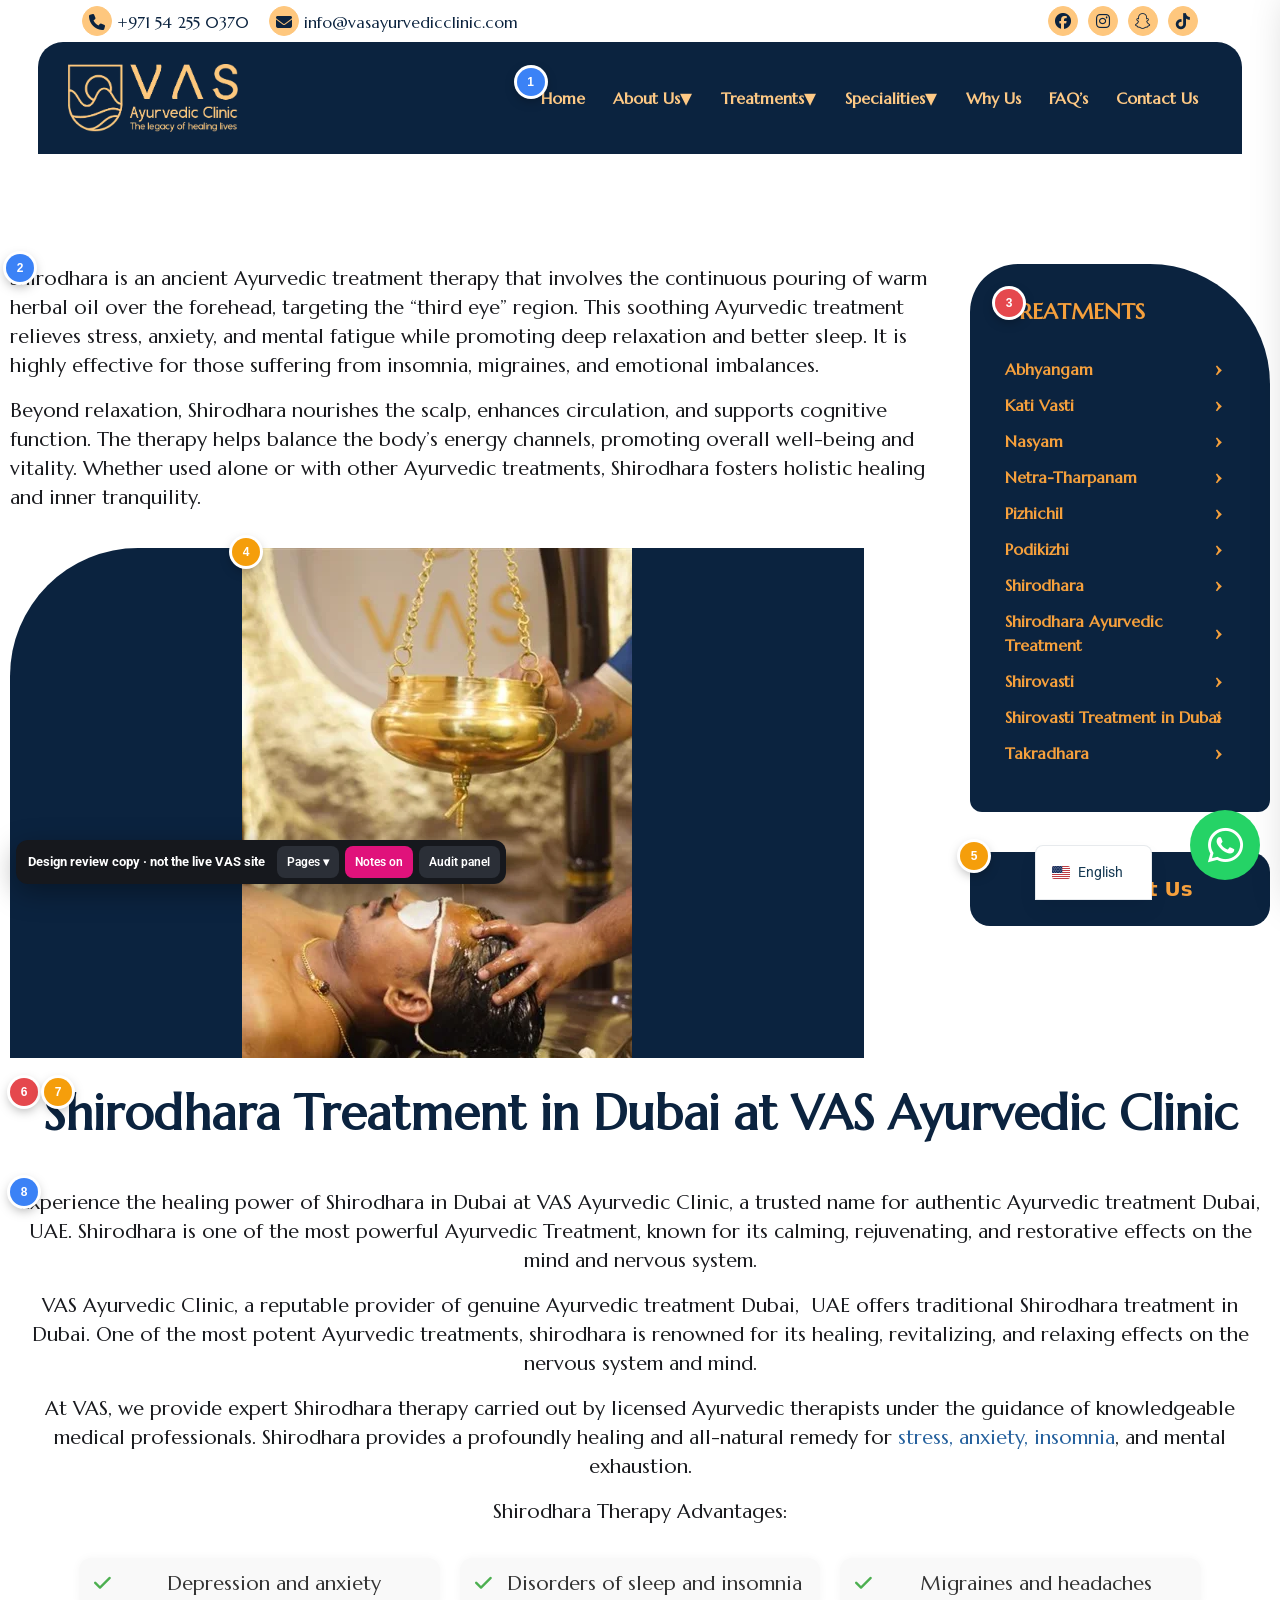
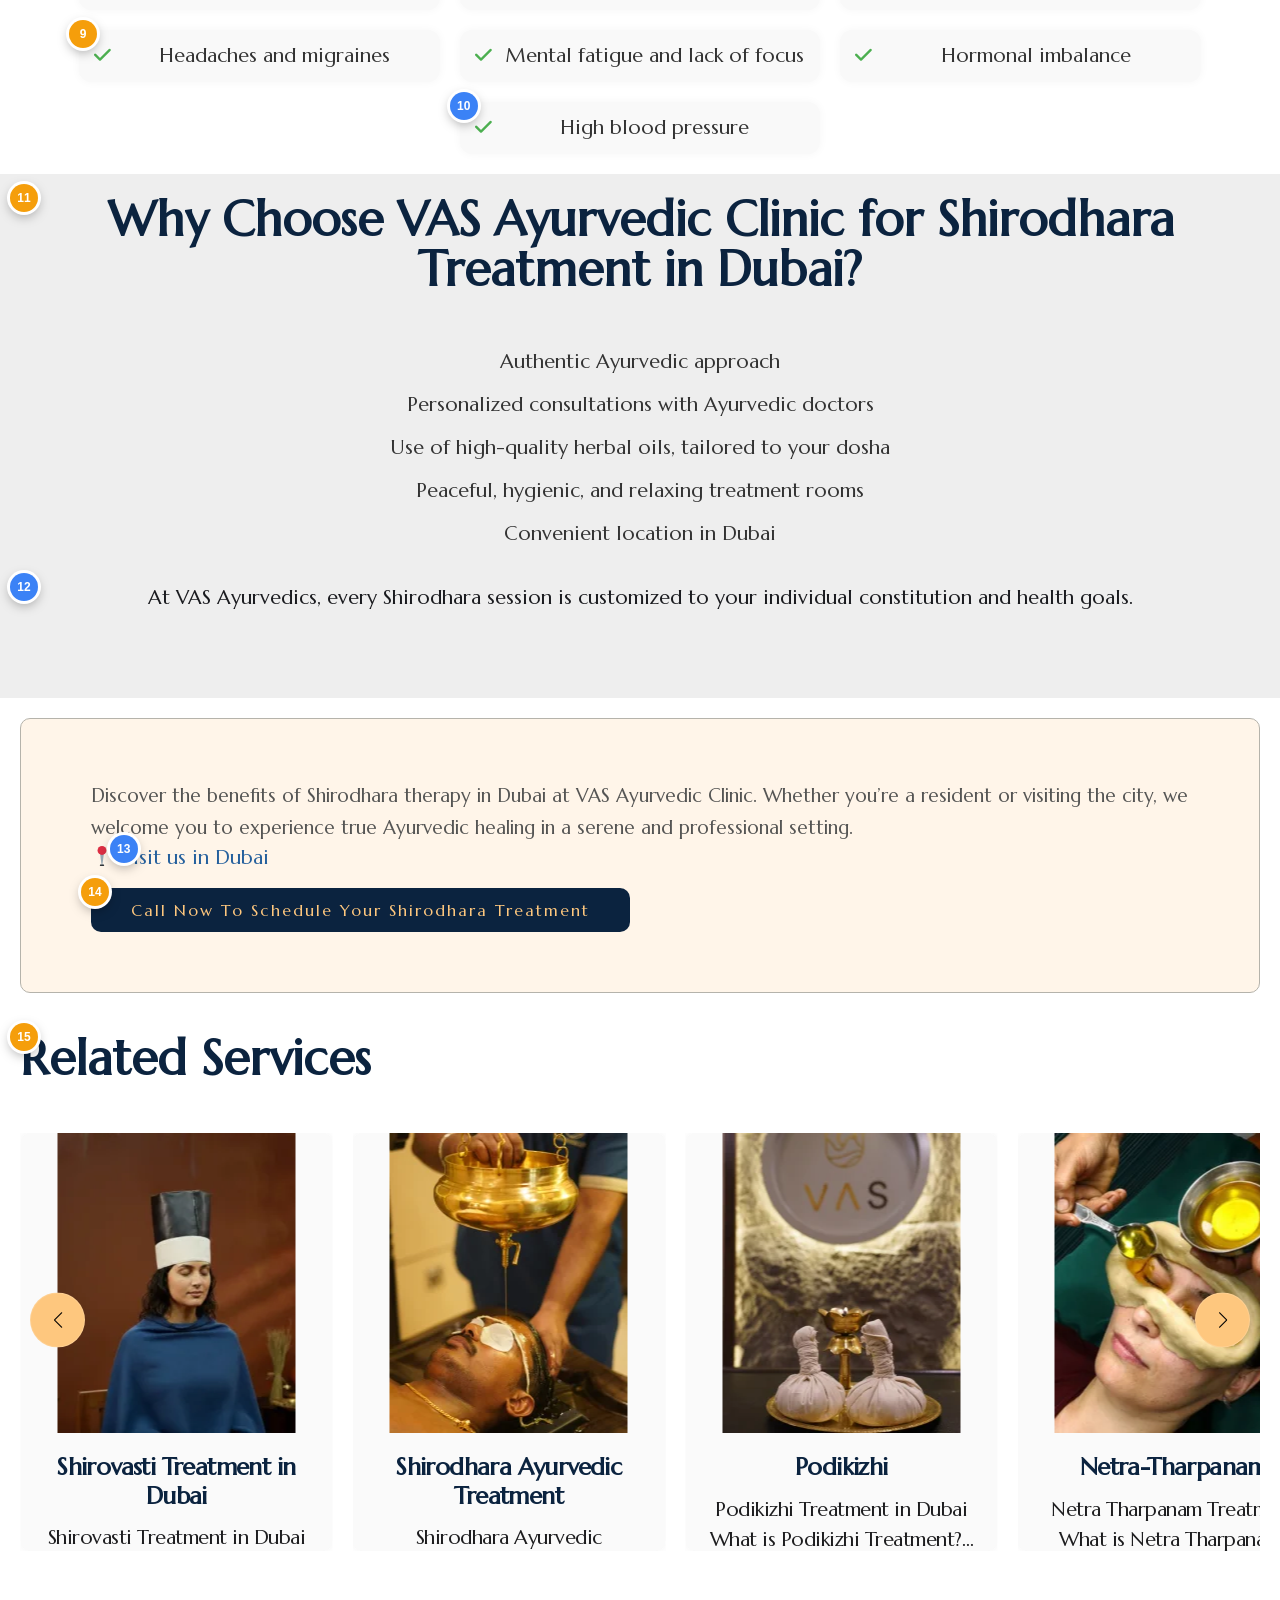
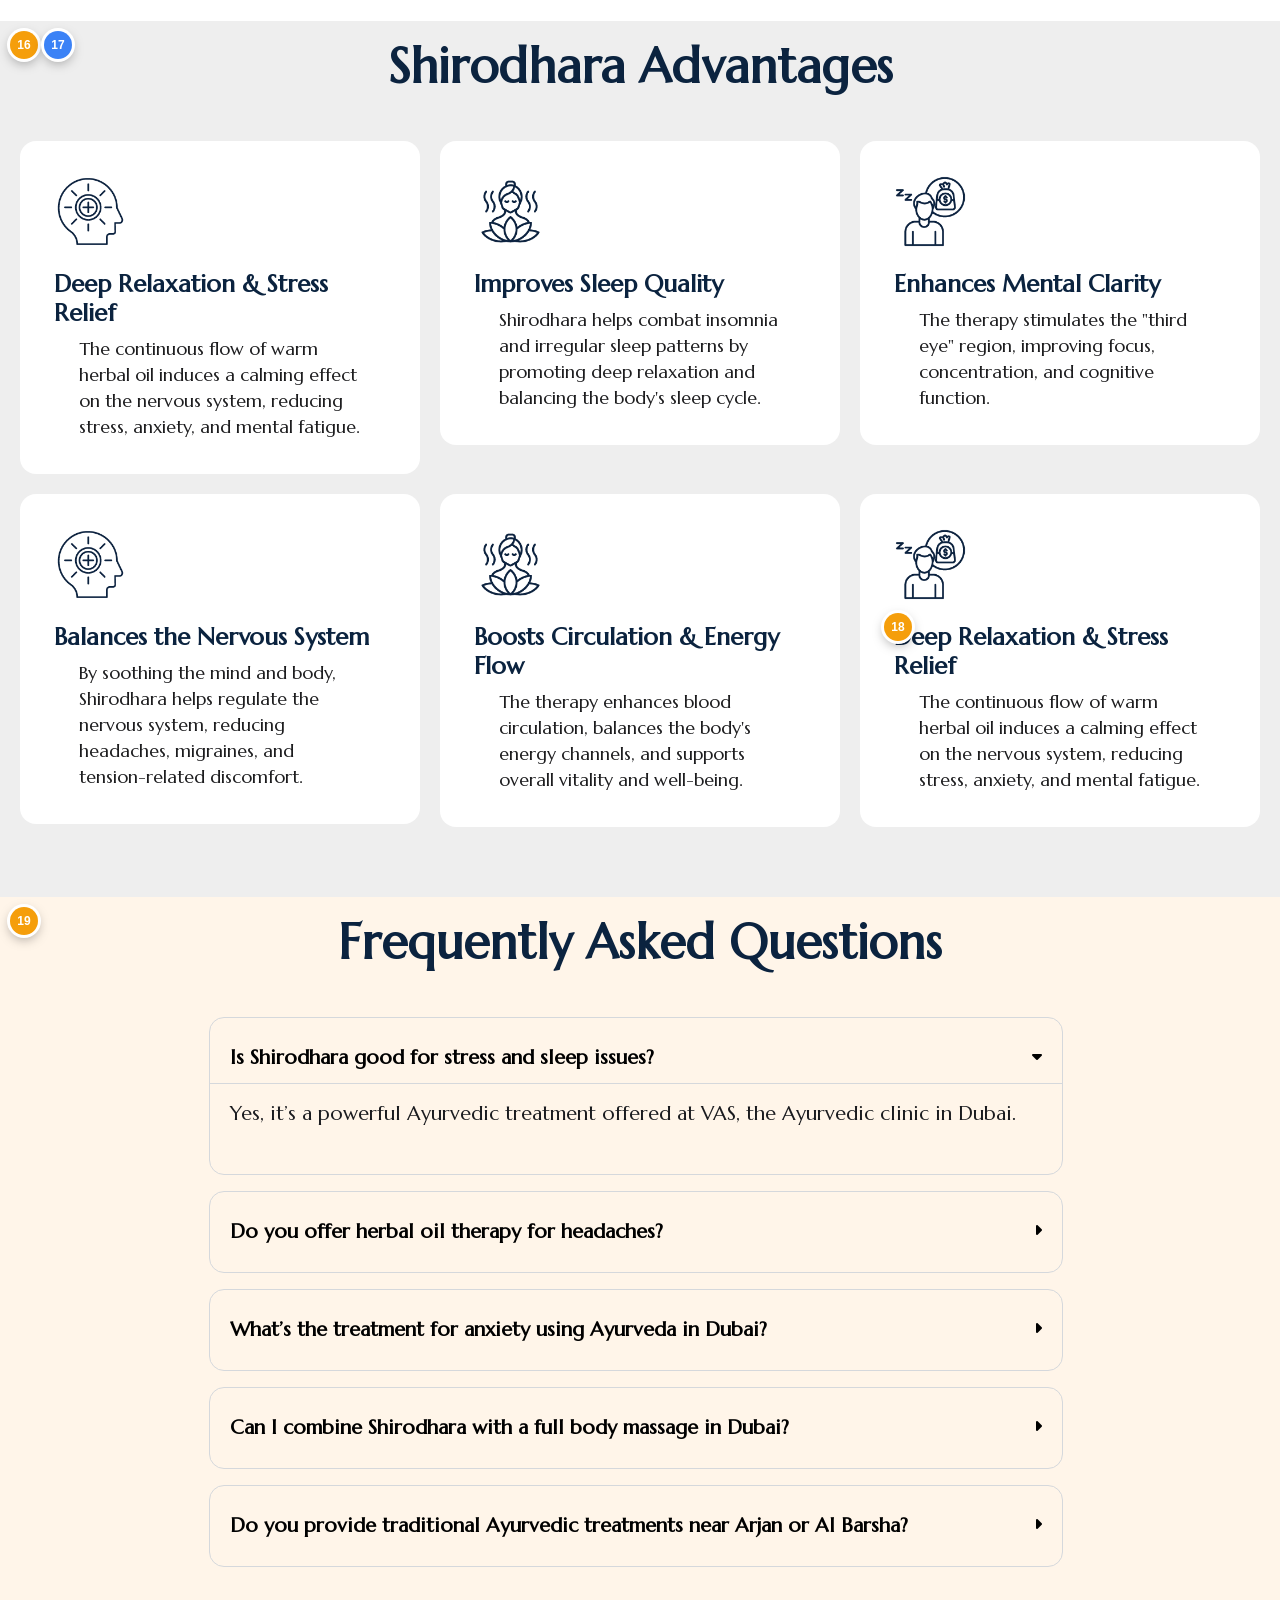
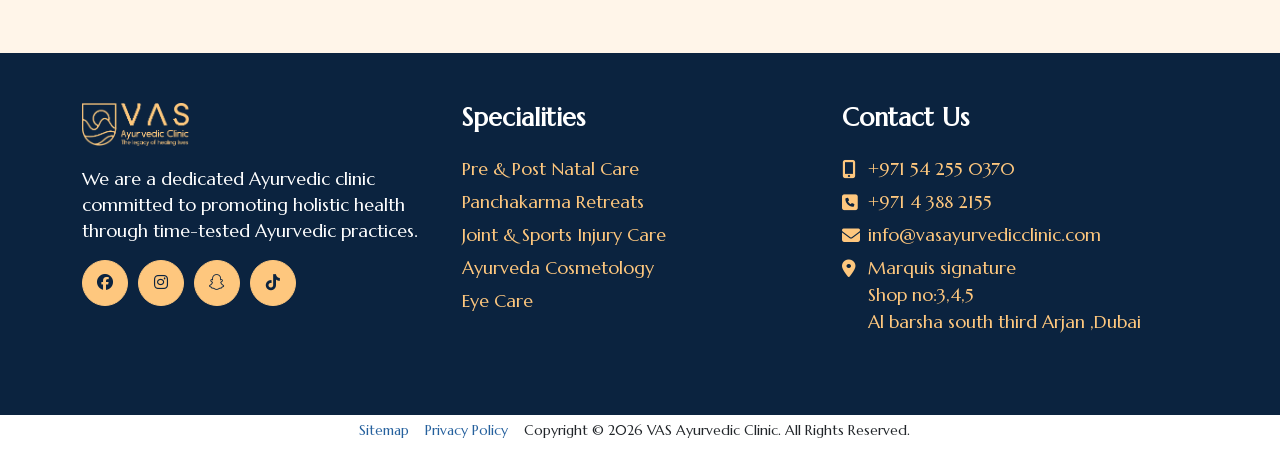
==== pages/ayurveda-treatments--shirodhara.html @ 837b7c1d "Add Shirodhara treatment page to the VAS design review copy Co-Authored-By: Claude Opus 5.5 <noreply" ====
<!DOCTYPE html>
<html lang="en-US"><head><meta name="robots" content="noindex,nofollow">
	<link rel="stylesheet" href="../css/all.min-ef4087.css">
	<meta charset="UTF-8">
	<meta name="viewport" content="width=device-width, initial-scale=1">
	<link rel="profile" href="https://gmpg.org/xfn/11">
	<meta name="robots" content="index, follow, max-image-preview:large, max-snippet:-1, max-video-preview:-1">

	<!-- This site is optimized with the Yoast SEO plugin v28.7 - https://yoast.com/product/yoast-seo-wordpress/ -->
	<title>[Design review] Shirodhara Ayurvedic Treatment in Dubai | VAS Ayurvedic Clinic</title>
	<meta name="description" content="Feel calm and refreshed with Shirodhara Ayurvedic treatment in Dubai. Limited slots available. book your therapy session today!">
	<link rel="canonical" href="https://vasayurvedicclinic.com/ayurveda-treatments/shirodhara/">
	<meta property="og:locale" content="en_US">
	<meta property="og:type" content="article">
	<meta property="og:title" content="Shirodhara Ayurvedic Treatment in Dubai | VAS Ayurvedic Clinic">
	<meta property="og:description" content="Feel calm and refreshed with Shirodhara Ayurvedic treatment in Dubai. Limited slots available. book your therapy session today!">
	<meta property="og:url" content="https://vasayurvedicclinic.com/ayurveda-treatments/shirodhara/">
	<meta property="og:site_name" content="VAS Ayurvedic">
	<meta property="article:modified_time" content="2026-09-07T12:22:21+00:00">
	<meta property="og:image" content="../assets/shirodhara-related-5ee20b.png">
	<meta property="og:image:width" content="238">
	<meta property="og:image:height" content="300">
	<meta property="og:image:type" content="image/png">
	<meta name="twitter:card" content="summary_large_image">
	<meta name="twitter:label1" content="Est. reading time">
	<meta name="twitter:data1" content="5 minutes">
	
	<!-- / Yoast SEO plugin. -->




<link rel="alternate" type="application/rss+xml" title="VAS Ayurvedic » Feed" href="https://vasayurvedicclinic.com/feed/">
<link rel="alternate" type="application/rss+xml" title="VAS Ayurvedic » Comments Feed" href="https://vasayurvedicclinic.com/comments/feed/">
<link rel="alternate" title="oEmbed (JSON)" type="application/json+oembed" href="https://vasayurvedicclinic.com/wp-json/oembed/1.0/embed?url=https%3A%2F%2Fvasayurvedicclinic.com%2Fayurveda-treatments%2Fshirodhara%2F">
<link rel="alternate" title="oEmbed (XML)" type="text/xml+oembed" href="https://vasayurvedicclinic.com/wp-json/oembed/1.0/embed?url=https%3A%2F%2Fvasayurvedicclinic.com%2Fayurveda-treatments%2Fshirodhara%2F&amp;format=xml">
<style id="wp-img-auto-sizes-contain-inline-css">
img:is([sizes=auto i],[sizes^="auto," i]){contain-intrinsic-size:3000px 1500px}
/*# sourceURL=wp-img-auto-sizes-contain-inline-css */
</style>
<link rel="stylesheet" href="../css/fluent-forms-elementor-widget-46774a.css" media="all">
<style id="wp-emoji-styles-inline-css">

	img.wp-smiley, img.emoji {
		display: inline !important;
		border: none !important;
		box-shadow: none !important;
		height: 1em !important;
		width: 1em !important;
		margin: 0 0.07em !important;
		vertical-align: -0.1em !important;
		background: none !important;
		padding: 0 !important;
	}
/*# sourceURL=wp-emoji-styles-inline-css */
</style>
<link rel="stylesheet" href="../css/design-tokens.min-2bbaf1.css" media="all">
<link rel="stylesheet" href="../css/style.min-91ec8d.css" media="all">
<link rel="stylesheet" href="../css/style.min-60844f.css" media="all">
<link rel="stylesheet" href="../css/style.min-9f7d3e.css" media="all">
<link rel="stylesheet" href="../css/style.min-4063e9.css" media="all">
<link rel="stylesheet" href="../css/style.min-53f62d.css" media="all">
<link rel="stylesheet" href="../css/style.min-fbae7a.css" media="all">
<link rel="stylesheet" href="../css/style.min-aa47cd.css" media="all">
<link rel="stylesheet" href="../css/blocks.style.build-b32919.css" media="all">
<style id="global-styles-inline-css">
:root{--wp--preset--aspect-ratio--square: 1;--wp--preset--aspect-ratio--4-3: 4/3;--wp--preset--aspect-ratio--3-4: 3/4;--wp--preset--aspect-ratio--3-2: 3/2;--wp--preset--aspect-ratio--2-3: 2/3;--wp--preset--aspect-ratio--16-9: 16/9;--wp--preset--aspect-ratio--9-16: 9/16;--wp--preset--color--black: #000000;--wp--preset--color--cyan-bluish-gray: #abb8c3;--wp--preset--color--white: #ffffff;--wp--preset--color--pale-pink: #f78da7;--wp--preset--color--vivid-red: #cf2e2e;--wp--preset--color--luminous-vivid-orange: #ff6900;--wp--preset--color--luminous-vivid-amber: #fcb900;--wp--preset--color--light-green-cyan: #7bdcb5;--wp--preset--color--vivid-green-cyan: #00d084;--wp--preset--color--pale-cyan-blue: #8ed1fc;--wp--preset--color--vivid-cyan-blue: #0693e3;--wp--preset--color--vivid-purple: #9b51e0;--wp--preset--gradient--vivid-cyan-blue-to-vivid-purple: linear-gradient(135deg,rgb(6,147,227) 0%,rgb(155,81,224) 100%);--wp--preset--gradient--light-green-cyan-to-vivid-green-cyan: linear-gradient(135deg,rgb(122,220,180) 0%,rgb(0,208,130) 100%);--wp--preset--gradient--luminous-vivid-amber-to-luminous-vivid-orange: linear-gradient(135deg,rgb(252,185,0) 0%,rgb(255,105,0) 100%);--wp--preset--gradient--luminous-vivid-orange-to-vivid-red: linear-gradient(135deg,rgb(255,105,0) 0%,rgb(207,46,46) 100%);--wp--preset--gradient--very-light-gray-to-cyan-bluish-gray: linear-gradient(135deg,rgb(238,238,238) 0%,rgb(169,184,195) 100%);--wp--preset--gradient--cool-to-warm-spectrum: linear-gradient(135deg,rgb(74,234,220) 0%,rgb(151,120,209) 20%,rgb(207,42,186) 40%,rgb(238,44,130) 60%,rgb(251,105,98) 80%,rgb(254,248,76) 100%);--wp--preset--gradient--blush-light-purple: linear-gradient(135deg,rgb(255,206,236) 0%,rgb(152,150,240) 100%);--wp--preset--gradient--blush-bordeaux: linear-gradient(135deg,rgb(254,205,165) 0%,rgb(254,45,45) 50%,rgb(107,0,62) 100%);--wp--preset--gradient--luminous-dusk: linear-gradient(135deg,rgb(255,203,112) 0%,rgb(199,81,192) 50%,rgb(65,88,208) 100%);--wp--preset--gradient--pale-ocean: linear-gradient(135deg,rgb(255,245,203) 0%,rgb(182,227,212) 50%,rgb(51,167,181) 100%);--wp--preset--gradient--electric-grass: linear-gradient(135deg,rgb(202,248,128) 0%,rgb(113,206,126) 100%);--wp--preset--gradient--midnight: linear-gradient(135deg,rgb(2,3,129) 0%,rgb(40,116,252) 100%);--wp--preset--font-size--small: 13px;--wp--preset--font-size--medium: 20px;--wp--preset--font-size--large: 36px;--wp--preset--font-size--x-large: 42px;--wp--preset--spacing--20: 0.44rem;--wp--preset--spacing--30: 0.67rem;--wp--preset--spacing--40: 1rem;--wp--preset--spacing--50: 1.5rem;--wp--preset--spacing--60: 2.25rem;--wp--preset--spacing--70: 3.38rem;--wp--preset--spacing--80: 5.06rem;--wp--preset--shadow--natural: 6px 6px 9px rgba(0, 0, 0, 0.2);--wp--preset--shadow--deep: 12px 12px 50px rgba(0, 0, 0, 0.4);--wp--preset--shadow--sharp: 6px 6px 0px rgba(0, 0, 0, 0.2);--wp--preset--shadow--outlined: 6px 6px 0px -3px rgb(255, 255, 255), 6px 6px rgb(0, 0, 0);--wp--preset--shadow--crisp: 6px 6px 0px rgb(0, 0, 0);}.wp-block-button{--wp--preset--dimension--25: 25%;--wp--preset--dimension--50: 50%;--wp--preset--dimension--75: 75%;--wp--preset--dimension--100: 100%;}:root { --wp--style--global--content-size: 800px;--wp--style--global--wide-size: 1200px; }:where(body) { margin: 0; }.wp-site-blocks > .alignleft { float: left; margin-right: 2em; }.wp-site-blocks > .alignright { float: right; margin-left: 2em; }.wp-site-blocks > .aligncenter { justify-content: center; margin-left: auto; margin-right: auto; }:where(.wp-site-blocks) > * { margin-block-start: 24px; margin-block-end: 0; }:where(.wp-site-blocks) > :first-child { margin-block-start: 0; }:where(.wp-site-blocks) > :last-child { margin-block-end: 0; }:root { --wp--style--block-gap: 24px; }:root :where(.is-layout-flow) > :first-child{margin-block-start: 0;}:root :where(.is-layout-flow) > :last-child{margin-block-end: 0;}:root :where(.is-layout-flow) > *{margin-block-start: 24px;margin-block-end: 0;}:root :where(.is-layout-constrained) > :first-child{margin-block-start: 0;}:root :where(.is-layout-constrained) > :last-child{margin-block-end: 0;}:root :where(.is-layout-constrained) > *{margin-block-start: 24px;margin-block-end: 0;}:root :where(.is-layout-flex){gap: 24px;}:root :where(.is-layout-grid){gap: 24px;}.is-layout-flow > .alignleft{float: left;margin-inline-start: 0;margin-inline-end: 2em;}.is-layout-flow > .alignright{float: right;margin-inline-start: 2em;margin-inline-end: 0;}.is-layout-flow > .aligncenter{margin-left: auto !important;margin-right: auto !important;}.is-layout-constrained > .alignleft{float: left;margin-inline-start: 0;margin-inline-end: 2em;}.is-layout-constrained > .alignright{float: right;margin-inline-start: 2em;margin-inline-end: 0;}.is-layout-constrained > .aligncenter{margin-left: auto !important;margin-right: auto !important;}.is-layout-constrained > :where(:not(.alignleft):not(.alignright):not(.alignfull)){max-width: var(--wp--style--global--content-size);margin-left: auto !important;margin-right: auto !important;}.is-layout-constrained > .alignwide{max-width: var(--wp--style--global--wide-size);}body .is-layout-flex{display: flex;}.is-layout-flex{flex-wrap: wrap;align-items: center;}.is-layout-flex > :is(*, div){margin: 0;}body .is-layout-grid{display: grid;}.is-layout-grid > :is(*, div){margin: 0;}body{padding-top: 0px;padding-right: 0px;padding-bottom: 0px;padding-left: 0px;}:root :where(.wp-element-button, .wp-block-button__link){background-color: #32373c;border-width: 0;color: #fff;font-family: inherit;font-size: inherit;font-style: inherit;font-weight: inherit;letter-spacing: inherit;line-height: inherit;padding-top: calc(0.667em + 2px);padding-right: calc(1.333em + 2px);padding-bottom: calc(0.667em + 2px);padding-left: calc(1.333em + 2px);text-decoration: none;text-transform: inherit;}.has-black-color{color: var(--wp--preset--color--black) !important;}.has-cyan-bluish-gray-color{color: var(--wp--preset--color--cyan-bluish-gray) !important;}.has-white-color{color: var(--wp--preset--color--white) !important;}.has-pale-pink-color{color: var(--wp--preset--color--pale-pink) !important;}.has-vivid-red-color{color: var(--wp--preset--color--vivid-red) !important;}.has-luminous-vivid-orange-color{color: var(--wp--preset--color--luminous-vivid-orange) !important;}.has-luminous-vivid-amber-color{color: var(--wp--preset--color--luminous-vivid-amber) !important;}.has-light-green-cyan-color{color: var(--wp--preset--color--light-green-cyan) !important;}.has-vivid-green-cyan-color{color: var(--wp--preset--color--vivid-green-cyan) !important;}.has-pale-cyan-blue-color{color: var(--wp--preset--color--pale-cyan-blue) !important;}.has-vivid-cyan-blue-color{color: var(--wp--preset--color--vivid-cyan-blue) !important;}.has-vivid-purple-color{color: var(--wp--preset--color--vivid-purple) !important;}.has-black-background-color{background-color: var(--wp--preset--color--black) !important;}.has-cyan-bluish-gray-background-color{background-color: var(--wp--preset--color--cyan-bluish-gray) !important;}.has-white-background-color{background-color: var(--wp--preset--color--white) !important;}.has-pale-pink-background-color{background-color: var(--wp--preset--color--pale-pink) !important;}.has-vivid-red-background-color{background-color: var(--wp--preset--color--vivid-red) !important;}.has-luminous-vivid-orange-background-color{background-color: var(--wp--preset--color--luminous-vivid-orange) !important;}.has-luminous-vivid-amber-background-color{background-color: var(--wp--preset--color--luminous-vivid-amber) !important;}.has-light-green-cyan-background-color{background-color: var(--wp--preset--color--light-green-cyan) !important;}.has-vivid-green-cyan-background-color{background-color: var(--wp--preset--color--vivid-green-cyan) !important;}.has-pale-cyan-blue-background-color{background-color: var(--wp--preset--color--pale-cyan-blue) !important;}.has-vivid-cyan-blue-background-color{background-color: var(--wp--preset--color--vivid-cyan-blue) !important;}.has-vivid-purple-background-color{background-color: var(--wp--preset--color--vivid-purple) !important;}.has-black-border-color{border-color: var(--wp--preset--color--black) !important;}.has-cyan-bluish-gray-border-color{border-color: var(--wp--preset--color--cyan-bluish-gray) !important;}.has-white-border-color{border-color: var(--wp--preset--color--white) !important;}.has-pale-pink-border-color{border-color: var(--wp--preset--color--pale-pink) !important;}.has-vivid-red-border-color{border-color: var(--wp--preset--color--vivid-red) !important;}.has-luminous-vivid-orange-border-color{border-color: var(--wp--preset--color--luminous-vivid-orange) !important;}.has-luminous-vivid-amber-border-color{border-color: var(--wp--preset--color--luminous-vivid-amber) !important;}.has-light-green-cyan-border-color{border-color: var(--wp--preset--color--light-green-cyan) !important;}.has-vivid-green-cyan-border-color{border-color: var(--wp--preset--color--vivid-green-cyan) !important;}.has-pale-cyan-blue-border-color{border-color: var(--wp--preset--color--pale-cyan-blue) !important;}.has-vivid-cyan-blue-border-color{border-color: var(--wp--preset--color--vivid-cyan-blue) !important;}.has-vivid-purple-border-color{border-color: var(--wp--preset--color--vivid-purple) !important;}.has-vivid-cyan-blue-to-vivid-purple-gradient-background{background: var(--wp--preset--gradient--vivid-cyan-blue-to-vivid-purple) !important;}.has-light-green-cyan-to-vivid-green-cyan-gradient-background{background: var(--wp--preset--gradient--light-green-cyan-to-vivid-green-cyan) !important;}.has-luminous-vivid-amber-to-luminous-vivid-orange-gradient-background{background: var(--wp--preset--gradient--luminous-vivid-amber-to-luminous-vivid-orange) !important;}.has-luminous-vivid-orange-to-vivid-red-gradient-background{background: var(--wp--preset--gradient--luminous-vivid-orange-to-vivid-red) !important;}.has-very-light-gray-to-cyan-bluish-gray-gradient-background{background: var(--wp--preset--gradient--very-light-gray-to-cyan-bluish-gray) !important;}.has-cool-to-warm-spectrum-gradient-background{background: var(--wp--preset--gradient--cool-to-warm-spectrum) !important;}.has-blush-light-purple-gradient-background{background: var(--wp--preset--gradient--blush-light-purple) !important;}.has-blush-bordeaux-gradient-background{background: var(--wp--preset--gradient--blush-bordeaux) !important;}.has-luminous-dusk-gradient-background{background: var(--wp--preset--gradient--luminous-dusk) !important;}.has-pale-ocean-gradient-background{background: var(--wp--preset--gradient--pale-ocean) !important;}.has-electric-grass-gradient-background{background: var(--wp--preset--gradient--electric-grass) !important;}.has-midnight-gradient-background{background: var(--wp--preset--gradient--midnight) !important;}.has-small-font-size{font-size: var(--wp--preset--font-size--small) !important;}.has-medium-font-size{font-size: var(--wp--preset--font-size--medium) !important;}.has-large-font-size{font-size: var(--wp--preset--font-size--large) !important;}.has-x-large-font-size{font-size: var(--wp--preset--font-size--x-large) !important;}
:root :where(.wp-block-icon svg){width: 24px;}
:root :where(.wp-block-pullquote){font-size: 1.5em;line-height: 1.6;}
/*# sourceURL=global-styles-inline-css */
</style>
<link rel="stylesheet" href="../css/public-main-2b6b52.css" media="all">
<link rel="stylesheet" href="../css/style.min-f7e12a.css" media="all">
<link rel="stylesheet" href="../css/theme.min-656d40.css" media="all">
<link rel="stylesheet" href="../css/header-footer.min-12dba8.css" media="all">
<link rel="stylesheet" href="../css/frontend.min-28b9cf.css" media="all">
<link rel="stylesheet" href="../css/post-6-303be6.css" media="all">
<link rel="stylesheet" href="../css/normalize-e176ba.css" media="all">
<link rel="stylesheet" href="../css/webflow-474bf8.css" media="all">
<link rel="stylesheet" href="../css/style-1c9d3d.css" media="all">
<link rel="stylesheet" href="../css/vasayurvediclinic.webflow-ac4af4.css" media="all">
<link rel="stylesheet" href="../css/widget-styles-72653b.css" media="all">
<link rel="stylesheet" href="../css/swiper-bundle.min-7ff3ae.css" media="all">
<link rel="stylesheet" href="../css/style-d27ae7.css" media="all">
<link rel="stylesheet" href="../css/swiper-bundle.min-b386a3.css" media="all">
<link rel="stylesheet" href="../css/fancybox-184325.css" media="all">
<link rel="stylesheet" href="../css/trp-language-switcher-v2-607e05.css" media="all">
<link rel="stylesheet" href="../css/elementor-icons.min-3368c3.css" media="all">
<link rel="stylesheet" href="../css/all.min-2ec36a.css" media="all">
<link rel="stylesheet" href="../css/v4-shims.min-a9dfff.css" media="all">
<link rel="stylesheet" href="../css/widget-image.min-6d6020.css" media="all">
<link rel="stylesheet" href="../css/widget-heading.min-7cf5bd.css" media="all">
<link rel="stylesheet" href="../css/widget-image-box.min-577b24.css" media="all">
<link rel="stylesheet" href="../css/widget-accordion.min-e85915.css" media="all">
<link rel="stylesheet" href="../css/post-246-607d69.css" media="all">
<link rel="stylesheet" href="../css/roboto-e11e65.css" media="all">
<link rel="stylesheet" href="../css/robotoslab-4c80aa.css" media="all">
<link rel="stylesheet" href="../css/marcellus-7e7659.css" media="all">
<link rel="stylesheet" href="../css/fontawesome.min-42b2c3.css" media="all">
<link rel="stylesheet" href="../css/solid.min-ffba70.css" media="all">








<!-- Google tag (gtag.js) snippet added by Site Kit -->
<!-- Google Analytics snippet added by Site Kit -->



<link rel="https://api.w.org/" href="https://vasayurvedicclinic.com/wp-json/"><link rel="EditURI" type="application/rsd+xml" title="RSD" href="https://vasayurvedicclinic.com/xmlrpc.php?rsd">
<meta name="generator" content="WordPress 7.1.4">
<link rel="shortlink" href="https://vasayurvedicclinic.com/?p=246">
<meta name="generator" content="Site Kit by Google 1.189.0"><!-- Google Tag Manager -->

<!-- End Google Tag Manager --><link rel="alternate" hreflang="en-US" href="https://vasayurvedicclinic.com/ayurveda-treatments/shirodhara/">
<link rel="alternate" hreflang="ar" href="https://vasayurvedicclinic.com/ar/ayurveda-treatments/shirodhara/">
<link rel="alternate" hreflang="en" href="https://vasayurvedicclinic.com/ayurveda-treatments/shirodhara/">
        
        <meta name="generator" content="Elementor 4.0.7; features: additional_custom_breakpoints; settings: css_print_method-external, google_font-enabled, font_display-auto">

<!-- Meta Pixel Code -->

<!-- End Meta Pixel Code -->
			<style>
				.e-con.e-parent:nth-of-type(n+4):not(.e-lazyloaded):not(.e-no-lazyload),
				.e-con.e-parent:nth-of-type(n+4):not(.e-lazyloaded):not(.e-no-lazyload) * {
					background-image: none !important;
				}
				@media screen and (max-height: 1024px) {
					.e-con.e-parent:nth-of-type(n+3):not(.e-lazyloaded):not(.e-no-lazyload),
					.e-con.e-parent:nth-of-type(n+3):not(.e-lazyloaded):not(.e-no-lazyload) * {
						background-image: none !important;
					}
				}
				@media screen and (max-height: 640px) {
					.e-con.e-parent:nth-of-type(n+2):not(.e-lazyloaded):not(.e-no-lazyload),
					.e-con.e-parent:nth-of-type(n+2):not(.e-lazyloaded):not(.e-no-lazyload) * {
						background-image: none !important;
					}
				}
			</style>
			<link rel="icon" href="https://vasayurvedicclinic.com/wp-content/uploads/2025/07/favicon-1.jpg" sizes="32x32">
<link rel="icon" href="https://vasayurvedicclinic.com/wp-content/uploads/2025/07/favicon-1.jpg" sizes="192x192">
<link rel="apple-touch-icon" href="https://vasayurvedicclinic.com/wp-content/uploads/2025/07/favicon-1.jpg">
<meta name="msapplication-TileImage" content="https://vasayurvedicclinic.com/wp-content/uploads/2025/07/favicon-1.jpg">
<style id="wp-custom-css">
.blog_i
{
	color: #d87f0a;
  font-weight: 500;
  font-size: 21px;
}
.link-a a
{
	color: #25609d !important;
}
.slide-button-image-banner{
		display:none !important;
	}
.page-id-7576 footer {
    display: none !important;
}
.page-id-7576 .copyright-text {
    padding: 25px 25px;
}	
.page-id-7576 .custom-banner {
    display: none !important;
}
.page-id-7576 header, .page-id-7576 footer, .page-id-7576 .page-wrapper{
    display: none !important;
}
/* Large phones */
@media (max-width: 320px) {
	
	        .slide-overlay-image {
        left: 50%;
        top: 42% !important;
    }
	.elementor-23 .elementor-element.elementor-element-5164f78 .elementor-heading-title {
    font-family: "Marcellus", Sans-serif;
    font-size: 32px;
    font-weight: 700;
    line-height: 50px;
    color: #0B233F;
}
}

/* Large phones */
@media (max-width: 425px) {
	    .initial-image {
        height: 107% !important;
	}
	    .home-banner-swiper {
        height: 117vh !important;
    }
	
}


@media (min-width: 1200px) and (max-width: 1440px) {
  /* your CSS here */

		.elementor-3643 .elementor-element.elementor-element-42ec8c7 {
    padding: 50px 0px 50px 0px !important;
}
		.elementor-3643 .elementor-element.elementor-element-0e07002 > .elementor-element-populated {
    padding: 25px 30px 0px 30px !important;
}
}
/* Center container */
.payment-wrapper {
    width: 100%;
    display: flex;
    justify-content: center;
    margin-top: 18px;
}

/* Card */
.payment-banner {
    max-width: 520px;
    width: 100%;
    display: flex;
    align-items: center;
    justify-content: space-between;
    gap: 14px;
    background: rgba(255, 255, 255, 0.85);
    backdrop-filter: blur(6px);
    padding: 14px 18px;
    border-radius: 14px;
    box-shadow: 0 10px 30px rgba(0,0,0,0.12);
}

/* Text */
.payment-banner span {
    font-size: 15px;
    font-weight: 600;
    color: #1f2d3d;
    text-align: center;
}

/* Icons */
.payment-icons {
    display: flex;
    align-items: center;
    gap: 12px;
}

/* Default logo style */
.payment-icons img {
    height: 26px;
    padding: 6px 10px;
    background: #fff;
    border-radius: 8px;
    box-shadow: 0 4px 12px rgba(0,0,0,0.08);
}

/* No background logos (Tabby / Tamara) */
.payment-icons img.no-bg {
    background: transparent;
    box-shadow: none;
    padding: 0;
}

/* Mobile view */
@media (max-width: 768px) {
    .payment-banner {
        flex-wrap: wrap;
        justify-content: center;
        text-align: center;
        gap: 10px;
    }
}
/*  new year */
.save
	{
		font-size: 1.25rem ;
	}
.aed {
	width: 175px !important;
    margin: auto 0px 0px 175px;
}

button:hover  {
    color: #ba1120;
    background-color: #36526800;
    text-decoration: none;
}
.vas-slider {
    max-width: 690px;
    margin: auto;
    background: #fde2a8;
    padding: 40px;
    border-radius: 20px;
    position: relative;
    font-family: Arial, sans-serif;
    overflow: hidden;
		height : 260px;
	opacity: .76 !important;
}

/* === HEADER === */
.vas-title {
    font-size: 34px;
    font-weight: 900;
    line-height: 1.2;
    margin-bottom: 15px;
}
.vas-title .red { color: #d62828; }
.vas-title .green { color: #2a8c3f; }

.vas-tagline {
    background: #0b3a63;
    color: #fff;
    display: inline-block;
    padding: 12px 28px;
    border-radius: 30px;
    font-weight: bold;
    margin-bottom: 30px;
	
}

/* === SLIDES === */
.vas-slide {
    display: none;
}
.vas-slide.active {
    display: flex;
    justify-content: space-between;
    gap: 30px;
}

/* === TEXT AREA === */
.vas-text h2 {
    font-size: 28px;
    font-weight: 900;
    margin-bottom: 12px;
    color: #0b3a63;
	padding-left: 20px;
}
.first
{
	padding-bottom: 20px;
}

.vas-text ul {
    padding-left: 20px;
    margin: 0;
}
.vas-text li {
/*     font-size: 18px;
    margin-bottom: 8px; */
	font-size: 24px;
    margin-bottom: 8px;
    font-family: 'Marcellus';
    color: #000 !important;
}

/* === PRICE AREA === */
.vas-price {
		margin-top : 30px;
    text-align: right;
    min-width: 200px;
	margin-right: 30px;
}
.vas-price .old {
    text-decoration: line-through;
    font-size: 16px;
	  color: #000;
    font-weight: 600;
}
.vas-price .new {
    font-weight: 900;
    font-size: 22px;
	color: #307e25;
}
.vas-price .new span {
    font-size: 41px;
}
.vas-price .save {
    color: #d62828;
    font-weight: bold;
		font-size : 23px;
}
.slide3
{
	padding-top: 20px;
}
/* === NAVIGATION === */
.vas-nav {
    position: absolute;
    top: 50%;
    transform: translateY(-50%);
    background: #0b3a6300;
    color: #365268;
    border: none;
    width: 40px;
    height: 40px;
    border-radius: 50%;
    cursor: pointer;
    font-size: 26px;
}
/* .vas-nav
{
	display:none;
} */
.vas-prev { left: 15px; }
.vas-next { right: 15px; }
.aed
	{
		font-size: 26px !important;
    font-weight: 600 !important;
        color: #fff !important;
    font-family: 'Marcellus' !important;
    background-color: #117b16 !important;
		text-align: center !important
			;
    border-radius: 20px !important;
		
}
	.aed1
	{
		font-size: 26px !important;
    font-weight: 500 !important;
        color: #000 !important;
}
.new-yearli .fa-check:before {
    content: "\f00c";
    padding-right: 13px;
	
}

.new-year-list {
    padding: 0;
    margin: 0;
}

.new-yearli {
        list-style: none;
    position: relative;
    padding-left: 63px;
    margin-bottom: 10px;
    font-size: 30px;
}

.new-yearli::before {
   content: "•";
    position: absolute;
    left: 23px;
    top: 0;
    color: #000;
    font-size: 38px;
    line-height: 1.2;
}
.x-mas-offer
{
    font-size: 32px !important;
	  background-color: #B90020 !important;
	padding: 10px !important;
	border-radius:13px !important;
	color: #fff !important;
}

@media (max-width: 768px) {
	.elementor-3643 .elementor-element.elementor-element-8c4b313 > .elementor-element-populated {
    border-style: solid;
    border-width: 1px 1px 1px 1px;
    border-color: #CDC0C0;
    transition: background 0.3s, border 0.3s, border-radius 0.3s, box-shadow 0.3s;
    margin: 25px 10px 0px 10px;
    --e-column-margin-right: 10px;
    --e-column-margin-left: 10px;
    padding: 50px 20px 0px 25px;
}
	.img-d-none{
		display:none;
	}
	.elementor-3643 .elementor-element.elementor-element-077dccb > .elementor-element-populated {
    padding: 0px 0px 0px 0px;
}
	.elementor-3643 .elementor-element.elementor-element-5bd94c0 > .elementor-element-populated {
        padding: 20px 25px 0px 25px !important;
    }
	.elementor-3643 .elementor-element.elementor-element-d4d599b > .elementor-widget-container {
    padding: 0px 0px 0px 10px;
}
	.elementor-3643 .elementor-element.elementor-element-84f56e6 > .elementor-widget-container {
    margin: 0px 0px 0px 0px;
    padding: 0px 0px 0px 10px;
}
.vas-text h2 {
    padding-left: 30px;
	}	
	.vas-text ul 
	 {
    padding-left: 35px;
    margin: 0;
	 }
	.vas-price
		{
			margin-left: 30px;
		}
    .vas-slider {
        padding: 25px 20px;
        border-radius: 14px;
			height:auto;
    }

    .vas-title {
        font-size: 24px;
        text-align: center;
    }

    .vas-tagline {
        font-size: 14px;
        padding: 10px 18px;
        margin-bottom: 25px;
        display: block;
        text-align: center;
    }

    .vas-slide.active {
        flex-direction: column;
        align-items: flex-start;
    }

    .vas-text h2 {
        font-size: 22px;
        margin-bottom: 10px;
    }

    .vas-text li {
        font-size: 16px;
    }

    .vas-price {
        text-align: center;
        margin-top: 5px;
    }

    .vas-price .old {
        font-size: 14px;
    }

    .vas-price .new {
        font-size: 18px;
    }

    .vas-price .new span {
        font-size: 38px;
    }

    .vas-price .save {
        font-size: 14px;
    }

    .vas-nav {
        width: 36px;
        height: 36px;
        font-size: 18px;
    }

    .vas-prev {
        left: 8px;
    }

    .vas-next {
        right: 8px;
    }
	
	
	
	
	.elementor-3643 .elementor-element.elementor-element-84f56e6 .elementor-heading-title {
    font-family: "Marcellus", Sans-serif;
    font-size: 24px;
    font-weight: 600;
    color: #117B16;
}
	.aed {
    font-size: 25px !important;
    font-weight: 600 !important;
    color: #fff !important;
    font-family: 'Marcellus' !important;
    background-color: #117b16 !important;
    text-align: center !important;
    border-radius: 20px !important;
    width: 140px;
    margin-left: 160px;
}
	.new-yearli {
    list-style: none;
    position: relative;
    padding-left: 63px;
    margin-bottom: 10px;
    font-size: 22px;
	}
	.elementor-3643 .elementor-element.elementor-element-18bbef3 .elementor-heading-title {

font-size: 32px;

	}
	.elementor-3643 .elementor-element.elementor-element-7d5c136 .elementor-heading-title {
font-size : 32px;
}
	.elementor-3643 .elementor-element.elementor-element-0e07002 {
        width: 100% !important;
    }
	.elementor-3643 .elementor-element.elementor-element-081c9e6 > .elementor-widget-container {
    margin: 30px 0px 0px 0px;
}
	.elementor-3643 .elementor-element.elementor-element-8ce6a3b > .elementor-widget-container {
    margin: 30px 0px 0px 0px;
}
	.elementor-3643 .elementor-element.elementor-element-ae32d92 > .elementor-element-populated {
    margin: 0px 10px 0px 10px;
    padding: 25px 20px 0px 20px;
}
	.elementor-3643 .elementor-element.elementor-element-9155b79 > .elementor-element-populated {
    margin: 10px 10px 0px 10px;
    padding: 40px 20px 0px 20px;
}
	.elementor-3643 .elementor-element.elementor-element-46a6895 > .elementor-widget-container {
    margin: 30px 0px 0px 0px;
}
	    .elementor-3643 .elementor-element.elementor-element-bad0b06 {
        padding: 40px 0px 40px 0px !important;
    }
}





















/* 📱 Small Phones (480px and below) */
@media (max-width: 480px) {
	.elementor-3643 .elementor-element.elementor-element-42ec8c7:not(.elementor-motion-effects-element-type-background) {
    height: auto;
    width: 96% !important;
    background-image: url("../assets/Banner-mobile-size-0d9f9b.jpg") !important;
}
.packages .aed1 {
    text-align: center;
}
	.aed {
        display: block;
    margin: 0 auto;
    }
	.packages .elementor-widget-button
	{
		text-align: center !important;
		padding-bottom: 30px;
}
	.save
	{
		font-size: 1.25rem ;
		text-align: center;
	}
	.elementor-3643 .elementor-element.elementor-element-3484ce5 > .elementor-element-populated {
    padding: 0px 0px 0px 0px;
}
	    .elementor-3643 .elementor-element.elementor-element-f2bf96c .elementor-column-gap-custom .elementor-column > .elementor-element-populated {
        padding: 20px 20px !important;
    }
	.elementor-3643 .banner-landing .elementor-element.elementor-element-14ac942 > .elementor-element-populated {
                padding: 35px 20px 0px 20px !important;
            }
    .elementor-3643 .elementor-element.elementor-element-0e07002 {
        width: 100% !important;
    }
	.banner-landing {
        padding: 30px 15px;
        text-align: left;
    }

    .banner-landing h2 {
        font-size: 22px !important;
        line-height: 37px !important;
    }
		.elementor-3643 .elementor-element.elementor-element-14ac942 > .elementor-element-populated {
    padding: 0 !important;
}
.elementor-3643 .elementor-element.elementor-element-42ec8c7:not(.elementor-motion-effects-element-type-background) {
    height: auto !important;
}
	.elementor-3643 .elementor-element.elementor-element-42ec8c7 {
    padding: 0;
}
	.elementor-3643 .elementor-element.elementor-element-0e07002 > .elementor-element-populated {
    padding: 20px;
}
	.elementor-3643 .elementor-element.elementor-element-0e07002 > .elementor-element-populated {
    margin: auto 2%;
}
	.elementor-3643 .elementor-element.elementor-element-42ec8c7 {
    padding: 45px 10px !important;
}
	.elementor-3643 .elementor-element.elementor-element-42ec8c7:not(.elementor-motion-effects-element-type-background) {
    height: auto !important;
}
	.nationa-day h2
	{
		font-size: 26px !important;
	}
	.elementor-3643 .elementor-element.elementor-element-0e07002 > .elementor-element-populated {
    padding: 23px !important;
}
	.title-main .offer {
    font-size: 30px !important;
}
	.elementor-3643 .elementor-element.elementor-element-da80d8d > .elementor-widget-container {
    padding: 0;
}
	.ayurvedic-treatments
	{
		font-size: 22px !important;
	}
	.limited-offer
	{
	font-size: 15px;
    padding: 0px;
	}
	.limited-time h2 {
    padding: 1px 15px !important;
	}
	.banner-landing .title3 
	{
		margin-bottom: unset;
	}
	.title-main h2 
	{
    font-size: 30px !important;
    line-height: 45px !important;
  }
	.title-main
	{
		margin: 5px !important;
	}
	.nationa-day
	{
		margin: 5px !important;
	}
	.title-form-banner
	{
		margin-bottom: 5px !important;
	}
	.title-form-banner h2
	{
		font-size: 20px !important;
	}
	.banner-form
	{
		margin: 17px auto !important;
	}
	.elementor-3643 .elementor-element.elementor-element-f2bf96c .elementor-column-gap-custom .elementor-column > .elementor-element-populated 
	{
    padding: 20px;
	}
	.treatment-head .elementor-element-fc8c066 h2
	{
		font-size: 32px !important;
		line-height: 35px;
	}
	.treatment-head .elementor-element-fc8c066 .offer 
	{
    font-size: 23px;
	}
	.landing-section-treatmnt .elementor-column {
    height: auto;
    margin: 10px;
}
	.elementor-3643 .elementor-element.elementor-element-651485e {
    padding: 0;
}
	.elementor-3643 .elementor-element.elementor-element-bad0b06 {
    margin: 25px;
    padding: 40px 0px;
}
	.elementor-3643 .elementor-element.elementor-element-5bd94c0 > .elementor-element-populated {
    padding: 0px 50px;
}
	.banner-testimonial h2
	{
		font-size: 24px;
	}
	.claim .elementor-element-7bea6e4 h2
	{
		font-size : 32px !important;
	}
	.claim .elementor-element-7bea6e4 .offer
	{
		font-size : 27px !important;
	}
	.form-2 {
    margin: 15px !important;
    padding: 20px !important;
	}
	.landing_address i {
    left: 0px !important;
	}
	.elementor-3643 .elementor-element.elementor-element-8c48fd5 {
    margin-top: 0;
	}
	.elementor-3643 .elementor-element.elementor-element-7fa398e {
    padding: 0;
}
	.elementor-3643 .elementor-element.elementor-element-acf144b {
    padding: 0;
}

}
	


	@media (max-width: 425px) {
     
		.claim .elementor-element-7bea6e4 h2 {
        font-size: 29px !important;
    }
.elementor-3643 .elementor-element.elementor-element-0768577 .elementor-heading-title 
{
    font-size: 37px;
}
		    .landing-section-treatmnt .elementor-column {
        padding: 0px !important;
    }
		.title-form-banner .offer {
        font-size: 20px !important;
    }
.elementor-3643 .treatment-head .elementor-heading-title {
    line-height: 1.1;
}
.elementor-3643 .elementor-element.elementor-element-2673926 .elementor-heading-title {
    text-align: center !important;
}
 .elementor-3643 .elementor-element.elementor-element-aadfd5f {
    margin-top: 40px;
    margin-bottom: 0px;
}
.elementor-3643 .elementor-element.elementor-element-42ec8c7:not(.elementor-motion-effects-element-type-background) {
    height: auto !important;
}
.banner-landing .ff-btn-submit 
	{
     margin-top: 12px;
  }
.elementor-3643 .elementor-element.elementor-element-c256ef5 {
    
    padding: 40px 0px 40px 0px;
}
.elementor-3643 .elementor-element.elementor-element-8c48fd5 {
    margin-top: 15px;
	}
.elementor-3643 .elementor-element.elementor-element-c256ef5 {
    margin-top: 0px;
	}
	.post-3643 .landing_address i {
    position: absolute !important;
    left: 0px;
	}
	.post-3643 .form-2 {
    background-color: #fff;
    padding: 20px;
    border-radius: 20px;
    margin: 0px 20px 0px 20px;
}
.elementor-3643 .elementor-element.elementor-element-bad0b06 {
    margin-top: 15px;
    margin-bottom: 20px;
	}
.elementor-3643 .elementor-element.elementor-element-bad0b06 {
    overflow: hidden;
    transition: background 0.3s, border 0.3s, border-radius 0.3s, box-shadow 0.3s;
    padding: 0px 10px 63px 10px;
}
	.elementor-3643 .elementor-element.elementor-element-651485e {
    padding: 0;
}
	.elementor-3643 .elementor-element.elementor-element-7bea6e4 .elementor-heading-title {
    font-family: "Marcellus", Sans-serif;
    font-size: 23px;
}
	.offer {
    font-size: 26px !important;
}
	.landing-section-treatmnt .elementor-column {
    padding: 15px;
}
	.elementor-3643 .elementor-element.elementor-element-f2bf96c .elementor-column-gap-custom .elementor-column > .elementor-element-populated {
    padding: 25px;
}
	.elementor-3643 .elementor-element.elementor-element-14ac942 > .elementor-element-populated {
    padding: 0px 0px 0px 0px !important;
}
	.elementor-3643 .elementor-element.elementor-element-e00fead .elementor-heading-title {
    font-size: 17px; 
}
	.elementor-3643 .elementor-element.elementor-element-ae0f0ba .elementor-heading-title {
    font-size: 38px;
}
	.elementor-3643 .elementor-element.elementor-element-c52bf03 .elementor-heading-title {
    font-size: 21px;
}
	.elementor-3643 .elementor-element.elementor-element-da80d8d > .elementor-widget-container {
    padding: 0px 0px 0px 0px;
}
	.title-main h2 {
    
    line-height: 40px !important;
}
	.elementor-3643 .elementor-element.elementor-element-42ec8c7 {
    padding: 34px 0px 10px 0px !important;
}
	.elementor-3643 .elementor-element.elementor-element-0e07002 > .elementor-element-populated {
    padding: 12px 19px 0px 26px  !important;
}
	.banner-landing .fluentform .ff-el-group {
    margin-bottom: 10px !important;
}
	.ff-default .ff-el-form-control {
    padding: 3px 11px !important;
}
.elementor-3643 .elementor-element.elementor-element-0e07002 > .elementor-element-populated {
        padding: 12px 15px 10px 15px !important;
    }
	.elementor-3643 .elementor-element.elementor-element-0e07002 > .elementor-element-populated {
    transition: background 0.3s, border 0.3s, border-radius 0.3s, box-shadow 0.3s;
    margin: 20px 20px 0px 20px
	}
.elementor-3643 .elementor-element.elementor-element-e23ab91 .elementor-heading-title {
    font-family: "Marcellus", Sans-serif;
    font-size: 16px;
}
	.elementor-3643 .elementor-element.elementor-element-da80d8d .elementor-heading-title {
    font-size: 13px;
}
	.elementor-3643 .elementor-element.elementor-element-5bd94c0 > .elementor-element-populated {
    padding: 55px 0px 0px 0px !important;
}
.elementor-3643 .elementor-element.elementor-element-fc8c066 .elementor-heading-title {
    font-size: 34px;
}
	.elementor-3643 .elementor-element.elementor-element-acf144b {
    transition: background 0.3s, border 0.3s, border-radius 0.3s, box-shadow 0.3s;
    padding: 20px 0px 0px 0px;
}
	.elementor-3643 .elementor-element.elementor-element-7fa398e {
    transition: background 0.3s, border 0.3s, border-radius 0.3s, box-shadow 0.3s;
    padding: 0px 0px 20px 0px;
}
	.elementor-3643 .elementor-element.elementor-element-7fa398e {
    transition: background 0.3s, border 0.3s, border-radius 0.3s, box-shadow 0.3s;
    padding: 0px 0px 0px 0px;
}
	.elementor-3643 .elementor-element.elementor-element-0e07002 > .elementor-element-populated {
    margin:18px 12px 0px 12px !important;
	}
	
}






@media (max-width: 375px) {
	
	.initial-image {
	background-image: url("../assets/vas-xmas-banner-2e04e7.jpg")  !important;
		}
	.elementor-3643 .elementor-element.elementor-element-42ec8c7 {
    padding: 0 !important;
}
	.elementor-3643 .elementor-element.elementor-element-42ec8c7:not(.elementor-motion-effects-element-type-background)
	{
    height: auto !important;
  }
	.elementor-3643 .elementor-element.elementor-element-fc8c066 .elementor-heading-title 
	{
    font-size: 30px !important;
		line-height: unset;
	}
	.elementor-3643 .elementor-element.elementor-element-acf144b 
	{
     padding: 0;
  }
	 .banner-testimonial h2 
	{
     font-size: 19px;
  }
	.elementor-3643 .elementor-element.elementor-element-bad0b06 
  {
    margin: 16px;
    padding: 0;
  }
	.elementor-3643 .elementor-element.elementor-element-7bea6e4 .elementor-heading-title 
	{
    font-size: 24px !important;
    line-height: 36px;
  }
	.elementor-image-box-description {
    padding: 0px 3px;
}
	
	.elementor-element-acf144b .elementor-button
	{
		font-size: 14px !important;
    padding: 10px 18px !important;
    width: 75% !important;
    display: block;
    margin: 20px auto;
	}
  .elementor-3643 .elementor-image-box-description {
    font-size: 16px;
    font-weight: 400;
}  
	.landing-section-treatmnt .elementor-column {
    height: 790px !important;
}
	.landing-section-treatmnt .elementor-image-box-wrapper
	{
		height: 715px;
	}
	.elementor-3643 .elementor-image-box-description {
    font-size: 18px !important;
}
	.landing-section-treatmnt .elementor-image-box-wrapper
	{
		height: auto !important;
	}
	.elementor-3643 .elementor-button 
	{
    margin: 10px auto;
	}
	.landing-section-treatmnt .elementor-image-box-content 
	{
    height: auto !important;
	}
	.slide-subtitle
 {
                color: #ff0101 !important;
                font-family: Marcellus, sans-serif;
                font-size: 16px !important;
                text-align: right !important;
                font-weight: 600;
                font-family: "Marcellus", Sans-serif !important;
                margin-left: 90px !important;
                background-color: #fff !important;
                padding: 6px 10px !important;
                width: 256px !important;
                border-radius: 10px !important;
                margin-top: 230px !important;
            }
}




@media (min-width: 376px) and (max-width: 398px) {

	.initial-image {
	background-image: url("../assets/vas-banner-mobile-view-1-8df9df.jpg")  !important;
		}
	.elementor-3643 .elementor-element.elementor-element-0e07002:not(.elementor-motion-effects-element-type-background) > .elementor-widget-wrap
	{
		width: 90%;
	}
	    .nationa-day {
        margin: 25px 0px 0px 0px !important;
    }
	.elementor-3643 .elementor-element.elementor-element-f985d9b > .elementor-widget-container {
    border-style: unset;
    border-color: unset;
    border-radius: unset;
}
	.elementor-3643 .elementor-element.elementor-position-top .elementor-image-box-img
	{
		width: 100%;
	}
	.landing-section-treatmnt .elementor-image-box-img img
	{
		width: 100%;
    border-radius: 30px 30px 0px 0px;
	}
	
	.elementor-3643 .elementor-element.elementor-element-0e07002 > .elementor-element-populated 
	{
        margin: 0 20px !important;
  }
	.banner-form .form_btn 
	{
    font-size: 11px !important;
	}
	.elementor-3643 .elementor-element.elementor-element-3484ce5 > .elementor-element-populated
	{
	 padding: 0;
	}
	.banner-testimonial .elementor-column-gap-default>.elementor-column>.elementor-element-populated 
	{
    padding: 10px 0px 35px 0px;
	}
	.banner-testimonial h2 
	{
		font-size: 17px !important;
	}
	.claim .elementor-element-7bea6e4 h2 	 {
    font-size: 25px !important;
  }
	 .form-2 
	{
    margin: 10px !important;
    padding: 10px !important;
   }
	.elementor-element-8c48fd5 .form_btn 		{
    color: #fec77e !important;
    font-size: 13px !important;
	}
	.elementor-3643 .elementor-element.elementor-element-8c48fd5 {
        margin: 15px 2px 20px 2px;
    }
	/* Section padding + auto height */
	.elementor-3643 .elementor-element.elementor-element-42ec8c7 {
		padding: 0 !important;
		height: auto !important;
	}

	/* Main heading */
	.elementor-3643 .elementor-element.elementor-element-fc8c066 .elementor-heading-title {
		font-size: 28px !important;
		line-height: 1.2 !important;
	}

	/* Remove extra padding */
	.elementor-3643 .elementor-element.elementor-element-acf144b {
		padding: 0 !important;
	}

	/* Testimonial heading */
	

	/* Column spacing */
	.elementor-3643 .elementor-element.elementor-element-bad0b06 {
		margin: 18px !important;
		padding: 0 !important;
	}

	/* Sub-heading */
	
	/* Button inside acf144b */
	

	/* General description font */
	.elementor-3643 .elementor-image-box-description {
		font-size: 17px !important;
		font-weight: 400 !important;
	}

	/* Treatment section auto height */
	.landing-section-treatmnt .elementor-column {
		height: auto !important;
	}

	/* Wrapper auto height */
	.landing-section-treatmnt .elementor-image-box-wrapper {
		height: auto !important;
	}

	/* Content auto height */
	.landing-section-treatmnt .elementor-image-box-content {
		height: auto !important;
	}

	/* Global button margin */
	.elementor-3643 .elementor-button {
		margin: 10px 0px 32px 0px !important;
	}
	
}


@media (min-width: 481px) and (max-width: 768px) {
	
	
	.elementor-3643 .elementor-element.elementor-element-42ec8c7 {
    padding: 0 !important;
}
	.elementor-3643 .elementor-element.elementor-element-14ac942 > .elementor-element-populated {
    padding: 20px !important;
}
	.elementor-3643 .elementor-element.elementor-element-e00fead .elementor-heading-title {
    font-family: "Marcellus", Sans-serif;
    font-size:18px !important;
}
	.elementor-3643 .elementor-element.elementor-element-ae0f0ba .elementor-heading-title {
    font-family: "Marcellus", Sans-serif;
    font-size: 40px;
}
	.elementor-3643 .elementor-element.elementor-element-c52bf03 .elementor-heading-title {
    font-family: "Marcellus", Sans-serif;
    font-size: 24px;
    font-weight: 600;
    color: #000000;
}
	.elementor-3643 .elementor-element.elementor-element-da80d8d > .elementor-widget-container {
    padding: 0;
}
	.elementor-3643 .elementor-element.elementor-element-0e07002 > .elementor-element-populated {
    padding: 30px;
}
	.elementor-3643 .elementor-element.elementor-element-0e07002 > .elementor-element-populated {
    transition: background 0.3s, border 0.3s, border-radius 0.3s, box-shadow 0.3s;
    margin: 15px;
	}
	.elementor-3643 .elementor-element.elementor-element-e23ab91 .elementor-heading-title {
    font-family: "Marcellus", Sans-serif;
    font-size: 22px;
	}
	.elementor-3643 .elementor-element.elementor-element-0e07002 > .elementor-element-populated {
        margin: 0px 40px !important;
		padding: 20px 20px;
	}
/*  video  */
	.elementor-3643 .elementor-element.elementor-element-f2bf96c .elementor-column-gap-custom .elementor-column > .elementor-element-populated {
    padding: 4% !important;
}
	.landing-section-treatmnt .elementor-image-box-wrapper .elementor-image-box-img {
    width: 100% !important;
}
	.elementor-widget-image-box .elementor-image-box-img img {
    width: 100%;
    border-radius: 30px 30px 0px 0px;
}
	.landing-section-treatmnt .elementor-column {
    height: auto !important;
		margin: 0px 5%;
}
	.landing-section-treatmnt .elementor-image-box-content {
    height: auto !important;
}
	.landing-section-treatmnt .elementor-button {
    border-radius: 18px !important;
    font-size: 20px;
    line-height: 1;
    margin: 30px 0px 40px 0px;
}
	.elementor-3643 .elementor-element.elementor-element-bad0b06 {
    overflow: hidden;
    transition: background 0.3s, border 0.3s, border-radius 0.3s, box-shadow 0.3s;
    padding: 15px;
}
	.landing-slid {
    margin-left: 5%;
    margin-right: 5%;
}
	.elementor-3643 .elementor-element.elementor-element-5bd94c0 > .elementor-element-populated {
    padding: 40px 0px 0px 0px;
}
	.elementor-3643 .elementor-element.elementor-element-7bea6e4 .elementor-heading-title {
    font-size: 30px;
}
	.form-2 {
    background-color: #fff;
    padding: 40px !important;
    border-radius: 20px;
    margin: 0px 15px 0px 25px !important;
}
	.elementor-element-8c48fd5 .elementor-column {
        width: 90% !important;
    }
	    .elementor-3643 .elementor-element.elementor-element-0e07002 {
        width: 100%;
    }
	.elementor-3643 .elementor-element.elementor-element-fc8c066 .elementor-heading-title {
    font-size: 30px;
	}
	.elementor-3643 .elementor-element.elementor-element-42ec8c7:not(.elementor-motion-effects-element-type-background) {
    height: 918px !important;
}
.elementor-3643 .elementor-element.elementor-element-14ac942 {
        width: 100% !important;
    }
	
element.style {
}
.elementor-3643 .elementor-element.elementor-element-a3a73da:not(.elementor-motion-effects-element-type-background) > .elementor-widget-wrap, .elementor-3643 .elementor-element.elementor-element-a3a73da > .elementor-widget-wrap > .elementor-motion-effects-container > .elementor-motion-effects-layer {
    background-color: #FFFFFF;
}
.elementor-3643 .elementor-element.elementor-element-a3a73da > .elementor-element-populated, .elementor-3643 .elementor-element.elementor-element-a3a73da > .elementor-element-populated > .elementor-background-overlay, .elementor-3643 .elementor-element.elementor-element-a3a73da > .elementor-background-slideshow {
    border-radius: 30px 30px 30px 30px;
}
.elementor-3643 .elementor-element > .elementor-element-populated {
    margin: 10px 50px !important; 
	}
	.offer {
    font-size: 21px !important;
	}
	.elementor-3643 .elementor-element {
    padding: 0px !important;
}
	    .elementor-3643 .elementor-element > .elementor-element-populated {
        margin: 10px 10px !important;
    }
	.landing_address {
    font-size: 14px !important;
		padding-left: 25px !important;
	}
	.landing_address i {
    left: 0px !important;
		
	}
	.elementor-3643 .elementor-element.elementor-element-f2bf96c .elementor-column-gap-custom .elementor-column > .elementor-element-populated {
    padding: 4% !important;
    margin: 10px 0px !important;
  }
	.title-main h2 {
    line-height: 40px !important;
	}
	.elementor-3643 .elementor-element.elementor-element-0e07002 > .elementor-element-populated {
    padding: 20px 25px !important;
	}
	.elementor-3643 .elementor-element.elementor-element-aadfd5f {
    margin-top: 0px !important;
	}
	.elementor-3643 .elementor-element.elementor-element-0768577 .elementor-heading-title {
    font-size: 45px;
	}
	.banner-testimonial .wp-gr:not(.wp-dark) .grw-review-inner.grw-backgnd {
    padding: 50px 16px !important;
	}
	.elementor-3643 .elementor-element.elementor-element-cf5f2b7 {
    margin-top: 45px;
    margin-bottom: 0px;
}
}




@media (min-width: 768px) and (max-width: 1024px) {
	.landing-section-treatmnt .elementor-column {
    margin: 0px 0% !important;
	}
	.elementor-image-box-description 	{
    padding: 0px 10px !important;
	}
	.elementor-3643 .elementor-image-box-description {
    font-size: 18px !important;
  }
	.landing-section-treatmnt .elementor-button {
    font-size: 15px !important;
    line-height: 1;
    padding: 15px 20px !important;
	}
	.landing-section-treatmnt .elementor-button 
	{
        margin: auto !important;
  }
	.elementor-3643 .elementor-image-box-title
 {
    font-size: 25px !important;
 }
	.elementor-3643 .elementor-element.elementor-element-aadfd5f {
    margin-top: 50px !important;
}
	.elementor-23 .elementor-element.elementor-element-bf2586b {
    margin-top: 30px;
    margin-bottom: 0px;
		padding: 0px 2%;
}
	.video-slider .elementor-column-gap-default>.elementor-column>.elementor-element-populated {
    width: 97%;
    margin: 16px;
}
	.elementor-23 .elementor-element.elementor-element-f86b438 {
    margin-top: 0px;
    margin-bottom: 20px;
}
	.elementor-element-7e2f221  .elementor-column-gap-default>.elementor-column>.elementor-element-populated {
   margin: 0px 1%;
}
 .elementor-23 .elementor-element.elementor-element-7e2f221 {
    margin-top: 0px;
    margin-bottom: 0px;
}
.elementor-23 .elementor-element.elementor-element-22dbf58 {
    padding: 0px 12px;
}
.services-section .mySpecialitiesSlider
	{
		padding: 0px 0px;
	}
	.elementor-23 .elementor-element.elementor-element-4d71fe7 {
    margin-top: 30px;
    margin-bottom: 30px;
}
	.elementor-23 .elementor-element.elementor-element-19b7e8b > .elementor-widget-container
Specificity: (0,4,0)
 {
    margin: 0px 0px 0px 0px;
}
	.elementor-23 .elementor-element .elementor-image-box-img img {
    height: auto !important;
}
	.treatment-img .elementor-image-box-wrapper {
    height: 585px !important;
}
	.treatment-img .elementor-image-box-wrapper {
    padding-top: 0px !important;
}
	.elementor-23 .elementor-element.elementor-element-0d60ccb {
    transition: background 0.3s, border 0.3s, border-radius 0.3s, box-shadow 0.3s;
    margin-top: 40px;
	}
	.elementor-23 .elementor-element.elementor-element-0614863 {
    margin-top: 50px;
    margin-bottom: 0px;
}
}


@media (max-width: 1440px)
{
	.elementor-3643 .elementor-element.elementor-element-aadfd5f {
    margin-top: 50px !important;
}
	.elementor-3643 .elementor-element.elementor-element-f2bf96c .elementor-column-gap-custom .elementor-column > .elementor-element-populated {
    padding: 20px 65px;
}
	.elementor-3643 .elementor-element.elementor-element-651485e {
    transition: background 0.3s, border 0.3s, border-radius 0.3s, box-shadow 0.3s;
    padding: 25px 0px 25px 0px;
}
	.elementor-3643 .elementor-element.elementor-element-bad0b06 {
    padding: 40px 70px 40px 70px;
}
	.elementor-3643 .elementor-element.elementor-element-5bd94c0 > .elementor-element-populated {
    padding: 50px 0px 0px 0px;
}
	.elementor-3643 .elementor-element.elementor-element-c256ef5 {
    padding: 30px 0px 30px 0px;
}
	.elementor-3643 .elementor-element.elementor-element-0e07002 {
        width: 45%;
    }
}





/* new banner css  */
.landing-button 
{
	background-image: linear-gradient(45deg, #ff0101, #00ff55, #000000);
    border-radius: 14px;
    padding: 0px 5px;
    color: #fff;
    font-weight: 600;
    border: none;
    cursor: pointer;
    transition: 0.3s;
    box-shadow: 0 0 12px rgba(255, 0, 0, 0.6);
    animation: pulso 2s infinite;
    transition: .5s;
    content: "";
} */
.landing-button {
    border-radius: 14px;
    padding: 0px 5px;
    color: #0000;
    font-weight: 600;
    border: none;
    cursor: pointer;
    transition: 0.3s;
    box-shadow: 0 0 12px rgba(255, 0, 0, 0.6);
    animation: pulso 2s infinite;
    transition: .5s;
    content: "";
    border: 1px #fec985 solid;
    background-color: #fec985;
}
.landing-button a {
    color: #000 !important;
}
.offer-main-banner
{
	background-color: #ff0101;
    color: #fff;
    padding: 5px 28px;
    border-radius: 30px;
    font-size: 52px;
}
.video-wrapper {
    position: relative;
    width: 100%;
    height: 100%;
}

.initial-image {
    width: 100%;
    height: 100%;
    z-index: 10;
    opacity: 1;
    background-size: cover;
     transition: opacity 1s ease-in-out;
}

.initial-image.hidden {
    opacity: 0;
}

.banner-video {
    width: 100%;
    height: 100%;
    object-fit: cover;
    display: none;
}

	.slide-overlay-image,
.slide-overlay {
    position: absolute;
    top: 0;
    left: 0;
    width: 100%;
    height: 100%;
}
.slide-subtitle-image {
    color: #a50011 !important;
    font-family: Marcellus, sans-serif;
    font-size: 32px;
    text-align: center !important;
    width: px !important;
    font-weight: 600;
    font-family: "Marcellus", Sans-serif !important;
    display: block;
    margin: 0 auto;
    background-color: NONE !important;
    padding: 10px 14px !important;
    width: 600px !important;
    border-radius: 10px !important;
		line-height: 45px !important;
}
.slide-subtitle {
    color: #ff0101 !important;
    font-family: Marcellus, sans-serif;
    font-size: 32px;
    text-align: right !important;
    width: px !important;
    font-weight: 600;
    font-family: "Marcellus", Sans-serif !important;
    margin-left: 847px !important;
    background-color: #fff !important;
    padding: 10px 20px !important;
    width: 355px !important;
    border-radius: 10px !important;
}
.slide-overlay {
    z-index: 6; /* shows on video */
    display: none; /* hidden until video starts */
}
/* Make slide the positioning parent */
.swiper-slide {
    position: relative;
}

/* 🔵 Image content (before video) */
.slide-overlay-image {
    position: absolute;
    top: 43%;
    left: 29%;
    transform: translate(-50%, -50%);

    width: 100%;
    max-width: 900px;
    z-index: 10;

    text-align: center;
    padding: 20px;
}

/* 🔴 Video content (after 5 seconds) */
/* .slide-overlay {
    position: absolute;
    top: 50%;
    left: 50%;
    transform: translate(-50%, -50%);

    width: 100%;
    max-width: 900px;
    z-index: 11;

    text-align: center;
    padding: 20px;
} */

/* Text styling */
.title-2-image-banner,
.hero-header-2-image-banner,
.paragraph-35-image-banner {
    color: #fff;
}
.slide-content-image
{
	margin-top: 270px;
}
.slide-button-image-banner {
    display: block;
    margin: 0 auto;
    width: 260px !important;
    font-size: 14px !important;
    padding: 15px 39px !important;
    margin-top: 5px;
	  background-color: #1e243a;
    border: 1px solid #9bbba6;
    border-radius: 100px;
    padding: 10px 46px;
    font-family: Marcellus, sans-serif;
    font-size: 16px;
    transition: all .3s;
    color: #ffffff !important;
    width: fit-content;
	  border-radius: 8px !important;
    border: none !important;
}	
	
	.slide-overlay-image .slide-content-image .hero-header-2-image-banner {
    color: #fff;
	  font-size: 4.4rem;
    font-weight: 700;
		line-height: 85px;
		font-family: 'Marcellus';
}
	
	.slide-overlay-image .slide-content-image .paragraph-35-image-banner
{
	font-size: 39px;
    line-height: 70px;
    font-weight: 600;
    color: #000;
    font-family: 'Marcellus';
}
	.title-2-image-banner
{
    color: #b90026;
    font-size: 32px;
    font-weight: 700;
    font-family: 'Marcellus';
}
.offer {
    background-color: #b90026;
    color: #fff;
    padding: 5px 28px;
    border-radius: 30px;
    font-size: 52px;
}
@media (max-width: 768px) {
/* 	.hero-header-2 {
     margin-top: 360px !important;
	} */
  .slide-overlay-image .slide-content-image .hero-header-2-image-banner {
    color: #fff;
    font-size: 32px;
    font-weight: 700;
    line-height: 49px;
	}
	.title-2-image-banner {
    color: #b90026;
    font-size: 19px;
	}
	.slide-content-image {
    margin-top: 90px;
	}
	.offer {
    font-size: 29px;
	}
	.offer-main-banner {
    font-size: 30px;
}
.elementor-23 .elementor-element.elementor-element-bf2586b {
    margin-top: 24px !important;
    margin-bottom: 0px;
}

	.slide-overlay-image .slide-content-image .paragraph-35-image-banner {
    font-size: 19px;
    line-height: 53px;
	}
/* .slide-subtitle-image {
    color: #E4E4E6 !important;
    font-family: Marcellus, sans-serif;
    font-size: 14px !important;
    text-align: center !important;
    width: px !important;
    font-weight: 600;
    font-family: "Marcellus", Sans-serif !important;
    margin-left: 20px !important;
    background-color: #01732e !important;
    padding: 10px 5px !important;
    width: 280px !important;
    border-radius: 10px !important;
} */
	.slide-overlay-image {
    left: 50%;
		top : 65%;
	}
	.slide-overlay-image .slide-content-image .paragraph-35-image-banner{
		color: #fff;
	}
}
@media (min-width: 480px) and (max-width: 1366px) {
.slide-overlay-image {
    position: absolute;
    top: 55%;
    left: 50%;
}
}
@media (max-width: 480px) {
    .slide-subtitle-image {
        width: 312px !important;       
        max-width: 100% !important;     
        font-size: 16px !important;     
        padding: 10px 15px !important;
			  display: block;
        margin: 0 auto;
			line-height : 25px !important;
			background-color: #ffd;
    }
	  .initial-image {
        height: 95%;  /* set your mobile banner height */
    background-size: cover;
    background-position: center center;
		border-radius: 0px !important;
/* 		background-image: url("../assets/vas-banner-new-year-mobile-b62700.jpg") !important;	 */
    }
	
}
@media (max-width: 425px) {
    .video-wrapper, .video-wrapper video, .video-wrapper iframe {
/*         height: 630px !important; */
			height: 95% !important;
    }
/* 	.hero-header-2 {
        margin-top: 210px !important;
    } */
	.home-banner-swiper {
        height: 70vh !important;
    }
	.treatment-img .elementor-image-box-wrapper
 {
    height: 645px !important;
 }
	.elementor-3643 .elementor-element.elementor-element-42ec8c7:not(.elementor-motion-effects-element-type-background) {
    height: auto;
    width: 96% !important;
    background-image: url("../assets/Banner-mobile-size-0d9f9b.jpg") !important;
}
}

/* end new banner css */




















.slide-subtitle {
    color: #ff0101 !important;
    font-family: Marcellus, sans-serif;
    font-size: 32px;
    text-align: right !important;
    font-weight: 600;
    font-family: "Marcellus", Sans-serif !important;
    margin-left: 710px ;
    background-color: #fff;
    padding: 10px 20px ;
    width: 495px ;
	border-radius: 10px !important;
}
.banner-landing .fluentform .ff-el-group {
    margin-bottom: 10px;
}
.banner-landing .elementor-3643 .elementor-element.elementor-element-4cba418 .fluentform-widget-wrapper .ff-el-group .ff-btn-submit {
    margin-top: 10px;
}
.elementor-3643 .elementor-element.elementor-element-42ec8c7:not(.elementor-motion-effects-element-type-background)
{
		height: auto;
	  width: 96% !important;
}
.elementor-3643 .elementor-element.elementor-element-42ec8c7 {
    padding: 110px 0px 110px 0px;
}
.elementor-3643 .elementor-element.elementor-element-14ac942 > .elementor-element-populated
 {
    padding: 110px 110px 0px 0px;
}


.elementor-3643 
{
	background-color: #FFFAF2;
}
.page-id-3643 header,
.page-id-3643 footer{
    display: none !important;
}
.page-id-3643 .custom-banner {
    display: none !important;
}
.page-id-3643 .top-head {
    display: none !important;
}
.page-id-3643 .copyright-text {
    padding: 25px 25px;
}
.page-id-4590 header,
.page-id-4590 footer{
    display: none !important;
}
.page-id-4590 .custom-banner {
    display: none !important;
}
.page-id-4590 .top-head {
    display: none !important;
}
.page-id-4590 .copyright-text {
    padding: 25px 25px;
}

.landing-section-treatmnt ul
{
	padding-left: 1rem;
	padding-right: 1rem;
}
.title-main
{
	font-family: "Marcellus", Sans-serif !important;
    font-size: 67.5px;
    font-weight: 500;
    line-height: 81px;
    color: #FEC77E;
} 
.banner-landing
{
	margin-right : 2%;
	margin-left : 2%;
}
.banner-testimonial .wp-gr:not(.wp-dark) .grw-review-inner.grw-backgnd {
    background: #ebcea0 !important;
    border-radius: 12px !important;
    padding: 49px;
    font-size: 20px !important;
}
.banner-testimonial .grw-header 
{
	display: none !important;
}
.landing-section-5 .ff-el-input--label
{
	color: #fff !important;
}
.landing-section-5 .ff-btn-submit
{
	background-color: #fff !important;
}
.landing-section-6 .elementor-accordion-item {
    border: 1px solid #d5d8dc;
    margin-bottom: 16px;
    border-radius: 15px;
    padding: 30px 20px;
    background-color: #fff !important;
}
.landing-slid
{
	margin-left : 5%;
	margin-right : 5%;
}
/* .wp-gr .wp-google-img img {
    display: flex;
    width: auto !important;
    height: auto !important;
} */
/* .landing-section-treatmnt .elementor-image-box-img img
{
	border-top-left-radius: 20px;
  border-top-right-radius: 20px;
}  */

/* popup form */


#custom-popup .ff-el-group label:not(.ff-el-checked-label)::after {
    content: " *" !important;
    color: red !important;
    font-weight: bold !important;
}

#custom-popup .ff-el-group .text-danger {
    display: block !important;
    color: red !important;
}
.wp-gr .wp-google-img img {
    display: flex;
    width: 180px !important;
	height: 180px !important;
	}
.landing-section-treatmnt1 .elementor-image-box-description {
    font-family: "Marcellus", Sans-serif;
    padding: 5px 10px !important;
}






.elementor-3643 .landing-section-treatmnt .elementor-button:hover {
    background-color: #0B233F;
    fill: #FEC77E;
    color: #fff !important;
    border-radius: 12px 12px 12px 12px;
}
.elementor-3643 .landing-section-treatmnt .elementor-image-box-title:hover {
    font-family: "Marcellus", Sans-serif;
    font-size: 32px;
    font-weight: 600;
    color: #FEC77E !important;
}
.elementor-3643 .elementor-element.elementor-element-0e07002:not(.elementor-motion-effects-element-type-background) > .elementor-widget-wrap {
    background-color: #FFFFFFF0;
    opacity: .91;
}
.elementor-3643 .elementor-element.elementor-element-0e07002:not(.elementor-motion-effects-element-type-background) > .elementor-widget-wrap:hover {
    background-color: #FFFFFFF0;
    opacity: 1;
}
.elementor-3643 .elementor-element.elementor-element-0e07002:not(.elementor-motion-effects-element-type-background) > .elementor-widget-wrap:hover
{
	opacity: 1 !important
}
/* .elementor-3643 .elementor-element.elementor-element-42ec8c7 {
    padding: 53px 0px 60px 0px !important;
} */
.elementor-3643 .elementor-element.elementor-element-0e07002 > .elementor-element-populated
{
	padding: 58px 30px 30px 30px ;
}
.elementor-image-box-description {
    padding: 0px 25px;
}
.landing-section-treatmnt .elementor-column
{
	height: 708px;
}
.landing-section-treatmnt .elementor-image-box-content
{
	height: 235px;
}
.landing-section-treatmnt .elementor-button
 {
    border-radius: 18px !important;
    font-size: 20px;
    line-height: 1;
    padding: 15px 32px;
}
.landing-section-treatmnt li
{
		font-size: 19px;
    font-family: 'Marcellus';
}
.landing_address {
    font-size: 17px;
    font-weight: 700;
    color: #162977;
    position: relative;
    padding-left: 0px;
    text-align: center;
}
.landing_address i {
    position: absolute !important;
    left: 16px;
    top: 3px;
    color: #161b50;
    font-size: 22px;
}
.landing--icons {
    color: #fff;
    font-size: 36px;
    margin-right: 10px;
}
.landing_new_btn i {
    font-size: 22px;
}
.landing--whatsapp {
    font-size: 36px;
    margin-right: 10px !important;
}
.landing_ph_btn .label
{
    max-width: 100% !important;
    margin-bottom: 5px !important;
    font-weight: 700 !important;
}
h3:hover{
	color: #ebcea0;
}
.form-2
{
	  background-color: #fff;
    padding: 35px;
    border-radius: 20px;
	  margin: 0px 0px 0px 0px;
}
.landing_ph_btn {
    border-radius: 23px;
    background: 0 0;
    transition: all .3s 
ease;
    overflow: hidden;
    background-image: linear-gradient(to right, #161b506e 10%, #161b50 45%, #161b50 45%);
    border: 1px solid #fff;
    font-size: 18px !important;
    font-weight: 500;
    padding: 21px 21px ;
    height: auto !important;
    margin-bottom: 12px;
    display: block !important;
    width: 75%;
    text-align: center;
    color: #fff !important;
}
.landing-section-treatmnt .elementor-element-populated {
    border-color: #fff !important;
}
.landing-section-treatmnt .elementor-image-box-wrapper .elementor-image-box-img {
    width: 60%;
}

.landing-section-treatmnt1 img {
    height: auto !important;
    max-width: 100% !important;
    border-radius: 26px 26px 0px 0px;
}
	.landing-section-treatmnt1 .elementor-image-box-wrapper .elementor-image-box-img {
    width: 100%;
}
.offer
{
	  background-color: #b90026;
    color: #fff;
    padding: 5px 28px;
    border-radius: 30px;
	  font-size: 52px;
}
.offerform
{
	  background-color: #b90026;
    color: #fff;
    padding: 5px 28px;
    border-radius: 18px;
	  font-size: 32px;
}
.limited-time h2
{
display: inline-block;
    padding: 10px 18px;
    background: #409f1f;
    color: #fff !important;
    font-size: 16px;
    font-weight: 800;
    border-radius: 50px;
    letter-spacing: 1px;
    animation: blinkBadge 1s infinite alternate;
    box-shadow: 0 0 12px rgb(255 202 132);
}
.title-main h2 {
    font-family: "Marcellus", Sans-serif;
    font-size: 4.4rem;
    font-weight: 700;
    color: #0B233F;
    line-height: 69px;
}
.banner-testimonial  .wp-gr .wp-google-img img {
    display: none;
}
/* .nationa-day h2
{
background: linear-gradient(90deg, #003d1f, #008f3d, #008f3d);
  -webkit-background-clip: text;
  -webkit-text-fill-color: transparent;
} */
.banner-form .offer {
    background-color: #b90026;
    color: #fff;
    padding: 5px 10px 5px 16px;
    border-radius: 30px;
    font-size: 21px;
	margin-right: 4px;
}
.ff-default .ff-el-form-control:hover
{
.ff-default .ff-el-form-control:focus
	{
		display:none;
	}
}








/** New CSS Start **/
.slide-content {
/*     margin: 0 auto !important; */
    display: block !important;
/* 	max-width: 75% !important; */
}
.video_thum_list  {
	position: relative;
}
.video_thum_list i  {
	  position: absolute;
    top: 50%;
    left: 50%;
    transform: translate(-50%, -50%);
    font-size: 34px;
    color: #fec77e;
    background: #0b233f;
    padding: 9px 18px;
    border-radius: 48px;
}
/* Ensure slider never overflows */
/* Style navigation arrows */
.carousel__button svg  {
	width: 40px !important;
	height: 40px !important;
}

.fancybox__nav button:hover, .carousel__button:hover {
	background: transparent;
}
.video-slider .swiper-button-next1:hover,
.video-slider .swiper-button-prev1:hover {
    background: #fec77e; /* your green */
    color: #fff;
}

.video-slider {
    width: 100% !important;
    max-width: 100% !important;
    overflow: hidden !important;
    margin: 0 auto;
}

.video-slider .swiper-wrapper {
    width: 100% !important;
    max-width: 100% !important;
}

.video-slider .swiper-slide {
    flex-shrink: 0;
    box-sizing: border-box;
    text-align: center;
}
.video-slider img {
    display: block;
    max-width: 100%;
    height: auto;
}
/* Force equal size for all slider thumbnails */
.video-slider .swiper-slide {
    display: flex;
    justify-content: center;
    align-items: center;
}

.video-slider .swiper-slide img {
    width: 100%;
/*     height: 220px;  */
    object-fit: cover; 
    border-radius: 10px; 
}
/* Hide dots on desktop, show on mobile */
.video-slider .swiper-pagination {
    display: none;
}
.video-slider .swiper-button-next:after, .video-slider .swiper-button-prev:after {
    color: #fff !important;
    font-size: 22px !important;
}
.video-slider .swiper-button-prev:after, .swiper-rtl .video-slider .swiper-button-next:after {
    content: 'prev';
}
/* Style swiper arrows */
.swiper-button-next1,
.swiper-button-prev1 {
	position: absolute;
  width: 40px;
  height: 40px;
  background-color: #0a2239; /* dark blue */
  border-radius: 50%;
  display: flex;
  align-items: center;
  justify-content: center;
  color: #fff;
  font-size: 20px;
  top: 50%;  /* vertically centered */
  transform: translateY(-50%);
	z-index: 999999;
}

/* Add arrow icons using pseudo-elements */
.swiper-button-next1::after,
.swiper-button-prev1::after {
  font-size: 20px;
  font-weight: bold;
}

/* Optional: move them slightly outside the slider */
.swiper-button-next1 {
  right: 7px;
}
.swiper-button-prev1 {
  left: 7px;
}
.swiper-button-next1::after {
  content: "\f105"; /* fa-chevron-right */
  font-family: "Font Awesome 5 Free";
  font-weight: 900;
}
.swiper-button-prev1::after {
  content: "\f104"; /* fa-chevron-left */
  font-family: "Font Awesome 5 Free";
  font-weight: 900;
}
@media (max-width: 1023px) {
    .video-slider .swiper-pagination {
        display: block;
    }
    .video-slider .swiper-button-next,
    .video-slider .swiper-button-prev {
        display: none !important;
    }
}
/* Ensure video fits like background */
.video-wrapper,
.video-wrapper video,
.video-wrapper iframe {
    width: 100%;
    height: 75vh;
    object-fit: cover;
    position: absolute;
    top: 0;
    left: 0;
    z-index: 0;
}

.image-slide {
    width: 100%;
    height: 75vh;
    position: absolute;
    top: 0;
    left: 0;
}


.fluent_form_7 .ff-el-form-control {
    padding: 9px 12px !important;
}
.pad__right  {
	padding-right: 0px !important;
}
.pad__left  {
	padding-left: 0px !important;
}
.appointment_pad  {
	padding: 15px 30px;
}
.appointment_pad h3 {
	margin-bottom: 15px;
}
.appointment_pad input, .appointment_pad textarea  {
	margin-bottom: 15px;
}
/* .custom-popup-content img  {
	height: 83.5vh !important;
} */
.custom-popup-content {
  overflow-y: auto !important; 
  max-height: 90vh;   
}
#fluentform_7 button  {
	border: 0px;
}
.popup__img  {
	width: 100%;
}
@media(max-width:776px)  {
.custom-popup-close {
    position: fixed !important;
    top: 19px !important;
}
.appointment_pad {
    padding: 30px;
}
	.pad__left  {
		padding-left: 15px !important;
	}
	.pad__right  {
		padding-right: 15px !important;
	}
	.custom-popup-content img {
    height: auto !important;
}
	    
}
/** New CSS End **/















body  {
	font-family: "Marcellus", serif;
  font-weight: 400;
  font-style: normal;
}
p a:hover {
    display: inline-block;
}
.custom-banner h3 {
    font-size: 42px;
    font-weight: 700;
    margin: 0;
    font-family: "Marcellus", Sans-serif;
    color: #fff;
    z-index: 222;
    position: relative;
}
.post-meta  {
	  margin-bottom: 10px;
    color: #fec87e;
}
.pr-2  {
	padding-right: 10px;
}
.blog_list  {
	list-style: disc; 
	padding-left: 20px; 
	list-style-position: outside;
	font-size: 20px;
}
.blog_list li::marker {
    content: initial !important;
}
/* .offer_highlight  {
	  color: #0b233f !important;
    background: #fec77e;
} */
.custom--offfer-banner {
     position: relative;
    height: 300px;
    margin-left: 3%;
    margin-right: 3%;
    border-bottom-left-radius: 15px;
    border-bottom-right-radius: 15px;
    overflow: hidden;
    display: flex;
    align-items: center;
    justify-content: center;
    text-align: center;
    color: white;
    background-image: url("../assets/inner-banner-1-d6bc0d.jpg") !important;
    background-size: contain;
    background-repeat: no-repeat;
    background-position: center;
	  background-size: 100% 298px !important;
}
/* .welcome_txt  {
	margin-top: 14px;
  font-size: 25px;
} */
.txt_white  {
	color: #fff !important;
}
.open_location  {
	  font-size: 16px;
    line-height: 20px;
    color: #fec77e;
}
.custom-popup-overlay {
  position: fixed;
  top: 0;
  left: 0;
  width: 100%;
  height: 100%;
  background-color: rgba(0,0,0,0.6);
  display: none;
  justify-content: center;
  align-items: center;
  z-index: 9999;
}
.custom-popup-content {
  position: relative;
  background: #fff;
  padding: 0;
  border-radius: 8px;
  overflow: hidden;
  max-width: 75%;
  width: 100%;
}
.custom-popup-close {
  position: absolute;
  top: 5px;
  right: 10px;
  font-size: 26px;
  cursor: pointer;
  color: #fff;
  background: #000;
  border-radius: 50%;
  padding: 0 10px;
}
/** 404 Page Start **/
.not_foundmain  {
	  text-align: center;
    padding-top: 75px;
    padding-bottom: 100px;
}
.not_txt  {
	  font-size: 174px;
	  color: #0b233f;
	  
}
.not_fnd_btn  {
	  color: #fec77e;
    background-color: #0b233f;
    border: 1px solid #0b233f;
    font-family: Marcellus, sans-serif;
    font-size: 18px;
    font-weight: 600;
    padding: 9px 30px;
	  border-radius: 5px;
	  display: block;
    width: fit-content;
    margin: 22px auto 0;
}
.not_txt_para  {
	font-family: Marcellus, sans-serif;
}
.not_fnd_btn:hover  {
	  color: #0b233f !important;
    background-color: #fec77e;
    border: 1px solid #fec77e;
}
/** 404 Page End **/
.insurance_slide .swiper-slide  {
	margin-right: 10px;
}
.insurance_slide .swiper-slide img  {
	padding: 10px;
	border: 1px solid #eee;
	border-radius: 20px;
}
.page-id-1939 #comments {
	display: none;
}
.bpa-frontend-main-container {
	margin-bottom: 100px !important;
}
.bpa-front-tabs  {
	margin-top: 100px;
	margin-bottom: 100px;
}
.bpa-front-tabs, .bpa-appointment-cancellation_container {
    --bpa-pt-main-green: #0B233F !important;
    --bpa-pt-main-green-darker: #0B233F !important;
}
.promotion_menu  {
	   padding-left: 32px;
}
.promotion_menu a  {
	color: #ff9000d6 !important;
}
.promotion_menu>a:before  {
     box-shadow: 0 0 0 rgba(0, 126, 235, .4);
        animation: pulso 2s infinite;
    transition: .5s;
    content: "";
    width: 15px !important;
    height: 15px !important;
    border: 3px solid #ff9000d6;
    position: absolute !important;
    border-radius: 50%;
    top: 12px !important;
    bottom: 0;
    left: 17px;
}
@keyframes pulso {
0% {
        -moz-box-shadow: 0 0 0 0 rgba(255, 255, 255, .8);
      box-shadow: 0 0 0 0 rgb(255 208 128 / 80%);
}
70% {
        -moz-box-shadow: 0 0 0 20px transparent;
        box-shadow: 0 0 0 20px transparent;
}
100% {
        -moz-box-shadow: 0 0 0 0 transparent;
        box-shadow: 0 0 0 0 transparent;
}
}
@media (min-width: 1400px) {
    .container, .container-lg, .container-md, .container-sm, .container-xl, .container-xxl {
        max-width: 1366px !important;
    }
}
.site-navigation ul.menu li a  {
	color: #fec985;
    margin-top: 1rem;
    padding-bottom: 1rem;
    font-family: Marcellus, sans-serif;
    font-weight: 600;
}
.site-header .site-branding  {
	width: 14%;
}
.site-header .header-inner .site-branding .site-logo img {
/*     width: 65%; */
	max-width: 170px;
}
.navigation.gh-home-navigation {
    padding-top: 22px;
    padding-bottom: 22px;
	border-top-left-radius: 25px;
	border-top-right-radius: 25px;
}
.site-navigation ul.menu {
    margin-bottom: 0;
}
.menu-item-has-children a  {
	padding-right: 0px !important;
}
.site-navigation ul.menu li.menu-item-has-children:after {
    color: #fec985;
}
.site-navigation ul.menu li ul li a  {
	    padding: 14px 14px;
}
.site-navigation ul.menu li ul li:first-child  {
	margin-top: 10px;
}
.site-navigation ul.menu li ul li:last-child  {
	margin-bottom: 10px;
}
.elementor-section.elementor-section-boxed > .elementor-container {
    max-width: 1350px;
}
.site-navigation ul.menu li.current-menu-item {
	  border-bottom: 4px solid #fec77e;
}
.elementor-element-62e11be  .elementor-container {
    max-width: 1440px !important;
	margin-right: 0px;
}
.elementor-element-6e7186f  .elementor-container {
    max-width: 1440px !important;
	margin-right: 0px;
}
.elementor-element-4de7055 .elementor-element-populated  {
	padding-right: 0px !important;
}
.about_img img  {
	border-top-left-radius: 80px;
}
.blog-grid .blog-title {
	    color: #0b233f;
    letter-spacing: -.025em;
    margin-top: 0;
    margin-bottom: 0;
    font-family: Marcellus, sans-serif;
    font-size: 1.5rem;
    font-weight: 700;
    line-height: 1.2;
}
.blog-grid .blog-excerpt {
    font-size: 16px;
    color: #444;
    color: #1d1d1f;
    letter-spacing: -.025em;
    margin-top: 1.5rem;
    margin-bottom: 0;
    font-family: Marcellus, sans-serif;
    font-size: 1.25rem;
    font-weight: 400;
    line-height: 1.5;
}
button, input, optgroup, select, textarea, input[type=text], input[type=date], input[type=email], input[type=number], input[type=password], input[type=search], input[type=tel], input[type=url], select, textarea {
    border: 1px solid #dadbdd;
    border-radius: 7px;
}
#comments  {
	margin-top: 30px;
	margin-bottom: 100px;
}
.btn-whatsapp-pulse {
	background: #25d366;
	color: white;
	position: fixed;
	bottom: 20px;
	right: 20px;
	font-size: 40px;
	display: flex;
	justify-content: center;
	align-items: center;
	width: 0;
	height: 0;
	padding: 35px;
	text-decoration: none;
	border-radius: 50%;
	animation-name: pulse;
	animation-duration: 1.5s;
	animation-timing-function: ease-out;
	animation-iteration-count: infinite;
	z-index: 99999;
}
@keyframes pulse {
	0% {
		box-shadow: 0 0 0 0 rgba(37, 211, 102, 0.5);
	}
	80% {
		box-shadow: 0 0 0 14px rgba(37, 211, 102, 0);
	}
}
@media (min-width: 768px) {
    .page-header .entry-title, .site-footer .footer-inner, .site-footer:not(.dynamic-footer), .site-header .header-inner, .site-header:not(.dynamic-header), body:not([class*=elementor-page-]) .site-main {
        max-width: 720px;
    }
	
}
@media (min-width: 1200px) {
    .page-header .entry-title, .site-footer .footer-inner, .site-footer:not(.dynamic-footer), .site-header .header-inner, .site-header:not(.dynamic-header), body:not([class*=elementor-page-]) .site-main {
        max-width: 1350px;
}
}
.elementor-element-591e1df  {
	padding: 0px;
}
.elementor-element-96f009b .elementor-container {
	margin-left: unset;
	margin-right: unset;
	max-width: 100% !important;
	padding: 0px;
}
.elementor-element-96f009b .elementor-element-populated  {
	padding: 0px !important;
}
.home .page-header {
    display: none;
}
.swiper-slide {
	border-radius: 0px;
}
.swiper-slide {
    transition: opacity 1s ease-in-out !important;
}

.slide-content {
    animation: fadeIn 1.5s ease-in-out forwards;
}

@keyframes fadeIn {
    from { opacity: 0; transform: translateY(20px); }
    to { opacity: 1; transform: translateY(0); }
}
.title-2 {
    color: #fec77e;
    font-family: Marcellus, sans-serif;
    font-size: 32px;
	line-height: 30px;
	text-align: center;
}
.hero-header-2 {
    width: 1810px;
    color: #fff;
    text-shadow: 5px 6px #0003;
    max-width: 804px;
    margin-top: 10px;
    margin-bottom: 22px;
    font-family: Marcellus, sans-serif;
    font-size: 4.5rem;
    font-weight: 400;
    line-height: 1;
}

.paragraph-35 {
    color: #e4b77b;
    width: auto;
    margin-bottom: 40px;
    font-family: Marcellus, sans-serif;
    font-size: 2rem;
    font-weight: 500;
    line-height: 38px;
}
.swiper-button-next, .swiper-button-prev {
    border: 1px solid #ffffff26 !important;
    border-radius: 100px;
    width: 55px !important;
    height: 55px !important;
	background: transparent !important;
}
.swiper-button-prev:after, .swiper-rtl .swiper-button-next:after, .swiper-button-next:after, .swiper-rtl .swiper-button-prev:after {
    font-size: 16px !important;
	 color: #fff !important;
}
.swiper-button-next:hover, .swiper-button-prev:hover {
    border: 1px solid #fff !important;
}
.speciality-slide {
    background-color: #fff;
    border: 1px solid #eff0f6;
    border-radius: 24px;
    box-shadow: 0 2px 7px #14142b0f;
}

.speciality-img {
    position: relative;
    background-size: cover;
    background-position: center;
    height: 250px;
}

.overlay-logo {
    position: absolute;
    bottom: 15px;
    left: 15px;
    width: 100px;
    background: #0b233f;
    padding: 0px;
    border-radius: 8px;
    border-radius: 8px !important;
}

.speciality-content {
    padding: 20px;
}

.speciality-content h4 {
    margin-bottom: 10px;
    font-size: 18px;
    font-weight: 600;
}

.swiper-button-prev, .swiper-button-next {
    color: #000;
}
.overlay-logo  {
	width: 30% !important;
}
.elementor-23 .elementor-element.elementor-element-9223733 > .elementor-element-populated  {
	padding: 0px;
}
.slider-description {
  display: -webkit-box;
  -webkit-line-clamp: 5; /* Limit to 3 lines */
  -webkit-box-orient: vertical;
  overflow: hidden;
  text-overflow: ellipsis;
}
.specialities_short p {
	width: 500px;
}
.services-section .swiper-nav-wrapper  {
	position: relative;
}
.services-section .swiper-nav-wrapper  {
	position: relative;
}
.services-section .swiper-button-next, .services-section .swiper-button-prev {
    display: block;
    color: var(--theme-color1);
    top: -40px !important;
    right: 10px;
    height: auto;
    -webkit-transition: all 300ms ease;
    transition: all 300ms ease;
	    border-color: #fec263 !important;
	height: 64px !important;
	width: 64px !important;
	text-align: center;
}
.services-section .swiper-button-prev {
	    left: auto;
    right: 92px;
}
.services-section .swiper-button-next:after, .services-section .swiper-button-prev:after  {
	color: #000 !important;
	font-size: 22px !important;
}

.treatments-grid-section {
    background: #fff;
}

.section-heading h2 {
    text-align: center;
    font-size: 32px;
    font-weight: bold;
    margin-bottom: 40px;
}

.treatments-grid {
    display: grid;
    grid-template-columns: repeat(auto-fill, minmax(400px, 1fr));
    gap: 30px;
}

.treatment-item {
    background: #fafafa;
    border-radius: 10px;
    overflow: hidden;
    box-shadow: 0 0 10px rgba(0,0,0,0.05);
    text-align: center;
    transition: transform 0.3s ease;
}

.treatment-item:hover {
    transform: translateY(-5px);
}

.treatment-img img {
    width: 100%;
    height: auto;
    display: block;
}

.treatment-info {
    padding: 20px;
}

.heading-22 {
    position: relative;
}
.image-duplicate {
    opacity: .32;
    mix-blend-mode: normal;
    width: 10%;
    height: 40%;
    position: absolute;
    top: -52px;
    right: 115px;
	left: unset;
}
.description {
    margin-top: .8rem;
	opacity: 1;
}
.while_overlap .elementor-widget-container  {
    background-color: #fff;
    border-radius: 15px;
    padding: 40px 40px 20px;
    font-family: Lato, Trebuchet MS, sans-serif;
    transition: opacity .2s;
    box-shadow: 0 0 #000;
}
.img_design img  {
	margin-top: 75px;
  border-radius: 20px;
}
.elementor-element-3aacc15, .elementor-element-fd11417  {
	padding: 15px;
}
.elementor-element-3aacc15 >  .elementor-element-populated, .elementor-element-fd11417 >  .elementor-element-populated  {
	  border: 1px solid #fdc67e;
    padding: 40px !important;
    border-radius: 15px;
}
.icon_img  {
	width: 15%;
}
.txt_color  {
	color: #1a1b1f;
}
.accordion_design .elementor-accordion .elementor-accordion-item {
    border: 0px solid #d5d8dc;
	border-bottom: 1px solid #e7e7ee;
	border-top: 0px !important;
		border-radius: 0px !important;
}

.quality-pillars-swiper .swiper-slide {
    display: flex;
    justify-content: center;
    align-items: center;
    padding: 40px 0;
}

.qp-slide-content {
    display: flex;
    align-items: center;
    max-width: 100%;
    margin: 0 auto;
    position: relative;
	font-family: "Marcellus", Sans-serif;
}

.qp-left-box {
    background: #fff;
    padding: 40px;
    border-radius: 20px;
    box-shadow: 0 0 20px rgba(0,0,0,0.1);
    z-index: 2;
    margin-right: -60px; /* OVERLAP into image */
    max-width: 55%;
	    margin-top: 175px;
}

.qp-image img {
    width: 100%;
    max-width: 100%;
    height: auto;
    border-radius: 80px 0px 0px;
    z-index: 1;
	    width: 700px;
    height: 600px;
    object-fit: cover;
    margin-top: -33px;
}

.swiper-button-next, .swiper-button-prev {
    background: #000;
    color: #fff;
    width: 40px;
    height: 40px;
    border-radius: 50%;
    top: 50%;
    transform: translateY(-50%);
}
.quality-pillars-swiper .swiper-slide  {
	background: transparent;
}
.quality-pillars-swiper  {
	margin-top: 10px;
}
.qp-image  {
	width: 50%;
}
.qp-header  {
	  width: 48%;
    margin-top: 0px;
    position: absolute;
    top: -2px;
}
.qp-title  {
	color: #e9b975;
    text-align: left;
    margin-top: 40px;
    margin-bottom: 40px;
    font-family: Marcellus, sans-serif;
    font-size: 42px;
    font-weight: 700;
}
.qp-subtitle  {
	color: #fff;
    text-align: left;
    padding-bottom: 25px;
    font-family: Marcellus, sans-serif;
    font-size: 1.2rem;
    font-weight: 400;
    line-height: 1.5rem;
}
.qp-subsubtitle  {
	    color: #fff;
    text-align: left;
    margin-bottom: 40px;
    font-family: Marcellus, sans-serif;
    font-weight: 400;
}
.pillar-swiper-button-next {
	right: 43%;
  z-index: 222222222222222222;
  background: #000 !important;
  top: 67% !important;
}
.elementor-element-d4e3b3d  {
	  background-position: 0 71% !important;
} 
.footer_logo  {
	  width: 30%;
    margin-bottom: 20px;
}
.site-footer  {
	  background-color: #0b233f;
    padding: 50px 0px;
}
.footer_txt  {
	    color: #fff;
    font-family: "Marcellus", Sans-serif;
    font-size: 18px;
    margin-top: 10px;
}
.footer-widget .widget-title  {
	    color: #fff;
    font-family: "Marcellus", Sans-serif;
    font-size: 25px;
    font-weight: 700;
    margin-bottom: 22px;
}
.user-links  {
	  padding-left: 0;
    font-size: 18px;
    font-family: "Marcellus", Sans-serif;
}
.user-links li  {
	 text-decoration: none;
	 margin-bottom: 6px;
}
.user-links li::marker  {
	 display: none;
}
.user-links li a  {
	  color: #fec77e;
}
a  {
	text-decoration: none !important;
}
.footer-widget .contact-info {
  margin-bottom: 30px;
}
.footer-widget .contact-info li {
  font-size: 18px;
  position: relative;
	padding-left: 26px;
	color: #fec77e;
	list-style: none;
	margin-bottom: 6px;
}
.footer-widget .contact-info li:last-child {
  margin-bottom: 0;
}
.footer-widget .contact-info li a {
  color: #fec77e;
}
.footer-widget .contact-info li a:hover {
  color: var(--theme-color1);
}
.footer-widget .contact-info li i {
  color: #fec77e;
  position: absolute;
  left: 0;
	top: 6px;
}
.contact-info  {
	padding-left: 0px;
}
.social-icon-six {
  display: -webkit-box;
  display: -ms-flexbox;
  display: flex;
  -webkit-box-align: center;
      -ms-flex-align: center;
          align-items: center;
	padding-left: 0px;
	margin-bottom: 0px;
}
.social-icon-six li {
  margin-right: 10px;
}
.social-icon-six li:last-child {
  margin-right: 0;
}
.social-icon-six li a {
  position: relative;
    display: inline-block;
    height: 46px;
    width: 46px;
    line-height: 43px;
    text-align: center;
    font-size: 16px;
    color: #0b233f;
    background-color: #fec77e;
    border: 1px solid #fec77e;
    border-radius: 50px;
}
.social-icon-six li a:hover {
  color: #fec77e;
  border-color: #fff;
	background-color: #fff;
}
.footer_bck  {
	max-width: 1350px;
	display: flex
;
    flex-wrap: wrap;
    justify-content: space-between;
}
.copyright-text a {
	display: inline-block;
}
.copyright-text p  {
	text-align:center;
	font-family: "Marcellus", Sans-serif;
	font-size: 14px;
	margin-bottom: 0px;
}
.copyright-text p label {
    text-transform: capitalize;
    letter-spacing: normal;
    margin-top: -8px;
    font-size: 14px;
}
.copyright-text  {
	padding-top: 5px;
}
li::marker {
  content: "";
}
.top-head  {
    padding: 6px 0;
}
.top-head .social-icon-six {
    justify-content: end;
}
.head_cnt a  {
	transition: all .3s ease;
}
.head_cnt a i  {
	  position: relative;
    display: inline-block;
    height: 30px;
    width: 30px;
    line-height: 30px;
    text-align: center;
    font-size: 16px;
    color: #0b233f;
    background-color: #fec77e;
    border: 1px solid #fec77e;
    border-radius: 50px;
    border-radius: 50px;
	transition: all .3s ease;
}
.head_cnt a:hover i  {
	border: 1px solid #0b233f;
	background-color: #0b233f;
	color: #fec77e;
}
.top-head .social-icon-six li a {
    position: relative;
    display: inline-block;
    height: 30px;
    width: 30px;
    line-height: 30px;
    text-align: center;
    font-size: 16px;
    color: #0b233f;
    background-color: #fec77e;
    border: 1px solid #fec77e;
    border-radius: 50px;
    border-radius: 50px;
	transition: all .3s ease;
}
.top-head .social-icon-six li a:hover {
	border: 1px solid #0b233f;
	background-color: #0b233f;
}
.top-head .social-icon-six li a:hover i  {
	color: #fec77e;
}
.head_cnt  {
	color: #0b233f;
  display: inline-flex;
	margin-bottom: 0px;
}
.head_cnt li  {
	margin-right:
		20px
}
.head_cnt li a  {
	color: #0b233f;
	font-family: Marcellus, sans-serif;
}
.head_cnt li a:hover  {
	color: #fec77e !important;
}
.home-nav, .elementor-element-96f009b {
    margin-left: 3%;
    margin-right: 3%;
}
.healing-slide {
    display: flex;
    background: #0A2540;
    border-radius: 24px;
    overflow: hidden;
    color: #FFD080;
    align-items: center;
    /* padding: 40px; */
    /* gap: 20px; */
}

.healing-text {
    width: 50%;
    padding-right: 52px;
    padding-left: 52px;
}

.healing-text h2 {
    font-size: 32px;
    margin-bottom: 15px;
}

.healing-text p {
    color: #C0D2E3;
    font-size: 16px;
}

.healing-btn {
    background-color: #FFD080;
    color: #0A2540;
    padding: 12px 24px;
    text-decoration: none;
    display: inline-block;
    margin-top: 20px;
    border-radius: 8px;
    font-weight: bold;
}

.healing-image {
    width: 50%;
}

.healing-image img {
    width: 100%;
    height: auto;
    /* border-radius: 12px; */
    object-fit: cover;
    height: 500px;
}
.healing-btn  {
	width: fit-content;
}
.custom-banner {
	 border-bottom-left-radius: 15px;
  border-bottom-right-radius: 15px;
  background-size: cover;
  background-position: center;
  height: 300px;
  display: flex;
  align-items: center;
  justify-content: center;
  position: relative;
  text-align: center;
  color: white;
	margin-left: 3%;
  margin-right: 3%;
}

.custom-banner::after {
	 border-bottom-left-radius: 15px;
   border-bottom-right-radius: 15px;
  content: "";
  background: rgba(0, 0, 0, 0.5);
  position: absolute;
  top: 0; left: 0; right: 0; bottom: 0;
}

.custom-banner-inner {
  position: relative;
  z-index: 2;
}

.custom-banner h1 {
     font-size: 42px;
    font-weight: 700;
    margin: 0;
    font-family: "Marcellus", Sans-serif;
    color: #fff;
    z-index: 222;
    position: relative;
}

.page-breadcrumb {
  position: relative;
  margin-top: 5px;
	z-index: 222;
	padding-left: 0px;
	line-height: 10px;
}
.page-breadcrumb li {
  position: relative;
  display: inline-block;
  margin-right: 12px;
  padding-right: 13px;
  color: #ffffff;
  font-size: 14px;
  font-weight: 400;
  text-transform: capitalize;
}
.page-breadcrumb li:after {
    position: absolute;
    content: "\f105";
    right: -6px;
    top: 1px;
    /* color: #ffffff; */
    font-size: 14px;
    font-weight: 900;
    font-family: "Font Awesome 6 Free";
    /* color: #ffffff; */
}
.page-breadcrumb li:last-child {
  padding-right: 0px;
  margin-right: 0px;
}
.page-breadcrumb li:last-child::after {
  display: none;
}
.page-breadcrumb li a {
	font-family: "Marcellus", Sans-serif;
  color: #fdc67e;
  font-weight: 500;
  text-transform: capitalize;
  transition: all 0.3s ease;
  -moz-transition: all 0.3s ease;
  -webkit-transition: all 0.3s ease;
  -ms-transition: all 0.3s ease;
  -o-transition: all 0.3s ease;
}
.page-breadcrumb li a:hover {
  color: #ffffff;
}
.elementor-element-4c9e4a1, .elementor-element-fbf9c7c  {
	padding: 15px;
}
.treatments-listing  {
	margin-bottom: 100px;
	margin-top: 100px;
}
.image-duplicate-1  {
	height: unset !important;
}
.site-navigation ul.menu li ul {
    background: #0b233f;
    min-width: 242px;
}
.site-navigation ul.menu li ul li {
    border-block-end: rgb(238.425, 238.425, 238.425) 0px solid;
    line-height: 10px;
}

.treatment-sidebar-widget {
    background-color: #0b233f;
    padding: 35px;
    border-radius: 20px 20px 20px 0;
    color: #F6A03C;
    width: 100%;
    border-radius: 48px 120px 12px 12px;
	    font-family: "Marcellus", Sans-serif;
}

.treatment-sidebar-widget .widget-title {
     font-size: 22px;
    font-weight: 600;
    margin-bottom: 32px;
    text-transform: uppercase;
    color: #F6A03C;
}

.treatment-list {
    list-style: none;
    padding: 0;
    margin: 0;
}

.treatment-list li {
    margin-bottom: 12px;
}

.treatment-list li a {
    color: #F6A03C;
    text-decoration: none;
    display: flex;
    align-items: center;
    font-weight: 600;
    font-size: 16px;
    margin-bottom: 10px;
}

.treatment-list li a:hover {
    text-decoration: underline;
}

.treatment-list .arrow {
    margin-right: 8px;
	  font-size: 24px;
}
.vas-contact-button-wrapper {
    text-align: center;
    margin: 20px 0;
}

.vas-contact-button {
    display: block;
    align-items: center;
    background-color: #0b233f;
    color: #F6A03C;
    padding: 22px 40px;
    font-size: 20px;
    font-weight: bold;
    border-radius: 20px;
    text-transform: capitalize;
    text-decoration: none;
    transition: background 0.3s ease;
    gap: 10px;
    width: 100%;
    text-align: center;
}

.vas-contact-button:hover {
    background-color: #0e2e54;
    color: #fff;
}

.vas-contact-button i.fa-whatsapp {
    font-size: 18px;
	font-weight: 700;
}
.indiv_treatment_img img {
	    border-top-left-radius: 80px;
    margin-right: 0;
    display: block;
    border-radius: 120px 20px 20px 20px;
    /* width: 100%; */
    height: auto;
	    margin: 0 auto;
}

.custom-checklist {
        display: grid
;
    grid-template-columns: repeat(auto-fit, minmax(300px, 1fr));
    gap: 20px;
    justify-items: center;
    max-width: 1122px;
    margin: 0 auto;
	  margin-top: 32px;
}

.check-item {
    align-items: center;
    font-family: Marcellus, sans-serif;
    font-size: 20px;
    background: #f9f9f9;
    border-radius: 12px;
    padding: 10px 15px;
    font-size: 20px;
    color: #333;
    width: 100%;
    box-shadow: 0 0 10px rgba(0, 0, 0, 0.04);
	  position: relative;
    padding-left: 45px;
}
.check-item i  {
	  color: #4CAF50;
    font-weight: bold;
    margin-right: 12px;
    font-size: 1.2rem;
	  position: absolute;
    left: 15px;
    top: 16px;
}
.center-span {
    grid-column: 2 / 3;
/*     text-align: center; */
}
/* .rbs-img-image {
    height: 285px !important;
} */
.bullet-list {
    list-style: none;
    padding: 0;
    margin: 0 auto;
    max-width: 1000px;
	padding-left: 0px;
}
.bullet-list {
    list-style-type: disc !important;
    padding-left: 0 !important;
    margin-bottom: 2rem !important;
}
.related-treatments-slider .swiper-button-next, .related-treatments-slider .swiper-button-prev  {
	    background: #fec77e !important;
    top: 50% !important;   
}
.related-treatments-slider .swiper-button-next:after, .related-treatments-slider .swiper-button-prev:after  {
	color: #000 !important;
}
.elementor-image-box-img  {
	padding-bottom: 0px;
}
.content-wrapper  {
	transition: transform 0.3s ease, box-shadow 0.3s ease;
}

.content-wrapper:hover  {
	transform: translateY(-6px);
    box-shadow: 0 12px 20px rgba(0, 0, 0, 0.1);
	background-color: #fec77e !important;
}
.elementor-accordion .elementor-accordion-item+.elementor-accordion-item {
    border-top: 1px solid #d5d8dc;
}
.elementor-accordion .elementor-accordion-item {
    border: 1px solid #d5d8dc;
    margin-bottom: 16px;
    border-radius: 15px;
	padding: 15px 0px;
}
.accordion_design .elementor-accordion-item  {
	
}
.button  {
	text-transform: capitalize;
}
.related-specialities-slider .swiper-slide {
    background: #fff;
    border-radius: 12px;
    overflow: hidden;
    box-shadow: 0 2px 10px rgba(0,0,0,0.05);
}

.related-specialities-slider .speciality-img img {
    width: 100%;
    height: auto;
    border-radius: 12px 12px 0 0;
    object-fit: cover;
}

.related-specialities-slider .speciality-info {
    padding: 15px;
    text-align: center;
}
.site-navigation ul.menu li a {
    padding: 8px 14px;
	margin-bottom: 0px;
	margin-top: 0px;
}
.home-banner-swiper {
	height: 75vh !important;
    border-bottom-left-radius: 25px !important;
    border-bottom-right-radius: 25px;
	
}
/* .slide-button  {
	border-radius: 8px !important;
	border: none !important;
	padding: 15px 46px !important;
} */
.btn-bck  {
	border: none !important;
}
.btn-bck:hover  {
	background: #fec77e !important;
	color: #0b233f !important;
}
.speciality-content h4 {
    color: #0b233f;
    letter-spacing: -.025em;
    margin-top: 0;
    margin-bottom: 14px;
    font-family: Marcellus, sans-serif;
    font-size: 1.5rem;
    font-weight: 700;
    line-height: 1.2;
}
.speciality-slide:hover .speciality-content h4 {
   color: #fec77e;
}
.slider-description p  {
	    color: #1d1d1f;
    margin-bottom: 0;
    font-family: Marcellus, sans-serif;
    font-size: 1.25rem;
    font-weight: 400;
    line-height: 1.5;
}
.healing-text h2, .healing-text p {
    font-family: Marcellus, sans-serif;
}
.healing-btn:hover  {
	background: #fff;
	color: #0b233f;
}
.healing-text p  {
	font-size: 18px;
}
.paragraph-23  {
	color: #1a1b1f;
}
.auto._112:hover  {
	background: #fec77e !important;
	color: #0b233f !important;
}
.slide-content  {
/* 	margin-left: 0px !important; */
	padding-left: 0px !important;
}
.elementor-element-b4a11f9 img  {
	border-radius: 15px;
}
.heading-20 {
    color: #0b233f;
}
.treatment-item:hover .heading-20 {
    color: #fec77e;
}
.vas-contact-button:hover  {
	background: #fec77e;
	color: #0b233f !important;
}
.ff-default .ff-el-input--label label {
    font-weight: 700;
    text-transform: capitalize;
    font-size: 14px;
    font-family: "Marcellus", Sans-serif;
}
.ff-default .ff-el-form-control  {
	font-family: "Marcellus", Sans-serif;
}
.elementor-element-f56aa7a .elementor-container  {
	  background: #eee;
    padding: 30px;
	border-radius: 10px;
}
.form_btn  {
	    color: #fec77e !important;
    background-color: #0b233f !important;
    font-family: Marcellus, sans-serif !important;
	  font-size: 18px !important;
   font-weight: 600 !important;
	text-align: center !important;
	border-radius: 5px !important;
	padding: 8px 45px !important;
	margin: 0 auto;
  display: block !important;
}
.form_btn:hover  {
	    color: #0b233f !important;
    background-color: #fec77e !important;
}
.ff-default .ff-el-form-control  {
	 padding: 9px 12px;
}
.elementor-element-4e76d94 .elementor-widget-wrap {
 padding: 0px !important;	
}
.main_cnt  {
	padding-left: 0px;
}
.main_cnt li {
    font-size: 18px;
    position: relative;
    padding-left: 26px;
    color: #1d1d1f;
    list-style: none;
    margin-bottom: 6px;
	  font-family: "Marcellus", Sans-serif;
}
.main_cnt li i {
    color: #1d1d1f;
    position: absolute;
    left: 0;
    top: 6px;
}
.main_cnt li a  {
	color: #0B233F;
}
.main_cnt li:hover a  {
    color: #fec77e !important;
}
.main_cnt li a:hover  {
    color: #fec77e !important;
}
.footer-widget .contact-info  {
	font-family: "Marcellus", Sans-serif;
}


.blog-grid {
    display: grid;
    grid-template-columns: repeat(3, 1fr);
    gap: 30px;
}

.blog-card {
    background: #fff;
    border-radius: 16px;
    box-shadow: 0 4px 12px rgba(0, 0, 0, 0.1);
    overflow: hidden;
    transition: 0.3s;
}

.blog-card:hover {
    transform: translateY(-5px);
}

.blog-image img {
    width: 100%;
    height: auto;
    display: block;
	  height: 278px;
    object-fit: cover;
}

.blog-content {
    padding: 20px;
    text-align: center;
}

.blog-title {
    font-size: 22px;
    font-weight: bold;
    margin-bottom: 12px;
    color: #002855;
}

.blog-excerpt {
    font-size: 16px;
    color: #444;
}
.blog-grid-wrapper  {
	padding: 100px 20px;
}
.pagination {
    margin-top: 40px;
    text-align: center;
	justify-content: center;
}

.pagination a,
.pagination span {
    display: inline-block;
    margin: 0 5px;
    padding: 8px 14px;
    background: #f1f1f1;
    color: #222;
    border-radius: 6px;
    text-decoration: none;
}

.pagination .current {
    background: #002855;
    color: #fff;
}
.swiper-pagination-bullet  {
	 --swiper-pagination-bullet-size: 10px;
}  
.swiper-pagination-bullet-active {
    background: #ffd080;
}
.recent_blog_list  {
	background-color: #0b233f;
    padding: 35px;
    border-radius: 20px 20px 20px 0;
    color: #F6A03C;
    width: 100%;
    border-radius: 48px 120px 12px 12px;
    font-family: "Marcellus", Sans-serif;
}
.recent_blog_list h5  {
	  font-size: 22px;
    font-weight: 600;
    margin-bottom: 32px;
    text-transform: uppercase;
    color: #F6A03C;
}
.recent_blog_list ul  {
	    padding-left: 0;
}
.recent_blog_list ul li a  {
	  color: #F6A03C;
    text-decoration: none;
    display: flex;
    align-items: center;
    font-weight: 600;
    font-size: 16px;
    margin-bottom: 10px;
}
.recent_blog_list ul li a::after {
    content: "›";
    color: #F6A03C;
    font-size: 30px;
    float: right;
    transition: transform 0.3s ease;
    padding-left: 20px;
}
#comments {
    width: 60%;
    margin: 50px auto 100px;
}
.comment-reply-title, .logged-in-as, #comments label, .form-submit input, .comment-notes, #comments input, #comments textarea  {
	  font-family: "Marcellus", Sans-serif;
}
.form-submit .submit {
	background-color: #0b233f;
    border-color: #0b233f;
    color: #fec985;
}
.form-submit .submit:hover {
	background-color: #fec985;
    border-color: #fec985;
    color: #0b233f;
}
.site-navigation ul.menu li .sub-menu li.current-menu-item {
    border-bottom: 0px solid #fec77e !important;
}
.page-id-1287, .page-id-2236  {
	background: #f6f6f6;
}
.appointment_title  {
	font-family: Marcellus, sans-serif;
	font-size: 42px;
	font-weight: 700;
	color: #0b233f;
}
.blog-banner-bg  {
	background: #fec77e;
}
.blog-banner-bg::after {
    background: unset;
}
.blog-banner-bg h1 {
    color: #0b233f;
}
.blog-banner-bg .page-breadcrumb li a {
    color: #0b233f;
}
.blog__img img  {
	width: 100%;
}
.blog_head  {
	  font-family: "Marcellus", Sans-serif;
    font-size: 3rem;
    font-weight: 700;
    line-height: 50px;
    color: #0B233F;
	  margin-bottom: 34px;
}
/* .single-post .comments-area a, .single-post .page-content a {
    color: #0b233f;
} */
@media(max-width:778px) and (min-width:481px)  {
	.blog-grid {
		grid-template-columns: repeat(2, 1fr) !important;
}
}
@media(max-width:991px)  {
.slide-content {
        max-width: 100% !important;
    }
	.custom-popup-content {
    max-width: 90%;
}
.paragraph-35  {
		line-height: 20px;
}
.footer_txt, .footer-widget .widget-title, footer .user-links, .footer-widget .contact-info li {
    text-align: left;
}
.promotion_menu>a:before {
    top: 25px !important;
    left: 193px;
}
.promotion_menu {
    padding-left: 0;
}
.site-header .header-inner .site-branding .site-logo img {
    width: 25%;
}
.button-3.gh-button-orange {
   font-size: 18px;
}
.head_cnt li {
    margin-right: 16px;
}
.head_cnt li a {
    font-size: 12px;
	font-weight: 500;
}
.head_cnt li i {
    font-size: 9px;
}
.head_cnt a i {
    height: 17px;
    width: 17px;
    line-height: 17px;
}
.top-head .social-icon-six {
    display: none;
}
.site-header .site-branding {
    width: 60%;
}
.site-navigation-toggle-holder .site-navigation-toggle-icon:before {
    box-shadow: 0 .35rem 0 #fff;
}
.site-navigation-toggle-holder .site-navigation-toggle-icon:after, .site-navigation-toggle-holder .site-navigation-toggle-icon:before {
    background-color: #fff;
}

.elementor-23 .elementor-element.elementor-element-76b1e2c {
    padding: 10px 20px;
}
.specialities_short p {
    width: 100%;
}
.healing-slide {
    display: block;
}
.healing-text {
    width: 100%;
    padding-right: 32px;
    padding-left: 32px;
	  padding-top: 52px;
	  padding-bottom: 52px;
}
.healing-image {
    width: 100%;
}
.elementor-23 .elementor-element.elementor-element-9b38079 > .elementor-widget-container {
    margin: 0px 0px 40px 0px;
}
.treatments-grid {
    display: block;
}
.elementor-23 .elementor-element.elementor-element-2e82d07 > .elementor-element-populated {
    padding: 0px 10px 0px 10px;
}
.home-nav, .elementor-element-96f009b {
    margin-left: 0;
    margin-right: 0;
}
.head_cnt {
    display: -webkit-box;
}
.head_cnt li {
	margin-right: 6px;
	text-align: left;
	width: 50%;
}
.header-inner  {
		padding-inline-start: 0px !important;
    padding-inline-end: 0px !important;
}
.site-navigation-toggle-holder .site-navigation-toggle  {
		padding: 0px;
}
.site-navigation-toggle-holder {
    padding: 8px 0px;
}
.elementor-23 .elementor-element.elementor-element-bf2586b, .elementor-23 .elementor-element.elementor-element-6e7186f, .elementor-23 .elementor-element.elementor-element-4d71fe7, .elementor-23 .elementor-element.elementor-element-0d60ccb, .elementor-23 .elementor-element.elementor-element-ef972a1, .elementor-23 .elementor-element.elementor-element-ffa3d3d, .elementor-23 .elementor-element.elementor-element-0614863, .elementor-662 .elementor-element.elementor-element-ee83698, .elementor-723 .elementor-element.elementor-element-21dacb0f, .treatments-listing, .elementor-264 .elementor-element.elementor-element-44d1989f, .elementor-264 .elementor-element.elementor-element-253d90c6, .elementor-264 .elementor-element.elementor-element-6c7a13fc {
    margin-top: 50px;
    margin-bottom: 50px;
}
	.elementor-662 .elementor-element.elementor-element-45441db, .elementor-662 .elementor-element.elementor-element-d48c729  {
		margin-bottom: 50px;
	}
.button-3.gh-button-orange {
	margin-bottom: 0px;
}
.image-duplicate {
    display: none;
}
.treatment-item {
    margin-bottom: 30px;
}
.elementor-23 .elementor-element.elementor-element-0d60ccb {
    padding: 30px;
}
.paragraph-23 {
    padding-bottom: 0px;
}
.elementor-23 .elementor-element.elementor-element-9b38079 > .elementor-widget-container  {
		padding: 20px;
}
.img_design img {
    margin-top: 0;
}
.elementor-element-3aacc15 > .elementor-element-populated, .elementor-element-fd11417 > .elementor-element-populated {
    border: 1px solid #fdc67e;
    padding: 20px !important;
    border-radius: 15px;
}
.elementor-element-d907b78, .elementor-element-2e82d07, .elementor-element-0614863  {
		padding-left: 15px;
		padding-right: 15px;
}
	.elementor-element-37ddb97  {
		margin-top: 50px !important;
	}
	.qp-header {
    top: -58px;
		width: 100%;
}
.qp-slide-content {
    display: block;
}
	.qp-left-box {
    padding: 20px;
    margin-top: 345px;
		max-width: 100%;
}
.qp-image {
    width: 100%;
}
.qp-image img {
    width: 100%;
    max-width: 100%;
    height: auto;
    border-radius: 0px 80px 0px;
    margin-top: 19px;
}
.quality-pillars-swiper .swiper-slide  {
		padding-bottom: 0px;
}
footer .row {
    margin-right: unset;
    margin-left: unset;
}  
.elementor-element-d4e3b3d  {
	  background-size: 100% 100% !important;	
}
.elementor-23 .elementor-element.elementor-element-45d3058 {
    padding: 8px;
}
.footer-widget .widget-title {
    margin-top: 30px;
}
.copyright-text p label {
    margin-top: 7px;
    line-height: 18px;
	margin-bottom: 0px;
}
.site-navigation-dropdown ul.menu li a {
    background: #0b233f;
    color: #fec77e;
}
.site-navigation-dropdown ul.menu li.current-menu-item a {
    color: #fff;
    background: #fec77e;
}
.services-section .swiper-nav-wrapper  {
		display: none;
}
	
/* 	h2.elementor-heading-title  {
		font-size: 2rem !important;
		line-height: 38px !important;
	} */
.elementor-element-69e3961 .w-col  {
	padding: 0px;	
}
button:hover, button:focus, [type=submit]:hover, [type=submit]:focus, [type=button]:hover, [type=button]:focus  {
	background-color: unset;
	}
.social-icon-six li a {
    height: 37px;
    width: 37px;
    line-height: 37px;
}
	.custom-banner  {
		margin-left: 0;
		margin-right: 0;
	}
	.custom--offfer-banner {
    margin-left: 0;
    margin-right: 0;
    background-size: auto !important;
}
	.custom-banner h1  {
		font-size: 30px;
	}
	.custom-banner h3  {
		font-size: 30px;
	}
.page-breadcrumb {
    line-height: 22px;
}
.custom-banner {
    padding-left: 15px;
    padding-right: 15px;
}
	.elementor-662 .elementor-element.elementor-element-ee83698, .elementor-662 .elementor-element.elementor-element-45441db, .elementor-723 .elementor-element.elementor-element-21dacb0f, .elementor-723 .elementor-element.elementor-element-5830a28d, .treatments-listing  {
		padding-left: 15px;
    padding-right: 15px;
	}
.elementor-662 .elementor-element.elementor-element-4c9e4a1 > .elementor-element-populated, .elementor-662 .elementor-element.elementor-element-fbf9c7c > .elementor-element-populated {
    padding: 25px;
}
.custom-checklist {
    display: block;
	}
	.check-item  {
		margin-bottom: 20px;
	}
.check-item:last-child {
    margin-bottom: 0px;
}
.button {
    padding: 12px 12px
	}
	.section_margin  {
		margin-top: 50px !important;
	}
	.section_margin_btm  {
		margin-bottom: 50px !important;
	}
	.menu-item-has-children > a::after {
    content: "\f078"; /* Font Awesome chevron-down */
    font-family: "Font Awesome 5 Free";
    font-weight: 900;
    margin-left: 8px;
    display: inline-block;
    font-size: 12px;
		float: right;
  }
	.sub-menu li a  {
		padding-left: 40px !important;
	}
.menu-item-has-children a {
    padding-right: 20px !important;
}
.slide-content {
    padding-left: 20px !important;
}
}
@media(max-width:480px)  {
.blog-grid {
		grid-template-columns: repeat(1, 1fr) !important;
}
 .site-header .header-inner .site-branding .site-logo img {
        width: 75%;
    }
}
@media (max-width: 320px) {
    .head_cnt li:first-child {
        width: 50%;
    }
	.slide-content {
    padding-left: 20px !important;
}
.head_cnt li a {
    font-size: 9px;
}
}
@media(max-width: 1204px) and (min-width: 1200px)  {
	.site-navigation ul.menu li a {
    padding: 8px 12px;
}
}
@media(max-width: 1199px) and (min-width: 993px)  {
.site-header .header-inner  {
		max-width: max-content;
}
.site-navigation ul.menu li a {
    padding: 8px 10px;
    font-size: 12px;
}
}

@media(max-width: 1270px) and (min-width: 993px)  {
.site-header .header-inner {
     max-width: none;
}
.site-navigation ul.menu li a {
    padding: 8px 8px;
}
}






/* 
/* new css 03/10/2025 */
@media (min-width: 1400px) {
    .container, .container-lg, .container-md, .container-sm, .container-xl, .container-xxl {
        max-width: 1366px !important;
    }
}


.hero-header-2 {
    width: 1810px;
    color: #fff;
    text-shadow: 5px 6px #0003;
    max-width: 941px;
    font-family: Marcellus, sans-serif;
    font-size: 4.2rem;
    font-weight: 700;
    line-height: 1;
    text-align: center;
    text-transform: uppercase;
    margin-bottom: 0px;
}

.offer_highlight {
    color: #0b233f !important;
    background: #fec77e;
    font-size: 40px;
    font-weight: 700;
    text-align: center;
}
.paragraph-35 {
    color: #fff;
    width: auto;
    margin-bottom: 0px;
    font-family: Marcellus, sans-serif;
    font-size: 2.5rem;
    font-weight: 500;
    line-height: 46px;
    text-align: center;
}
.welcome_txt {
    margin-top: 14px;
    font-size: 14px;
}


.second_banner_txt {
    color: #fff;
    text-shadow: 5px 6px #0003;
    margin-top: 10px;
    margin-bottom: 30px;
    font-family: Marcellus, sans-serif;
    font-size: 4.2rem;
    font-weight: 400;
    line-height: 1;
    text-align: center;
    margin-bottom: 30px;
    letter-spacing: unset;
    text-transform: capitalize;
}
.slide-button {
    border-radius: 8px !important;
    border: none !important;
    padding: 15px 46px !important;
    margin: 0 auto;
}

 
















.hero-header-2 {
    /* width: 1810px; */
    color: #fff;
    text-shadow: 5px 6px #0003;
    max-width: 1204px;
    margin-top: 7px
    font-family: Marcellus, sans-serif;
    font-size: 35px;
    font-weight: 700;
    line-height: 1;
    text-align: right;
    text-transform: uppercase;
    margin-bottom: 0px;
}
.offer_highlight {
    color: #0b233f !important;
    background: #fec77e;
    font-size: 30px;
    font-weight: 700;
    text-align: center;
}
.paragraph-35 {
    color: #fff;
    width: auto;
    margin-bottom: 0px;
    font-family: Marcellus, sans-serif;
    font-size: 35px;
    font-weight: 700;
    line-height: 40px;
    text-align: right;
    width: 1204px;
    text-transform: uppercase;
}
/* .slide-button
{
	width: 297px;
} */
.slide-button {
    margin: 0px 0px 0px 945px;
    width: 150px !important;
    font-size: 14px !important;
    padding: 15px 39px !important;
    margin-top: 5px;
}


/* treatment block */
.treatment-container
{
	background: #fff !important;
    border-radius: 10px;
    overflow: hidden;
/*     box-shadow: 0 0 10px rgba(0, 0, 0, 0.05); */
    text-align: center;
}
.treatment-container .elementor-image-box-content
{
		background: #f6f6f6 !important;
    overflow: hidden;
    text-align: center;
    padding: 16px 15px;
	margin-top: -16px;
}
.treatment-container .elementor-widget-container
{
	background-color: #f6f6f6;
}
p a {
    color: #25609d !important;
}
p a:hover {
    color: #000 !important;
}
.indiv_treatment_img .elementor-widget-container 
{
	background-color: #0b233f;
    width: 854px;
    border-radius: 128px 0px 0px 0px;
}
.indiv_treatment_img .attachment-large
{
		width: auto;
    height: 510px;
}
.services-section .swiper-slide
{
    height: 511px !important;
}
.custom-popup-content {
    width: 63%;
}
.treatments-listing .treatment-item
{
	width: 375px;
	background-color: #c1baba2b;
}
.treatments-listing .treatment-img img {
  width: auto;	    
}
.speciality-listing {
    margin-bottom: 100px;
    margin-top: 100px;
}
.speciality-grid {
    background: #fff;
}
.speciality-img img {
    /* width: 100%; */
    /* height: auto; */
    display: block;
}
.speciality-info {
    padding: 20px;
}
.speciality-item {
    background: #fafafa;
    border-radius: 10px;
    overflow: hidden;
/*     box-shadow: 0 0 10px rgba(0, 0, 0, 0.05); */
    text-align: center;
    transition: transform 0.3s 
ease;
}
.speciality-grid {
    display: block;
    grid-template-columns: repeat(auto-fill, minmax(400px, 1fr));
    gap: 30px;
}

.speciality-img img {
  display: block;
  margin: 0 auto; /* Centers the image horizontally */
  height: auto;
  max-width: 100%; /* Ensures image fits container */
}
.treatment-item {
  text-align: center; /* Centers content inside each column */
}

.treatment-img img {
  display: block;
  margin: 0 auto; /* Centers the image horizontally */
  height: auto;
  max-width: 100%; /* Ensures image fits container */
}







/* css new 2 */
.indiv_speciality_img .elementor-widget-container {
    width: 854px;
    border-radius: 128px 0px 0px 0px;
}

.indiv_speciality_img .attachment-large
Specificity: (0,2,0)
 {
    width: auto;
    height: 510px;
}

.indiv_speciality_img img {
    border-top-left-radius: 80px;
    margin-right: 0;
    display: block;
    border-radius: 120px 20px 20px 20px;
    /* width: 100%; */
    height: auto;
    margin: 0 auto;
}
.related-treatments-slider .treatment-info
{
	height: 140px;
}
.related-treatments-slider .treatment-img img {
    width: auto;
	}
.slide-overlay {
    background: linear-gradient(#00000033, #fff0) !important; 
}
.related-treatments-slider .treatment-item
	{
		height: 418px;
	}
.6-grid .elementor-inner-section .maternity-card
{
	height: 296px;
}
.6-grid .elementor-image-box-title
{
	margin-bottom: 30px !important;
}

.treatment-img  .elementor-image-box-wrapper
{
	padding-top: 32px !important;	
}
.video-slider .elementor-element-populated
{
	background-color : #eee;
	padding: 30px !important;
	border-radius: 15px;
}
.video-slider .swiper-slide
{
	background-color: #eee;
}
.treatment-img .elementor-image-box-wrapper
	{
		height: 615px;
	}


/* mobile 425 */
@media (max-width: 425px) { 

.treatment-container .elementor-image-box-img img {
        height: auto !important;
        transition-duration: 0.3s;
        width: 425px !important;
    }
.elementor-23 .elementor-element.elementor-element-0f63a55 > .elementor-element-populated {
    padding: 0px 0px 0px 0px;
}
	.elementor-23 .elementor-element.elementor-element-0d60ccb {
        padding: 30px 20px 30px 20px !important;
    }
	.gh-section-changing-lives-heading {
    margin-bottom: 20px !important;
	}
	.elementor-23 .elementor-element.elementor-element-9b38079 > .elementor-widget-container {
        margin: 0px 0px 15px 0px;
    }
	.elementor-23 .elementor-element.elementor-element-1e5814d > .elementor-element-populated {
    padding: 0px 0px 0px 0px;
}
	/* Make each review take full width */
  .wp-gr .grw-review {
    flex: 0 0 100% !important;
    max-width: 100% !important;
  }

  /* Ensure only one review fits per row */
  .wp-gr .grw-reviews {
    display: flex !important;
    overflow-x: auto !important;
    scroll-snap-type: x mandatory;
  }

  .wp-gr .grw-review-inner {
    scroll-snap-align: start;
  }
	    .qp-left-box {
        height: 310px;
    }
	.qp-image img {
     height: 380px;
	}
	    
	.elementor-23 .elementor-element.elementor-element-ffa3d3d
	{
		margin-top: 0px;
        margin-bottom: -1px;
    }
	.columns-5 {
        padding: 40px 5px;
    }
	.elementor-258 .elementor-element.elementor-element-2f1d5af7 {
    padding: 50px 0px 0px 0px;
}
	.plr-5
	{
	padding: 0px 5px;
	}
	.indiv_treatment_img .elementor-widget-container {
    background-color: #0b233f;
    width: auto !important;
    border-radius: 128px 0px 0px 0px;
}
	.contact-us
	{
	  margin-top: 0px !important;
    margin-bottom: 0px !important;
}
/* 	.contact-us
	{
		padding: 10px !important;
} */
	.elementor-element-f56aa7a .elementor-container {
    background: #eee;
    padding: 0px;
    border-radius: 10px;
}
	.elementor-1190 .elementor-element.elementor-element-fb5f4b7 {
    margin-top: 0px;
    margin-bottom: 0px;
}
	
	.get-in-touch .elementor-element-f56aa7a .elementor-container {
    max-width: 1350px;
    padding-top: 65px !important;
} 
	.paragraph-35 {
        width: auto  !important;
    }
	.hero-header-2
Specificity: (0,1,0)
 {
    max-width: 400px;
	}
	.head_cnt li {
        margin-right: 0px;
        text-align: left;
        width: 50%;
    }
	.head_cnt li a {
        font-size: 11px;
    }
	.treatments-listing .treatment-img img {
    width: 355px !important;
    padding-left: 0px;
}
	.treatments-listing {
        padding-left: 0px;
        padding-right: 0px;
    }
	.speciality-listing{
        padding-left: 0px;
        padding-right: 0px;
    }
	.speciality-listing .speciality-img {
    height: auto;
	  }
	.speciality-listing .speciality-item {
    background-color: #c1baba2b;
}
	.speciality-item {
        margin-bottom: 30px;
    }
	.slide-content {
    color: #fff;
    text-align: left;
    max-width: 920px;
    padding: 140px 0px 0px !important;
    margin-left: 0% !important;
}
/* .banner-desktop {
        display: none;
    }
    .banner-mobile {
        display: block;
    } */
	.indiv_speciality_img .elementor-widget-container {
    width: auto !important;
}
	.menu-item-has-children ul {
    display: none;
}
.menu-item-has-children ul.open,
.menu-item-has-children ul {
    display: none; 
}
.menu-item-has-children ul {
    list-style: none;
    padding-left: 0;
}
.elementor-723 .elementor-element.elementor-element-21dacb0f
	{
		margin-bottom: 0px;
	}
	    .video-wrapper, .video-wrapper video, .video-wrapper iframe {
        height: 100vh;
    }
	.video-wrapper, .video-wrapper video, .video-wrapper iframe {
        height: 80vh;
    }
	    .home-banner-swiper {
        height: 80vh !important;
    }
	.slide-button {
        margin: 0px 0px 0px 146px;
        width: 150px !important;
        font-size: 11px !important;
        padding: 11px 24px !important;
    }
}

/* 768 */


@media (max-width: 768px) {
	
	.slide-button {
        margin: 0px 0px 0px 146px;
        width: 191px !important;
        font-size: 11px !important;
        padding: 11px 24px !important;
    }
    .hero-header-2 {
        /* width: 1810px; */
        color: #fff;
        text-shadow: 5px 6px #0003;
        max-width: auto;
/*         margin-top: 430px !important; */
        font-size: 4.2rem;
        text-align: right;
        text-transform: uppercase;
        margin-bottom: 0px;
    }
	 .slide-heading {
    font-size: 16px !important;
}
	.paragraph-35 {
    line-height: 22px !important;
}
	    .slide-description {
        font-size: 16px !important;
    }
	    .offer_highlight {
        font-size: 16px !important;
    }
	.paragraph-35 {
    width: auto !important;
	}
	.treatment-container .elementor-image-box-img img {
    height: auto !important;
		transition-duration: 0.3s;
		width: 768px !important;
}
	.elementor-23 .elementor-element.elementor-element-6dc7d24 > .elementor-element-populated {
    padding: 40px 20px 40px 20px;
}
	.elementor-23 .elementor-element.elementor-element-37ddb97 {
    padding: 50px 31px 50px 30px;
}

.elementor-23 .elementor-element.elementor-element-017077c {
    margin-top: 0px;
    margin-bottom: 50px;
}
.indiv_treatment_img img {
    margin: unset;
}
	.healing-image img {
    height: 312px;
}
	.treatment-container .elementor-image-box-wrapper .elementor-image-box-img {
    width: 83% !important;
}
	.indiv_treatment_img .attachment-large {
        width: 320px !important;
        height: auto !important;
        padding: 13px 13px 13px 13px;
        border-radius: 128px 0px 0px 0px !important;
    }
.treatments-listing .treatment-item {
    width: auto !important;
    background-color: #c1baba2b;
}
	.speciality-img img {
    display: block;
    margin: unset !important;
    height: auto;
    max-width: 100%;
}
/* 	.speciality-info
	{
		width: 300px;
	} */
	.speciality-grid-section .speciality-img img
	{
	width: 401px;
    border-top-left-radius: 20px;
    border-top-right-radius: 20px;
	}
	.custom-popup-content {
    width: 90% !important;
}
	    .treatment-container .elementor-image-box-wrapper .elementor-image-box-img
 {
        width: 100% !important;
 }
	.qp-left-box {
        margin-top: 350px;
    }
	.our-pillar {
      padding: 50px 15px 50px 15px !important;
    }
	.qp-image img {
    border-radius: 20px 20px 20px 20px;
}
.insurance_slide .swiper-slide img {
    padding: 0px;
    width: auto;
}
	.related-treatments-slider .treatment-img img {
    width: 280px !important;
}
	.elementor-254 .elementor-element.elementor-element-44e001c5 {
    transition: background 0.3s, border 0.3s, border-radius 0.3s, box-shadow 0.3s;
    margin-top: 0px;
    margin-bottom: 100px;
    padding: 30px 0px 0px 0px;
}
	.elementor-258 .elementor-element.elementor-element-6907b9e {
    padding: 5px;
}
	.elementor-258 .elementor-element.elementor-element-5369ee04 {
    font-family: "Marcellus", Sans-serif;
    padding: 10px;
}
	.columns-5 {
        padding: 40px 5px;
    }
	.indiv_treatment_img .elementor-widget-container {
    background-color: #0b233f;
    width: auto !important;
    border-radius: 128px 0px 0px 0px;
}
	.-
	{
	padding: 0px 5px;
	}
	.get-in-touch .elementor-column {
        width: 100%;
        padding-top: 75px;
    }
	.treatments-listing .treatment-img img {
    width: 355px !important;
    padding-left: 0px;
}
	.treatments-listing {
        padding-left: 0px;
        padding-right: 0px;
    }
	.video-wrapper, .video-wrapper video, .video-wrapper iframe {
        height: 100vh;
    }
	    .home-banner-swiper {
        height: 100vh !important;
    }
.banner-desktop {
        display: none;
    }
    .banner-mobile {
        display: block;
    }
	.fancybox__carousel .fancybox__slide.has-video .fancybox__content {
    width: 960px;
    height: 540px;
    max-width: 100%;
    max-height: 100vh;
}
	.fancybox__slide {
    flex: 0 0 auto;
    width: 100%;
    max-width: 100%;
    margin: 0;
		padding: 8px 8px 8px 8px;
	}
	.fancybox__content>.carousel__button.is-close {
    position: absolute;
    top: 0px;
}

@media (max-width: 430px) { 
.slide-button {
        margin: 0px 0px 0px auto;
        width: 110px !important;
        font-size: 11px !important;
        padding: 11px 24px !important;
    }
	
}





@media (max-width: 430px) {
  /* styles */
	.fancybox__carousel .fancybox__slide.has-video .fancybox__content {
    width: 960px;
    height: 540px;
    max-width: 100%;
    max-height: 100vh;
}
	.fancybox__slide {
    flex: 0 0 auto;
    width: 100%;
    max-width: 100%;
    margin: 0;
		padding: 8px 8px 8px 8px;
	}
	.fancybox__content>.carousel__button.is-close {
    position: absolute;
    top: 0px;
}

.fancybox__carousel .fancybox__slide.has-iframe .fancybox__content, .fancybox__carousel .fancybox__slide.has-map .fancybox__content, .fancybox__carousel .fancybox__slide.has-pdf .fancybox__content, .fancybox__carousel .fancybox__slide.has-video .fancybox__content, .fancybox__carousel .fancybox__slide.has-html5video .fancybox__content {
    max-width: 100%;
    flex-shrink: 1;
    min-height: 100vh !important;
    overflow: visible;
}

/* banner */
.banner-mobile {
    display: none;
}
.elementor-23 .elementor-element.elementor-element-ffa3d3d
{
	  margin-top: 0px;
    margin-bottom: 0px;
}

	
/* 	.banner-video {
  display: none;
  width: 100%;
  height: 100%;
  object-fit: cover;
}

/* ✅ Show desktop video only on desktop */
@media (min-width: 769px) {
  .desktop-only {
    display: block !important;
  }
  .mobile-only {
    display: none !important;
  }
}

/* ✅ Show mobile video only on mobile */
@media (max-width: 768px) {
  .mobile-only {
    display: block !important;
  }
  .desktop-only {
    display: none !important;
  }
	.elementor-23 .elementor-element.elementor-element-a22be6c .elementor-heading-title {
    font-family: "Marcellus", Sans-serif;
    font-size: 26px;
    font-weight: 700;
	}
	.treatment-img .elementor-image-box-wrapper {
    padding-top: 0px !important;
}
	.elementor-23 .elementor-element.elementor-element-bf2586b
	{
		margin-bottom: 0px;
	}
	.elementor-23 .elementor-element.elementor-element-74d7d81 {
    margin-top: 0px;
    margin-bottom: 10px;
}
	.video-slider .elementor-element-populated {
    background-color: #eee;
    padding: 30px 15px 65px 15px !important;
		border-radius: 15px !important;
}
	.elementor-23 .elementor-element.elementor-element-4d71fe7
	{
		margin-top: 20px;
	}
	.treatment-img .elementor-image-box-wrapper {
    height: 640px;
}
	
} 

	
	
	
	
	
	
	@media (max-width: 320px) {
	.elementor-3643 .elementor-element.elementor-element-fc8c066 .elementor-heading-title {
        font-size: 25px !important;
        line-height: unset;
    }
		.elementor-3643 .banner-landing .elementor-heading-title {
    font-size: 14px !important;
    }
		.ayurvedic-treatments 
		{
        font-size: 18px !important;
    }
		.elementor-3643 .elementor-element.elementor-element-e00fead .elementor-heading-title 
		{
      font-size: 16px !important;
		}
		.elementor-element-bad0b06
		{
			margin-left: 4% !important;
       margin-right: 4% !important;
		}
		.elementor-3643 .elementor-element.elementor-element-42ec8c7:not(.elementor-motion-effects-element-type-background), .elementor-3643 .elementor-element.elementor-element-42ec8c7 > .elementor-motion-effects-container > .elementor-motion-effects-layer {
    background-color: #EBCEA0 !important;
	background-image: none !important
					}
.elementor-3643 .elementor-element.elementor-element-42ec8c7 {
    transition: background 0.3s, border 0.3s, border-radius 0.3s, box-shadow 0.3s;
    padding: 0px 0px 30px 0px !important
}					
	.offer {
    background-color: #b90026 !important;
    color: #fff;
    padding: 7px 18px !important;
    border-radius: 11px !important;
    font-size: 52px;
}
.banner-landing .title-main h2.elementor-heading-title
{
	line-height: 50px !important;
}
 .elementor-3643 .elementor-element.elementor-element-42ec8c7, .elementor-3643 .elementor-element.elementor-element-42ec8c7 > .elementor-background-overlay {
    border-radius: 0px 0px 21px 22px !important;
}						
					
.elementor-3643 .elementor-element.elementor-element-14ac942 > .elementor-element-populated 
	{
    margin: 0px 0px 0px 0px !important;
    padding: 0px 10px 25px 0px !important;
  }
	.elementor-3643 .elementor-element.elementor-element-0e07002 > .elementor-element-populated {
    transition: background 0.3s, border 0.3s, border-radius 0.3s, box-shadow 0.3s;
    margin: 0px 90px 0px 0px;
    --e-column-margin-right: 90px;
    --e-column-margin-left: 0px;
    padding: 10px 20px 10px 20px !important;
}
.banner-landing .form_btn {
	    padding: 5px 8px !important;
					}
	.elementor-3643 .elementor-element.elementor-element-0e07002 > .elementor-element-populated {
    margin: 0px 10px 0px 10px !important;
		padding: 10px 20px 10px 20px !important;
			}
			.elementor-3643 .elementor-element.elementor-element-aadfd5f {
    margin-top: 40px !important;
    margin-bottom: 0px;
}		
			.elementor-3643 .elementor-element.elementor-element-0768577 .elementor-heading-title {
    font-family: "Marcellus", Sans-serif;
    font-size: 29px !important;
    line-height: 42px !important;
					}
	.elementor-3643 .elementor-element.elementor-element-571c583 {
    margin-top: 0px;
    margin-bottom: 20px;
}
					.elementor-3643 .elementor-element.elementor-element-f2bf96c .elementor-column-gap-custom .elementor-column > .elementor-element-populated {
    padding: 10px !important;
}
					.elementor-3643 .elementor-element.elementor-element-bad0b06 {
    margin-top: 0px;
    margin-bottom: 0px;
    padding: 36px 0px !important;
}
					.banner-testimonial .wp-gr:not(.wp-dark) .grw-review-inner.grw-backgnd {
    padding: 20px 20px 50px 20px !important;
}
					.elementor-3643 .elementor-element.elementor-element-cd1c814 {
    transition: background 0.3s, border 0.3s, border-radius 0.3s, box-shadow 0.3s;
    padding: 40px 0px 40px 0px !important;
}
					.elementor-3643 .elementor-element.elementor-element-45094a2 > .elementor-element-populated {
    margin: 0px 0px 0px 0px !important;
    --e-column-margin-right: 0px;
    --e-column-margin-left: 72px;
    padding: 20px 10px 20px 10px !important;
}
	.landing-section-5 .form_btn {
    padding: 8px 10px !important;
					}
		.landing-slid {
    margin-left: 3% !important;
    margin-right: 3% !important;
}			
	.landing-section-5 .elementor-3643 .elementor-element.elementor-element-0c581a7 .elementor-tab-title {
    background-color: #FFFFFF;
    padding: 12px 15px;
}		
		.landing-section-5 .elementor-3643 .elementor-element.elementor-element-c256ef5 {
    transition: background 0.3s, border 0.3s, border-radius 0.3s, box-shadow 0.3s;
    margin-top: 30px;
    margin-bottom: 0px;
    padding: 60px 0px 15px 0px;
}			
	.landing-section-treatmnt .elementor-image-box-wrapper .elementor-image-box-img {
    width: 100% !important;
}
	.landing-section-treatmnt	.elementor-image-box-img img {
    border-radius: 30px 30px 0px 0px !important;
}
.landing-section-treatmnt .elementor-column 
{
   width: 100%;
   margin-top: 20px;
}	
		.elementor-3643 .elementor-element.elementor-element-e345b8f {
    text-align: center !important;
}
	.banner-testimonial	.elementor-element-populated {
    padding: 10px 0px 0px 0px !important;
}
	.banner-testimonial	.elementor-element-populated h2 {
    font-size: 20px !important;	
		padding: 0px 10px !important;
		line-height: 29px !important;

}
		.treatment-section {
    padding: 45px 0px 30px 0px !important;
}
		.treatment-section .elementor-column {
        width: 100%;
        margin-top: 20px;
					}
					
					.landing-section-6  {
    padding: 25px 0px 70px 0px !important;
}
	.landing-section-6 .elementor-heading-title {
    font-size: 31px !important;
    line-height: 36px;
}
	.landing-section-6 .elementor-accordion-title {
    font-size: 18px !important;
					}
	.landing-section-6 p {
    font-size: 19px !important;
}
					.landing-section-6 {
                padding: 25px 0px 20px 0px !important;
            }
					.elementor-3643 .elementor-element.elementor-element-e00fead .elementor-heading-title {
    font-family: "Marcellus", Sans-serif;
    margin-bottom: 0px !important;
}
	.banner-landing .title-main h2{
    font-family: "Marcellus", Sans-serif;
    font-size: 37px !important;
    padding-bottom: 0px !important;
	line-height: 41px !important;
            
}
					
					
.elementor-3643 .elementor-element.elementor-element-c52bf03 .elementor-heading-title {
    font-family: "Marcellus", Sans-serif;
    font-size: 20px !important;
}
/* .banner-landing h2.elementor-heading-title {
	font-size: 2rem !important;
	line-height: 30px !important;
					} */
	.banner-landing .nationa-day	
					{
						margin-bottom: 5px !important;
					}
	.banner-landing .offer {
    font-size: 17px !important;
}
	.banner-landing .offer {
    margin-bottom: 10px !important;
}				
	.banner-landing	.limited-time .elementor-widget-container {
    padding: 0px 0px 0px 0px !important;
}	
	.banner-landing .limited-time h2 {
    display: inline-block;
		padding: 1px 15px;
					}				
.banner-landing .limited-time h2.elementor-heading-title
{
   font-size: 1rem !important;
   padding: 10px 20px;     
 }
				.banner-landing .title-main {
    margin-bottom: 10px !important;
}			
					.banner-landing .title3 {
    margin-bottom: 20px !important;
}			
			 	.banner-landing .banner-form
					{
						margin-top: 20px !important;
					}
.landing-section-treatmnt1 .elementor-column
{
   padding-top: 15px;
}
		.treatment-section {
                padding: 10px 0px 5px 0px !important;
            }		
					.treatment2
					{
				padding-top: 0px !important;	
					}
					.dummy
					{
						display :none !important;
					}
	.elementor-3643 .elementor-element.elementor-element-cca2cb4 {
    padding: 23px 0px 10px 0px !important;
}
		.landing-section-treatmnt1 img {
    height: auto !important;
    max-width: 353px !important;
    border-radius: 26px 26px 0px 0px;
    width: 353px !important;
}
	.elementor-3643 .elementor-element.elementor-element-bad0b06, .elementor-3643 .elementor-element.elementor-element-bad0b06 > .elementor-background-overlay {
    border-radius: 30px 30px 30px 30px !important;
}
		.elementor-3643 .elementor-element.elementor-element-c256ef5, .elementor-3643 .elementor-element.elementor-element-c256ef5 > .elementor-background-overlay {
    border-radius: 30px 30px 30px 30px;
}		
.title-form-banner h2
{
    font-size: 23px !important;
    padding: 20px 0px 10px 0px !important; 
}
					.landing-section-treatmnt1 .elementor-image-box-description
{
    font-size: 1.2rem !important;
}
		.treatment-section .elementor-heading-title {
    font-size: 31px !important;
}			
					.elementor-3643 .elementor-element.elementor-element-0c581a7 .elementor-tab-title {
    background-color: #FFFFFF;
    padding: 10px 19px 10px 27px;
}
.claim .elementor-element.elementor-element-980beae > .elementor-element-populated {
    margin: 0px 0px 0px 0px !important;
}
	.claim .elementor-element.elementor-element-7bea6e4 .elementor-heading-title {
    font-size: 21px !important;
    font-weight: 600;
    color: #0B233F;
}
	.form-2 
	{
    margin: 0px 12px 0px 12px !important;
    padding: 15px !important;
  }
  .elementor-element-8c48fd5 .elementor-column 
  {
    width: 95%;
  }
	.elementor-element-8c48fd5 .form_btn 
		{
    padding: 5px 10px !important;
    margin: 0 auto !important;
    }
.claim .elementor-element.elementor-element-ab79da5 .fluentform-widget-wrapper .ff-el-group .ff-btn-submit {
    width: 220px;
    overflow: hidden;
		padding: 8px 24px !important;
		font-size: 14px !important;
}
.claim .form-2 {
  background-color: #fff;
  padding: 5px;
  border-radius: 20px;
  margin: 10px 5px 0px 5px;
}	
.claim .landing_ph_btn {
    border-radius: 23px;
    background: 0 0;
    transition: all .3s 
ease;
    overflow: hidden;
    background-image: linear-gradient(to right, #161b506e 10%, #161b50 45%, #161b50 45%);
    border: 1px solid #fff;
    font-size: 18px !important;
    font-weight: 500;
    padding: 21px 21px !important;
    height: auto !important;
    margin-bottom: 3px;
    display: block !important;
    width: 100%;
    text-align: center;
    color: #fff !important;
}
.claim .elementor-element.elementor-element-b193070 > .elementor-widget-container {
    margin: 0px 0px 0px 0px !important;
}
.claim .elementor-element.elementor-element-8268324 > .elementor-widget-container {
    margin: 0px 0px 0px 0px !important;
}
.elementor-3643 .elementor-element.elementor-element-651485e {
    transition: background 0.3s, border 0.3s, border-radius 0.3s, box-shadow 0.3s;
    padding: 0px 0px 0px 0px !important;
}
	.landing-section-treatmnt .elementor-button {
   font-size: 16px !important;
		padding: 10px 24px !important;
}
.elementor-3643 .elementor-element.elementor-element-7fa398e {
    transition: background 0.3s, border 0.3s, border-radius 0.3s, box-shadow 0.3s;
    padding: 0px 0px 0px 0px;
}
.elementor-3643 .elementor-element.elementor-element-acf144b {
    transition: background 0.3s, border 0.3s, border-radius 0.3s, box-shadow 0.3s;
    padding: 0px 0px 20px 0px !important;
}
.elementor-3643 .elementor-image-box-wrapper
{
		height: auto !important;				
}
.landing-section-treatmnt .elementor-column {
    height: auto !important;
}
.elementor-image-box-description {
    padding: 0px 5px !important;
}
		.treatment-head .elementor-heading-title {
    font-size: 29px !important;
    font-weight: 600;
    color: #0B233F;
}
.treatment-head .offer{
	font-size: 20px;	
	}
	.claim .offer {
    background-color: #b90026;
    color: #fff;
    padding: 5px 28px;
    border-radius: 30px;
    font-size: 24px;
}	
	.elementor-3643 .elementor-element.elementor-element-0e07002:not(.elementor-motion-effects-element-type-background) > .elementor-widget-wrap:hover
{
	opacity: 1 !important
}
	.banner-form .offer {
     font-size: 12px !important;
            }				
.elementor-3643 .elementor-element.elementor-element-a57045e {
    margin-top: 0px !important;
    margin-bottom: 20px;
    padding: 0px 0px 0px 0px !important;
}			
.form-2 .form_btn {
	font-size: 12px !important;
}	
.elementor-3643 .elementor-element.elementor-element-cf5f2b7 {
    padding: 0px 0px 0px 0px !important;
}
.elementor-3643 .elementor-element.elementor-element-18f2a52 > .elementor-widget-container {
    margin: 20px 0px 0px 0px !important;
}
.elementor-3643 .elementor-element.elementor-element-c256ef5 {
    transition: background 0.3s, border 0.3s, border-radius 0.3s, box-shadow 0.3s;
    margin-top: 25px !important; 
					}
					
.elementor-3643 .banner-testimonial {
  margin-top: 42px !important;	
	margin-bottom: 30px !important;	
					}	
	.landing-section-treatmnt .elementor-image-box-img img {
  border-radius: 30px 30px 0px 0px !important;
  width: 400px;
    }				
	    .elementor-3643 .banner-landing .elementor-element.elementor-element-14ac942 > .elementor-element-populated {
        padding: 30px 15px 40px 15px !important;
    }				
     .banner-landing .banner-form
		{
			opacity: 1 !important;
		}
		.elementor-3643 .elementor-element.elementor-element-0e07002:not(.elementor-motion-effects-element-type-background) > .elementor-widget-wrap
		{
			opacity: 1 !important;
		}
		
	}
	
	
	
	
	@media (max-width: 375px) {
		.elementor-23 .elementor-element.elementor-element-bf2586b
{
	margin-top: 0px !important;
		}
.slide-subtitle {
  	color: #ff0101 !important;
  	font-family: Marcellus, sans-serif;
  	font-size: 16px !important;
  	text-align: right !important;
  	font-weight: 600;
  	font-family: "Marcellus", Sans-serif !important;
 		margin-left: 90px !important;
 		background-color: #fff !important;
 		padding: 6px 10px !important;
		width: 256px !important;
 		border-radius: 10px !important;
		margin-top: 230px !important;
 }
.elementor-3643 .elementor-element.elementor-element-e00fead .elementor-heading-title 
	{
    font-size: 17px;
    font-weight: 600;
    color: #B90020;
	}
.elementor-3643 .elementor-element.elementor-element-ae0f0ba .elementor-heading-title 
	{
    font-size: 28px !important;
		line-height: 44px !important;
	}
.form-2 
	{
    background-color: #fff;
    padding: 24px;
    border-radius: 20px;
    margin: 0px 10px 0px 10px;
	}
		.landing_address {
    font-size: 15px;
    padding-left: 26px !important;
	}
		.landing_address i {
    left: 0px !important;
		}
		.elementor-3643 .landing-section-6 .elementor-accordion-title {
    font-family: "Marcellus", Sans-serif;
    font-size: 17px !important;
}
		.elementor-3643 .landing-section-6 .elementor-accordion p {
    font-size: 14px !important;
}
		.elementor-3643 .landing-section-6  .elementor-tab-title {
    padding: 10px 13px 10px 30px !important;
}
		.elementor-3643 .landing-section-6 .elementor-tab-content {
    padding: 10px 30px 10px 30px !important;
}
.elementor-3643 .banner-landing .elementor-element.elementor-element-14ac942 > .elementor-element-populated   {
    padding: 35px 20px 0px 20px !important;
  }
.title-main .offer 
	{
    background-color: #b90026;
    color: #fff;
    padding: 5px 20px;
    border-radius: 30px;
    font-size: 30px;
	}
.elementor-3643 .banner-landing   .elementor-heading-title 
	{
    font-size: 23px !important;
    font-weight: 600;
    color: #000000;
	}
.elementor-3643 .banner-landing .elementor-element.elementor-element-0e07002 > .elementor-element-populated 	{
    margin: 55px 90px 0px 0px;
    padding: 43px 30px 20px 30px;
	}
.elementor-3643 .banner-landing .elementor-element.elementor-element-da80d8d > .elementor-widget-container 
	{
    padding: 17px 0px 0px 0px;
	}
.elementor-3643 .banner-landing .elementor-element.elementor-element-da80d8d > .elementor-widget-container 
	{
     padding: 0px 0px 0px 0px;
  }
.elementor-3643 .elementor-element.elementor-element-0768577 .elementor-heading-title 
	{
    font-family: "Marcellus", Sans-serif;
    font-size: 2rem !important;
	}
.elementor-3643 .elementor-element.elementor-element-aadfd5f 
	{
    margin-top: 40px !important;
    margin-bottom: 0px;
	}
.elementor-3643 .elementor-element.elementor-element-f2bf96c .elementor-column-gap-custom .elementor-column > .elementor-element-populated 
	{
    padding: 10px !important;
	}

.treatment-head .offer 
	{
    font-size: 19px;
	}
.landing-section-treatmnt .elementor-image-box-wrapper .elementor-image-box-img 
	{
    width: 100% !important;
	}
.landing-section-treatmnt .elementor-image-box-wrapper .elementor-image-box-img img
	{
    width: 4300px;
    border-radius: 30px 30px 0px 0px;
	}   
/* .landing-section-treatmnt .elementor-image-box-wrapper
	{
		height: 740px;
	} */
/* .landing-section-treatmnt .elementor-column 
	{
    height: 870px;
	  margin-top: 25px;
	} */

.elementor-3643 .elementor-element.elementor-element-7fa398e 
	{
    transition: background 0.3s, border 0.3s, border-radius 0.3s, box-shadow 0.3s;
    padding: 0px 0px 20px 0px !important;
	}
.elementor-3643 .elementor-element.elementor-element-651485e 
	{
    transition: background 0.3s, border 0.3s, border-radius 0.3s, box-shadow 0.3s;
    padding: 0px 0px 6px 0px !important;
	}
.elementor-3643 .elementor-element.elementor-element-7fa398e 
	{
    padding: 0px 0px 0px 0px !important;
	}
.elementor-3643 .elementor-element.elementor-element-5bd94c0 > .elementor-element-populated 
	{
    padding: 0px 0px 0px 0px !important;
	}

.elementor-3643 .elementor-element.elementor-element-2673926 .elementor-heading-title 
	{
    font-family: "Marcellus", Sans-serif;
    font-weight: 400;
    color: #FFFFFF;
    padding: 20px 28px 10px 40px;
	}

.claim .offer 
	{
    font-size: 28px !important;
	}
.elementor-3643 .claim-inner .elementor-element.elementor-element-6570321 > .elementor-element-populated 	{
    margin: 0px 0px 0px 0px;
	}
.elementor-3643 .claim-inner .elementor-element.elementor-element-6c9c448 
	{
    margin-top: 10px !important;
    margin-bottom: 20px;
	}
.claim-inner .form_btn 
	{
    font-size: 14px !important;
		padding: 7px 17px !important;
	}
.elementor-3643 .elementor-element.elementor-element-c256ef5 
	{
    transition: background 0.3s, border 0.3s, border-radius 0.3s, box-shadow 0.3s;
    margin-top: 10px;
	}
.elementor-3643 .landing-section-6 .elementor-element.elementor-element-39d8acb .elementor-heading-title 
	{
    font-size: 31px !important;
		line-height: 40px !important;
	}
.elementor-3643 .landing-section-6 
	{
    padding: 35px 0px 0px 0px !important;
	}
.banner-landing .elementor-column 
	{
    width: 100% !important;
  }
.elementor-3643 .banner-landing .elementor-element.elementor-element-0e07002 > .elementor-element-populated 	{
    margin: 55px 8px 0px 8px;
    padding: 43px 30px 20px 30px;
	}
.banner-landing .form_btn 
	{
    font-size: 13px !important;
	}
.elementor-3643 .banner-landing .elementor-heading-title
	{
    font-size: 23px !important;
    line-height: 30px !important;
  }

.elementor-3643 .elementor-element.elementor-element-9e48e52.elementor-position-top .elementor-image-box-img
  {
    margin-bottom: 25px !important;
  }
.elementor-3643 .elementor-element.elementor-element-6c9c448 {
    margin-top: 20px !important;
    margin-bottom: 20px;
}
		.elementor-3643 .elementor-button 
	{
    margin: 10px auto 25px auto;
	}
		.elementor-3643 .elementor-element.elementor-element-3484ce5 > .elementor-element-populated {
    padding: 0;
}
		.landing-section-treatmnt .elementor-column 
		{
        margin: 10px auto !important;
    }
		.landing-section-treatmnt .elementor-button 
	{
   font-size: 14px !important;
	}
	.elementor-3643 .elementor-element.elementor-element-980beae > .elementor-element-populated {
    margin: 0px 0px 0px 0px !important;
}
		.landing_ph_btn 
	{
    padding: 15px 35px;
    width: 95%;
	}
		.elementor-3643 .elementor-element.elementor-element-b193070 > .elementor-widget-container {
    margin: 0px 12px 0px 33px !important;
}
		.elementor-3643 .elementor-element.elementor-element-8268324 > .elementor-widget-container {
    margin: 0px 12px 0px 33px !important;;
}
	  .elementor-3643 .elementor-element.elementor-element-be486f4 {
    margin-top: 10px;
}
.form-2 .form_btn
{
		font-size:11px !important;
}
	
.banner-landing .ff-btn-submit {
			margin-top: 12px;
}
}
	.treatments-grid .treatment-img img
	{
		padding-top: 32px;
	}
	
	
	@media (max-width: 1440px) and (min-width: 1300px) {
  .slide-content {
    margin: 0 auto !important;
    display: block !important;
    max-width: 82% !important;
  }
}
	

.vas-price .new .winter-pack {
    font-size: 41px !important;
}
	
	

.mobile-sticky-bar {
    position: fixed;
    bottom: 0;
    left: 0;
    width: 100%;
    z-index: 9999;
    background-color: #b79b75;
}

.mobile-sticky-bar .elementor-container {
    display: flex;
}

.mobile-sticky-bar .elementor-column {
    text-align: center;
    padding: 12px 5px;
    border-right: 1px solid rgba(255,255,255,0.2);
}

.mobile-sticky-bar .elementor-column:last-child {
    border-right: none;
}

/* Hide on desktop & tablet */
@media (min-width: 768px) {
    .mobile-sticky-bar {
        display: none;
    }
}
	

	
	

	
</style>
	
	
	

	
	

<link href="../css/css2-23d857.css" rel="stylesheet">
	 <link rel="stylesheet" href="../css/all.min-814e96.css">
	<link href="../css/bootstrap.min-1b3b93.css" rel="stylesheet">
	<!-- Meta Pixel Code -->


<!-- End Meta Pixel Code -->
	<!-- Google Tag Manager -->

<!-- End Google Tag Manager -->
</head>
<body class="wp-singular treatment-template-default single single-treatment postid-246 wp-custom-logo wp-embed-responsive wp-theme-hello-elementor translatepress-en_US hello-elementor-default elementor-default elementor-template-full-width elementor-kit-6 elementor-page elementor-page-246 e--ua-blink e--ua-chrome e--ua-mac e--ua-webkit" data-elementor-device-mode="desktop" style="">
<!-- Google Tag Manager (noscript) -->

<!-- End Google Tag Manager (noscript) -->
	
<style>
.float1 {
    position: fixed;
    width: 68px;
    height: 68px;
    bottom: 120px;
    right: 28px;
    background-color: #121212;
    color: #FFF;
    border-radius: 50px;
    text-align: center;
    font-size: 30px;
    z-index: 100;
}

.my-float1 {
    margin-top: 34px;
}

/* Hide on desktop */
@media (min-width: 768px) {
    .float1 {
        display: none;
    }
}
</style>

<a href="tel:+97143882155" class="float1">
    <i class="fa fa-phone fa-xs my-float1"></i>
</a>
	
	
	
	
	
	
	
	
	
	
	
<!-- Google Tag Manager (noscript) -->

<!-- End Google Tag Manager (noscript) -->
<!-- Meta Pixel Code -->

<!-- End Meta Pixel Code -->

<a class="skip-link screen-reader-text" href="ayurveda-treatments--shirodhara.html#content">Skip to content</a>



 <div class="page-wrapper">
    <div class="home-nav">
		<div class="top-head">
			<div class="top_head-container container">
				<div class="row">
					<div class="col-md-8">
						<ul class="contact-info head_cnt">
								<li><a href="tel:+971542550370"><i class="fa fa-phone"></i> +971 54 255 0370 </a></li>
								<li><a href="mailto:info@vasayurvedicclinic.com"><i class="fa fa-envelope"></i> info@vasayurvedicclinic.com</a></li>
							</ul>
					</div>
					<div class="col-md-4">
						<ul class="social-icon-six">
								<li><a href="https://www.facebook.com/vasayurvedic" target="_blank"><i class="fab fa-facebook"></i></a></li>
								<li><a href="https://www.instagram.com/vasayurvedic/" target="_blank"><i class="fab fa-instagram"></i></a></li>
								<li><a href="https://www.snapchat.com/add/vasayurvedic?sender_web_id=6283d707-5783-4ac1-9134-4bf98166dd4c&amp;device_type=desktop&amp;is_copy_url=true" target="_blank"><i class="fab fa-snapchat"></i></a></li>
				<li><a href="https://www.tiktok.com/@vasayurvedic" target="_blank"><i class="fab fa-tiktok"></i></a></li>
							</ul>
					</div>
					
				</div>
				
			</div>
			
		</div>
<header id="site-header" class="site-header dynamic-header navigation gh-home-navigation w-nav menu-dropdown-tablet">
	<div class="header-inner">
		<div class="site-branding show-logo">
							<div class="site-logo show">
					<a href="home.html" class="custom-logo-link" rel="home"><img fetchpriority="high" width="453" height="181" src="../assets/VAS_LOGO-5-01-2-8b532d.png" class="custom-logo" alt="VAS Ayurvedic" decoding="async"></a>				</div>
					</div>

					<nav class="site-navigation show" aria-label="Main menu">
				<ul id="menu-main_menu" class="menu"><li id="menu-item-10461" class="menu-item menu-item-type-custom menu-item-object-custom menu-item-home menu-item-10461"><a href="home.html">Home</a></li>
<li id="menu-item-10" class="menu-item menu-item-type-custom menu-item-object-custom menu-item-has-children menu-item-10"><a href="ayurveda-treatments--shirodhara.html#">About Us</a>
<ul class="sub-menu">
	<li id="menu-item-710" class="menu-item menu-item-type-post_type menu-item-object-page menu-item-710"><a href="about-vas-ayurvedic-clinic.html">About Us</a></li>
	<li id="menu-item-729" class="menu-item menu-item-type-post_type menu-item-object-page menu-item-729"><a href="https://vasayurvedicclinic.com/ayurvedic-doctor-in-dubai/">Our Doctor</a></li>
	<li id="menu-item-1297" class="menu-item menu-item-type-post_type menu-item-object-page menu-item-1297"><a href="https://vasayurvedicclinic.com/gallery/">Gallery</a></li>
	<li id="menu-item-1744" class="menu-item menu-item-type-post_type menu-item-object-page current_page_parent menu-item-1744"><a href="https://vasayurvedicclinic.com/ayurveda-blogs-dubai/">Blog</a></li>
</ul>
</li>
<li id="menu-item-11" class="menu-item menu-item-type-custom menu-item-object-custom current-menu-ancestor current-menu-parent menu-item-has-children menu-item-11"><a href="https://vasayurvedicclinic.com/ayurveda-treatments">Treatments</a>
<ul class="sub-menu">
	<li id="menu-item-746" class="menu-item menu-item-type-post_type menu-item-object-treatment current-menu-item menu-item-746"><a href="ayurveda-treatments--shirodhara.html" aria-current="page">Shirodhara</a></li>
	<li id="menu-item-745" class="menu-item menu-item-type-post_type menu-item-object-treatment menu-item-745"><a href="https://vasayurvedicclinic.com/ayurveda-treatments/shirovasti/">Shirovasti</a></li>
	<li id="menu-item-10462" class="menu-item menu-item-type-custom menu-item-object-custom menu-item-10462"><a href="https://vasayurvedicclinic.com/ayurveda-treatments/nasyam/">Nasyam</a></li>
	<li id="menu-item-10463" class="menu-item menu-item-type-custom menu-item-object-custom menu-item-10463"><a href="https://vasayurvedicclinic.com/ayurveda-treatments/netra-tharpanam/">Netra-Tharpanam</a></li>
	<li id="menu-item-10464" class="menu-item menu-item-type-custom menu-item-object-custom menu-item-10464"><a href="https://vasayurvedicclinic.com/ayurveda-treatments/abhyangam/">Abhyangam</a></li>
	<li id="menu-item-10465" class="menu-item menu-item-type-custom menu-item-object-custom menu-item-10465"><a href="https://vasayurvedicclinic.com/ayurveda-treatments/kati-vasti/">Kati Vasti</a></li>
	<li id="menu-item-10466" class="menu-item menu-item-type-custom menu-item-object-custom menu-item-10466"><a href="https://vasayurvedicclinic.com/ayurveda-treatments/pizhichil/">Pizhichil</a></li>
	<li id="menu-item-10467" class="menu-item menu-item-type-custom menu-item-object-custom menu-item-10467"><a href="https://vasayurvedicclinic.com/ayurveda-treatments/podikizhi/">Podikizhi</a></li>
	<li id="menu-item-738" class="menu-item menu-item-type-post_type menu-item-object-treatment menu-item-738"><a href="https://vasayurvedicclinic.com/ayurveda-treatments/takradhara/">Takradhara</a></li>
</ul>
</li>
<li id="menu-item-12" class="menu-item menu-item-type-custom menu-item-object-custom menu-item-has-children menu-item-12"><a href="https://vasayurvedicclinic.com/ayurveda-therapy/">Specialities</a>
<ul class="sub-menu">
	<li id="menu-item-10468" class="menu-item menu-item-type-custom menu-item-object-custom menu-item-10468"><a href="https://vasayurvedicclinic.com/ayurveda-therapy/pre-and-post-natal-care/">Pre and Post Natal Care</a></li>
	<li id="menu-item-10469" class="menu-item menu-item-type-custom menu-item-object-custom menu-item-10469"><a href="https://vasayurvedicclinic.com/ayurveda-therapy/joint-and-sports-injury-care/">Joint and Sports Injury Care</a></li>
	<li id="menu-item-10470" class="menu-item menu-item-type-custom menu-item-object-custom menu-item-10470"><a href="https://vasayurvedicclinic.com/ayurveda-therapy/eye-care/">Eye Care</a></li>
	<li id="menu-item-1047" class="menu-item menu-item-type-post_type menu-item-object-speciality menu-item-1047"><a href="https://vasayurvedicclinic.com/ayurveda-therapy/panchakarma-retreats/">Panchakarma Retreats</a></li>
	<li id="menu-item-10472" class="menu-item menu-item-type-custom menu-item-object-custom menu-item-10472"><a href="https://vasayurvedicclinic.com/ayurveda-therapy/diet-and-lifestyle-advice/">Diet and Lifestyle Advice</a></li>
	<li id="menu-item-10473" class="menu-item menu-item-type-custom menu-item-object-custom menu-item-10473"><a href="https://vasayurvedicclinic.com/ayurveda-therapy/weight-loss/">Weight Loss</a></li>
	<li id="menu-item-10474" class="menu-item menu-item-type-custom menu-item-object-custom menu-item-10474"><a href="https://vasayurvedicclinic.com/ayurveda-therapy/stroke-rehabilitation/">Stroke Rehabilitation</a></li>
	<li id="menu-item-10850" class="menu-item menu-item-type-post_type menu-item-object-page menu-item-10850"><a href="https://vasayurvedicclinic.com/back-pain-ayurvedic-treatment/">Back Pain</a></li>
	<li id="menu-item-11055" class="menu-item menu-item-type-post_type menu-item-object-page menu-item-11055"><a href="https://vasayurvedicclinic.com/neck-pain/">Neck Pain</a></li>
	<li id="menu-item-11103" class="menu-item menu-item-type-custom menu-item-object-custom menu-item-11103"><a href="https://vasayurvedicclinic.com/ayurveda-therapy/ayurvedic-cosmetology-treatments-in-dubai/">Cosmetology Treatments</a></li>
	<li id="menu-item-11003" class="menu-item menu-item-type-custom menu-item-object-custom menu-item-11003"><a href="https://vasayurvedicclinic.com/ayurveda-therapy/ayurvedic-skin-treatment-dubai/">Ayurvedic Skin Treatment</a></li>
</ul>
</li>
<li id="menu-item-1050" class="menu-item menu-item-type-post_type menu-item-object-page menu-item-1050"><a href="https://vasayurvedicclinic.com/why-vas-ayurvedic-clinic/">Why Us</a></li>
<li id="menu-item-1049" class="menu-item menu-item-type-post_type menu-item-object-page menu-item-1049"><a href="https://vasayurvedicclinic.com/faq/">FAQ’s</a></li>
<li id="menu-item-1298" class="menu-item menu-item-type-post_type menu-item-object-page menu-item-1298"><a href="https://vasayurvedicclinic.com/contact-us/">Contact Us</a></li>
<li id="menu-item-1961" class="promotion_menu d-none menu-item menu-item-type-custom menu-item-object-custom menu-item-1961"><a href="https://vasayurvedicclinic.com/book-an-appointment/">Book an Appointment</a></li>
</ul>			</nav>
							<div class="site-navigation-toggle-holder show">
				<button type="button" class="site-navigation-toggle" aria-label="Menu">
					<span class="site-navigation-toggle-icon" aria-hidden="true"></span>
				</button>
			</div>
			<nav class="site-navigation-dropdown show" aria-label="Mobile menu" aria-hidden="true" inert="">
				<ul id="menu-main_menu-1" class="menu"><li class="menu-item menu-item-type-custom menu-item-object-custom menu-item-home menu-item-10461"><a href="home.html">Home</a></li>
<li class="menu-item menu-item-type-custom menu-item-object-custom menu-item-has-children menu-item-10"><a href="ayurveda-treatments--shirodhara.html#">About Us</a>
<ul class="sub-menu">
	<li class="menu-item menu-item-type-post_type menu-item-object-page menu-item-710"><a href="about-vas-ayurvedic-clinic.html">About Us</a></li>
	<li class="menu-item menu-item-type-post_type menu-item-object-page menu-item-729"><a href="https://vasayurvedicclinic.com/ayurvedic-doctor-in-dubai/">Our Doctor</a></li>
	<li class="menu-item menu-item-type-post_type menu-item-object-page menu-item-1297"><a href="https://vasayurvedicclinic.com/gallery/">Gallery</a></li>
	<li class="menu-item menu-item-type-post_type menu-item-object-page current_page_parent menu-item-1744"><a href="https://vasayurvedicclinic.com/ayurveda-blogs-dubai/">Blog</a></li>
</ul>
</li>
<li class="menu-item menu-item-type-custom menu-item-object-custom current-menu-ancestor current-menu-parent menu-item-has-children menu-item-11"><a href="https://vasayurvedicclinic.com/ayurveda-treatments">Treatments</a>
<ul class="sub-menu">
	<li class="menu-item menu-item-type-post_type menu-item-object-treatment current-menu-item menu-item-746"><a href="ayurveda-treatments--shirodhara.html" aria-current="page">Shirodhara</a></li>
	<li class="menu-item menu-item-type-post_type menu-item-object-treatment menu-item-745"><a href="https://vasayurvedicclinic.com/ayurveda-treatments/shirovasti/">Shirovasti</a></li>
	<li class="menu-item menu-item-type-custom menu-item-object-custom menu-item-10462"><a href="https://vasayurvedicclinic.com/ayurveda-treatments/nasyam/">Nasyam</a></li>
	<li class="menu-item menu-item-type-custom menu-item-object-custom menu-item-10463"><a href="https://vasayurvedicclinic.com/ayurveda-treatments/netra-tharpanam/">Netra-Tharpanam</a></li>
	<li class="menu-item menu-item-type-custom menu-item-object-custom menu-item-10464"><a href="https://vasayurvedicclinic.com/ayurveda-treatments/abhyangam/">Abhyangam</a></li>
	<li class="menu-item menu-item-type-custom menu-item-object-custom menu-item-10465"><a href="https://vasayurvedicclinic.com/ayurveda-treatments/kati-vasti/">Kati Vasti</a></li>
	<li class="menu-item menu-item-type-custom menu-item-object-custom menu-item-10466"><a href="https://vasayurvedicclinic.com/ayurveda-treatments/pizhichil/">Pizhichil</a></li>
	<li class="menu-item menu-item-type-custom menu-item-object-custom menu-item-10467"><a href="https://vasayurvedicclinic.com/ayurveda-treatments/podikizhi/">Podikizhi</a></li>
	<li class="menu-item menu-item-type-post_type menu-item-object-treatment menu-item-738"><a href="https://vasayurvedicclinic.com/ayurveda-treatments/takradhara/">Takradhara</a></li>
</ul>
</li>
<li class="menu-item menu-item-type-custom menu-item-object-custom menu-item-has-children menu-item-12"><a href="https://vasayurvedicclinic.com/ayurveda-therapy/">Specialities</a>
<ul class="sub-menu">
	<li class="menu-item menu-item-type-custom menu-item-object-custom menu-item-10468"><a href="https://vasayurvedicclinic.com/ayurveda-therapy/pre-and-post-natal-care/">Pre and Post Natal Care</a></li>
	<li class="menu-item menu-item-type-custom menu-item-object-custom menu-item-10469"><a href="https://vasayurvedicclinic.com/ayurveda-therapy/joint-and-sports-injury-care/">Joint and Sports Injury Care</a></li>
	<li class="menu-item menu-item-type-custom menu-item-object-custom menu-item-10470"><a href="https://vasayurvedicclinic.com/ayurveda-therapy/eye-care/">Eye Care</a></li>
	<li class="menu-item menu-item-type-post_type menu-item-object-speciality menu-item-1047"><a href="https://vasayurvedicclinic.com/ayurveda-therapy/panchakarma-retreats/">Panchakarma Retreats</a></li>
	<li class="menu-item menu-item-type-custom menu-item-object-custom menu-item-10472"><a href="https://vasayurvedicclinic.com/ayurveda-therapy/diet-and-lifestyle-advice/">Diet and Lifestyle Advice</a></li>
	<li class="menu-item menu-item-type-custom menu-item-object-custom menu-item-10473"><a href="https://vasayurvedicclinic.com/ayurveda-therapy/weight-loss/">Weight Loss</a></li>
	<li class="menu-item menu-item-type-custom menu-item-object-custom menu-item-10474"><a href="https://vasayurvedicclinic.com/ayurveda-therapy/stroke-rehabilitation/">Stroke Rehabilitation</a></li>
	<li class="menu-item menu-item-type-post_type menu-item-object-page menu-item-10850"><a href="https://vasayurvedicclinic.com/back-pain-ayurvedic-treatment/">Back Pain</a></li>
	<li class="menu-item menu-item-type-post_type menu-item-object-page menu-item-11055"><a href="https://vasayurvedicclinic.com/neck-pain/">Neck Pain</a></li>
	<li class="menu-item menu-item-type-custom menu-item-object-custom menu-item-11103"><a href="https://vasayurvedicclinic.com/ayurveda-therapy/ayurvedic-cosmetology-treatments-in-dubai/">Cosmetology Treatments</a></li>
	<li class="menu-item menu-item-type-custom menu-item-object-custom menu-item-11003"><a href="https://vasayurvedicclinic.com/ayurveda-therapy/ayurvedic-skin-treatment-dubai/">Ayurvedic Skin Treatment</a></li>
</ul>
</li>
<li class="menu-item menu-item-type-post_type menu-item-object-page menu-item-1050"><a href="https://vasayurvedicclinic.com/why-vas-ayurvedic-clinic/">Why Us</a></li>
<li class="menu-item menu-item-type-post_type menu-item-object-page menu-item-1049"><a href="https://vasayurvedicclinic.com/faq/">FAQ’s</a></li>
<li class="menu-item menu-item-type-post_type menu-item-object-page menu-item-1298"><a href="https://vasayurvedicclinic.com/contact-us/">Contact Us</a></li>
<li class="promotion_menu d-none menu-item menu-item-type-custom menu-item-object-custom menu-item-1961"><a href="https://vasayurvedicclinic.com/book-an-appointment/">Book an Appointment</a></li>
</ul>			</nav>
			</div>
</header>
	 </div>
</div>
		<div data-elementor-type="wp-post" data-elementor-id="246" class="elementor elementor-246" data-elementor-post-type="treatment">
						<section class="elementor-section elementor-top-section elementor-element elementor-element-1b6085dc section_margin elementor-section-boxed elementor-section-height-default elementor-section-height-default" data-id="1b6085dc" data-element_type="section" data-e-type="section">
						<div class="elementor-container elementor-column-gap-default">
					<div class="elementor-column elementor-col-50 elementor-top-column elementor-element elementor-element-58d8a51e" data-id="58d8a51e" data-element_type="column" data-e-type="column">
			<div class="elementor-widget-wrap elementor-element-populated">
						<div class="elementor-element elementor-element-49c7870f elementor-widget elementor-widget-text-editor" data-id="49c7870f" data-element_type="widget" data-e-type="widget" data-widget_type="text-editor.default">
				<div class="elementor-widget-container">
									<p class="-">Shirodhara is an ancient Ayurvedic treatment therapy that involves the continuous pouring of warm herbal oil over the forehead, targeting the “third eye” region. This soothing Ayurvedic treatment relieves stress, anxiety, and mental fatigue while promoting deep relaxation and better sleep. It is highly effective for those suffering from insomnia, migraines, and emotional imbalances.</p><p class="-">Beyond relaxation, Shirodhara nourishes the scalp, enhances circulation, and supports cognitive function. The therapy helps balance the body’s energy channels, promoting overall well-being and vitality. Whether used alone or with other Ayurvedic treatments, Shirodhara fosters holistic healing and inner tranquility.</p>								</div>
				</div>
				<div class="elementor-element elementor-element-62a40ec indiv_treatment_img elementor-widget elementor-widget-image" data-id="62a40ec" data-element_type="widget" data-e-type="widget" data-widget_type="image.default">
				<div class="elementor-widget-container">
															<img decoding="async" width="390" height="510" src="../assets/shirodhara-f54c47.png" class="attachment-large size-large wp-image-3222" alt="Shirodhara Treatment in Dubai">															</div>
				</div>
					</div>
		</div>
				<div class="elementor-column elementor-col-50 elementor-top-column elementor-element elementor-element-66cb1382" data-id="66cb1382" data-element_type="column" data-e-type="column">
			<div class="elementor-widget-wrap elementor-element-populated">
						<div class="elementor-element elementor-element-f7cc58c elementor-widget elementor-widget-shortcode" data-id="f7cc58c" data-element_type="widget" data-e-type="widget" data-widget_type="shortcode.default">
				<div class="elementor-widget-container">
							<div class="elementor-shortcode"><div class="treatment-sidebar-widget"><h3 class="widget-title">Treatments</h3><ul class="treatment-list"><li><a href="https://vasayurvedicclinic.com/ayurveda-treatments/abhyangam/"><span class="arrow">›</span> Abhyangam</a></li><li><a href="https://vasayurvedicclinic.com/ayurveda-treatments/kati-vasti/"><span class="arrow">›</span> Kati Vasti</a></li><li><a href="https://vasayurvedicclinic.com/ayurveda-treatments/nasyam/"><span class="arrow">›</span> Nasyam</a></li><li><a href="https://vasayurvedicclinic.com/ayurveda-treatments/netra-tharpanam/"><span class="arrow">›</span> Netra-Tharpanam</a></li><li><a href="https://vasayurvedicclinic.com/ayurveda-treatments/pizhichil/"><span class="arrow">›</span> Pizhichil</a></li><li><a href="https://vasayurvedicclinic.com/ayurveda-treatments/podikizhi/"><span class="arrow">›</span> Podikizhi</a></li><li><a href="ayurveda-treatments--shirodhara.html"><span class="arrow">›</span> Shirodhara</a></li><li><a href="https://vasayurvedicclinic.com/ayurveda-treatments/shirodhara-ayurvedic-treatment/"><span class="arrow">›</span> Shirodhara Ayurvedic Treatment</a></li><li><a href="https://vasayurvedicclinic.com/ayurveda-treatments/shirovasti/"><span class="arrow">›</span> Shirovasti</a></li><li><a href="https://vasayurvedicclinic.com/ayurveda-treatments/shirovasti-treatment-in-dubai/"><span class="arrow">›</span> Shirovasti Treatment in Dubai</a></li><li><a href="https://vasayurvedicclinic.com/ayurveda-treatments/takradhara/"><span class="arrow">›</span> Takradhara</a></li></ul></div>
</div>
						</div>
				</div>
				<div class="elementor-element elementor-element-39dd18b elementor-widget elementor-widget-shortcode" data-id="39dd18b" data-element_type="widget" data-e-type="widget" data-widget_type="shortcode.default">
				<div class="elementor-widget-container">
							<div class="elementor-shortcode"><div class="vas-contact-button-wrapper">
                <a href="https://vasayurvedicclinic.com/contact-us" class="vas-contact-button">
                    <i class="fa fa-whatsapp" aria-hidden="true"></i>
                    Contact Us
                </a>
            </div>
</div>
						</div>
				</div>
					</div>
		</div>
					</div>
		</section>
				<section class="elementor-section elementor-top-section elementor-element elementor-element-7fc51991 elementor-section-content-middle section_margin elementor-section-boxed elementor-section-height-default elementor-section-height-default" data-id="7fc51991" data-element_type="section" data-e-type="section">
						<div class="elementor-container elementor-column-gap-default">
					<div class="elementor-column elementor-col-100 elementor-top-column elementor-element elementor-element-101d3487" data-id="101d3487" data-element_type="column" data-e-type="column">
			<div class="elementor-widget-wrap elementor-element-populated">
						<section class="elementor-section elementor-inner-section elementor-element elementor-element-3929934a elementor-section-boxed elementor-section-height-default elementor-section-height-default" data-id="3929934a" data-element_type="section" data-e-type="section">
						<div class="elementor-container elementor-column-gap-default">
					<div class="elementor-column elementor-col-100 elementor-inner-column elementor-element elementor-element-66a0dbfb" data-id="66a0dbfb" data-element_type="column" data-e-type="column">
			<div class="elementor-widget-wrap elementor-element-populated">
						<div class="elementor-element elementor-element-2a94d9c1 elementor-widget elementor-widget-heading" data-id="2a94d9c1" data-element_type="widget" data-e-type="widget" data-widget_type="heading.default">
				<div class="elementor-widget-container">
					<h1 class="elementor-heading-title elementor-size-default">Shirodhara Treatment in Dubai at VAS Ayurvedic Clinic</h1>				</div>
				</div>
				<div class="elementor-element elementor-element-bd7e954 elementor-widget elementor-widget-text-editor" data-id="bd7e954" data-element_type="widget" data-e-type="widget" data-widget_type="text-editor.default">
				<div class="elementor-widget-container">
									<p class="-">Experience the healing power of Shirodhara in Dubai at VAS Ayurvedic Clinic, a trusted name for authentic Ayurvedic treatment Dubai, UAE. Shirodhara is one of the most powerful Ayurvedic Treatment, known for its calming, rejuvenating, and restorative effects on the mind and nervous system.</p><p class="-">VAS Ayurvedic Clinic, a reputable provider of genuine Ayurvedic treatment Dubai,&nbsp; UAE offers traditional Shirodhara treatment in Dubai. One of the most potent Ayurvedic treatments, shirodhara is renowned for its healing, revitalizing, and relaxing effects on the nervous system and mind.</p><p class="-">At VAS, we provide expert Shirodhara therapy carried out by licensed Ayurvedic therapists under the guidance of knowledgeable medical professionals. Shirodhara provides a profoundly healing and all-natural remedy for <a href="https://vasayurvedicclinic.com/treatments/takradhara">stress, anxiety, insomnia</a>, and mental exhaustion.</p><p class="-">Shirodhara Therapy Advantages:</p><div class="custom-checklist"><div class="check-item"><i class="fa fa-check"></i> Depression and anxiety</div><div class="check-item"><i class="fa fa-check"></i> Disorders of sleep and insomnia</div><div class="check-item"><i class="fa fa-check"></i> Migraines and headaches</div><div class="check-item"><i class="fa fa-check"></i> Headaches and migraines</div><div class="check-item"><i class="fa fa-check"></i> Mental fatigue and lack of focus</div><div class="check-item"><i class="fa fa-check"></i> Hormonal imbalance</div><div class="check-item center-span"><i class="fa fa-check"></i> High blood pressure</div></div>								</div>
				</div>
					</div>
		</div>
					</div>
		</section>
					</div>
		</div>
					</div>
		</section>
				<section class="elementor-section elementor-top-section elementor-element elementor-element-3ae2396 elementor-section-content-middle section_margin_btm section_margin elementor-section-boxed elementor-section-height-default elementor-section-height-default" data-id="3ae2396" data-element_type="section" data-e-type="section" data-settings="{&quot;background_background&quot;:&quot;classic&quot;}">
						<div class="elementor-container elementor-column-gap-default">
					<div class="elementor-column elementor-col-100 elementor-top-column elementor-element elementor-element-4b9681c" data-id="4b9681c" data-element_type="column" data-e-type="column">
			<div class="elementor-widget-wrap elementor-element-populated">
						<section class="elementor-section elementor-inner-section elementor-element elementor-element-5d5f685 elementor-section-boxed elementor-section-height-default elementor-section-height-default" data-id="5d5f685" data-element_type="section" data-e-type="section">
						<div class="elementor-container elementor-column-gap-default">
					<div class="elementor-column elementor-col-100 elementor-inner-column elementor-element elementor-element-3fd2445" data-id="3fd2445" data-element_type="column" data-e-type="column">
			<div class="elementor-widget-wrap elementor-element-populated">
						<div class="elementor-element elementor-element-952a0be elementor-widget elementor-widget-heading" data-id="952a0be" data-element_type="widget" data-e-type="widget" data-widget_type="heading.default">
				<div class="elementor-widget-container">
					<h2 class="elementor-heading-title elementor-size-default">Why Choose VAS Ayurvedic Clinic for  
Shirodhara Treatment in Dubai?</h2>				</div>
				</div>
				<div class="elementor-element elementor-element-ed43928 elementor-widget elementor-widget-text-editor" data-id="ed43928" data-element_type="widget" data-e-type="widget" data-widget_type="text-editor.default">
				<div class="elementor-widget-container">
									<ul class="bullet-list">
 	<li class="gh-section-about-banner-text">Authentic Ayurvedic approach</li>
 	<li class="gh-section-about-banner-text">Personalized consultations with Ayurvedic doctors</li>
 	<li class="gh-section-about-banner-text">Use of high-quality herbal oils, tailored to your dosha</li>
 	<li class="gh-section-about-banner-text">Peaceful, hygienic, and relaxing treatment rooms</li>
 	<li class="gh-section-about-banner-text">Convenient location in Dubai</li>
</ul>
<p class="-">At VAS Ayurvedics, every Shirodhara session is customized to your individual constitution and health goals.</p>								</div>
				</div>
					</div>
		</div>
					</div>
		</section>
					</div>
		</div>
					</div>
		</section>
				<section class="elementor-section elementor-top-section elementor-element elementor-element-aa95eec elementor-section-content-middle section_margin elementor-section-boxed elementor-section-height-default elementor-section-height-default" data-id="aa95eec" data-element_type="section" data-e-type="section">
						<div class="elementor-container elementor-column-gap-default">
					<div class="elementor-column elementor-col-100 elementor-top-column elementor-element elementor-element-5dd4a29" data-id="5dd4a29" data-element_type="column" data-e-type="column">
			<div class="elementor-widget-wrap elementor-element-populated">
						<section class="elementor-section elementor-inner-section elementor-element elementor-element-2c9cbbb elementor-section-boxed elementor-section-height-default elementor-section-height-default" data-id="2c9cbbb" data-element_type="section" data-e-type="section">
						<div class="elementor-container elementor-column-gap-default">
					<div class="elementor-column elementor-col-100 elementor-inner-column elementor-element elementor-element-875f83e" data-id="875f83e" data-element_type="column" data-e-type="column">
			<div class="elementor-widget-wrap elementor-element-populated">
						<div class="elementor-element elementor-element-29f1812 elementor-widget elementor-widget-text-editor" data-id="29f1812" data-element_type="widget" data-e-type="widget" data-widget_type="text-editor.default">
				<div class="elementor-widget-container">
									<div class="special">
<div class="columns-5 w-row">
<div class="w-col w-col-12 w-col-stack w-col-small-small-stack">
<div class="text-block-5 mb-0">

Discover the benefits of Shirodhara therapy in Dubai at VAS Ayurvedic Clinic. Whether you’re a resident or visiting the city, we welcome you to experience true Ayurvedic healing in a serene and professional setting.
<p class="-"><img draggable="false" role="img" class="emoji" alt="📍" src="../assets/1f4cd-16f36a.svg"> <a style="text-decoration: underline; color: #007bff;" href="https://maps.app.goo.gl/jqsP6L15hyZ3igWm9" target="_blank" rel="noopener">
Visit us in Dubai
</a></p>
<a class="button w-button" href="https://vasayurvedicclinic.com/book-an-appointment/" rel="noopener">
Call now to schedule your Shirodhara treatment
</a>

</div>
</div>
</div>
</div>								</div>
				</div>
					</div>
		</div>
					</div>
		</section>
					</div>
		</div>
					</div>
		</section>
				<section class="elementor-section elementor-top-section elementor-element elementor-element-cd00357 elementor-section-content-middle section_margin_btm elementor-section-boxed elementor-section-height-default elementor-section-height-default" data-id="cd00357" data-element_type="section" data-e-type="section" data-settings="{&quot;background_background&quot;:&quot;classic&quot;}">
						<div class="elementor-container elementor-column-gap-default">
					<div class="elementor-column elementor-col-100 elementor-top-column elementor-element elementor-element-b1f08fb" data-id="b1f08fb" data-element_type="column" data-e-type="column">
			<div class="elementor-widget-wrap elementor-element-populated">
						<section class="elementor-section elementor-inner-section elementor-element elementor-element-cd07bea elementor-section-boxed elementor-section-height-default elementor-section-height-default" data-id="cd07bea" data-element_type="section" data-e-type="section">
						<div class="elementor-container elementor-column-gap-default">
					<div class="elementor-column elementor-col-100 elementor-inner-column elementor-element elementor-element-da467ed" data-id="da467ed" data-element_type="column" data-e-type="column">
			<div class="elementor-widget-wrap elementor-element-populated">
						<div class="elementor-element elementor-element-90a8474 elementor-widget elementor-widget-heading" data-id="90a8474" data-element_type="widget" data-e-type="widget" data-widget_type="heading.default">
				<div class="elementor-widget-container">
					<h2 class="elementor-heading-title elementor-size-default">Related Services</h2>				</div>
				</div>
					</div>
		</div>
					</div>
		</section>
				<section class="elementor-section elementor-inner-section elementor-element elementor-element-3ecddd4 elementor-section-boxed elementor-section-height-default elementor-section-height-default" data-id="3ecddd4" data-element_type="section" data-e-type="section">
						<div class="elementor-container elementor-column-gap-default">
					<div class="elementor-column elementor-col-100 elementor-inner-column elementor-element elementor-element-646d189" data-id="646d189" data-element_type="column" data-e-type="column">
			<div class="elementor-widget-wrap elementor-element-populated">
						<div class="elementor-element elementor-element-32ff9a3 elementor-widget elementor-widget-shortcode" data-id="32ff9a3" data-element_type="widget" data-e-type="widget" data-widget_type="shortcode.default">
				<div class="elementor-widget-container">
							<div class="elementor-shortcode"><section class="related-treatments-slider">
    <div class="swiper related-treatment-swiper swiper-initialized swiper-horizontal swiper-backface-hidden">
        <div class="swiper-wrapper" id="swiper-wrapper-2ccac5c26e115b9f" aria-live="off" style="transition-duration: 0ms; transform: translate3d(-332.5px, 0px, 0px);">

        
            <div class="swiper-slide swiper-slide-prev" role="group" aria-label="1 / 10" style="width: 312.5px; margin-right: 20px;">
                <div class="treatment-item">
                    <a href="https://vasayurvedicclinic.com/ayurveda-treatments/pizhichil/">
                        <div class="treatment-img">
                            <img decoding="async" width="238" height="300" src="../assets/Untitled-design-2025-10-20T113456.237-238x300-1-58d72a.png" class="attachment-medium size-medium wp-post-image" alt="pizhichil">                        </div>
                        <div class="treatment-info">
                            <h3 class="heading-20">Pizhichil</h3>
                            <p class="description">
                                Pizhichil Ayurvedic Treatment in Dubai At VAS Ayurvedic…                            </p>
                        </div>
                    </a>
                </div>
            </div>

        
            <div class="swiper-slide swiper-slide-active" role="group" aria-label="2 / 10" style="width: 312.5px; margin-right: 20px;">
                <div class="treatment-item">
                    <a href="https://vasayurvedicclinic.com/ayurveda-treatments/shirovasti-treatment-in-dubai/">
                        <div class="treatment-img">
                            <img decoding="async" width="238" height="300" src="../assets/shirovasthi-related-98e3ee.png" class="attachment-medium size-medium wp-post-image" alt="shirovasthi-related">                        </div>
                        <div class="treatment-info">
                            <h3 class="heading-20">Shirovasti Treatment in Dubai</h3>
                            <p class="description">
                                Shirovasti Treatment in Dubai at VAS Ayurvedic Clinic…                            </p>
                        </div>
                    </a>
                </div>
            </div>

        
            <div class="swiper-slide swiper-slide-next" role="group" aria-label="3 / 10" style="width: 312.5px; margin-right: 20px;">
                <div class="treatment-item">
                    <a href="https://vasayurvedicclinic.com/ayurveda-treatments/shirodhara-ayurvedic-treatment/">
                        <div class="treatment-img">
                            <img decoding="async" width="238" height="300" src="../assets/shirodhara-related-5ee20b.png" class="attachment-medium size-medium wp-post-image" alt="shirodhara-related">                        </div>
                        <div class="treatment-info">
                            <h3 class="heading-20">Shirodhara Ayurvedic Treatment</h3>
                            <p class="description">
                                Shirodhara Ayurvedic Treatment What is Shirodhara? Shirodhara Ayurvedic…                            </p>
                        </div>
                    </a>
                </div>
            </div>

        
            <div class="swiper-slide" role="group" aria-label="4 / 10" style="width: 312.5px; margin-right: 20px;">
                <div class="treatment-item">
                    <a href="https://vasayurvedicclinic.com/ayurveda-treatments/podikizhi/">
                        <div class="treatment-img">
                            <img decoding="async" width="238" height="300" src="../assets/podikizhi-related-9f0345.png" class="attachment-medium size-medium wp-post-image" alt="podikizhi-related">                        </div>
                        <div class="treatment-info">
                            <h3 class="heading-20">Podikizhi</h3>
                            <p class="description">
                                Podikizhi Treatment in Dubai What is Podikizhi Treatment?…                            </p>
                        </div>
                    </a>
                </div>
            </div>

        
            <div class="swiper-slide" role="group" aria-label="5 / 10" style="width: 312.5px; margin-right: 20px;">
                <div class="treatment-item">
                    <a href="https://vasayurvedicclinic.com/ayurveda-treatments/netra-tharpanam/">
                        <div class="treatment-img">
                            <img decoding="async" width="238" height="300" src="../assets/nethradhara-related-974fbe.png" class="attachment-medium size-medium wp-post-image" alt="nethradhara-related">                        </div>
                        <div class="treatment-info">
                            <h3 class="heading-20">Netra-Tharpanam</h3>
                            <p class="description">
                                Netra Tharpanam Treatment What is Netra Tharpanam? Netra…                            </p>
                        </div>
                    </a>
                </div>
            </div>

        
            <div class="swiper-slide" role="group" aria-label="6 / 10" style="width: 312.5px; margin-right: 20px;">
                <div class="treatment-item">
                    <a href="https://vasayurvedicclinic.com/ayurveda-treatments/nasyam/">
                        <div class="treatment-img">
                            <img decoding="async" width="238" height="300" src="../assets/nasyam-related-915248.png" class="attachment-medium size-medium wp-post-image" alt="nasyam-related">                        </div>
                        <div class="treatment-info">
                            <h3 class="heading-20">Nasyam</h3>
                            <p class="description">
                                Nasyam Ayurvedic Treatment in Dubai What is Nasyam…                            </p>
                        </div>
                    </a>
                </div>
            </div>

        
            <div class="swiper-slide" role="group" aria-label="7 / 10" style="width: 312.5px; margin-right: 20px;">
                <div class="treatment-item">
                    <a href="https://vasayurvedicclinic.com/ayurveda-treatments/kati-vasti/">
                        <div class="treatment-img">
                            <img decoding="async" width="238" height="300" src="../assets/kattivasthi-related-479a33.png" class="attachment-medium size-medium wp-post-image" alt="kattivasthi-related">                        </div>
                        <div class="treatment-info">
                            <h3 class="heading-20">Kati Vasti</h3>
                            <p class="description">
                                Kati Vasti Ayurvedic Treatment What is Kati Vasti?…                            </p>
                        </div>
                    </a>
                </div>
            </div>

        
            <div class="swiper-slide" role="group" aria-label="8 / 10" style="width: 312.5px; margin-right: 20px;">
                <div class="treatment-item">
                    <a href="https://vasayurvedicclinic.com/ayurveda-treatments/abhyangam/">
                        <div class="treatment-img">
                            <img decoding="async" width="238" height="300" src="../assets/abhyangam-related-117014.png" class="attachment-medium size-medium wp-post-image" alt="abhyangam-related">                        </div>
                        <div class="treatment-info">
                            <h3 class="heading-20">Abhyangam</h3>
                            <p class="description">
                                Abhyangam Treatment in Arjan Dubai At VAS Ayurvedic…                            </p>
                        </div>
                    </a>
                </div>
            </div>

        
            <div class="swiper-slide" role="group" aria-label="9 / 10" style="width: 312.5px; margin-right: 20px;">
                <div class="treatment-item">
                    <a href="https://vasayurvedicclinic.com/ayurveda-treatments/takradhara/">
                        <div class="treatment-img">
                            <img decoding="async" width="238" height="300" src="../assets/thakradhara-related-e62478.png" class="attachment-medium size-medium wp-post-image" alt="thakradhara-related">                        </div>
                        <div class="treatment-info">
                            <h3 class="heading-20">Takradhara</h3>
                            <p class="description">
                                Takradhara is a deeply relaxing Ayurvedic therapy that…                            </p>
                        </div>
                    </a>
                </div>
            </div>

        
            <div class="swiper-slide" role="group" aria-label="10 / 10" style="width: 312.5px; margin-right: 20px;">
                <div class="treatment-item">
                    <a href="https://vasayurvedicclinic.com/ayurveda-treatments/shirovasti/">
                        <div class="treatment-img">
                            <img decoding="async" width="238" height="300" src="../assets/shirovasthi-related-98e3ee.png" class="attachment-medium size-medium wp-post-image" alt="shirovasthi-related">                        </div>
                        <div class="treatment-info">
                            <h3 class="heading-20">Shirovasti</h3>
                            <p class="description">
                                Shirovasti is a deeply nourishing Ayurvedic therapy where…                            </p>
                        </div>
                    </a>
                </div>
            </div>

        
        </div>

        <div class="swiper-button-prev" tabindex="0" role="button" aria-label="Previous slide" aria-controls="swiper-wrapper-2ccac5c26e115b9f" aria-disabled="false"></div>
        <div class="swiper-button-next" tabindex="0" role="button" aria-label="Next slide" aria-controls="swiper-wrapper-2ccac5c26e115b9f" aria-disabled="false"></div>
    <span class="swiper-notification" aria-live="assertive" aria-atomic="true"></span></div>
</section>




</div>
						</div>
				</div>
					</div>
		</div>
					</div>
		</section>
					</div>
		</div>
					</div>
		</section>
				<section class="elementor-section elementor-top-section elementor-element elementor-element-18991c3 elementor-section-content-middle section_margin elementor-section-boxed elementor-section-height-default elementor-section-height-default" data-id="18991c3" data-element_type="section" data-e-type="section" data-settings="{&quot;background_background&quot;:&quot;classic&quot;}">
						<div class="elementor-container elementor-column-gap-default">
					<div class="elementor-column elementor-col-100 elementor-top-column elementor-element elementor-element-4a61600" data-id="4a61600" data-element_type="column" data-e-type="column">
			<div class="elementor-widget-wrap elementor-element-populated">
						<section class="elementor-section elementor-inner-section elementor-element elementor-element-5fd1594 elementor-section-boxed elementor-section-height-default elementor-section-height-default" data-id="5fd1594" data-element_type="section" data-e-type="section">
						<div class="elementor-container elementor-column-gap-default">
					<div class="elementor-column elementor-col-100 elementor-inner-column elementor-element elementor-element-d3590bf" data-id="d3590bf" data-element_type="column" data-e-type="column">
			<div class="elementor-widget-wrap elementor-element-populated">
						<div class="elementor-element elementor-element-862c141 elementor-widget elementor-widget-heading" data-id="862c141" data-element_type="widget" data-e-type="widget" data-widget_type="heading.default">
				<div class="elementor-widget-container">
					<h2 class="elementor-heading-title elementor-size-default">Shirodhara Advantages</h2>				</div>
				</div>
					</div>
		</div>
					</div>
		</section>
				<section class="elementor-section elementor-inner-section elementor-element elementor-element-7e25685 elementor-section-boxed elementor-section-height-default elementor-section-height-default" data-id="7e25685" data-element_type="section" data-e-type="section">
						<div class="elementor-container elementor-column-gap-default">
					<div class="elementor-column elementor-col-33 elementor-inner-column elementor-element elementor-element-d8ba79d" data-id="d8ba79d" data-element_type="column" data-e-type="column">
			<div class="elementor-widget-wrap elementor-element-populated">
						<div class="elementor-element elementor-element-ac2be98 content-wrapper elementor-position-top elementor-widget elementor-widget-image-box" data-id="ac2be98" data-element_type="widget" data-e-type="widget" data-widget_type="image-box.default">
				<div class="elementor-widget-container">
					<div class="elementor-image-box-wrapper"><figure class="elementor-image-box-img"><img decoding="async" width="512" height="512" src="../assets/icon-1-e1708f.png" class="attachment-full size-full wp-image-867" alt=""></figure><div class="elementor-image-box-content"><h3 class="elementor-image-box-title">Deep Relaxation &amp; Stress Relief</h3><p class="elementor-image-box-description">The continuous flow of warm herbal oil induces a calming effect on the nervous system, reducing stress, anxiety, and mental fatigue.</p></div></div>				</div>
				</div>
					</div>
		</div>
				<div class="elementor-column elementor-col-33 elementor-inner-column elementor-element elementor-element-6580d85" data-id="6580d85" data-element_type="column" data-e-type="column">
			<div class="elementor-widget-wrap elementor-element-populated">
						<div class="elementor-element elementor-element-6ea1ad0 content-wrapper elementor-position-top elementor-widget elementor-widget-image-box" data-id="6ea1ad0" data-element_type="widget" data-e-type="widget" data-widget_type="image-box.default">
				<div class="elementor-widget-container">
					<div class="elementor-image-box-wrapper"><figure class="elementor-image-box-img"><img decoding="async" width="512" height="512" src="../assets/icon-2-786ca6.png" class="attachment-full size-full wp-image-949" alt="vas ayurvedic clinic icon-2"></figure><div class="elementor-image-box-content"><h3 class="elementor-image-box-title">Improves Sleep Quality</h3><p class="elementor-image-box-description">Shirodhara helps combat insomnia and irregular sleep patterns by promoting deep relaxation and balancing the body's sleep cycle.</p></div></div>				</div>
				</div>
					</div>
		</div>
				<div class="elementor-column elementor-col-33 elementor-inner-column elementor-element elementor-element-6e38a83" data-id="6e38a83" data-element_type="column" data-e-type="column">
			<div class="elementor-widget-wrap elementor-element-populated">
						<div class="elementor-element elementor-element-d7c356b content-wrapper elementor-position-top elementor-widget elementor-widget-image-box" data-id="d7c356b" data-element_type="widget" data-e-type="widget" data-widget_type="image-box.default">
				<div class="elementor-widget-container">
					<div class="elementor-image-box-wrapper"><figure class="elementor-image-box-img"><img decoding="async" width="512" height="512" src="../assets/icon-3-c60ef6.png" class="attachment-full size-full wp-image-950" alt=""></figure><div class="elementor-image-box-content"><h3 class="elementor-image-box-title">Enhances Mental Clarity</h3><p class="elementor-image-box-description">The therapy stimulates the "third eye" region, improving focus, concentration, and cognitive function.</p></div></div>				</div>
				</div>
					</div>
		</div>
					</div>
		</section>
				<section class="elementor-section elementor-inner-section elementor-element elementor-element-9324363 elementor-section-boxed elementor-section-height-default elementor-section-height-default" data-id="9324363" data-element_type="section" data-e-type="section">
						<div class="elementor-container elementor-column-gap-default">
					<div class="elementor-column elementor-col-33 elementor-inner-column elementor-element elementor-element-9441d7f" data-id="9441d7f" data-element_type="column" data-e-type="column">
			<div class="elementor-widget-wrap elementor-element-populated">
						<div class="elementor-element elementor-element-9e94dd3 content-wrapper elementor-position-top elementor-widget elementor-widget-image-box" data-id="9e94dd3" data-element_type="widget" data-e-type="widget" data-widget_type="image-box.default">
				<div class="elementor-widget-container">
					<div class="elementor-image-box-wrapper"><figure class="elementor-image-box-img"><img decoding="async" width="512" height="512" src="../assets/icon-1-e1708f.png" class="attachment-full size-full wp-image-867" alt=""></figure><div class="elementor-image-box-content"><h3 class="elementor-image-box-title">Balances the Nervous System</h3><p class="elementor-image-box-description">By soothing the mind and body, Shirodhara helps regulate the nervous system, reducing headaches, migraines, and tension-related discomfort.
</p></div></div>				</div>
				</div>
					</div>
		</div>
				<div class="elementor-column elementor-col-33 elementor-inner-column elementor-element elementor-element-cb3c698" data-id="cb3c698" data-element_type="column" data-e-type="column">
			<div class="elementor-widget-wrap elementor-element-populated">
						<div class="elementor-element elementor-element-82851fa content-wrapper elementor-position-top elementor-widget elementor-widget-image-box" data-id="82851fa" data-element_type="widget" data-e-type="widget" data-widget_type="image-box.default">
				<div class="elementor-widget-container">
					<div class="elementor-image-box-wrapper"><figure class="elementor-image-box-img"><img decoding="async" width="512" height="512" src="../assets/icon-2-786ca6.png" class="attachment-full size-full wp-image-949" alt="vas ayurvedic clinic icon-2"></figure><div class="elementor-image-box-content"><h3 class="elementor-image-box-title">Boosts Circulation &amp; Energy Flow</h3><p class="elementor-image-box-description">The therapy enhances blood circulation, balances the body's energy channels, and supports overall vitality and well-being.
</p></div></div>				</div>
				</div>
					</div>
		</div>
				<div class="elementor-column elementor-col-33 elementor-inner-column elementor-element elementor-element-16dd62b" data-id="16dd62b" data-element_type="column" data-e-type="column">
			<div class="elementor-widget-wrap elementor-element-populated">
						<div class="elementor-element elementor-element-cf0ea4b content-wrapper elementor-position-top elementor-widget elementor-widget-image-box" data-id="cf0ea4b" data-element_type="widget" data-e-type="widget" data-widget_type="image-box.default">
				<div class="elementor-widget-container">
					<div class="elementor-image-box-wrapper"><figure class="elementor-image-box-img"><img decoding="async" width="512" height="512" src="../assets/icon-3-c60ef6.png" class="attachment-full size-full wp-image-950" alt=""></figure><div class="elementor-image-box-content"><h3 class="elementor-image-box-title">Deep Relaxation &amp; Stress Relief</h3><p class="elementor-image-box-description">The continuous flow of warm herbal oil induces a calming effect on the nervous system, reducing stress, anxiety, and mental fatigue.</p></div></div>				</div>
				</div>
					</div>
		</div>
					</div>
		</section>
					</div>
		</div>
					</div>
		</section>
				<section class="elementor-section elementor-top-section elementor-element elementor-element-0c031c6 elementor-section-content-middle elementor-section-boxed elementor-section-height-default elementor-section-height-default" data-id="0c031c6" data-element_type="section" data-e-type="section" data-settings="{&quot;background_background&quot;:&quot;classic&quot;}">
						<div class="elementor-container elementor-column-gap-default">
					<div class="elementor-column elementor-col-100 elementor-top-column elementor-element elementor-element-bb43322" data-id="bb43322" data-element_type="column" data-e-type="column">
			<div class="elementor-widget-wrap elementor-element-populated">
						<section class="elementor-section elementor-inner-section elementor-element elementor-element-6905c9b elementor-section-boxed elementor-section-height-default elementor-section-height-default" data-id="6905c9b" data-element_type="section" data-e-type="section">
						<div class="elementor-container elementor-column-gap-default">
					<div class="elementor-column elementor-col-100 elementor-inner-column elementor-element elementor-element-1b1e0d9" data-id="1b1e0d9" data-element_type="column" data-e-type="column">
			<div class="elementor-widget-wrap elementor-element-populated">
						<div class="elementor-element elementor-element-386c569 elementor-widget elementor-widget-heading" data-id="386c569" data-element_type="widget" data-e-type="widget" data-widget_type="heading.default">
				<div class="elementor-widget-container">
					<h2 class="elementor-heading-title elementor-size-default">Frequently Asked Questions</h2>				</div>
				</div>
					</div>
		</div>
					</div>
		</section>
				<section class="elementor-section elementor-inner-section elementor-element elementor-element-7f2158b elementor-section-boxed elementor-section-height-default elementor-section-height-default" data-id="7f2158b" data-element_type="section" data-e-type="section">
						<div class="elementor-container elementor-column-gap-default">
					<div class="elementor-column elementor-col-33 elementor-inner-column elementor-element elementor-element-78a45a7" data-id="78a45a7" data-element_type="column" data-e-type="column">
			<div class="elementor-widget-wrap">
							</div>
		</div>
				<div class="elementor-column elementor-col-33 elementor-inner-column elementor-element elementor-element-86bcc0b" data-id="86bcc0b" data-element_type="column" data-e-type="column">
			<div class="elementor-widget-wrap elementor-element-populated">
						<div class="elementor-element elementor-element-f8414a9 elementor-widget elementor-widget-accordion" data-id="f8414a9" data-element_type="widget" data-e-type="widget" data-widget_type="accordion.default">
				<div class="elementor-widget-container">
							<div class="elementor-accordion">
							<div class="elementor-accordion-item">
					<div id="elementor-tab-title-2601" class="elementor-tab-title elementor-active" data-tab="1" role="button" aria-controls="elementor-tab-content-2601" aria-expanded="true" tabindex="0" aria-selected="true">
													<span class="elementor-accordion-icon elementor-accordion-icon-right" aria-hidden="true">
															<span class="elementor-accordion-icon-closed"><i class="fas fa-caret-right"></i></span>
								<span class="elementor-accordion-icon-opened"><i class="fas fa-caret-down"></i></span>
														</span>
												<a class="elementor-accordion-title" tabindex="0">Is Shirodhara good for stress and sleep issues?</a>
					</div>
					<div id="elementor-tab-content-2601" class="elementor-tab-content elementor-clearfix elementor-active" data-tab="1" role="region" aria-labelledby="elementor-tab-title-2601" style="display: block;"><p>Yes, it’s a powerful Ayurvedic treatment offered at VAS, the Ayurvedic clinic in Dubai.</p></div>
				</div>
							<div class="elementor-accordion-item">
					<div id="elementor-tab-title-2602" class="elementor-tab-title" data-tab="2" role="button" aria-controls="elementor-tab-content-2602" aria-expanded="false">
													<span class="elementor-accordion-icon elementor-accordion-icon-right" aria-hidden="true">
															<span class="elementor-accordion-icon-closed"><i class="fas fa-caret-right"></i></span>
								<span class="elementor-accordion-icon-opened"><i class="fas fa-caret-down"></i></span>
														</span>
												<a class="elementor-accordion-title" tabindex="0">Do you offer herbal oil therapy for headaches?</a>
					</div>
					<div id="elementor-tab-content-2602" class="elementor-tab-content elementor-clearfix" data-tab="2" role="region" aria-labelledby="elementor-tab-title-2602"><p>Yes, we provide Shirodhara Treatment at our herbal treatment centre for headache and tension relief.</p></div>
				</div>
							<div class="elementor-accordion-item">
					<div id="elementor-tab-title-2603" class="elementor-tab-title" data-tab="3" role="button" aria-controls="elementor-tab-content-2603" aria-expanded="false">
													<span class="elementor-accordion-icon elementor-accordion-icon-right" aria-hidden="true">
															<span class="elementor-accordion-icon-closed"><i class="fas fa-caret-right"></i></span>
								<span class="elementor-accordion-icon-opened"><i class="fas fa-caret-down"></i></span>
														</span>
												<a class="elementor-accordion-title" tabindex="0">What’s the treatment for anxiety using Ayurveda in Dubai?</a>
					</div>
					<div id="elementor-tab-content-2603" class="elementor-tab-content elementor-clearfix" data-tab="3" role="region" aria-labelledby="elementor-tab-title-2603"><p>Shirodhara is one of the top options at our Ayurveda clinic in Dubai.</p></div>
				</div>
							<div class="elementor-accordion-item">
					<div id="elementor-tab-title-2604" class="elementor-tab-title" data-tab="4" role="button" aria-controls="elementor-tab-content-2604" aria-expanded="false">
													<span class="elementor-accordion-icon elementor-accordion-icon-right" aria-hidden="true">
															<span class="elementor-accordion-icon-closed"><i class="fas fa-caret-right"></i></span>
								<span class="elementor-accordion-icon-opened"><i class="fas fa-caret-down"></i></span>
														</span>
												<a class="elementor-accordion-title" tabindex="0">Can I combine Shirodhara with a full body massage in Dubai?</a>
					</div>
					<div id="elementor-tab-content-2604" class="elementor-tab-content elementor-clearfix" data-tab="4" role="region" aria-labelledby="elementor-tab-title-2604"><p>Absolutely! Our massage in Dubai services can be customized with Shirodhara therapy.</p></div>
				</div>
							<div class="elementor-accordion-item">
					<div id="elementor-tab-title-2605" class="elementor-tab-title" data-tab="5" role="button" aria-controls="elementor-tab-content-2605" aria-expanded="false">
													<span class="elementor-accordion-icon elementor-accordion-icon-right" aria-hidden="true">
															<span class="elementor-accordion-icon-closed"><i class="fas fa-caret-right"></i></span>
								<span class="elementor-accordion-icon-opened"><i class="fas fa-caret-down"></i></span>
														</span>
												<a class="elementor-accordion-title" tabindex="0">Do you provide traditional Ayurvedic treatments near Arjan or Al Barsha?</a>
					</div>
					<div id="elementor-tab-content-2605" class="elementor-tab-content elementor-clearfix" data-tab="5" role="region" aria-labelledby="elementor-tab-title-2605"><p>“Yes, we’re a top choice for Ayurvedic massage in Al Barsha and massage in Arjan.”</p></div>
				</div>
								</div>
						</div>
				</div>
					</div>
		</div>
				<div class="elementor-column elementor-col-33 elementor-inner-column elementor-element elementor-element-bc92999" data-id="bc92999" data-element_type="column" data-e-type="column">
			<div class="elementor-widget-wrap">
							</div>
		</div>
					</div>
		</section>
					</div>
		</div>
					</div>
		</section>
				</div>
		

<footer id="site-footer" class="site-footer dynamic-footer footer-has-copyright">
	<div class="footer_bck container">
		<div class="row">
		<div class="col-md-4">
			<a href="home.html" title="Home" rel="home">
						<img width="625" height="292" src="../assets/VAS_LOGO-5-01-2-8b532d.png" class="custom-logo footer_logo" alt="VAS Ayurvedic" decoding="async">
					</a>
			<p class="footer_txt">
				We are a dedicated Ayurvedic clinic committed to promoting holistic health through time-tested Ayurvedic practices.
			</p>
			<ul class="social-icon-six">
								<li><a href="https://www.facebook.com/vasayurvedic" target="_blank"><i class="fab fa-facebook"></i></a></li>
								<li><a href="https://www.instagram.com/vasayurvedic/" target="_blank"><i class="fab fa-instagram"></i></a></li>
								<li><a href="https://www.snapchat.com/add/vasayurvedic?sender_web_id=6283d707-5783-4ac1-9134-4bf98166dd4c&amp;device_type=desktop&amp;is_copy_url=true" target="_blank"><i class="fab fa-snapchat"></i></a></li>
				<li><a href="https://www.tiktok.com/@vasayurvedic" target="_blank"><i class="fab fa-tiktok"></i></a></li>
							</ul>
		</div>
		<div class="footer-column col-xl-4 col-lg-4 col-md-6 col-sm-6 ">
						<div class="footer-widget company-widget ">
							<h3 class="widget-title">Specialities</h3>
							<ul class="user-links">
							    <li><a href="https://vasayurvedicclinic.com/ayurveda-therapy/pre-and-post-natal-care/">Pre &amp; Post Natal Care</a></li>
								<li><a href="https://vasayurvedicclinic.com/ayurveda-therapy/panchakarma-retreats/">Panchakarma Retreats</a></li>
								<li><a href="https://vasayurvedicclinic.com/ayurveda-therapy/joint-and-sports-injury-care/">Joint &amp; Sports Injury Care</a></li>
								<li><a href="https://vasayurvedicclinic.com/ayurveda-therapy/ayurveda-cosmetology/">Ayurveda Cosmetology</a></li>
								<li><a href="https://vasayurvedicclinic.com/ayurveda-therapy/eye-care/">Eye Care</a></li>
							</ul>
						</div>
					</div>
		<div class="footer-column col-xl-4 col-lg-4 col-md-6 col-sm-6 ">
						<div class="footer-widget company-widget ">
							<h3 class="widget-title">Contact Us</h3>
							<ul class="contact-info">
								<li><i class="fa fa-mobile-alt"></i> <a href="tel:+971542550370">+971 54 255 0370</a></li>
								<li><i class="fa fa-phone-square"></i> <a href="tel:+97143882155">+971 4 388 2155</a></li>
								<li><i class="fa fa-envelope"></i> <a href="mailto:info@vasayurvedicclinic.com">info@vasayurvedicclinic.com</a></li>
								<li><a href="https://share.google/Gv9MqFZucQjx9pzzy"><i class="fa fa-map-marker-alt"></i> Marquis signature<br>
Shop no:3,4,5<br>
									Al barsha south third Arjan ,Dubai</a></li>
							</ul>
						</div>
					</div>
		</div>


	</div>



</footer>
<div class="footer_btm">
	<div class="container py-2">
		<div class="copyright-text"><p><label><a href="https://vasayurvedicclinic.com/sitemap">Sitemap</a> &nbsp;&nbsp;
			<a href="https://vasayurvedicclinic.com/privacy-policy/" rel="privacy-policy">Privacy Policy</a> &nbsp;&nbsp;
			Copyright © 2026 VAS Ayurvedic Clinic. All Rights Reserved. &nbsp;&nbsp;
<!-- 			Developed by&nbsp; -->
<!-- 			</label><a class="" href="https://www.safcodes.com/" target="_blank" rel="noopener"><img decoding="async" class="powerdimg" src="https://cdn.safcodes.com/logo/safcodes_logo.png" alt="Safcodes"></a></p> -->
		</label></p>
					</div>
</div>
</div>
<template id="tp-language" data-tp-language="en_US"></template>        <!-- Meta Pixel Event Code -->
        
        <!-- End Meta Pixel Event Code -->
                <!-- Meta Pixel Event Code -->
        
        <!-- End Meta Pixel Event Code -->
        
    <!-- Meta Pixel Event Code -->
    
    <!-- End Meta Pixel Event Code -->
        <div id="fb-pxl-ajax-code"></div>			
			

















<span id="elementor-device-mode" class="elementor-screen-only"></span>








<svg style="display: none;" class="e-font-icon-svg-symbols"></svg>



<nav class="trp-language-switcher trp-floating-switcher trp-ls-dropdown trp-switcher-position-bottom" style="--bg: #ffffff; --bg-hover: #0000000d; --text: #143852; --text-hover: #1d2327; --border: 1px solid #1438521a; --border-radius: 8px 8px 0px 0px; --flag-radius: 2px; --flag-size: 18px; --aspect-ratio: 4/3; --font-size: 14px; --switcher-width: 116.5625px; --switcher-padding: 10px 0; --transition-duration: 0.2s; --bottom: 0px; --right: 10vw;" role="navigation" aria-label="Website language selector" data-no-translation="">
    
            <div class="trp-language-switcher-inner">
            <div class="trp-language-item trp-language-item__current" title="English" role="button" tabindex="0" aria-expanded="false" aria-label="Change language" aria-controls="trp-switcher-dropdown-list" data-no-translation=""><img src="../assets/en_US-1386e5.svg" class="trp-flag-image" alt="" role="presentation" decoding="async" width="18" height="14"><span class="trp-language-item-name">English</span></div>
            <div class="trp-switcher-dropdown-list" id="trp-switcher-dropdown-list" role="group" aria-label="Available languages" hidden="" inert="">
                                    <a href="https://vasayurvedicclinic.com/ar/ayurveda-treatments/shirodhara/" class="trp-language-item" title="Arabic" data-no-translation=""><img src="../assets/ar-778c12.svg" class="trp-flag-image" alt="" role="presentation" decoding="async" width="18" height="14"><span class="trp-language-item-name">Arabic</span></a>                            </div>
        </div>

    </nav>
<a href="https://wa.me/971542550370?text=Hello%2C%20I%20came%20across%20VAS%20Ayurvedic%20Clinic%20on%20Google.%20I%E2%80%99m%20interested%20in%20Ayurvedic%20treatments." class="btn-whatsapp-pulse btn-whatsapp-pulse-border" target="_blank">
   <i class="fa fa-whatsapp"></i>
</a>
<!-- <a href="https://wa.me/+971542550370" class="btn-whatsapp-pulse btn-whatsapp-pulse-border" target="_blank"><i class="fa fa-whatsapp"></i></a> -->

<script>/* Minimal behaviour for the static copy (original site scripts are not re-run) */
(function(){
 document.querySelectorAll('.elementor-popup-modal').forEach(m=>{
  const close=()=>{m.style.display='none'};
  m.querySelectorAll('.dialog-close-button').forEach(b=>b.addEventListener('click',close));
  m.addEventListener('click',e=>{if(e.target===m)close()});
 });
 document.addEventListener('keydown',e=>{if(e.key==='Escape')document.querySelectorAll('.elementor-popup-modal').forEach(m=>m.style.display='none')});
 document.querySelectorAll('.elementor-tab-title').forEach(t=>t.addEventListener('click',()=>{
  const c=t.nextElementSibling;if(!c)return;const open=getComputedStyle(c).display!=='none';
  t.closest('.elementor-accordion').querySelectorAll('.elementor-tab-content').forEach(x=>{x.style.display='none';x.previousElementSibling&&x.previousElementSibling.classList.remove('elementor-active')});
  if(!open){c.style.display='block';t.classList.add('elementor-active')}
 }));
 document.querySelectorAll('video').forEach(v=>{v.muted=true;v.play&&v.play().catch(()=>{})});
})();

(function(){document.querySelectorAll('a[href^="http"]').forEach(a=>{a.target='_blank';a.rel='noopener'})})();
(function(){document.querySelectorAll('form').forEach(f=>{f.removeAttribute('action');f.addEventListener('submit',e=>{e.preventDefault();e.stopPropagation();let m=f.querySelector('.da-formnote');if(!m){m=document.createElement('div');m.className='da-formnote';m.style.cssText='margin-top:10px;padding:8px 12px;border-radius:6px;background:#fff4d6;color:#7a4b00;font:13px -apple-system,sans-serif';f.appendChild(m)}m.textContent='Form submission is disabled in this design review copy.'},true)})})();
</script><link rel="stylesheet" href="../audit/overlay.css"><script src="../audit/site.js"></script><script>window.AUDIT_PAGE={"slug":"ayurveda-treatments--shirodhara","name":"Shirodhara Ayurvedic Treatment in Dubai","path":"/ayurveda-treatments/shirodhara/","group":"Treatments","intro":"Treatment detail pages share one template; notes marked from the template repeat on each treatment page."};window.AUDIT_NOTES=[{"sev":"L","cat":"Typography","sec":"Fonts","title":"Faux-bold Marcellus on 43 elements","note":"Marcellus only exists in weight 400, but 43 elements request 600–900 (e.g. “Home”), so the browser draws a synthetic bold.","t":{"s":"body > div:nth-of-type(1) > div:nth-of-type(1) > header:nth-of-type(1) > div:nth-of-type(1) > nav:nth-of-type(1) > ul:nth-of-type(1) > li:nth-of-type(1) > a:nth-of-type(1)"},"n":1},{"sev":"L","cat":"Typography","sec":"Readability","title":"Very long text lines","note":"Paragraph is 993px wide at 16px — roughly 124 characters per line.","t":{"s":"body > div:nth-of-type(2) > section:nth-of-type(1) > div:nth-of-type(1) > div:nth-of-type(1) > div:nth-of-type(1) > div:nth-of-type(1)"},"n":2},{"sev":"H","cat":"Content","sec":"Sidebar","title":"Sidebar menu lists duplicate treatments","note":"The “Treatments” sidebar lists 11 links including near-duplicates — “Shirodhara” and “Shirodhara Ayurvedic Treatment”, “Shirovasti” and “Shirovasti Treatment in Dubai”. Long names run into the arrow icons and are clipped.","t":{"s":"h3","x":"Treatments"},"n":3},{"sev":"M","cat":"Imagery","sec":"Page top","title":"Portrait photo letterboxed in a navy box","note":"The treatment photo is a portrait image placed in the middle of a wide navy panel with one rounded corner, leaving large flat navy areas either side of the picture.","t":{"s":"img","minw":300},"n":4},{"sev":"M","cat":"Buttons","sec":"Sidebar","title":"Sidebar “Contact Us” button in an orange used nowhere else","note":"system-ui 20px bold, orange #F6A03C text on navy, 20px radius — a different font, a fifth gold/orange tone and a different radius from every other button. The sidebar heading uses the same orange.","t":{"s":".vas-contact-button"},"n":5},{"sev":"H","cat":"Layout","sec":"Page top","title":"Page opens with body text, not a title","note":"The first thing under the header is a paragraph and a large image; the page title only appears about 900px down, below the image. On a laptop screen the visitor sees no heading telling them which treatment page they are on.","t":{"s":"h1,h2"},"n":6},{"sev":"M","cat":"Content","sec":"Intro copy","title":"Keyword-stuffed, repetitive intro","note":"The three centred paragraphs repeat “Ayurvedic treatment Dubai, UAE” and “one of the most powerful/potent Ayurvedic treatments” almost word for word, and “shirodhara” switches between capital and lower case.","t":{"s":"h1"},"n":7},{"sev":"L","cat":"Typography","sec":"Readability","title":"Long paragraph set centred","note":"A 16-line paragraph is centre-aligned, so every line starts at a different point.","t":{"s":"body > div:nth-of-type(2) > section:nth-of-type(2) > div:nth-of-type(1) > div:nth-of-type(1) > div:nth-of-type(1) > section:nth-of-type(1) > div:nth-of-type(1) > div:nth-of-type(1) > div:nth-of-type(1) > div:nth-of-type(2)"},"n":8},{"sev":"M","cat":"Content","sec":"Benefits list","title":"Same benefit listed twice","note":"The “Shirodhara Therapy Advantages” chips include both “Migraines and headaches” and “Headaches and migraines”.","t":{"s":".check-item","x":"Headaches and migraines"},"n":9},{"sev":"L","cat":"Layout","sec":"Benefits list","title":"Seven chips leave one orphan","note":"Seven benefit chips in a 3-column grid leave “High blood pressure” alone, centred, in the last row; chip text is centred while the tick icons are left-aligned.","t":{"s":".check-item","x":"High blood pressure"},"n":10},{"sev":"M","cat":"Layout","sec":"Why choose","title":"“Why Choose” section is a centred list of plain lines","note":"Five or more one-line reasons are centred with no bullets, icons or grouping under a 48px heading, on a grey band — the heading is nearly three times the size of the content beneath it.","t":{"s":"h2","x":"Why Choose"},"n":11},{"sev":"L","cat":"Content","sec":"Why choose","title":"Brand name misspelt","note":"“At VAS Ayurvedics, every Shirodhara session is customized…” — “Ayurvedics” is used nowhere else.","t":{"s":"p","x":"VAS Ayurvedics"},"n":12},{"sev":"L","cat":"Content","sec":"Call to action","title":"Emoji pin used as an icon","note":"“📍 Visit us in Dubai” uses an emoji image (from s.w.org) as the location icon, and the link sits between the paragraph and the button with no spacing rhythm.","t":{"s":"a","x":"Visit us in Dubai"},"n":13},{"sev":"M","cat":"Buttons","sec":"Call to action","title":"Call-to-action box uses another button style","note":"The peach CTA panel has a 📍 emoji link and a long letter-spaced button (“Call now to schedule your … treatment”) with 10px radius — a different button again from the sidebar and header.","t":{"s":".w-button"},"n":14},{"sev":"M","cat":"Content","sec":"Related","title":"Related carousel repeats items and itself","note":"“Related Services” shows duplicate entries (“Shirovasti Treatment in Dubai” and “Shirovasti”, “Shirodhara Ayurvedic Treatment”) and can include the page you are already on. Card text repeats the title and is cut off at the card edge.","t":{"s":"h2","x":"Related"},"n":15},{"sev":"M","cat":"Imagery","sec":"Advantages","title":"Six advantage cards share three generic icons","note":"The same three line icons (icon-1, icon-2, icon-3) are repeated in order on every treatment page regardless of meaning; card heights vary with text length.","t":{"s":"h2,h3","x":"Advantages"},"n":16},{"sev":"L","cat":"Layout","sec":"Sections","title":"Four different section background tints","note":"Sections alternate white → light grey → peach (#FFF4E6) → grey → peach, with each band a different height and padding.","t":{"s":"h2","x":"Advantages"},"n":17},{"sev":"M","cat":"Content","sec":"Duplicates","title":"“Deep Relaxation & Stress Relief” appears 2 times","note":"The same heading/card is repeated 2 times on this page with the same or near-identical content.","t":{"s":"body > div:nth-of-type(2) > section:nth-of-type(6) > div:nth-of-type(1) > div:nth-of-type(1) > div:nth-of-type(1) > section:nth-of-type(3) > div:nth-of-type(1) > div:nth-of-type(3) > div:nth-of-type(1) > div:nth-of-type(1) > div:nth-of-type(1) > div:nth-of-type(1) > div:nth-of-type(1) > h3:nth-of-type(1)"},"n":18},{"sev":"M","cat":"Content","sec":"FAQ","title":"FAQ answers are one-line keyword sentences","note":"Answers such as “Yes, it’s a powerful Ayurvedic treatment offered at VAS, the Ayurvedic clinic in Dubai.” repeat the keyword without answering the question.","t":{"s":"h2","x":"Frequently Asked"},"n":19}];</script><script src="../audit/overlay.js"></script></body></html>
---- css/fluent-forms-elementor-widget-46774a.css ----
.fluentform-widget-wrapper.hide-fluent-form-labels .ff-el-input--label{display:none!important}.fluentform-widget-wrapper.hide-error-message .ff-el-is-error .text-danger{display:none}.fluentform-widget-wrapper.fluentform-widget-align-left{margin:0 auto 0 0}.fluentform-widget-wrapper.fluentform-widget-align-center{float:none;margin:0 auto}.fluentform-widget-wrapper.fluentform-widget-align-right{margin:0 0 0 auto}.fluentform-widget-custom-radio-checkbox input[type=checkbox],.fluentform-widget-custom-radio-checkbox input[type=radio]{background:#ddd;height:15px;min-width:1px;outline:none;padding:3px;width:15px}.fluentform-widget-custom-radio-checkbox input[type=checkbox]:after,.fluentform-widget-custom-radio-checkbox input[type=radio]:after{border:0 solid transparent;content:"";display:block;height:100%;margin:0;padding:0;width:100%}.fluentform-widget-custom-radio-checkbox input[type=checkbox]:checked:after,.fluentform-widget-custom-radio-checkbox input[type=radio]:checked:after{background:#999;background-image:url("data:image/svg+xml;charset=utf8,%3Csvg xmlns='http://www.w3.org/2000/svg' viewBox='0 0 8 8'%3E%3Cpath fill='%23fff' d='M6.564.75l-3.59 3.612-1.538-1.55L0 4.26 2.974 7.25 8 2.193z'/%3E%3C/svg%3E");background-position:50%;background-repeat:no-repeat;background-size:12px}.fluentform-widget-custom-radio-checkbox input[type=radio],.fluentform-widget-custom-radio-checkbox input[type=radio]:after{border-radius:50%}.fluentform-widget-wrapper .frm-fluent-form .ff-step-header{margin-bottom:0}.ff-el-progress-bar{align-items:center;display:flex;height:100%;justify-content:flex-end}.fluent-form-widget-step-header-yes .ff-step-header .ff-el-progress-status,.fluent-form-widget-step-progressbar-yes .ff-el-progress{display:block}.fluent-form-widget-step-header-yes .frm-fluent-form .ff-step-header,.fluent-form-widget-step-progressbar-yes .frm-fluent-form .ff-step-header{margin-bottom:20px}.fluentform-widget-section-break-content-left .ff-el-group.ff-el-section-break{text-align:left}.fluentform-widget-section-break-content-center .ff-el-group.ff-el-section-break{text-align:center}.fluentform-widget-section-break-content-right .ff-el-group.ff-el-section-break{text-align:right}.fluentform-widget-submit-button-full-width .ff-btn-submit{display:block;width:100%}.fluentform-widget-submit-button-center .ff-el-group .ff-btn-submit,.fluentform-widget-submit-button-center .ff-el-group.ff-text-left .ff-btn-submit,.fluentform-widget-submit-button-center .ff-el-group.ff-text-right .ff-btn-submit{align-items:center;display:flex;justify-content:center;margin:0 auto}.fluentform-widget-submit-button-right .ff-el-group .ff-btn-submit,.fluentform-widget-submit-button-right .ff-el-group.ff-text-left .ff-btn-submit,.fluentform-widget-submit-button-right .ff-el-group.ff-text-right .ff-btn-submit{float:right}.fluentform-widget-submit-button-left .ff-el-group .ff-btn-submit,.fluentform-widget-submit-button-left .ff-el-group.ff-text-left .ff-btn-submit,.fluentform-widget-submit-button-left .ff-el-group.ff-text-right .ff-btn-submit{float:left}.fluentform-widget-wrapper.hide-placeholder input::-webkit-input-placeholder,.fluentform-widget-wrapper.hide-placeholder textarea::-webkit-input-placeholder{opacity:0;visibility:hidden}.fluentform-widget-wrapper.hide-placeholder input:-moz-placeholder,.fluentform-widget-wrapper.hide-placeholder input::-moz-placeholder,.fluentform-widget-wrapper.hide-placeholder textarea:-moz-placeholder,.fluentform-widget-wrapper.hide-placeholder textarea::-moz-placeholder{opacity:0;visibility:hidden}.fluentform-widget-wrapper.hide-placeholder input:-ms-input-placeholder,.fluentform-widget-wrapper.hide-placeholder textarea:-ms-input-placeholder{opacity:0;visibility:hidden}.fluentform-widget-wrapper.hide-placeholder input::-ms-input-placeholder,.fluentform-widget-wrapper.hide-placeholder textarea::-ms-input-placeholder{opacity:0;visibility:hidden}.lity{z-index:9999!important}
---- css/design-tokens.min-2bbaf1.css ----
:root{--wpds-border-radius-xs:1px;--wpds-border-radius-sm:2px;--wpds-border-radius-md:4px;--wpds-border-radius-lg:8px;--wpds-border-radius-xl:12px;--wpds-border-width-xs:1px;--wpds-border-width-sm:2px;--wpds-border-width-md:4px;--wpds-border-width-lg:8px;--wpds-border-width-focus:2px;--wpds-color-background-surface-neutral:#fcfcfc;--wpds-color-background-surface-neutral-strong:#fff;--wpds-color-background-surface-neutral-weak:#f4f4f4;--wpds-color-background-surface-brand:#ecf0fa;--wpds-color-background-surface-success:#c6f7cd;--wpds-color-background-surface-success-weak:#ebffed;--wpds-color-background-surface-info:#deebfa;--wpds-color-background-surface-info-weak:#f3f9ff;--wpds-color-background-surface-warning:#fde6be;--wpds-color-background-surface-warning-weak:#fff7e1;--wpds-color-background-surface-caution:#fee995;--wpds-color-background-surface-caution-weak:#fff9ca;--wpds-color-background-surface-error:#f6e6e3;--wpds-color-background-surface-error-weak:#fff6f5;--wpds-color-background-interactive-neutral-strong:#2d2d2d;--wpds-color-background-interactive-neutral-strong-active:#1e1e1e;--wpds-color-background-interactive-neutral-strong-disabled:#e6e6e6;--wpds-color-background-interactive-neutral-weak:#0000;--wpds-color-background-interactive-neutral-weak-active:#ededed;--wpds-color-background-interactive-neutral-weak-disabled:#0000;--wpds-color-background-interactive-brand-strong:#3858e9;--wpds-color-background-interactive-brand-strong-active:#2e49d9;--wpds-color-background-interactive-brand-strong-disabled:#e6e6e6;--wpds-color-background-interactive-brand-weak:#0000;--wpds-color-background-interactive-brand-weak-active:#e6eaf4;--wpds-color-background-interactive-brand-weak-disabled:#0000;--wpds-color-background-interactive-error:#0000;--wpds-color-background-interactive-error-active:#fff6f5;--wpds-color-background-interactive-error-disabled:#0000;--wpds-color-background-interactive-error-strong:#cc1818;--wpds-color-background-interactive-error-strong-active:#b90000;--wpds-color-background-interactive-error-strong-disabled:#e6e6e6;--wpds-color-background-interactive-error-weak:#0000;--wpds-color-background-interactive-error-weak-active:#f6e6e3;--wpds-color-background-interactive-error-weak-disabled:#0000;--wpds-color-background-track-neutral-weak:#f0f0f0;--wpds-color-background-track-neutral:#dbdbdb;--wpds-color-background-thumb-neutral-weak:#8d8d8d;--wpds-color-background-thumb-neutral-weak-active:#6e6e6e;--wpds-color-background-thumb-brand:#3858e9;--wpds-color-background-thumb-brand-active:#3858e9;--wpds-color-background-thumb-brand-disabled:#dbdbdb;--wpds-color-background-thumb-neutral-weak-disabled:#dbdbdb;--wpds-color-foreground-content-neutral:#1e1e1e;--wpds-color-foreground-content-neutral-weak:#707070;--wpds-color-foreground-content-success:#002900;--wpds-color-foreground-content-success-weak:#008030;--wpds-color-foreground-content-info:#001b4f;--wpds-color-foreground-content-info-weak:#006bd7;--wpds-color-foreground-content-warning:#2e1900;--wpds-color-foreground-content-warning-weak:#926300;--wpds-color-foreground-content-caution:#281d00;--wpds-color-foreground-content-caution-weak:#826a00;--wpds-color-foreground-content-error:#470000;--wpds-color-foreground-content-error-weak:#cc1818;--wpds-color-foreground-interactive-neutral:#1e1e1e;--wpds-color-foreground-interactive-neutral-active:#1e1e1e;--wpds-color-foreground-interactive-neutral-disabled:#8d8d8d;--wpds-color-foreground-interactive-neutral-strong:#f0f0f0;--wpds-color-foreground-interactive-neutral-strong-active:#f0f0f0;--wpds-color-foreground-interactive-neutral-strong-disabled:#8d8d8d;--wpds-color-foreground-interactive-neutral-weak:#707070;--wpds-color-foreground-interactive-neutral-weak-active:#1e1e1e;--wpds-color-foreground-interactive-neutral-weak-disabled:#8d8d8d;--wpds-color-foreground-interactive-brand:#3858e9;--wpds-color-foreground-interactive-brand-active:#0b0070;--wpds-color-foreground-interactive-brand-disabled:#8d8d8d;--wpds-color-foreground-interactive-brand-strong:#eff0f2;--wpds-color-foreground-interactive-brand-strong-active:#eff0f2;--wpds-color-foreground-interactive-brand-strong-disabled:#8d8d8d;--wpds-color-foreground-interactive-error:#cc1818;--wpds-color-foreground-interactive-error-active:#470000;--wpds-color-foreground-interactive-error-disabled:#8d8d8d;--wpds-color-foreground-interactive-error-strong:#f2efef;--wpds-color-foreground-interactive-error-strong-active:#f2efef;--wpds-color-foreground-interactive-error-strong-disabled:#8d8d8d;--wpds-color-stroke-surface-neutral:#dbdbdb;--wpds-color-stroke-surface-neutral-weak:#f0f0f0;--wpds-color-stroke-surface-neutral-strong:#8d8d8d;--wpds-color-stroke-surface-brand:#b0bbd6;--wpds-color-stroke-surface-brand-strong:#3858e9;--wpds-color-stroke-surface-success:#94d29e;--wpds-color-stroke-surface-success-strong:#008030;--wpds-color-stroke-surface-info:#a9c6e7;--wpds-color-stroke-surface-info-strong:#006bd7;--wpds-color-stroke-surface-warning:#e1bc7c;--wpds-color-stroke-surface-warning-strong:#926300;--wpds-color-stroke-surface-caution:#cfc28d;--wpds-color-stroke-surface-caution-strong:#826a00;--wpds-color-stroke-surface-error:#dab1aa;--wpds-color-stroke-surface-error-strong:#cc1818;--wpds-color-stroke-interactive-neutral:#8d8d8d;--wpds-color-stroke-interactive-neutral-active:#6e6e6e;--wpds-color-stroke-interactive-neutral-disabled:#dbdbdb;--wpds-color-stroke-interactive-neutral-strong:#6e6e6e;--wpds-color-stroke-interactive-brand:#3858e9;--wpds-color-stroke-interactive-brand-active:#2337c8;--wpds-color-stroke-interactive-brand-disabled:#dbdbdb;--wpds-color-stroke-interactive-error:#cc1818;--wpds-color-stroke-interactive-error-active:#9d0000;--wpds-color-stroke-interactive-error-disabled:#dbdbdb;--wpds-color-stroke-interactive-error-strong:#cc1818;--wpds-color-stroke-focus:#3858e9;--wpds-cursor-control:pointer;--wpds-dimension-padding-xs:4px;--wpds-dimension-padding-sm:8px;--wpds-dimension-padding-md:12px;--wpds-dimension-padding-lg:16px;--wpds-dimension-padding-xl:20px;--wpds-dimension-padding-2xl:24px;--wpds-dimension-padding-3xl:32px;--wpds-dimension-gap-xs:4px;--wpds-dimension-gap-sm:8px;--wpds-dimension-gap-md:12px;--wpds-dimension-gap-lg:16px;--wpds-dimension-gap-xl:24px;--wpds-dimension-gap-2xl:32px;--wpds-dimension-gap-3xl:40px;--wpds-dimension-size-5xs:4px;--wpds-dimension-size-4xs:8px;--wpds-dimension-size-3xs:12px;--wpds-dimension-size-2xs:16px;--wpds-dimension-size-xs:20px;--wpds-dimension-size-sm:24px;--wpds-dimension-size-md:32px;--wpds-dimension-size-lg:40px;--wpds-dimension-surface-width-xs:240px;--wpds-dimension-surface-width-sm:320px;--wpds-dimension-surface-width-md:400px;--wpds-dimension-surface-width-lg:560px;--wpds-dimension-surface-width-xl:720px;--wpds-dimension-surface-width-2xl:960px;--wpds-motion-duration-xs:50ms;--wpds-motion-duration-sm:100ms;--wpds-motion-duration-md:200ms;--wpds-motion-duration-lg:300ms;--wpds-motion-duration-xl:400ms;--wpds-motion-easing-subtle:cubic-bezier(0.15,0,0.15,1);--wpds-motion-easing-balanced:cubic-bezier(0.4,0,0.2,1);--wpds-motion-easing-expressive:cubic-bezier(0.25,0,0,1);--wpds-typography-font-family-heading:-apple-system,system-ui,"Segoe UI","Roboto","Oxygen-Sans","Ubuntu","Cantarell","Helvetica Neue",sans-serif;--wpds-typography-font-family-body:-apple-system,system-ui,"Segoe UI","Roboto","Oxygen-Sans","Ubuntu","Cantarell","Helvetica Neue",sans-serif;--wpds-typography-font-family-mono:"Menlo","Consolas",monaco,monospace;--wpds-typography-font-size-xs:11px;--wpds-typography-font-size-sm:12px;--wpds-typography-font-size-md:13px;--wpds-typography-font-size-lg:15px;--wpds-typography-font-size-xl:20px;--wpds-typography-font-size-2xl:32px;--wpds-typography-line-height-xs:16px;--wpds-typography-line-height-sm:20px;--wpds-typography-line-height-md:24px;--wpds-typography-line-height-lg:28px;--wpds-typography-line-height-xl:32px;--wpds-typography-line-height-2xl:40px;--wpds-typography-font-weight-default:400;--wpds-typography-font-weight-emphasis:600}@media (min-resolution:192dpi){:root{--wpds-border-width-focus:1.5px}}:root[data-wpds-root-provider=true][data-wpds-corner-radius=none],[data-wpds-corner-radius=none]{--wpds-border-radius-xs:0px;--wpds-border-radius-sm:0px;--wpds-border-radius-md:0px;--wpds-border-radius-lg:0px;--wpds-border-radius-xl:0px}:root[data-wpds-root-provider=true][data-wpds-corner-radius=subtle],[data-wpds-corner-radius=subtle]{--wpds-border-radius-xs:1px;--wpds-border-radius-sm:2px;--wpds-border-radius-md:4px;--wpds-border-radius-lg:8px;--wpds-border-radius-xl:12px}:root[data-wpds-root-provider=true][data-wpds-corner-radius=moderate],[data-wpds-corner-radius=moderate]{--wpds-border-radius-xs:6px;--wpds-border-radius-sm:8px;--wpds-border-radius-md:12px;--wpds-border-radius-lg:16px;--wpds-border-radius-xl:20px}:root[data-wpds-root-provider=true][data-wpds-corner-radius=pronounced],[data-wpds-corner-radius=pronounced]{--wpds-border-radius-xs:18px;--wpds-border-radius-sm:20px;--wpds-border-radius-md:22px;--wpds-border-radius-lg:24px;--wpds-border-radius-xl:26px}
---- css/style.min-91ec8d.css ----
@charset "UTF-8";@media not (prefers-reduced-motion){.components-animate__appear{animation:components-animate__appear-animation .1s cubic-bezier(0,0,.2,1) 0s;animation-fill-mode:forwards}}.components-animate__appear.is-from-top,.components-animate__appear.is-from-top.is-from-left{transform-origin:top left}.components-animate__appear.is-from-top.is-from-right{transform-origin:top right}.components-animate__appear.is-from-bottom,.components-animate__appear.is-from-bottom.is-from-left{transform-origin:bottom left}.components-animate__appear.is-from-bottom.is-from-right{transform-origin:bottom right}@keyframes components-animate__appear-animation{0%{transform:translateY(-2em) scaleY(0) scaleX(0)}to{transform:translateY(0) scaleY(1) scaleX(1)}}@media not (prefers-reduced-motion){.components-animate__slide-in{animation:components-animate__slide-in-animation .1s cubic-bezier(0,0,.2,1);animation-fill-mode:forwards}.components-animate__slide-in.is-from-left{transform:translateX(100%)}.components-animate__slide-in.is-from-right{transform:translateX(-100%)}}@keyframes components-animate__slide-in-animation{to{transform:translateX(0)}}@media not (prefers-reduced-motion){.components-animate__loading{animation:components-animate__loading 1.6s ease-in-out infinite}}@keyframes components-animate__loading{0%{opacity:.5}50%{opacity:1}to{opacity:.5}}.components-autocomplete__popover .components-popover__content{min-width:200px;padding:8px}.components-autocomplete__result.components-button{display:flex;font-weight:var(--wpds-typography-font-weight-default,400);height:auto;min-height:36px;text-align:left;width:100%}.components-autocomplete__result.components-button:focus:not(:disabled){box-shadow:inset 0 0 0 1px #fff,0 0 0 var(--wp-admin-border-width-focus) var(--wp-admin-theme-color);outline:2px solid transparent}.components-badge{box-sizing:border-box}.components-badge *,.components-badge :after,.components-badge :before{box-sizing:inherit}.components-badge{background-color:color-mix(in srgb,#fff 90%,var(--base-color));border-radius:2px;color:color-mix(in srgb,#000 50%,var(--base-color));display:inline-block;line-height:0;max-width:100%;min-height:24px;padding:2px 8px}.components-badge:where(.is-default){background-color:#f0f0f0;color:#2f2f2f}.components-badge.has-icon{padding-inline-start:4px}.components-badge.is-info{--base-color:#3858e9}.components-badge.is-warning{--base-color:#f0b849}.components-badge.is-error{--base-color:#cc1818}.components-badge.is-success{--base-color:#4ab866}.components-badge__flex-wrapper{align-items:center;display:inline-flex;font-size:12px;font-weight:400;gap:2px;line-height:20px;max-width:100%}.components-badge__icon{flex-shrink:0}.components-badge__content{overflow:hidden;text-overflow:ellipsis;white-space:nowrap}.components-button-group{display:inline-block}.components-button-group .components-button{border-color:#1e1e1e;border-radius:0;color:#1e1e1e;display:inline-flex}.components-button-group .components-button+.components-button{margin-left:-1px}.components-button-group .components-button:first-child{border-radius:2px 0 0 2px}.components-button-group .components-button:last-child{border-radius:0 2px 2px 0}.components-button-group .components-button.is-primary,.components-button-group .components-button:focus{position:relative;z-index:1}.components-button:focus:is(a){box-shadow:none}.components-button:focus{outline:none}.components-button:focus:not(:active){outline:var(--wpds-border-width-focus,var(--wp-admin-border-width-focus,2px)) solid var(--wpds-color-stroke-focus,var(--wp-admin-theme-color,#3858e9));outline-offset:var(--wpds-border-width-focus,var(--wp-admin-border-width-focus,2px))}.components-button{align-items:center;-webkit-appearance:none;-moz-appearance:none;appearance:none;background:none;border:1px solid transparent;border-radius:2px;box-sizing:border-box;color:var(--wp-components-color-foreground,var(--wpds-color-foreground-content-neutral,#1e1e1e));cursor:var(--wpds-cursor-control,pointer);display:inline-flex;font-family:inherit;font-size:13px;font-weight:var(--wpds-typography-font-weight-emphasis,600);height:36px;margin:0;padding:4px 12px;text-decoration:none}.components-button.is-next-40px-default-size{height:40px}.components-button:hover:not(:disabled,[aria-disabled=true]),.components-button[aria-expanded=true]{color:var(--wp-components-color-accent,var(--wp-admin-theme-color,#3858e9))}.components-button.is-primary{background:var(--wp-components-color-accent,var(--wp-admin-theme-color,#3858e9));text-decoration:none;text-shadow:none;white-space:nowrap}.components-button.is-primary,.components-button.is-primary:hover:not(:disabled){color:var(--wp-components-color-accent-inverted,var(--wpds-color-foreground-interactive-brand-strong,#fff))}.components-button.is-primary:hover:not(:disabled){background:var(--wp-components-color-accent-darker-10,var(--wp-admin-theme-color-darker-10,#2145e6))}.components-button.is-primary:active:not(:disabled){background:var(--wp-components-color-accent-darker-20,var(--wp-admin-theme-color-darker-20,#183ad6));color:var(--wp-components-color-accent-inverted,var(--wpds-color-foreground-interactive-brand-strong,#fff))}.components-button.is-primary:disabled,.components-button.is-primary:disabled:active:enabled,.components-button.is-primary[aria-disabled=true],.components-button.is-primary[aria-disabled=true]:active:enabled,.components-button.is-primary[aria-disabled=true]:enabled{background:var(--wp-components-color-accent,var(--wp-admin-theme-color,#3858e9));color:hsla(0,0%,100%,.4)}.components-button.is-primary.is-busy,.components-button.is-primary.is-busy:disabled,.components-button.is-primary.is-busy[aria-disabled=true]{background-image:linear-gradient(-45deg,var(--wp-components-color-accent,var(--wp-admin-theme-color,#3858e9)) 33%,var(--wp-components-color-accent-darker-20,var(--wp-admin-theme-color-darker-20,#183ad6)) 33%,var(--wp-components-color-accent-darker-20,var(--wp-admin-theme-color-darker-20,#183ad6)) 70%,var(--wp-components-color-accent,var(--wp-admin-theme-color,#3858e9)) 70%);background-size:100px 100%;color:var(--wp-components-color-accent-inverted,var(--wpds-color-foreground-interactive-brand-strong,#fff))}.components-button.is-secondary:disabled,.components-button.is-secondary[aria-disabled=true],.components-button.is-secondary[aria-disabled=true]:hover,.components-button.is-tertiary:disabled,.components-button.is-tertiary[aria-disabled=true],.components-button.is-tertiary[aria-disabled=true]:hover{background:transparent;color:#949494;transform:none}@media not (prefers-reduced-motion){.components-button.is-secondary{transition:border-color .1s linear}}.components-button.is-secondary{background:transparent;border-color:var(--wp-components-color-accent,var(--wp-admin-theme-color,#3858e9));color:var(--wp-components-color-accent,var(--wp-admin-theme-color,#3858e9));white-space:nowrap}.components-button.is-secondary:active:not(:disabled){border-color:transparent}.components-button.is-secondary:hover:not(:disabled,[aria-disabled=true],.is-pressed){background:color-mix(in srgb,var(--wp-components-color-accent,var(--wp-admin-theme-color,#3858e9)) 4%,transparent);border-color:var(--wp-components-color-accent-darker-20,var(--wp-admin-theme-color-darker-20,#183ad6));color:var(--wp-components-color-accent-darker-20,var(--wp-admin-theme-color-darker-20,#183ad6))}.components-button.is-secondary:focus:not(:active){border-color:var(--wp-components-color-accent,var(--wp-admin-theme-color,#3858e9))}.components-button.is-secondary:disabled:not(:focus),.components-button.is-secondary[aria-disabled=true]:hover:not(:focus),.components-button.is-secondary[aria-disabled=true]:not(:focus){border-color:var(--wpds-color-stroke-interactive-neutral-disabled,#dbdbdb)}.components-button.is-tertiary{background:transparent;color:var(--wp-components-color-accent,var(--wp-admin-theme-color,#3858e9));white-space:nowrap}.components-button.is-tertiary:hover:not(:disabled,[aria-disabled=true],.is-pressed){background:color-mix(in srgb,var(--wp-components-color-accent,var(--wp-admin-theme-color,#3858e9)) 4%,transparent);color:var(--wp-components-color-accent-darker-20,var(--wp-admin-theme-color-darker-20,#183ad6))}.components-button.is-tertiary:active:not(:disabled,[aria-disabled=true]){background:color-mix(in srgb,var(--wp-components-color-accent,var(--wp-admin-theme-color,#3858e9)) 8%,transparent)}p+.components-button.is-tertiary{margin-left:-6px}.components-button.is-destructive{--wp-components-color-accent:#cc1818;--wp-components-color-accent-darker-10:#9e1313;--wp-components-color-accent-darker-20:#710d0d}.components-button.is-destructive:not(.is-primary):not(.is-secondary):not(.is-tertiary):not(.is-link){color:#cc1818}.components-button.is-destructive:not(.is-primary):not(.is-secondary):not(.is-tertiary):not(.is-link):hover:not(:disabled,[aria-disabled=true]){color:#710d0d}.components-button.is-destructive:not(.is-primary):not(.is-secondary):not(.is-tertiary):not(.is-link):active:not(:disabled,[aria-disabled=true]){background:#ccc}.components-button.is-destructive:not(.is-primary):not(.is-secondary):not(.is-tertiary):not(.is-link):disabled,.components-button.is-destructive:not(.is-primary):not(.is-secondary):not(.is-tertiary):not(.is-link)[aria-disabled=true]{color:#949494}.components-button.is-destructive.is-secondary:hover:not(:disabled,[aria-disabled=true]),.components-button.is-destructive.is-tertiary:hover:not(:disabled,[aria-disabled=true]){background:rgba(204,24,24,.04)}.components-button.is-destructive.is-secondary:active:not(:disabled,[aria-disabled=true]),.components-button.is-destructive.is-tertiary:active:not(:disabled,[aria-disabled=true]){background:rgba(204,24,24,.08)}.components-button.is-link{background:none;border:0;border-radius:0;color:var(--wp-components-color-accent,var(--wp-admin-theme-color,#3858e9));font-weight:var(--wpds-typography-font-weight-default,400);margin:0;outline:none;padding:0;text-align:left;text-decoration:underline;text-decoration-thickness:from-font;text-underline-offset:.2em}@media not (prefers-reduced-motion){.components-button.is-link{transition-duration:.05s;transition-property:border,background,color;transition-timing-function:ease-in-out}}.components-button.is-link{height:auto}.components-button.is-link:focus:not(:active){border-radius:2px;text-decoration:none}.components-button.is-link:disabled,.components-button.is-link[aria-disabled=true]{color:#949494}.components-button:not(:disabled,[aria-disabled=true]):active{color:var(--wp-components-color-foreground,var(--wpds-color-foreground-content-neutral,#1e1e1e))}.components-button:disabled,.components-button[aria-disabled=true]{color:#949494;cursor:default}@media not (prefers-reduced-motion){.components-button.is-busy,.components-button.is-secondary.is-busy,.components-button.is-secondary.is-busy:disabled,.components-button.is-secondary.is-busy[aria-disabled=true]{animation:components-button__busy-animation 2.5s linear infinite}}.components-button.is-busy,.components-button.is-secondary.is-busy,.components-button.is-secondary.is-busy:disabled,.components-button.is-secondary.is-busy[aria-disabled=true]{background-image:linear-gradient(-45deg,#fafafa 33%,#e0e0e0 0,#e0e0e0 70%,#fafafa 0);background-size:100px 100%}.components-button.is-compact{height:32px}.components-button.is-compact.has-icon:not(.has-text){min-width:32px;padding:0}.components-button.is-small{font-size:11px;height:var(--wpds-dimension-size-sm,24px);line-height:22px;padding:0 8px}.components-button.is-small.has-icon:not(.has-text){min-width:var(--wpds-dimension-size-sm,24px);padding:0}.components-button.has-icon{justify-content:center;min-width:36px;padding:6px}.components-button.has-icon.is-next-40px-default-size{min-width:40px}.components-button.has-icon .dashicon{align-items:center;box-sizing:content-box;display:inline-flex;justify-content:center;padding:2px}.components-button.has-icon.has-text{gap:4px;justify-content:start;padding-left:8px;padding-right:12px}.components-button.has-icon.has-text.has-icon-right{padding-left:12px;padding-right:8px}.components-button.has-icon:not(.has-text) .dashicon,.components-button.has-icon:not(.has-text) svg{margin-inline:-1px}.components-button.is-pressed,.components-button.is-pressed:hover{color:var(--wp-components-color-foreground-inverted,var(--wpds-color-background-surface-neutral,#fcfcfc))}.components-button.is-pressed:hover:not(:disabled,[aria-disabled=true]),.components-button.is-pressed:not(:disabled,[aria-disabled=true]){background:var(--wp-components-color-foreground,var(--wpds-color-foreground-content-neutral,#1e1e1e))}.components-button.is-pressed:disabled,.components-button.is-pressed[aria-disabled=true]{color:#949494}.components-button.is-pressed:disabled:not(.is-primary):not(.is-secondary):not(.is-tertiary),.components-button.is-pressed[aria-disabled=true]:not(.is-primary):not(.is-secondary):not(.is-tertiary){background:#949494;color:var(--wp-components-color-foreground-inverted,var(--wpds-color-background-surface-neutral,#fcfcfc))}.components-button svg{fill:currentColor;flex-shrink:0;outline:none}@media (forced-colors:active){.components-button svg{fill:CanvasText}}@keyframes components-button__busy-animation{0%{background-position:200px 0}}.components-calendar{background-color:var(--wp-components-color-background,var(--wpds-color-background-surface-neutral-strong,#fff));color:var(--wp-components-color-foreground,var(--wpds-color-foreground-content-neutral,#1e1e1e));display:inline-block;font-size:13px;font-weight:var(--wpds-typography-font-weight-default,400);position:relative;z-index:0}.components-calendar,.components-calendar *,.components-calendar :after,.components-calendar :before{box-sizing:border-box}.components-calendar__day{padding:0;position:relative}.components-calendar__day:has(.components-calendar__day-button:disabled){color:var(--wp-components-color-gray-400,var(--wpds-color-stroke-interactive-neutral,#8d8d8d))}.components-calendar__day:has(.components-calendar__day-button:focus-visible),.components-calendar__day:has(.components-calendar__day-button:hover:not(:disabled)){color:var(--wp-components-color-accent,var(--wp-admin-theme-color,#3858e9))}.components-calendar__day-button{align-items:center;background:none;border:none;border-radius:2px;color:inherit;cursor:var(--wpds-cursor-control,pointer);display:flex;font:inherit;font-variant-numeric:tabular-nums;height:32px;justify-content:center;margin:0;padding:0;position:relative;width:32px}.components-calendar__day-button:before{border:none;border-radius:2px;content:"";inset:0;position:absolute;z-index:-1}.components-calendar__day-button:after{content:"";inset:0;pointer-events:none;position:absolute;z-index:1}.components-calendar__day-button:disabled{cursor:revert}@media (forced-colors:active){.components-calendar__day-button:disabled{text-decoration:line-through}}.components-calendar__day-button:focus-visible{outline:var(--wp-admin-border-width-focus) solid var(--wp-components-color-accent,var(--wp-admin-theme-color,#3858e9));outline-offset:1px}.components-calendar__caption-label{align-items:center;border:0;display:inline-flex;position:relative;text-transform:capitalize;white-space:nowrap;z-index:1}.components-calendar__button-next,.components-calendar__button-previous{align-items:center;-webkit-appearance:none;-moz-appearance:none;appearance:none;background:none;border:none;border-radius:2px;color:inherit;cursor:var(--wpds-cursor-control,pointer);display:inline-flex;height:32px;justify-content:center;margin:0;padding:0;position:relative;width:32px}.components-calendar__button-next:disabled,.components-calendar__button-next[aria-disabled=true],.components-calendar__button-previous:disabled,.components-calendar__button-previous[aria-disabled=true]{color:var(--wp-components-color-gray-600,var(--wpds-color-stroke-interactive-neutral,#8d8d8d));cursor:revert}.components-calendar__button-next:focus-visible,.components-calendar__button-previous:focus-visible{outline:var(--wp-admin-border-width-focus) solid var(--wp-components-color-accent,var(--wp-admin-theme-color,#3858e9))}.components-calendar__chevron{fill:currentColor;display:inline-block;height:16px;width:16px}.components-calendar[dir=rtl] .components-calendar__nav .components-calendar__chevron{transform:rotate(180deg);transform-origin:50%}.components-calendar__month-caption{align-content:center;display:flex;height:32px;justify-content:center;margin-bottom:12px}.components-calendar__months{display:flex;flex-wrap:wrap;gap:16px;justify-content:center;max-width:-moz-fit-content;max-width:fit-content;position:relative}.components-calendar__month-grid{border-collapse:separate;border-spacing:0 4px}.components-calendar__nav{align-items:center;display:flex;height:32px;inset-block-start:0;inset-inline-end:0;inset-inline-start:0;justify-content:space-between;position:absolute}.components-calendar__weekday{color:var(--wp-components-color-gray-700,var(--wpds-color-foreground-content-neutral-weak,#707070));height:32px;padding:0;text-align:center;text-transform:uppercase;width:32px}.components-calendar__day--today:after{border:2px solid;border-radius:50%;content:"";height:0;inset-block-start:2px;inset-inline-end:2px;position:absolute;width:0;z-index:1}.components-calendar__day--selected:not(.components-calendar__range-middle):has(.components-calendar__day-button,.components-calendar__day-button:hover:not(:disabled)){color:var(--wp-components-color-foreground-inverted,var(--wpds-color-background-surface-neutral,#fcfcfc))}.components-calendar__day--selected:not(.components-calendar__range-middle) .components-calendar__day-button:before{background-color:var(--wp-components-color-foreground,var(--wpds-color-foreground-content-neutral,#1e1e1e));border:1px solid transparent}.components-calendar__day--selected:not(.components-calendar__range-middle) .components-calendar__day-button:disabled:before{background-color:var(--wp-components-color-gray-400,var(--wpds-color-stroke-interactive-neutral,#8d8d8d))}.components-calendar__day--selected:not(.components-calendar__range-middle) .components-calendar__day-button:hover:not(:disabled):before{background-color:var(--wp-components-color-gray-800,var(--wpds-color-foreground-content-neutral,#1e1e1e))}.components-calendar__day--outside{color:var(--wp-components-color-gray-600,var(--wpds-color-stroke-interactive-neutral,#8d8d8d))}.components-calendar__day--hidden{visibility:hidden}.components-calendar__range-start:not(.components-calendar__range-end) .components-calendar__day-button,.components-calendar__range-start:not(.components-calendar__range-end) .components-calendar__day-button:before{border-end-end-radius:0;border-start-end-radius:0}.components-calendar__range-middle .components-calendar__day-button:before{background-color:color-mix(in srgb,var(--wp-components-color-accent,var(--wp-admin-theme-color,#3858e9)) 4%,transparent);border-color:transparent;border-radius:0;border-style:solid;border-width:1px 0}.components-calendar__range-end:not(.components-calendar__range-start) .components-calendar__day-button,.components-calendar__range-end:not(.components-calendar__range-start) .components-calendar__day-button:before{border-end-start-radius:0;border-start-start-radius:0}.components-calendar__day--preview svg{color:color-mix(in srgb,var(--wp-components-color-accent,var(--wp-admin-theme-color,#3858e9)) 16%,transparent);inset:0;pointer-events:none;position:absolute}@media (forced-colors:active){.components-calendar__day--preview svg{color:inherit}}.components-calendar[dir=rtl] .components-calendar__day--preview svg{transform:scaleX(-1)}.components-calendar__day--preview.components-calendar__range-middle .components-calendar__day-button:before{border:none}@keyframes slide-in-left{0%{transform:translateX(-100%)}to{transform:translateX(0)}}@keyframes slide-in-right{0%{transform:translateX(100%)}to{transform:translateX(0)}}@keyframes slide-out-left{0%{transform:translateX(0)}to{transform:translateX(-100%)}}@keyframes slide-out-right{0%{transform:translateX(0)}to{transform:translateX(100%)}}@keyframes fade-in{0%{opacity:0}to{opacity:1}}@keyframes fade-out{0%{opacity:1}to{opacity:0}}.components-calendar__caption-after-enter,.components-calendar__caption-after-exit,.components-calendar__caption-before-enter,.components-calendar__caption-before-exit,.components-calendar__weeks-after-enter,.components-calendar__weeks-after-exit,.components-calendar__weeks-before-enter,.components-calendar__weeks-before-exit{animation-duration:0s;animation-fill-mode:forwards;animation-timing-function:cubic-bezier(.4,0,.2,1)}@media not (prefers-reduced-motion){.components-calendar__caption-after-enter,.components-calendar__caption-after-exit,.components-calendar__caption-before-enter,.components-calendar__caption-before-exit,.components-calendar__weeks-after-enter,.components-calendar__weeks-after-exit,.components-calendar__weeks-before-enter,.components-calendar__weeks-before-exit{animation-duration:.3s}}.components-calendar[dir=rtl] .components-calendar__weeks-after-enter,.components-calendar__weeks-before-enter{animation-name:slide-in-left}.components-calendar[dir=rtl] .components-calendar__weeks-after-exit,.components-calendar__weeks-before-exit{animation-name:slide-out-left}.components-calendar[dir=rtl] .components-calendar__weeks-before-enter,.components-calendar__weeks-after-enter{animation-name:slide-in-right}.components-calendar[dir=rtl] .components-calendar__weeks-before-exit,.components-calendar__weeks-after-exit{animation-name:slide-out-right}.components-calendar__caption-after-enter{animation-name:fade-in}.components-calendar__caption-after-exit{animation-name:fade-out}.components-calendar__caption-before-enter{animation-name:fade-in}.components-calendar__caption-before-exit{animation-name:fade-out}.components-checkbox-control{--checkbox-input-size:24px}@media (min-width:600px){.components-checkbox-control{--checkbox-input-size:16px}}.components-checkbox-control{--checkbox-input-margin:8px}.components-checkbox-control__label{line-height:var(--checkbox-input-size)}.components-checkbox-control:not(:has(:disabled)) .components-checkbox-control__label{cursor:var(--wpds-cursor-control,pointer)}.components-checkbox-control__input[type=checkbox]{border:1px solid #949494;border-radius:2px;box-shadow:0 0 0 transparent;font-family:-apple-system,system-ui,Segoe UI,Roboto,Oxygen-Sans,Ubuntu,Cantarell,Helvetica Neue,sans-serif;font-size:16px;line-height:normal;margin-right:12px;padding:6px 8px;transition:none}@media not (prefers-reduced-motion){.components-checkbox-control__input[type=checkbox]{transition:box-shadow .1s linear}}@media (min-width:600px){.components-checkbox-control__input[type=checkbox]{font-size:13px;line-height:normal}}.components-checkbox-control__input[type=checkbox]:focus{border-color:var(--wp-admin-theme-color);box-shadow:0 0 0 .5px var(--wp-admin-theme-color)}.components-checkbox-control__input[type=checkbox]::-moz-placeholder{color:rgba(30,30,30,.62)}.components-checkbox-control__input[type=checkbox]::placeholder{color:rgba(30,30,30,.62)}.components-checkbox-control__input[type=checkbox]:focus{box-shadow:0 0 0 2px #fff,0 0 0 4px var(--wp-admin-theme-color)}.components-checkbox-control__input[type=checkbox]:checked{background:var(--wp-admin-theme-color);border-color:var(--wp-admin-theme-color)}.components-checkbox-control__input[type=checkbox]:checked:before,.components-checkbox-control__input[type=checkbox][aria-checked=mixed]:before{color:#fff;margin:-3px -5px}@media (min-width:782px){.components-checkbox-control__input[type=checkbox]:checked:before,.components-checkbox-control__input[type=checkbox][aria-checked=mixed]:before{margin:-4px 0 0 -5px}}.components-checkbox-control__input[type=checkbox][aria-checked=mixed]{background:var(--wp-admin-theme-color);border-color:var(--wp-admin-theme-color)}.components-checkbox-control__input[type=checkbox][aria-checked=mixed]:before{speak:none;-webkit-font-smoothing:antialiased;-moz-osx-font-smoothing:grayscale;content:"\f460";display:inline-block;float:left;font:normal 30px/1 dashicons;vertical-align:middle;width:16px}@media (min-width:782px){.components-checkbox-control__input[type=checkbox][aria-checked=mixed]:before{float:none;font-size:21px}}.components-checkbox-control__input[type=checkbox]:disabled,.components-checkbox-control__input[type=checkbox][aria-disabled=true]{background:#f0f0f0;border-color:#ddd;cursor:default;opacity:1}.components-checkbox-control__input[type=checkbox]{-webkit-appearance:none;-moz-appearance:none;appearance:none;background:#fff;clear:none;color:#1e1e1e;display:inline-block;height:var(--checkbox-input-size);line-height:0;margin:0 4px 0 0;outline:0;padding:0!important;text-align:center;vertical-align:top;width:var(--checkbox-input-size)}@media not (prefers-reduced-motion){.components-checkbox-control__input[type=checkbox]{transition:border-color .1s ease-in-out}}.components-checkbox-control__input[type=checkbox]:focus{box-shadow:0 0 0 var(--wp-admin-border-width-focus) #fff,0 0 0 calc(var(--wp-admin-border-width-focus)*2) var(--wp-admin-theme-color);outline:2px solid transparent;outline-offset:2px}.components-checkbox-control__input[type=checkbox]:not(:disabled):is(:checked,:indeterminate){background:var(--wp-components-color-accent,var(--wp-admin-theme-color,#3858e9));border-color:var(--wp-components-color-accent,var(--wp-admin-theme-color,#3858e9))}.components-checkbox-control__input[type=checkbox]:not(:disabled){cursor:var(--wpds-cursor-control,pointer)}.components-checkbox-control__input[type=checkbox]:checked:before{content:none}.components-checkbox-control__input-container{aspect-ratio:1;display:inline-block;flex-shrink:0;line-height:1;margin-right:var(--checkbox-input-margin);position:relative;vertical-align:middle;width:var(--checkbox-input-size)}svg.components-checkbox-control__checked,svg.components-checkbox-control__indeterminate{--checkmark-size:var(--checkbox-input-size);fill:#fff;cursor:var(--wpds-cursor-control,pointer);height:var(--checkmark-size);left:50%;pointer-events:none;position:absolute;top:50%;transform:translate(-50%,-50%);-webkit-user-select:none;-moz-user-select:none;user-select:none;width:var(--checkmark-size)}@media (min-width:600px){svg.components-checkbox-control__checked,svg.components-checkbox-control__indeterminate{--checkmark-size:calc(var(--checkbox-input-size) + 4px)}}.components-checkbox-control:has(:disabled) svg.components-checkbox-control__checked,.components-checkbox-control:has(:disabled) svg.components-checkbox-control__indeterminate{fill:var(--wp-components-color-gray-400,var(--wpds-color-stroke-interactive-neutral,#8d8d8d))}.components-checkbox-control__help{display:inline-block;margin-inline-start:calc(var(--checkbox-input-size) + var(--checkbox-input-margin))}.components-circular-option-picker{display:inline-block;isolation:isolate;min-width:188px;width:100%}.components-circular-option-picker .components-circular-option-picker__custom-clear-wrapper{display:flex;justify-content:flex-end;margin-top:12px}.components-circular-option-picker .components-circular-option-picker__swatches{display:flex;flex-wrap:wrap;gap:12px;position:relative;z-index:1}.components-circular-option-picker>:not(.components-circular-option-picker__swatches){position:relative;z-index:0}.components-circular-option-picker__option-wrapper{display:inline-block;height:28px;transform:scale(1);vertical-align:top;width:28px}@media not (prefers-reduced-motion){.components-circular-option-picker__option-wrapper{transition:transform .1s ease;will-change:transform}}.components-circular-option-picker__option-wrapper:hover{transform:scale(1.2)}.components-circular-option-picker__option-wrapper>div{height:100%;width:100%}.components-circular-option-picker__option-wrapper:before{background:url("data:image/svg+xml;charset=utf-8,%3Csvg xmlns='http://www.w3.org/2000/svg' width='28' height='28' fill='none'%3E%3Cpath fill='%23555D65' d='M6 8V6H4v2zm2 0V6h2v2zm2 8H8v-2h2zm2 0v-2h2v2zm0 2v-2h-2v2H8v2h2v-2zm2 0v2h-2v-2zm2 0h-2v-2h2z'/%3E%3Cpath fill='%23555D65' fill-rule='evenodd' d='M18 18h2v-2h-2v-2h2v-2h-2v-2h2V8h-2v2h-2V8h-2v2h2v2h-2v2h2v2h2zm-2-4v-2h2v2z' clip-rule='evenodd'/%3E%3Cpath fill='%23555D65' d='M18 18v2h-2v-2z'/%3E%3Cpath fill='%23555D65' fill-rule='evenodd' d='M8 10V8H6v2H4v2h2v2H4v2h2v2H4v2h2v2H4v2h2v-2h2v2h2v-2h2v2h2v-2h2v2h2v-2h2v2h2v-2h2v-2h-2v-2h2v-2h-2v-2h2v-2h-2v-2h2V8h-2V6h2V4h-2v2h-2V4h-2v2h-2V4h-2v2h-2V4h-2v2h2v2h-2v2zm0 2v-2H6v2zm2 0v-2h2v2zm0 2v-2H8v2H6v2h2v2H6v2h2v2h2v-2h2v2h2v-2h2v2h2v-2h2v2h2v-2h-2v-2h2v-2h-2v-2h2v-2h-2v-2h2V8h-2V6h-2v2h-2V6h-2v2h-2v2h2v2h-2v2z' clip-rule='evenodd'/%3E%3Cpath fill='%23555D65' fill-rule='evenodd' d='M4 [base64] 4V2H2v2zm2 0V2h2v2zm0 2V4H4v2H2v2h2v2H2v2h2v2H2v2h2v2H2v2h2v2H2v2h2v2h2v-2h2v2h2v-2h2v2h2v-2h2v2h2v-2h2v2h2v-2h2v2h2v-2h-2v-2h2v-2h-2v-2h2v-2h-2v-2h2v-2h-2v-2h2V8h-2V6h2V4h-2V2h-2v2h-2V2h-2v2h-2V2h-2v2h-2V2h-2v2H8v2z' clip-rule='evenodd'/%3E%3C/svg%3E");border-radius:50%;bottom:1px;content:"";left:1px;position:absolute;right:1px;top:1px;z-index:-1}.components-circular-option-picker__option{aspect-ratio:1;background:transparent;border:none;border-radius:50%;box-shadow:inset 0 0 0 14px;display:inline-block;height:100%!important;vertical-align:top}@media not (prefers-reduced-motion){.components-circular-option-picker__option{transition:box-shadow .1s ease}}.components-circular-option-picker__option{cursor:var(--wpds-cursor-control,pointer)}.components-circular-option-picker__option:hover{box-shadow:inset 0 0 0 14px!important}.components-circular-option-picker__option[aria-pressed=true],.components-circular-option-picker__option[aria-selected=true]{box-shadow:inset 0 0 0 4px;overflow:visible;position:relative;z-index:1}.components-circular-option-picker__option[aria-pressed=true]+svg,.components-circular-option-picker__option[aria-selected=true]+svg{border-radius:50%;left:2px;pointer-events:none;position:absolute;top:2px;z-index:2}.components-circular-option-picker__option:after{border:1px solid transparent;border-radius:50%;bottom:-1px;box-shadow:inset 0 0 0 1px rgba(0,0,0,.2);box-sizing:inherit;content:"";left:-1px;position:absolute;right:-1px;top:-1px}.components-circular-option-picker__option:focus:after{border:2px solid #757575;border-radius:50%;box-shadow:inset 0 0 0 2px #fff;content:"";height:calc(100% + 4px);left:50%;position:absolute;top:50%;transform:translate(-50%,-50%);width:calc(100% + 4px)}.components-circular-option-picker__option.components-button:focus{background-color:transparent;box-shadow:inset 0 0 0 14px;outline:none}.components-circular-option-picker__button-action .components-circular-option-picker__option{background:#fff;color:#fff}.components-circular-option-picker__dropdown-link-action{margin-right:16px}.components-circular-option-picker__dropdown-link-action .components-button{line-height:22px}.components-palette-edit__popover-gradient-picker{padding:8px;width:260px}.components-dropdown-menu__menu .components-palette-edit__menu-button{width:100%}.component-color-indicator{background:#fff linear-gradient(-45deg,transparent 48%,#ddd 0,#ddd 52%,transparent 0);border-radius:50%;box-shadow:inset 0 0 0 1px rgba(0,0,0,.2);display:inline-block;height:20px;padding:0;width:20px}.components-combobox-control{width:100%}input.components-combobox-control__input[type=text]{background:var(--wp-components-color-background,var(--wpds-color-background-surface-neutral-strong,#fff));border:none;box-shadow:none;color:var(--wp-components-color-foreground,var(--wpds-color-foreground-content-neutral,#1e1e1e));font-family:inherit;font-size:16px;line-height:inherit;margin:0;min-height:auto;padding:2px;width:100%}@media (min-width:600px){input.components-combobox-control__input[type=text]{font-size:13px}}input.components-combobox-control__input[type=text]:focus{box-shadow:none;outline:none}.components-combobox-control__suggestions-container{border:1px solid #949494;border-radius:2px;box-shadow:0 0 0 transparent;font-family:-apple-system,system-ui,Segoe UI,Roboto,Oxygen-Sans,Ubuntu,Cantarell,Helvetica Neue,sans-serif;font-size:16px;line-height:normal;padding:6px 8px}@media not (prefers-reduced-motion){.components-combobox-control__suggestions-container{transition:box-shadow .1s linear}}@media (min-width:600px){.components-combobox-control__suggestions-container{font-size:13px;line-height:normal}}.components-combobox-control__suggestions-container:focus{border-color:var(--wp-components-color-accent,var(--wp-admin-theme-color,#3858e9));box-shadow:0 0 0 .5px var(--wp-components-color-accent,var(--wp-admin-theme-color,#3858e9));outline:2px solid transparent}.components-combobox-control__suggestions-container::-moz-placeholder{color:rgba(30,30,30,.62)}.components-combobox-control__suggestions-container::placeholder{color:rgba(30,30,30,.62)}.components-combobox-control__suggestions-container{align-items:flex-start;display:flex;flex-wrap:wrap;padding:0;width:100%}.components-combobox-control__suggestions-container:focus-within{border-color:var(--wp-components-color-accent,var(--wp-admin-theme-color,#3858e9));box-shadow:0 0 0 .5px var(--wp-components-color-accent,var(--wp-admin-theme-color,#3858e9));outline:2px solid transparent}.components-combobox-control__suggestions-container .components-spinner{margin:0}.components-color-palette__custom-color-wrapper{position:relative;z-index:0}.components-color-palette__custom-color-button{background:none;border:none;border-radius:4px 4px 0 0;box-shadow:inset 0 0 0 1px rgba(0,0,0,.2);box-sizing:border-box;cursor:var(--wpds-cursor-control,pointer);height:64px;outline:1px solid transparent;position:relative;width:100%}.components-color-palette__custom-color-button:focus{box-shadow:inset 0 0 0 var(--wp-admin-border-width-focus) var(--wp-components-color-accent,var(--wp-admin-theme-color,#3858e9));outline-width:2px}.components-color-palette__custom-color-button:after{background-image:repeating-linear-gradient(45deg,#e0e0e0 25%,transparent 0,transparent 75%,#e0e0e0 0,#e0e0e0),repeating-linear-gradient(45deg,#e0e0e0 25%,transparent 0,transparent 75%,#e0e0e0 0,#e0e0e0);background-position:0 0,24px 24px;background-size:48px 48px;border-radius:3px 3px 0 0;content:"";inset:1px;position:absolute;z-index:-1}.components-color-palette__custom-color-text-wrapper{border-radius:0 0 4px 4px;box-shadow:inset 0 -1px 0 0 rgba(0,0,0,.2),inset 1px 0 0 0 rgba(0,0,0,.2),inset -1px 0 0 0 rgba(0,0,0,.2);font-size:13px;padding:12px 16px;position:relative}.components-color-palette__custom-color-name{color:var(--wp-components-color-foreground,var(--wpds-color-foreground-content-neutral,#1e1e1e));margin:0 1px}.components-color-palette__custom-color-value{color:#757575}.components-color-palette__custom-color-value--is-hex{text-transform:uppercase}.components-color-palette__custom-color-value:empty:after{content:"​";visibility:hidden}.components-custom-gradient-picker__gradient-bar{border-radius:2px;height:48px;position:relative;width:100%;z-index:1}.components-custom-gradient-picker__gradient-bar.has-gradient{background-image:repeating-linear-gradient(45deg,#e0e0e0 25%,transparent 0,transparent 75%,#e0e0e0 0,#e0e0e0),repeating-linear-gradient(45deg,#e0e0e0 25%,transparent 0,transparent 75%,#e0e0e0 0,#e0e0e0);background-position:0 0,12px 12px;background-size:24px 24px}.components-custom-gradient-picker__gradient-bar .components-custom-gradient-picker__gradient-bar-background{inset:0;position:absolute}.components-custom-gradient-picker__gradient-bar .components-custom-gradient-picker__markers-container{margin-left:auto;margin-right:auto;position:relative;width:calc(100% - 48px)}.components-custom-gradient-picker__gradient-bar .components-custom-gradient-picker__control-point-dropdown{display:flex;height:16px;position:absolute;top:16px;width:16px}.components-custom-gradient-picker__gradient-bar .components-custom-gradient-picker__insert-point-dropdown{background:#fff;border-radius:50%;color:#1e1e1e;height:inherit;min-width:16px!important;padding:2px;position:relative;width:inherit}.components-custom-gradient-picker__gradient-bar .components-custom-gradient-picker__insert-point-dropdown svg{height:100%;width:100%}.components-custom-gradient-picker__gradient-bar .components-custom-gradient-picker__control-point-button{border-radius:50%;box-shadow:inset 0 0 0 var(--wp-admin-border-width-focus) #fff,0 0 2px 0 rgba(0,0,0,.25);height:inherit;outline:2px solid transparent;padding:0;width:inherit}.components-custom-gradient-picker__gradient-bar .components-custom-gradient-picker__control-point-button.is-active,.components-custom-gradient-picker__gradient-bar .components-custom-gradient-picker__control-point-button:focus{box-shadow:inset 0 0 0 calc(var(--wp-admin-border-width-focus)*2) #fff,0 0 2px 0 rgba(0,0,0,.25);outline:1.5px solid transparent}.components-custom-gradient-picker__remove-control-point-wrapper{padding-bottom:8px}.components-custom-gradient-picker__inserter{direction:ltr}.components-custom-gradient-picker__liner-gradient-indicator{display:inline-block;flex:0 auto;height:20px;width:20px}.components-custom-gradient-picker__ui-line{position:relative;z-index:0}.components-drop-zone{border-radius:2px;bottom:0;left:0;opacity:0;position:absolute;right:0;top:0;visibility:hidden;z-index:40}.components-drop-zone.is-active{opacity:1;visibility:visible}.components-drop-zone .components-drop-zone__content{align-items:center;background-color:var(--wp-components-color-accent,var(--wp-admin-theme-color,#3858e9));bottom:0;color:#fff;display:flex;height:100%;justify-content:center;left:0;opacity:0;pointer-events:none;position:absolute;right:0;text-align:center;top:0;width:100%;z-index:50}.components-drop-zone .components-drop-zone__content-inner{opacity:0;transform:scale(.9)}.components-drop-zone.is-active.is-dragging-over-element .components-drop-zone__content{opacity:1}@media not (prefers-reduced-motion){.components-drop-zone.is-active.is-dragging-over-element .components-drop-zone__content{transition:opacity .2s ease-in-out}}.components-drop-zone.is-active.is-dragging-over-element .components-drop-zone__content-inner{opacity:1;transform:scale(1)}@media not (prefers-reduced-motion){.components-drop-zone.is-active.is-dragging-over-element .components-drop-zone__content-inner{transition:opacity .1s ease-in-out .1s,transform .1s ease-in-out .1s}}.components-drop-zone__content-icon,.components-drop-zone__content-text{display:block}.components-drop-zone__content-icon{fill:currentColor;line-height:0;margin:0 auto 8px;pointer-events:none}.components-drop-zone__content-text{font-family:-apple-system,system-ui,Segoe UI,Roboto,Oxygen-Sans,Ubuntu,Cantarell,Helvetica Neue,sans-serif;font-size:13px}.components-dropdown{display:inline-block}.components-dropdown__content .components-popover__content{padding:8px}.components-dropdown__content .components-popover__content:has(.components-menu-group){padding:0}.components-dropdown__content .components-popover__content:has(.components-menu-group) .components-dropdown-menu__menu>.components-menu-item__button,.components-dropdown__content .components-popover__content:has(.components-menu-group)>.components-menu-item__button{margin:8px;width:auto}.components-dropdown__content [role=menuitem]{white-space:nowrap}.components-dropdown__content .components-menu-group{padding:8px}.components-dropdown__content .components-menu-group+.components-menu-group{border-top:1px solid #ccc;padding:8px}.components-dropdown__content.is-alternate .components-menu-group+.components-menu-group{border-color:#1e1e1e}.components-dropdown-menu__toggle{vertical-align:top}.components-dropdown-menu__menu{font-family:-apple-system,system-ui,Segoe UI,Roboto,Oxygen-Sans,Ubuntu,Cantarell,Helvetica Neue,sans-serif;font-size:13px;line-height:1.4;width:100%}.components-dropdown-menu__menu .components-dropdown-menu__menu-item,.components-dropdown-menu__menu .components-menu-item{cursor:var(--wpds-cursor-control,pointer);font-weight:var(--wpds-typography-font-weight-default,400);outline:none;padding:6px;white-space:nowrap;width:100%}.components-dropdown-menu__menu .components-dropdown-menu__menu-item.has-separator,.components-dropdown-menu__menu .components-menu-item.has-separator{margin-top:6px;overflow:visible;position:relative}.components-dropdown-menu__menu .components-dropdown-menu__menu-item.has-separator:before,.components-dropdown-menu__menu .components-menu-item.has-separator:before{background-color:var(--wpds-color-stroke-surface-neutral,#dbdbdb);box-sizing:content-box;content:"";display:block;height:1px;left:0;position:absolute;right:0;top:-3px}.components-dropdown-menu__menu .components-dropdown-menu__menu-item.is-active .dashicon,.components-dropdown-menu__menu .components-dropdown-menu__menu-item.is-active svg,.components-dropdown-menu__menu .components-menu-item.is-active .dashicon,.components-dropdown-menu__menu .components-menu-item.is-active svg{background:#1e1e1e;border-radius:1px;box-shadow:0 0 0 1px #1e1e1e;color:#fff}.components-dropdown-menu__menu .components-dropdown-menu__menu-item.is-icon-only,.components-dropdown-menu__menu .components-menu-item.is-icon-only{width:auto}.components-dropdown-menu__menu .components-menu-item__button,.components-dropdown-menu__menu .components-menu-item__button.components-button{height:auto;min-height:32px;padding-left:8px;padding-right:8px;text-align:left}.components-duotone-picker__color-indicator:before{background:transparent}.components-duotone-picker__color-indicator>.components-button,.components-duotone-picker__color-indicator>.components-button.is-pressed:hover:not(:disabled){background:linear-gradient(-45deg,transparent 48%,#ddd 0,#ddd 52%,transparent 0);color:transparent}.components-duotone-picker__color-indicator>.components-button:hover:not(:disabled):not([aria-disabled=true]),.components-duotone-picker__color-indicator>.components-button:not([aria-disabled=true]):active{color:transparent}.components-color-list-picker,.components-color-list-picker__swatch-button{width:100%}.components-color-list-picker__color-picker{margin:8px 0}.components-color-list-picker__swatch-color{margin:2px}.components-external-link{color:var(--wpds-color-foreground-interactive-brand,var(--wp-admin-theme-color,#3858e9));text-decoration:none}@media not (prefers-reduced-motion){.components-external-link{transition:outline .1s ease-out}}.components-external-link{outline:0 solid transparent;outline-offset:1px}.components-external-link:visited{color:var(--wpds-color-foreground-interactive-brand,var(--wp-admin-theme-color,#3858e9))}.components-external-link:active,.components-external-link:hover{color:var(--wpds-color-foreground-interactive-brand-active,color-mix(in oklch,var(--wp-admin-theme-color,#3858e9) 52%,#000))}.components-external-link:focus{border-radius:0;box-shadow:none;outline:var(--wpds-border-width-focus,var(--wp-admin-border-width-focus,2px)) solid var(--wpds-color-stroke-focus,var(--wp-admin-theme-color,#3858e9))}.components-external-link__contents{text-decoration:underline;text-decoration-thickness:from-font;text-underline-offset:.2em}.components-external-link__icon{display:inline-block;font-weight:var(--wpds-typography-font-weight-default,400);line-height:1;margin-inline-start:var(--wpds-dimension-padding-xs,4px)}.components-form-toggle{display:inline-block;height:16px;isolation:isolate;position:relative}.components-form-toggle .components-form-toggle__track{background-color:#fff;border:1px solid #949494;border-radius:8px;box-sizing:border-box;content:"";display:inline-block;height:16px;position:relative;vertical-align:top;width:32px}@media not (prefers-reduced-motion){.components-form-toggle .components-form-toggle__track{transition:background-color .2s ease,border-color .2s ease}}.components-form-toggle .components-form-toggle__track{overflow:hidden}.components-form-toggle .components-form-toggle__track:after{border-top:16px solid transparent;box-sizing:border-box;content:"";inset:0;position:absolute}@media not (prefers-reduced-motion){.components-form-toggle .components-form-toggle__track:after{transition:opacity .2s ease}}.components-form-toggle .components-form-toggle__track:after{opacity:0}.components-form-toggle .components-form-toggle__thumb{border-radius:50%;box-sizing:border-box;display:block;height:12px;left:2px;position:absolute;top:2px;width:12px}@media not (prefers-reduced-motion){.components-form-toggle .components-form-toggle__thumb{transition:transform .2s ease,background-color .2s ease-out}}.components-form-toggle .components-form-toggle__thumb{background-color:#1e1e1e;border:6px solid transparent;box-shadow:0 1px 1px rgba(0,0,0,.03),0 1px 2px rgba(0,0,0,.02),0 3px 3px rgba(0,0,0,.02),0 4px 4px rgba(0,0,0,.01)}.components-form-toggle.is-checked .components-form-toggle__track{background-color:var(--wp-components-color-accent,var(--wp-admin-theme-color,#3858e9));border-color:var(--wp-components-color-accent,var(--wp-admin-theme-color,#3858e9))}.components-form-toggle.is-checked .components-form-toggle__track:after{opacity:1}.components-form-toggle .components-form-toggle__input:focus+.components-form-toggle__track{box-shadow:0 0 0 var(--wp-admin-border-width-focus) #fff,0 0 0 calc(var(--wp-admin-border-width-focus)*2) var(--wp-components-color-accent,var(--wp-admin-theme-color,#3858e9));outline:2px solid transparent;outline-offset:2px}.components-form-toggle.is-checked .components-form-toggle__thumb{background-color:#fff;border-width:0;transform:translateX(16px)}.components-disabled .components-form-toggle .components-form-toggle__track,.components-form-toggle.is-disabled .components-form-toggle__track{background-color:var(--wp-components-color-gray-100,var(--wpds-color-background-surface-neutral,#fcfcfc));border-color:var(--wpds-color-stroke-interactive-neutral-disabled,#dbdbdb)}@media (forced-colors:active){.components-disabled .components-form-toggle .components-form-toggle__track,.components-form-toggle.is-disabled .components-form-toggle__track{border-color:GrayText}}.components-disabled .components-form-toggle .components-form-toggle__thumb,.components-form-toggle.is-disabled .components-form-toggle__thumb{background-color:var(--wp-components-color-gray-400,var(--wpds-color-stroke-interactive-neutral,#8d8d8d));box-shadow:none}@media (forced-colors:active){.components-disabled .components-form-toggle .components-form-toggle__thumb,.components-form-toggle.is-disabled .components-form-toggle__thumb{border-color:GrayText}}.components-disabled .components-form-toggle.is-checked .components-form-toggle__track,.components-form-toggle.is-disabled.is-checked .components-form-toggle__track{background-color:var(--wp-components-color-gray-400,var(--wpds-color-stroke-interactive-neutral,#8d8d8d));border-color:var(--wp-components-color-gray-400,var(--wpds-color-stroke-interactive-neutral,#8d8d8d))}@media (forced-colors:active){.components-disabled .components-form-toggle.is-checked .components-form-toggle__track,.components-form-toggle.is-disabled.is-checked .components-form-toggle__track{border-color:GrayText}.components-disabled .components-form-toggle.is-checked .components-form-toggle__track:after,.components-form-toggle.is-disabled.is-checked .components-form-toggle__track:after{border-top-color:GrayText}}.components-disabled .components-form-toggle.is-checked .components-form-toggle__thumb,.components-form-toggle.is-disabled.is-checked .components-form-toggle__thumb{background-color:#fff}.components-form-toggle input.components-form-toggle__input[type=checkbox]{border:none;height:100%;left:0;margin:0;opacity:0;padding:0;position:absolute;top:0;width:100%;z-index:1}.components-form-toggle input.components-form-toggle__input[type=checkbox]:checked{background:none}.components-form-toggle input.components-form-toggle__input[type=checkbox]:before{content:""}.components-form-toggle input.components-form-toggle__input[type=checkbox]:not(:disabled,[aria-disabled=true]){cursor:var(--wpds-cursor-control,pointer)}.components-form-token-field__input-container{border:1px solid #949494;border-radius:2px;box-shadow:0 0 0 transparent;font-family:-apple-system,system-ui,Segoe UI,Roboto,Oxygen-Sans,Ubuntu,Cantarell,Helvetica Neue,sans-serif;font-size:16px;line-height:normal;padding:6px 8px}@media not (prefers-reduced-motion){.components-form-token-field__input-container{transition:box-shadow .1s linear}}@media (min-width:600px){.components-form-token-field__input-container{font-size:13px;line-height:normal}}.components-form-token-field__input-container:focus{border-color:var(--wp-components-color-accent,var(--wp-admin-theme-color,#3858e9));box-shadow:0 0 0 .5px var(--wp-components-color-accent,var(--wp-admin-theme-color,#3858e9));outline:2px solid transparent}.components-form-token-field__input-container::-moz-placeholder{color:rgba(30,30,30,.62)}.components-form-token-field__input-container::placeholder{color:rgba(30,30,30,.62)}.components-form-token-field__input-container{cursor:text;padding:0;width:100%}.components-form-token-field__input-container.is-disabled{background:var(--wp-components-color-gray-100,var(--wpds-color-background-surface-neutral,#fcfcfc));border-color:var(--wp-components-color-gray-400,var(--wpds-color-stroke-interactive-neutral,#8d8d8d));cursor:default}.components-form-token-field__input-container.is-active{border-color:var(--wp-components-color-accent,var(--wp-admin-theme-color,#3858e9));box-shadow:0 0 0 .5px var(--wp-components-color-accent,var(--wp-admin-theme-color,#3858e9));outline:2px solid transparent}.components-form-token-field__input-container input[type=text].components-form-token-field__input{background:inherit;border:0;box-shadow:none;color:var(--wp-components-color-foreground,var(--wpds-color-foreground-content-neutral,#1e1e1e));display:inline-block;flex:1;font-family:inherit;font-size:16px;line-height:1;margin-left:4px;max-width:100%;min-height:24px;min-width:50px;padding:0;width:100%}@media (min-width:600px){.components-form-token-field__input-container input[type=text].components-form-token-field__input{font-size:13px}}.components-form-token-field.is-active .components-form-token-field__input-container input[type=text].components-form-token-field__input,.components-form-token-field__input-container input[type=text].components-form-token-field__input:focus{box-shadow:none;outline:none}.components-form-token-field__input-container .components-form-token-field__token+input[type=text].components-form-token-field__input{width:auto}.components-form-token-field__token{color:#1e1e1e;display:flex;font-size:13px;max-width:100%}.components-form-token-field__token.is-success .components-form-token-field__remove-token,.components-form-token-field__token.is-success .components-form-token-field__token-text{background:#4ab866}.components-form-token-field__token.is-error .components-form-token-field__remove-token,.components-form-token-field__token.is-error .components-form-token-field__token-text{background:#cc1818}.components-form-token-field__token.is-validating .components-form-token-field__remove-token,.components-form-token-field__token.is-validating .components-form-token-field__token-text{color:#757575}.components-form-token-field__token.is-disabled .components-form-token-field__remove-token.components-button,.components-form-token-field__token.is-disabled .components-form-token-field__token-text{background:var(--wp-components-color-gray-100,var(--wpds-color-background-surface-neutral,#fcfcfc));color:var(--wp-components-color-gray-600,var(--wpds-color-stroke-interactive-neutral,#8d8d8d))}.components-form-token-field__token.is-borderless{padding:0 24px 0 0;position:relative}.components-form-token-field__token.is-borderless .components-form-token-field__token-text{background:transparent}.components-form-token-field__token.is-borderless:not(.is-disabled) .components-form-token-field__token-text{color:var(--wp-components-color-accent,var(--wp-admin-theme-color,#3858e9))}.components-form-token-field__token.is-borderless .components-form-token-field__remove-token{background:transparent;color:#757575;position:absolute;right:0;top:1px}.components-form-token-field__token.is-borderless.is-success .components-form-token-field__token-text{color:#4ab866}.components-form-token-field__token.is-borderless.is-error .components-form-token-field__token-text{color:#cc1818;padding:0 4px 0 6px}.components-form-token-field__token.is-borderless.is-validating .components-form-token-field__token-text{color:#1e1e1e}.components-form-token-field__remove-token.components-button,.components-form-token-field__token-text{background:#ddd;display:inline-block;height:auto;min-width:unset}@media not (prefers-reduced-motion){.components-form-token-field__remove-token.components-button,.components-form-token-field__token-text{transition:all .2s cubic-bezier(.4,1,.4,1)}}.components-form-token-field__token-text{border-radius:1px 0 0 1px;line-height:24px;overflow:hidden;padding:0 0 0 8px;text-overflow:ellipsis;white-space:nowrap}.components-form-token-field__remove-token.components-button{border-radius:0 1px 1px 0;color:#1e1e1e;line-height:10px;overflow:initial}.components-form-token-field__remove-token.components-button:hover:not(:disabled){color:#1e1e1e}.components-form-token-field__suggestions-list{flex:1 0 100%;max-height:128px;min-width:100%;overflow-y:auto}@media not (prefers-reduced-motion){.components-form-token-field__suggestions-list{transition:all .15s ease-in-out}}.components-form-token-field__suggestions-list{box-shadow:inset 0 1px 0 0 #949494;list-style:none;margin:0;padding:0}.components-form-token-field__suggestion{box-sizing:border-box;color:var(--wp-components-color-foreground,var(--wpds-color-foreground-content-neutral,#1e1e1e));display:block;font-size:13px;margin:0;min-height:32px;padding:8px 12px}.components-form-token-field__suggestion.is-selected{background:var(--wp-components-color-accent,var(--wp-admin-theme-color,#3858e9));color:var(--wp-components-color-foreground-inverted,var(--wpds-color-background-surface-neutral,#fcfcfc))}.components-form-token-field__suggestion[aria-disabled=true]{color:#949494;pointer-events:none}.components-form-token-field__suggestion[aria-disabled=true].is-selected{background:color-mix(in srgb,var(--wp-components-color-accent,var(--wp-admin-theme-color,#3858e9)) 4%,transparent)}.components-form-token-field__suggestion:not(.is-empty){cursor:var(--wpds-cursor-control,pointer)}@media (min-width:600px){.components-guide{width:600px}}.components-guide .components-modal__content{margin-top:0;padding:0}.components-guide .components-modal__content:before{content:none}.components-guide .components-modal__header{border-bottom:none;height:64px;padding:0;position:sticky}.components-guide .components-modal__header .components-button{align-self:flex-start;margin:8px 8px 0 0;position:static}.components-guide .components-guide__container{display:flex;flex-direction:column;justify-content:space-between;margin-top:-64px;min-height:100%}.components-guide .components-guide__page{display:flex;flex-direction:column;justify-content:center;position:relative}@media (min-width:600px){.components-guide .components-guide__page{min-height:300px}}.components-guide .components-guide__footer{align-content:center;display:flex;height:36px;justify-content:center;margin:0 0 24px;padding:0 24px;position:relative;width:100%}.components-guide .components-guide__page-control{margin:0;text-align:center}.components-guide .components-guide__page-control li{display:inline-block;margin:0}.components-guide .components-guide__page-control .components-button{color:#e0e0e0;margin:-6px 0}.components-guide .components-guide__page-control li[aria-current=step] .components-button{color:var(--wp-components-color-accent,var(--wp-admin-theme-color,#3858e9))}.components-modal__frame.components-guide{border:none;max-height:575px;min-width:312px}@media (max-width:600px){.components-modal__frame.components-guide{margin:auto;max-width:calc(100vw - 32px)}}.components-button.components-guide__back-button,.components-button.components-guide__finish-button,.components-button.components-guide__forward-button{position:absolute}.components-button.components-guide__back-button{left:24px}.components-button.components-guide__finish-button,.components-button.components-guide__forward-button{right:24px}[role=region]{position:relative}[role=region].interface-interface-skeleton__content:focus-visible:after{bottom:0;box-shadow:inset 0 0 0 calc(var(--wp-admin-border-width-focus)*2/var(--wp-block-editor-iframe-zoom-out-scale, 1) + .5px) hsla(0,0%,100%,.7);content:"";left:0;outline-color:var(--wp-admin-theme-color);outline-offset:calc(var(--wp-admin-border-width-focus)*-2/var(--wp-block-editor-iframe-zoom-out-scale, 1));outline-style:solid;outline-width:calc(var(--wp-admin-border-width-focus)*2/var(--wp-block-editor-iframe-zoom-out-scale, 1));pointer-events:none;position:absolute;right:0;top:0;z-index:1000000}.is-focusing-regions [role=region]:focus:after{bottom:0;content:"";left:0;pointer-events:none;position:absolute;right:0;top:0;z-index:1000000}.is-focusing-regions .editor-post-publish-panel,.is-focusing-regions .interface-interface-skeleton__actions .editor-layout__toggle-entities-saved-states-panel,.is-focusing-regions .interface-interface-skeleton__actions .editor-layout__toggle-publish-panel,.is-focusing-regions .interface-interface-skeleton__sidebar .editor-layout__toggle-sidebar-panel,.is-focusing-regions [role=region]:focus:after,.is-focusing-regions.is-distraction-free .interface-interface-skeleton__header .edit-post-header{box-shadow:inset 0 0 0 calc(var(--wp-admin-border-width-focus)*2/var(--wp-block-editor-iframe-zoom-out-scale, 1) + .5px) hsla(0,0%,100%,.7);outline-color:var(--wp-admin-theme-color);outline-offset:calc(var(--wp-admin-border-width-focus)*-2/var(--wp-block-editor-iframe-zoom-out-scale, 1));outline-style:solid;outline-width:calc(var(--wp-admin-border-width-focus)*2/var(--wp-block-editor-iframe-zoom-out-scale, 1))}.components-menu-group+.components-menu-group{border-top:1px solid #1e1e1e;padding-top:8px}.components-menu-group+.components-menu-group.has-hidden-separator{border-top:none;margin-top:0;padding-top:0}.components-menu-group:has(>div:empty){display:none}.components-menu-group__label{color:#757575;font-size:11px;font-weight:var(--wpds-typography-font-weight-emphasis,600);margin-bottom:12px;margin-top:4px;padding:0 8px;text-transform:uppercase;white-space:nowrap}.components-menu-item__button,.components-menu-item__button.components-button{font-weight:var(--wpds-typography-font-weight-default,400);width:100%}.components-menu-item__button.components-button[role=menuitemcheckbox] .components-menu-item__item:only-child,.components-menu-item__button.components-button[role=menuitemradio] .components-menu-item__item:only-child,.components-menu-item__button[role=menuitemcheckbox] .components-menu-item__item:only-child,.components-menu-item__button[role=menuitemradio] .components-menu-item__item:only-child{box-sizing:initial;padding-right:48px}.components-menu-item__button .components-menu-items__item-icon,.components-menu-item__button.components-button .components-menu-items__item-icon{display:inline-block;flex:0 0 auto}.components-menu-item__button .components-menu-items__item-icon.has-icon-right,.components-menu-item__button.components-button .components-menu-items__item-icon.has-icon-right{margin-left:24px;margin-right:-2px}.components-menu-item__button .components-menu-item__shortcut+.components-menu-items__item-icon.has-icon-right,.components-menu-item__button.components-button .components-menu-item__shortcut+.components-menu-items__item-icon.has-icon-right{margin-left:8px}.components-menu-item__button .block-editor-block-icon,.components-menu-item__button.components-button .block-editor-block-icon{margin-left:-2px;margin-right:8px}.components-menu-item__button.components-button.is-primary,.components-menu-item__button.is-primary{justify-content:center}.components-menu-item__button.components-button.is-primary .components-menu-item__item,.components-menu-item__button.is-primary .components-menu-item__item{margin-right:0}.components-menu-item__button.components-button:disabled.is-tertiary,.components-menu-item__button.components-button[aria-disabled=true].is-tertiary,.components-menu-item__button:disabled.is-tertiary,.components-menu-item__button[aria-disabled=true].is-tertiary{background:none;color:var(--wp-components-color-accent-darker-10,var(--wp-admin-theme-color-darker-10,#2145e6));opacity:.3}.components-menu-item__info-wrapper{display:flex;flex-direction:column;margin-right:auto}.components-menu-item__info{color:#757575;font-size:12px;margin-top:4px;white-space:normal}.components-menu-item__item{align-items:center;display:inline-flex;margin-right:auto;min-width:160px;white-space:nowrap}.components-menu-item__shortcut{align-self:center;color:currentColor;display:none;margin-left:auto;margin-right:0;padding-left:24px}@media (min-width:480px){.components-menu-item__shortcut{display:inline}}.components-menu-items-choice,.components-menu-items-choice.components-button{height:auto;min-height:40px}.components-menu-items-choice svg,.components-menu-items-choice.components-button svg{margin-right:12px}.components-menu-items-choice.components-button.has-icon,.components-menu-items-choice.has-icon{padding-left:12px}body.modal-open{overflow:hidden}.components-modal__screen-overlay{background-color:rgba(0,0,0,.35);bottom:0;display:flex;left:0;position:fixed;right:0;top:0;z-index:100000}@keyframes __wp-base-styles-fade-in{0%{opacity:0}to{opacity:1}}@media not (prefers-reduced-motion){.components-modal__screen-overlay{animation:__wp-base-styles-fade-in var(--wpds-motion-duration-sm,.1s) var(--wpds-motion-easing-subtle,cubic-bezier(.15,0,.15,1)) 0s;animation-fill-mode:forwards}}@keyframes __wp-base-styles-fade-out{0%{opacity:1}to{opacity:0}}@media not (prefers-reduced-motion){.components-modal__screen-overlay.is-animating-out{animation:__wp-base-styles-fade-out var(--wpds-motion-duration-sm,.1s) var(--wpds-motion-easing-subtle,cubic-bezier(.15,0,.15,1)) var(--wpds-motion-duration-xs,50ms);animation-fill-mode:forwards}}.components-modal__frame{box-sizing:border-box}.components-modal__frame *,.components-modal__frame :after,.components-modal__frame :before{box-sizing:inherit}.components-modal__frame{align-self:flex-end;animation-fill-mode:forwards;animation-name:components-modal__appear-animation;animation-timing-function:var(--wpds-motion-easing-expressive,cubic-bezier(.25,0,0,1));background:#fff;border-radius:8px 8px 0 0;box-shadow:0 5px 15px rgba(0,0,0,.08),0 15px 27px rgba(0,0,0,.07),0 30px 36px rgba(0,0,0,.04),0 50px 43px rgba(0,0,0,.02);color:#1e1e1e;display:flex;margin:0;max-height:calc(100% - 40px);overflow:hidden;width:100%}.components-modal__frame h1,.components-modal__frame h2,.components-modal__frame h3{color:#1e1e1e}@media not (prefers-reduced-motion){.components-modal__frame{animation-duration:var(--wpds-motion-duration-md,.2s)}}.components-modal__screen-overlay.is-animating-out .components-modal__frame{animation-name:components-modal__disappear-animation;animation-timing-function:var(--wpds-motion-easing-expressive,cubic-bezier(.25,0,0,1))}@media (min-width:600px){.components-modal__frame{align-self:auto;border-radius:8px;margin:auto;max-height:calc(100% - 128px);max-width:calc(100% - 32px);min-width:var(--wpds-dimension-surface-width-sm,320px);width:auto}.components-modal__frame.has-size-large,.components-modal__frame.has-size-medium,.components-modal__frame.has-size-small{width:100%}.components-modal__frame.has-size-small{max-width:var(--wpds-dimension-surface-width-md,400px)}.components-modal__frame.has-size-medium{max-width:var(--wpds-dimension-surface-width-lg,560px)}.components-modal__frame.has-size-large{max-width:var(--wpds-dimension-surface-width-2xl,960px)}}@media (min-width:960px){.components-modal__frame{max-height:70%}}.components-modal__frame.is-full-screen{border-radius:0;height:100%;margin:0;max-height:none;width:100%}.components-modal__frame.is-full-screen :where(.components-modal__content){display:flex;margin-bottom:24px;padding-bottom:0}.components-modal__frame.is-full-screen :where(.components-modal__content)>:last-child{flex:1}@media (min-width:600px){.components-modal__frame.is-full-screen{border-radius:8px;height:calc(100% - 32px);margin:auto;width:calc(100% - 32px)}}@media (min-width:782px){.components-modal__frame.is-full-screen{height:calc(100% - 80px);max-width:none;width:calc(100% - 80px)}}@keyframes components-modal__appear-animation{0%{opacity:0;transform:translateY(100%)}to{opacity:1;transform:translateY(0)}}@keyframes components-modal__disappear-animation{0%{opacity:1;transform:translateY(0)}to{opacity:0;transform:translateY(100%)}}@media (min-width:600px){@keyframes components-modal__appear-animation{0%{opacity:0;transform:scale(.9)}to{opacity:1;transform:scale(1)}}@keyframes components-modal__disappear-animation{0%{opacity:1;transform:scale(1)}to{opacity:0;transform:scale(.9)}}}.components-modal__header{align-items:center;border-bottom:1px solid transparent;box-sizing:border-box;display:flex;flex-direction:row;height:72px;justify-content:space-between;left:0;padding:24px;position:absolute;top:0;width:100%;z-index:10}.components-modal__header .components-modal__header-heading{font-size:20px;font-weight:var(--wpds-typography-font-weight-emphasis,600)}.components-modal__header h1{line-height:1;margin:0}.components-modal__content.has-scrolled-content:not(.hide-header) .components-modal__header{border-bottom-color:var(--wpds-color-stroke-surface-neutral,#dbdbdb)}.components-modal__header+p{margin-top:0}.components-modal__header-heading-container{align-items:center;display:flex;flex-direction:row;flex-grow:1;justify-content:flex-start}.components-modal__header-icon-container{display:inline-block}.components-modal__header-icon-container svg{max-height:36px;max-width:36px;padding:8px}.components-modal__content{flex:1;margin-top:72px;overflow:auto;padding:4px 24px 24px}.components-modal__content.hide-header{margin-top:0;padding-top:24px}.components-modal__content.is-scrollable:focus-visible{box-shadow:inset 0 0 0 var(--wp-admin-border-width-focus) var(--wp-components-color-accent,var(--wp-admin-theme-color,#3858e9));outline:2px solid transparent;outline-offset:-2px}.components-notice{--wp-components-notice-background-color:var(--wpds-color-background-surface-info-weak,#f3f9ff);--wp-components-notice-border-color:var(--wpds-color-stroke-surface-info,#a9c6e7);--wp-components-notice-text-color:var(--wpds-color-foreground-content-info,#001b4f);align-items:start;background-color:var(--wp-components-notice-background-color);border:var(--wpds-border-width-xs,1px) solid var(--wp-components-notice-border-color);border-radius:var(--wpds-border-radius-lg,8px);box-sizing:border-box;color:var(--wp-components-notice-text-color);display:grid;font-family:var(--wpds-typography-font-family-body,-apple-system,system-ui,"Segoe UI","Roboto","Oxygen-Sans","Ubuntu","Cantarell","Helvetica Neue",sans-serif);font-size:var(--wpds-typography-font-size-md,13px);grid-template-columns:1fr auto;line-height:var(--wpds-typography-line-height-sm,20px);padding:var(--wpds-dimension-padding-md,12px)}.components-notice.is-success{--wp-components-notice-background-color:var(--wpds-color-background-surface-success-weak,#ebffed);--wp-components-notice-border-color:var(--wpds-color-stroke-surface-success,#94d29e);--wp-components-notice-text-color:var(--wpds-color-foreground-content-success,#002900)}.components-notice.is-warning{--wp-components-notice-background-color:var(--wpds-color-background-surface-warning-weak,#fff7e1);--wp-components-notice-border-color:var(--wpds-color-stroke-surface-warning,#e1bc7c);--wp-components-notice-text-color:var(--wpds-color-foreground-content-warning,#2e1900)}.components-notice.is-error{--wp-components-notice-background-color:var(--wpds-color-background-surface-error-weak,#fff6f5);--wp-components-notice-border-color:var(--wpds-color-stroke-surface-error,#dab1aa);--wp-components-notice-text-color:var(--wpds-color-foreground-content-error,#470000)}.components-notice__content{grid-column:1;grid-row:1;padding-block:calc((var(--wpds-dimension-size-sm, 24px) - 1lh)/2)}.components-notice__actions{align-items:center;display:flex;flex-wrap:wrap;gap:var(--wpds-dimension-gap-md,12px);grid-column:1;grid-row:2;margin-top:var(--wpds-dimension-gap-sm,8px)}.components-notice__dismiss{color:var(--wpds-color-foreground-interactive-neutral,#1e1e1e);grid-column:2;grid-row:1;margin-inline-start:var(--wpds-dimension-gap-xs,4px)}.components-notice__dismiss:not(:disabled):not([aria-disabled=true]):focus,.components-notice__dismiss:not(:disabled):not([aria-disabled=true]):not(.is-secondary):active,.components-notice__dismiss:not(:disabled):not([aria-disabled=true]):not(.is-secondary):hover{background-color:transparent;color:var(--wpds-color-foreground-interactive-neutral-active,#1e1e1e)}.components-notice__dismiss:not(:disabled):not([aria-disabled=true]):not(.is-secondary):hover{box-shadow:none}.components-notice-list{box-sizing:border-box;display:flex;flex-direction:column;gap:var(--wpds-dimension-gap-md,12px);max-width:100vw}.components-panel{background:#fff;border:1px solid #e0e0e0}.components-panel>.components-panel__body:first-child,.components-panel>.components-panel__header:first-child{margin-top:-1px}.components-panel>.components-panel__body:last-child,.components-panel>.components-panel__header:last-child{border-bottom-width:0}.components-panel+.components-panel{margin-top:-1px}.components-panel__body{border-bottom:1px solid #e0e0e0;border-top:1px solid #e0e0e0}.components-panel__body h3{margin:0 0 .5em}.components-panel__body.is-opened{padding:16px}.components-panel__header{align-items:center;border-bottom:1px solid var(--wpds-color-stroke-surface-neutral,#dbdbdb);box-sizing:content-box;display:flex;flex-shrink:0;height:47px;justify-content:space-between;padding:0 16px}.components-panel__header h2{color:inherit;font-size:inherit;margin:0}.components-panel__body+.components-panel__body,.components-panel__body+.components-panel__header,.components-panel__header+.components-panel__body,.components-panel__header+.components-panel__header{margin-top:-1px}.components-panel__body>.components-panel__body-title{display:block;font-size:inherit;margin-bottom:0;margin-top:0;padding:0}@media not (prefers-reduced-motion){.components-panel__body>.components-panel__body-title{transition:background .1s ease-in-out}}.components-panel__body.is-opened>.components-panel__body-title{margin:-16px -16px 5px}.components-panel__body>.components-panel__body-title:hover{background:#f0f0f0;border:none}.components-panel__body-toggle.components-button{color:#1e1e1e;font-weight:var(--wpds-typography-font-weight-emphasis,600);padding:16px 48px 16px 16px;position:relative;text-align:left;width:100%}@media not (prefers-reduced-motion){.components-panel__body-toggle.components-button{transition:background .1s ease-in-out}}.components-panel__body-toggle.components-button{height:auto}.components-panel__body-toggle.components-button:focus{border-radius:0;outline-offset:calc(var(--wpds-border-width-focus, var(--wp-admin-border-width-focus, 2px))*-1)}.components-panel__body-toggle.components-button .components-panel__arrow{fill:currentColor;color:#1e1e1e;position:absolute;right:16px;top:50%;transform:translateY(-50%)}@media not (prefers-reduced-motion){.components-panel__body-toggle.components-button .components-panel__arrow{transition:color .1s ease-in-out}}body.rtl .components-panel__body-toggle.components-button .dashicons-arrow-right{margin-top:-10px;transform:scaleX(-1)}.components-panel__icon{color:#757575;margin:-2px 0 -2px 6px}.components-panel__body-toggle-icon{margin-right:-5px}.components-panel__color-title{float:left;height:19px}.components-panel__row{align-items:center;display:flex;justify-content:space-between;margin-top:8px;min-height:36px}.components-panel__row select{min-width:0}.components-panel__row label{flex-shrink:0;margin-right:12px;max-width:75%}.components-panel__row:empty,.components-panel__row:first-of-type{margin-top:0}.components-panel .circle-picker{padding-bottom:20px}.components-placeholder.components-placeholder{-webkit-font-smoothing:subpixel-antialiased;align-items:flex-start;background-color:#fff;border-radius:2px;box-shadow:inset 0 0 0 1px #1e1e1e;box-sizing:border-box;color:#1e1e1e;display:flex;flex-direction:column;font-size:13px;gap:16px;margin:0;outline:1px solid transparent;padding:24px;position:relative;text-align:left;width:100%}.components-placeholder__error,.components-placeholder__fieldset,.components-placeholder__instructions,.components-placeholder__label{font-family:-apple-system,system-ui,Segoe UI,Roboto,Oxygen-Sans,Ubuntu,Cantarell,Helvetica Neue,sans-serif;font-size:13px;font-weight:400;letter-spacing:normal;line-height:normal;text-transform:none}.components-placeholder__label{align-items:center;display:flex;font-weight:var(--wpds-typography-font-weight-emphasis,600)}.components-placeholder__label .block-editor-block-icon,.components-placeholder__label .dashicon,.components-placeholder__label>svg{fill:currentColor;margin-right:4px}@media (forced-colors:active){.components-placeholder__label .block-editor-block-icon,.components-placeholder__label .dashicon,.components-placeholder__label>svg{fill:CanvasText}}.components-placeholder__label:empty{display:none}.components-placeholder__fieldset,.components-placeholder__fieldset form{display:flex;flex-direction:row;flex-wrap:wrap;gap:16px;justify-content:flex-start;width:100%}.components-placeholder__fieldset form p,.components-placeholder__fieldset p{font-family:-apple-system,system-ui,Segoe UI,Roboto,Oxygen-Sans,Ubuntu,Cantarell,Helvetica Neue,sans-serif;font-size:13px}.components-placeholder__fieldset.is-column-layout,.components-placeholder__fieldset.is-column-layout form{flex-direction:column}.components-placeholder__input[type=url]{border:1px solid #949494;border-radius:2px;box-shadow:0 0 0 transparent;font-family:-apple-system,system-ui,Segoe UI,Roboto,Oxygen-Sans,Ubuntu,Cantarell,Helvetica Neue,sans-serif;font-size:16px;line-height:normal;padding:6px 8px}@media not (prefers-reduced-motion){.components-placeholder__input[type=url]{transition:box-shadow .1s linear}}@media (min-width:600px){.components-placeholder__input[type=url]{font-size:13px;line-height:normal}}.components-placeholder__input[type=url]:focus{border-color:var(--wp-admin-theme-color);box-shadow:0 0 0 .5px var(--wp-admin-theme-color);outline:2px solid transparent}.components-placeholder__input[type=url]::-moz-placeholder{color:rgba(30,30,30,.62)}.components-placeholder__input[type=url]::placeholder{color:rgba(30,30,30,.62)}.components-placeholder__input[type=url]{flex:1 1 auto}.components-placeholder__error{gap:8px;width:100%}.components-placeholder__fieldset .components-button:not(.is-link)~.components-button.is-link{margin-left:10px;margin-right:10px}.components-placeholder__fieldset .components-button:not(.is-link)~.components-button.is-link:last-child{margin-right:0}.components-placeholder.is-medium .components-placeholder__instructions,.components-placeholder.is-small .components-placeholder__instructions{display:none}.components-placeholder.is-medium .components-placeholder__fieldset,.components-placeholder.is-medium .components-placeholder__fieldset form,.components-placeholder.is-small .components-placeholder__fieldset,.components-placeholder.is-small .components-placeholder__fieldset form{flex-direction:column}.components-placeholder.is-medium .components-button,.components-placeholder.is-medium .components-placeholder__fieldset>*,.components-placeholder.is-small .components-button,.components-placeholder.is-small .components-placeholder__fieldset>*{justify-content:center;width:100%}.components-placeholder.is-small{padding:16px}.components-placeholder.has-illustration{backdrop-filter:blur(100px);backface-visibility:hidden;background-color:transparent;border-radius:0;box-shadow:none;color:inherit;display:flex}.is-dark-theme .components-placeholder.has-illustration{background-color:rgba(0,0,0,.1)}.components-placeholder.has-illustration .components-placeholder__fieldset{margin-left:0;margin-right:0}.components-placeholder.has-illustration .components-button,.components-placeholder.has-illustration .components-placeholder__instructions,.components-placeholder.has-illustration .components-placeholder__label{opacity:0;pointer-events:none}@media not (prefers-reduced-motion){.components-placeholder.has-illustration .components-button,.components-placeholder.has-illustration .components-placeholder__instructions,.components-placeholder.has-illustration .components-placeholder__label{transition:opacity .1s linear}}.is-selected>.components-placeholder.has-illustration .components-button,.is-selected>.components-placeholder.has-illustration .components-placeholder__instructions,.is-selected>.components-placeholder.has-illustration .components-placeholder__label{opacity:1;pointer-events:auto}.components-placeholder.has-illustration:before{background:currentColor;bottom:0;content:"";left:0;opacity:.1;pointer-events:none;position:absolute;right:0;top:0}.components-placeholder.has-illustration{overflow:hidden}.is-selected .components-placeholder.has-illustration{overflow:auto}.components-placeholder__preview{display:flex;justify-content:center}.components-placeholder__illustration{stroke:currentColor;box-sizing:content-box;height:100%;left:50%;opacity:.25;position:absolute;top:50%;transform:translate(-50%,-50%);width:100%}.components-popover{box-sizing:border-box}.components-popover *,.components-popover :after,.components-popover :before{box-sizing:inherit}.components-popover{will-change:transform;z-index:1000000}.components-popover.is-expanded{bottom:0;left:0;position:fixed;right:0;top:0;z-index:1000000!important}.components-popover__content{background:#fff;border-radius:4px;box-shadow:0 0 0 1px #ccc,0 2px 3px rgba(0,0,0,.05),0 4px 5px rgba(0,0,0,.04),0 12px 12px rgba(0,0,0,.03),0 16px 16px rgba(0,0,0,.02);box-sizing:border-box;width:-moz-min-content;width:min-content}.is-alternate .components-popover__content{border-radius:2px;box-shadow:0 0 0 1px #1e1e1e}.is-unstyled .components-popover__content{background:none;border-radius:0;box-shadow:none}.components-popover.is-expanded .components-popover__content{box-shadow:0 -1px 0 0 #ccc;height:calc(100% - 48px);overflow-y:visible;position:static;width:auto}.components-popover.is-expanded.is-alternate .components-popover__content{box-shadow:0 -1px 0 #1e1e1e}.components-popover__header{align-items:center;background:#fff;display:flex;height:48px;justify-content:space-between;padding:0 8px 0 16px}.components-popover__header-title{overflow:hidden;text-overflow:ellipsis;white-space:nowrap;width:100%}.components-popover__arrow{display:flex;height:14px;pointer-events:none;position:absolute;width:14px}.components-popover__arrow:before{background-color:#fff;content:"";height:2px;left:1px;position:absolute;right:1px;top:-1px}.components-popover__arrow.is-top{bottom:-14px!important;transform:rotate(0)}.components-popover__arrow.is-right{left:-14px!important;transform:rotate(90deg)}.components-popover__arrow.is-bottom{top:-14px!important;transform:rotate(180deg)}.components-popover__arrow.is-left{right:-14px!important;transform:rotate(-90deg)}.components-popover__triangle{display:block;flex:1}.components-popover__triangle-bg{fill:#fff}.components-popover__triangle-border{fill:transparent;stroke-width:1px;stroke:#ccc}.is-alternate .components-popover__triangle-border{stroke:#1e1e1e}.components-radio-control{border:0;font-family:-apple-system,system-ui,Segoe UI,Roboto,Oxygen-Sans,Ubuntu,Cantarell,Helvetica Neue,sans-serif;font-size:13px;margin:0;padding:0}.components-radio-control__group-wrapper.has-help{margin-block-end:12px}.components-radio-control__option{align-items:center;-moz-column-gap:8px;column-gap:8px;display:grid;grid-template-columns:auto 1fr;grid-template-rows:auto minmax(0,max-content)}.components-radio-control__input[type=radio]{border:1px solid #1e1e1e;border-radius:50%;grid-column:1;grid-row:1;height:24px;margin-right:12px;max-width:24px;min-width:24px;position:relative;transition:none;width:24px}@media not (prefers-reduced-motion){.components-radio-control__input[type=radio]{transition:box-shadow .1s linear}}@media (min-width:600px){.components-radio-control__input[type=radio]{height:16px;max-width:16px;min-width:16px;width:16px}}.components-radio-control__input[type=radio]:checked:before{background-color:#fff;border:4px solid #fff;box-sizing:inherit;height:12px;left:50%;margin:0;position:absolute;top:50%;transform:translate(-50%,-50%);width:12px}@media (min-width:600px){.components-radio-control__input[type=radio]:checked:before{height:8px;width:8px}}.components-radio-control__input[type=radio]:focus{box-shadow:0 0 0 2px #fff,0 0 0 4px var(--wp-admin-theme-color)}.components-radio-control__input[type=radio]:checked{background:var(--wp-admin-theme-color);border:none}.components-radio-control__input[type=radio]{-webkit-appearance:none;-moz-appearance:none;appearance:none;display:inline-flex;margin:0;padding:0}.components-radio-control__input[type=radio]:not(:disabled){cursor:var(--wpds-cursor-control,pointer)}.components-radio-control__input[type=radio]:focus{box-shadow:0 0 0 var(--wp-admin-border-width-focus) #fff,0 0 0 calc(var(--wp-admin-border-width-focus)*2) var(--wp-admin-theme-color);outline:2px solid transparent;outline-offset:2px}.components-radio-control__input[type=radio]:checked{background:var(--wp-components-color-accent,var(--wp-admin-theme-color,#3858e9));border-color:var(--wp-components-color-accent,var(--wp-admin-theme-color,#3858e9))}.components-radio-control__input[type=radio]:checked:before{border-radius:50%;content:""}.components-radio-control__input[type=radio]:disabled{background:var(--wp-components-color-gray-100,var(--wpds-color-background-surface-neutral,#fcfcfc));border:1px solid var(--wpds-color-stroke-interactive-neutral-disabled,#dbdbdb);opacity:1}.components-radio-control__input[type=radio]:disabled:checked:before{border-color:var(--wp-components-color-gray-400,var(--wpds-color-stroke-interactive-neutral,#8d8d8d));opacity:1}.components-radio-control__label{grid-column:2;grid-row:1}.components-radio-control:not(:disabled) .components-radio-control__label{cursor:var(--wpds-cursor-control,pointer)}.components-radio-control__label{line-height:24px}@media (min-width:600px){.components-radio-control__label{line-height:16px}}.components-radio-control__option-description{grid-column:2;grid-row:2;padding-block-start:4px}.components-radio-control__option-description.components-radio-control__option-description{margin-top:0}.components-resizable-box__handle{display:none;height:23px;width:23px;z-index:2}.components-resizable-box__container.has-show-handle .components-resizable-box__handle{display:block}.components-resizable-box__handle>div{height:100%;outline:none;position:relative;width:100%;z-index:2}.components-resizable-box__container>img{width:inherit}.components-resizable-box__handle:after{background:#fff;border-radius:50%;box-shadow:inset 0 0 0 var(--wp-admin-border-width-focus) var(--wp-components-color-accent,var(--wp-admin-theme-color,#3858e9)),0 1px 1px rgba(0,0,0,.03),0 1px 2px rgba(0,0,0,.02),0 3px 3px rgba(0,0,0,.02),0 4px 4px rgba(0,0,0,.01);content:"";cursor:inherit;display:block;height:15px;outline:2px solid transparent;position:absolute;right:calc(50% - 8px);top:calc(50% - 8px);width:15px}.components-resizable-box__side-handle:before{background:var(--wp-components-color-accent,var(--wp-admin-theme-color,#3858e9));border-radius:9999px;content:"";cursor:inherit;display:block;height:3px;position:absolute;right:calc(50% - 1px);top:calc(50% - 1px);width:3px}@media not (prefers-reduced-motion){.components-resizable-box__side-handle:before{transition:transform .1s ease-in;will-change:transform}}.components-resizable-box__side-handle:before{opacity:0}.components-resizable-box__corner-handle,.components-resizable-box__side-handle{z-index:2}.components-resizable-box__side-handle.components-resizable-box__handle-bottom,.components-resizable-box__side-handle.components-resizable-box__handle-bottom:before,.components-resizable-box__side-handle.components-resizable-box__handle-top,.components-resizable-box__side-handle.components-resizable-box__handle-top:before{border-left:0;border-right:0;left:0;width:100%}.components-resizable-box__side-handle.components-resizable-box__handle-left,.components-resizable-box__side-handle.components-resizable-box__handle-left:before,.components-resizable-box__side-handle.components-resizable-box__handle-right,.components-resizable-box__side-handle.components-resizable-box__handle-right:before{border-bottom:0;border-top:0;height:100%;top:0}@media not (prefers-reduced-motion){.components-resizable-box__side-handle.components-resizable-box__handle-bottom:active:before,.components-resizable-box__side-handle.components-resizable-box__handle-bottom:hover:before,.components-resizable-box__side-handle.components-resizable-box__handle-top:active:before,.components-resizable-box__side-handle.components-resizable-box__handle-top:hover:before{animation:components-resizable-box__top-bottom-animation .1s ease-out 0s;animation-fill-mode:forwards}.components-resizable-box__side-handle.components-resizable-box__handle-left:active:before,.components-resizable-box__side-handle.components-resizable-box__handle-left:hover:before,.components-resizable-box__side-handle.components-resizable-box__handle-right:active:before,.components-resizable-box__side-handle.components-resizable-box__handle-right:hover:before{animation:components-resizable-box__left-right-animation .1s ease-out 0s;animation-fill-mode:forwards}}@media not all and (min-resolution:0.001dpcm){@supports (-webkit-appearance:none){.components-resizable-box__side-handle.components-resizable-box__handle-bottom:active:before,.components-resizable-box__side-handle.components-resizable-box__handle-bottom:hover:before,.components-resizable-box__side-handle.components-resizable-box__handle-left:active:before,.components-resizable-box__side-handle.components-resizable-box__handle-left:hover:before,.components-resizable-box__side-handle.components-resizable-box__handle-right:active:before,.components-resizable-box__side-handle.components-resizable-box__handle-right:hover:before,.components-resizable-box__side-handle.components-resizable-box__handle-top:active:before,.components-resizable-box__side-handle.components-resizable-box__handle-top:hover:before{animation:none}}}@keyframes components-resizable-box__top-bottom-animation{0%{opacity:0;transform:scaleX(0)}to{opacity:1;transform:scaleX(1)}}@keyframes components-resizable-box__left-right-animation{0%{opacity:0;transform:scaleY(0)}to{opacity:1;transform:scaleY(1)}}.components-resizable-box__handle-right{right:-11.5px}.components-resizable-box__handle-left{left:-11.5px}.components-resizable-box__handle-top{top:-11.5px}.components-resizable-box__handle-bottom{bottom:-11.5px}.components-responsive-wrapper{align-items:center;display:flex;justify-content:center;max-width:100%;position:relative}.components-responsive-wrapper__content{display:block;max-width:100%;width:100%}.components-sandbox{overflow:hidden}iframe.components-sandbox{width:100%}body.lockscroll,html.lockscroll{overflow:hidden}.components-select-control__input{-webkit-tap-highlight-color:rgba(0,0,0,0)!important;outline:0}.components-snackbar{backdrop-filter:blur(16px) saturate(180%);background:rgba(0,0,0,.85);border-radius:4px;box-shadow:0 1px 2px rgba(0,0,0,.05),0 2px 3px rgba(0,0,0,.04),0 6px 6px rgba(0,0,0,.03),0 8px 8px rgba(0,0,0,.02);box-sizing:border-box;color:#fff;cursor:var(--wpds-cursor-control,pointer);font-family:-apple-system,system-ui,Segoe UI,Roboto,Oxygen-Sans,Ubuntu,Cantarell,Helvetica Neue,sans-serif;font-size:13px;max-width:var(--wpds-dimension-surface-width-lg,560px);padding:12px 20px;pointer-events:auto;width:100%}@media (min-width:600px){.components-snackbar{width:-moz-fit-content;width:fit-content}}.components-snackbar:focus{box-shadow:inset 0 0 0 1px #fff,0 0 0 var(--wp-admin-border-width-focus) var(--wp-components-color-accent,var(--wp-admin-theme-color,#3858e9))}.components-snackbar.components-snackbar-explicit-dismiss{cursor:default}.components-snackbar .components-snackbar__content-with-icon{padding-left:24px;position:relative}.components-snackbar .components-snackbar__icon{left:-8px;position:absolute;top:-2.9px}.components-snackbar .components-snackbar__dismiss-button{cursor:var(--wpds-cursor-control,pointer);margin-left:24px}.components-snackbar__action.components-button,.components-snackbar__action.components-external-link{color:#fff;flex-shrink:0;margin-left:32px}.components-snackbar__action.components-button:focus,.components-snackbar__action.components-external-link:focus{box-shadow:none;outline:1px dotted #fff}.components-snackbar__action.components-button:hover,.components-snackbar__action.components-external-link:hover{color:currentColor;text-decoration:none}.components-snackbar__content{align-items:baseline;display:flex;justify-content:space-between;line-height:1.4}.components-snackbar-list{box-sizing:border-box;pointer-events:none;position:absolute;width:100%;z-index:100000}.components-snackbar-list__notice-container{padding-top:8px;position:relative}.components-tab-panel__tabs{align-items:stretch;display:flex;flex-direction:row}.components-tab-panel__tabs[aria-orientation=vertical]{flex-direction:column}.components-tab-panel__tabs-item{background:transparent;border:none;border-radius:0;box-shadow:none;color:var(--wpds-color-foreground-interactive-neutral,#1e1e1e);cursor:var(--wpds-cursor-control,pointer);font-weight:var(--wpds-typography-font-weight-default,400);height:48px!important;margin-left:0;padding:3px var(--wpds-dimension-padding-lg,16px);position:relative}.components-tab-panel__tabs-item:disabled,.components-tab-panel__tabs-item[aria-disabled=true]{color:var(--wpds-color-foreground-interactive-neutral-disabled,#8d8d8d)}.components-tab-panel__tabs-item:not(:disabled,[aria-disabled=true]):is(:hover,:focus-visible){color:var(--wpds-color-foreground-interactive-neutral-active,#1e1e1e)}.components-tab-panel__tabs-item:focus:not(:disabled){box-shadow:none;outline:none;position:relative}.components-tab-panel__tabs-item:after{background:var(--wpds-color-stroke-interactive-neutral-strong,#6e6e6e);border-radius:0;bottom:0;content:"";height:calc(var(--wpds-border-width-focus, var(--wp-admin-border-width-focus, 2px))*0);left:0;pointer-events:none;position:absolute;right:0}@media not (prefers-reduced-motion){.components-tab-panel__tabs-item:after{transition:height .1s linear}}.components-tab-panel__tabs-item.is-active:after{height:calc(var(--wpds-border-width-focus, var(--wp-admin-border-width-focus, 2px))*1);outline:2px solid transparent;outline-offset:-1px}.components-tab-panel__tabs-item:before{border-radius:var(--wpds-border-radius-sm,2px);box-shadow:0 0 0 0 transparent;content:"";inset:var(--wpds-dimension-padding-md,12px);pointer-events:none;position:absolute}@media not (prefers-reduced-motion){.components-tab-panel__tabs-item:before{transition:box-shadow .1s linear}}.components-tab-panel__tabs-item:focus-visible:before{box-shadow:0 0 0 var(--wpds-border-width-focus,var(--wp-admin-border-width-focus,2px)) var(--wpds-color-stroke-focus,var(--wp-admin-theme-color,#3858e9));outline:2px solid transparent}.components-tab-panel__tabs[aria-orientation=vertical] .components-tab-panel__tabs-item{border-radius:var(--wpds-border-radius-sm,2px)}.components-tab-panel__tabs[aria-orientation=vertical] .components-tab-panel__tabs-item:after{display:none}.components-tab-panel__tabs[aria-orientation=vertical] .components-tab-panel__tabs-item.is-active{background:var(--wpds-color-background-interactive-neutral-weak-active,#ededed)}.components-tab-panel__tab-content:focus{box-shadow:none;outline:none}.components-tab-panel__tab-content:focus-visible{box-shadow:0 0 0 var(--wpds-border-width-focus,var(--wp-admin-border-width-focus,2px)) var(--wpds-color-stroke-focus,var(--wp-admin-theme-color,#3858e9));outline:2px solid transparent;outline-offset:0}.components-text-control__input,.components-text-control__input[type=color],.components-text-control__input[type=date],.components-text-control__input[type=datetime-local],.components-text-control__input[type=datetime],.components-text-control__input[type=email],.components-text-control__input[type=month],.components-text-control__input[type=number],.components-text-control__input[type=password],.components-text-control__input[type=tel],.components-text-control__input[type=text],.components-text-control__input[type=time],.components-text-control__input[type=url],.components-text-control__input[type=week]{background:var(--wp-components-color-background,var(--wpds-color-background-surface-neutral-strong,#fff));border:1px solid #949494;border-radius:2px;box-shadow:0 0 0 transparent;color:var(--wp-components-color-foreground,var(--wpds-color-foreground-content-neutral,#1e1e1e));font-family:-apple-system,system-ui,Segoe UI,Roboto,Oxygen-Sans,Ubuntu,Cantarell,Helvetica Neue,sans-serif;font-size:16px;height:40px;line-height:normal;margin:0;padding:6px 8px;width:100%}@media not (prefers-reduced-motion){.components-text-control__input,.components-text-control__input[type=color],.components-text-control__input[type=date],.components-text-control__input[type=datetime-local],.components-text-control__input[type=datetime],.components-text-control__input[type=email],.components-text-control__input[type=month],.components-text-control__input[type=number],.components-text-control__input[type=password],.components-text-control__input[type=tel],.components-text-control__input[type=text],.components-text-control__input[type=time],.components-text-control__input[type=url],.components-text-control__input[type=week]{transition:box-shadow .1s linear}}@media (min-width:600px){.components-text-control__input,.components-text-control__input[type=color],.components-text-control__input[type=date],.components-text-control__input[type=datetime-local],.components-text-control__input[type=datetime],.components-text-control__input[type=email],.components-text-control__input[type=month],.components-text-control__input[type=number],.components-text-control__input[type=password],.components-text-control__input[type=tel],.components-text-control__input[type=text],.components-text-control__input[type=time],.components-text-control__input[type=url],.components-text-control__input[type=week]{font-size:13px;line-height:normal}}.components-text-control__input:focus,.components-text-control__input[type=color]:focus,.components-text-control__input[type=date]:focus,.components-text-control__input[type=datetime-local]:focus,.components-text-control__input[type=datetime]:focus,.components-text-control__input[type=email]:focus,.components-text-control__input[type=month]:focus,.components-text-control__input[type=number]:focus,.components-text-control__input[type=password]:focus,.components-text-control__input[type=tel]:focus,.components-text-control__input[type=text]:focus,.components-text-control__input[type=time]:focus,.components-text-control__input[type=url]:focus,.components-text-control__input[type=week]:focus{border-color:var(--wp-components-color-accent,var(--wp-admin-theme-color,#3858e9));box-shadow:0 0 0 .5px var(--wp-components-color-accent,var(--wp-admin-theme-color,#3858e9));outline:2px solid transparent}.components-text-control__input::-moz-placeholder,.components-text-control__input[type=color]::-moz-placeholder,.components-text-control__input[type=date]::-moz-placeholder,.components-text-control__input[type=datetime-local]::-moz-placeholder,.components-text-control__input[type=datetime]::-moz-placeholder,.components-text-control__input[type=email]::-moz-placeholder,.components-text-control__input[type=month]::-moz-placeholder,.components-text-control__input[type=number]::-moz-placeholder,.components-text-control__input[type=password]::-moz-placeholder,.components-text-control__input[type=tel]::-moz-placeholder,.components-text-control__input[type=text]::-moz-placeholder,.components-text-control__input[type=time]::-moz-placeholder,.components-text-control__input[type=url]::-moz-placeholder,.components-text-control__input[type=week]::-moz-placeholder{color:rgba(30,30,30,.62)}.components-text-control__input::placeholder,.components-text-control__input[type=color]::placeholder,.components-text-control__input[type=date]::placeholder,.components-text-control__input[type=datetime-local]::placeholder,.components-text-control__input[type=datetime]::placeholder,.components-text-control__input[type=email]::placeholder,.components-text-control__input[type=month]::placeholder,.components-text-control__input[type=number]::placeholder,.components-text-control__input[type=password]::placeholder,.components-text-control__input[type=tel]::placeholder,.components-text-control__input[type=text]::placeholder,.components-text-control__input[type=time]::placeholder,.components-text-control__input[type=url]::placeholder,.components-text-control__input[type=week]::placeholder{color:rgba(30,30,30,.62)}.components-text-control__input,.components-text-control__input[type=color],.components-text-control__input[type=date],.components-text-control__input[type=datetime-local],.components-text-control__input[type=datetime],.components-text-control__input[type=email],.components-text-control__input[type=month],.components-text-control__input[type=number],.components-text-control__input[type=password],.components-text-control__input[type=tel],.components-text-control__input[type=text],.components-text-control__input[type=time],.components-text-control__input[type=url],.components-text-control__input[type=week]{border-color:var(--wp-components-color-gray-600,var(--wpds-color-stroke-interactive-neutral,#8d8d8d));padding-left:12px;padding-right:12px}.components-text-control__input::-moz-placeholder,.components-text-control__input[type=color]::-moz-placeholder,.components-text-control__input[type=date]::-moz-placeholder,.components-text-control__input[type=datetime-local]::-moz-placeholder,.components-text-control__input[type=datetime]::-moz-placeholder,.components-text-control__input[type=email]::-moz-placeholder,.components-text-control__input[type=month]::-moz-placeholder,.components-text-control__input[type=number]::-moz-placeholder,.components-text-control__input[type=password]::-moz-placeholder,.components-text-control__input[type=tel]::-moz-placeholder,.components-text-control__input[type=text]::-moz-placeholder,.components-text-control__input[type=time]::-moz-placeholder,.components-text-control__input[type=url]::-moz-placeholder,.components-text-control__input[type=week]::-moz-placeholder{color:color-mix(in srgb,var(--wp-components-color-foreground,var(--wpds-color-foreground-content-neutral,#1e1e1e)),transparent 38%)}.components-text-control__input::placeholder,.components-text-control__input[type=color]::placeholder,.components-text-control__input[type=date]::placeholder,.components-text-control__input[type=datetime-local]::placeholder,.components-text-control__input[type=datetime]::placeholder,.components-text-control__input[type=email]::placeholder,.components-text-control__input[type=month]::placeholder,.components-text-control__input[type=number]::placeholder,.components-text-control__input[type=password]::placeholder,.components-text-control__input[type=tel]::placeholder,.components-text-control__input[type=text]::placeholder,.components-text-control__input[type=time]::placeholder,.components-text-control__input[type=url]::placeholder,.components-text-control__input[type=week]::placeholder{color:color-mix(in srgb,var(--wp-components-color-foreground,var(--wpds-color-foreground-content-neutral,#1e1e1e)),transparent 38%)}.components-text-control__input[type=email],.components-text-control__input[type=url]{direction:ltr}.components-tip{color:#757575;display:flex}.components-tip svg{fill:#f0b849;align-self:center;flex-shrink:0;margin-right:16px}.components-tip p{margin:0}.components-toggle-control__label{line-height:16px}.components-toggle-control__label:not(.is-disabled){cursor:var(--wpds-cursor-control,pointer)}.components-toggle-control__help{display:inline-block;margin-inline-start:40px}.components-accessible-toolbar{border:1px solid var(--wp-components-color-foreground,var(--wpds-color-foreground-content-neutral,#1e1e1e));border-radius:2px;display:inline-flex;flex-shrink:0}.components-accessible-toolbar>.components-toolbar-group:last-child{border-right:none}.components-accessible-toolbar.is-unstyled{border:none}.components-accessible-toolbar.is-unstyled>.components-toolbar-group{border-right:none}.components-accessible-toolbar[aria-orientation=vertical],.components-toolbar[aria-orientation=vertical]{align-items:center;display:flex;flex-direction:column}.components-accessible-toolbar .components-button,.components-toolbar .components-button{height:48px;padding-left:16px;padding-right:16px;position:relative;z-index:1}.components-accessible-toolbar .components-button:focus:not(:disabled),.components-toolbar .components-button:focus:not(:disabled){box-shadow:none;outline:none}.components-accessible-toolbar .components-button:before,.components-toolbar .components-button:before{border-radius:2px;content:"";display:block;height:32px;left:8px;position:absolute;right:8px;z-index:-1}@media not (prefers-reduced-motion){.components-accessible-toolbar .components-button:before,.components-toolbar .components-button:before{animation:components-button__appear-animation .1s ease;animation-fill-mode:forwards}}.components-accessible-toolbar .components-button svg,.components-toolbar .components-button svg{margin-left:auto;margin-right:auto;position:relative}.components-accessible-toolbar .components-button.is-pressed,.components-accessible-toolbar .components-button.is-pressed:hover,.components-toolbar .components-button.is-pressed,.components-toolbar .components-button.is-pressed:hover{background:transparent}.components-accessible-toolbar .components-button.is-pressed:before,.components-toolbar .components-button.is-pressed:before{background:var(--wp-components-color-foreground,var(--wpds-color-foreground-content-neutral,#1e1e1e))}.components-accessible-toolbar .components-button:focus:before,.components-toolbar .components-button:focus:before{box-shadow:inset 0 0 0 1px #fff,0 0 0 var(--wp-admin-border-width-focus) var(--wp-admin-theme-color);outline:2px solid transparent}.components-accessible-toolbar .components-button.has-icon.has-icon,.components-toolbar .components-button.has-icon.has-icon{min-width:48px;padding-left:8px;padding-right:8px}@keyframes components-button__appear-animation{0%{transform:scaleY(0)}to{transform:scaleY(1)}}.components-toolbar__control.components-button{position:relative}.components-toolbar__control.components-button[data-subscript] svg{padding:5px 10px 5px 0}.components-toolbar__control.components-button[data-subscript]:after{bottom:10px;content:attr(data-subscript);font-family:-apple-system,system-ui,Segoe UI,Roboto,Oxygen-Sans,Ubuntu,Cantarell,Helvetica Neue,sans-serif;font-size:13px;font-weight:var(--wpds-typography-font-weight-emphasis,600);line-height:12px;position:absolute;right:8px}.components-toolbar__control.components-button:not(:disabled).is-pressed[data-subscript]:after{color:#fff}.components-toolbar-group{background-color:var(--wp-components-color-background,var(--wpds-color-background-surface-neutral-strong,#fff));border-right:1px solid var(--wp-components-color-foreground,var(--wpds-color-foreground-content-neutral,#1e1e1e));display:inline-flex;flex-shrink:0;flex-wrap:wrap;min-height:48px;padding-left:6px;padding-right:6px}.components-toolbar-group .components-toolbar-group.components-toolbar-group{border-width:0;margin:0}.components-toolbar-group{line-height:0}.components-toolbar-group .components-button.components-button,.components-toolbar-group .components-button.has-icon.has-icon{justify-content:center;min-width:36px;padding-left:6px;padding-right:6px}.components-toolbar-group .components-button.components-button svg,.components-toolbar-group .components-button.has-icon.has-icon svg{min-width:var(--wpds-dimension-size-sm,24px)}.components-toolbar-group .components-button.components-button:before,.components-toolbar-group .components-button.has-icon.has-icon:before{left:2px;right:2px}.components-toolbar{background-color:var(--wp-components-color-background,var(--wpds-color-background-surface-neutral-strong,#fff));border:1px solid var(--wp-components-color-foreground,var(--wpds-color-foreground-content-neutral,#1e1e1e));display:inline-flex;flex-shrink:0;flex-wrap:wrap;margin:0;min-height:48px}.components-toolbar .components-toolbar.components-toolbar{border-width:0;margin:0}div.components-toolbar>div{display:flex;margin:0}div.components-toolbar>div+div.has-left-divider{margin-left:6px;overflow:visible;position:relative}div.components-toolbar>div+div.has-left-divider:before{background-color:var(--wpds-color-stroke-surface-neutral,#dbdbdb);box-sizing:content-box;content:"";display:inline-block;height:20px;left:-3px;position:absolute;top:8px;width:1px}.components-tooltip{background:#000;border-radius:var(--wpds-border-radius-md,4px);box-shadow:0 1px 2px rgba(0,0,0,.05),0 2px 3px rgba(0,0,0,.04),0 6px 6px rgba(0,0,0,.03),0 8px 8px rgba(0,0,0,.02);color:#f0f0f0;font-family:-apple-system,system-ui,Segoe UI,Roboto,Oxygen-Sans,Ubuntu,Cantarell,Helvetica Neue,sans-serif;font-size:12px;line-height:1.4;padding:4px 8px;text-align:center;z-index:1000002}.components-tooltip__shortcut{margin-left:8px}.components-validated-control:has(:is(input,select):invalid[data-validity-visible]) .components-input-control__backdrop{--wp-components-color-accent:#cc1818;border-color:#cc1818}.components-validated-control :is(textarea,input[type=text]):invalid[data-validity-visible]{--wp-admin-theme-color:#cc1818;--wp-components-color-accent:#cc1818;border-color:#cc1818}.components-validated-control .components-combobox-control__suggestions-container:has(input:invalid[data-validity-visible]):not(:has([aria-expanded=true])){--wp-components-color-accent:#cc1818}.components-validated-control__wrapper-with-error-delegate{position:relative}.components-validated-control__wrapper-with-error-delegate:has(select:invalid[data-validity-visible]) .components-input-control__backdrop{--wp-components-color-accent:#cc1818;border-color:#cc1818}.components-validated-control__wrapper-with-error-delegate:has(input[type=radio]:invalid[data-validity-visible]){--wp-components-color-accent:#cc1818}.components-validated-control__wrapper-with-error-delegate:has(input:invalid[data-validity-visible]) .components-form-token-field__input-container:not(:has([aria-expanded=true])){--wp-components-color-accent:#cc1818;border-color:#cc1818}.components-validated-control__wrapper-with-error-delegate:has(input:invalid[data-validity-visible]) .components-validated-control__content-editable [role=textbox]{--wp-components-color-accent:#cc1818;border-color:#cc1818}.components-validated-control__error-delegate{height:100%;opacity:0;pointer-events:none;position:absolute;top:0;width:100%}.components-validated-control__indicator{align-items:flex-start;animation:components-validated-control__indicator-jump .2s cubic-bezier(.68,-.55,.27,1.55);color:var(--wp-components-color-gray-700,var(--wpds-color-foreground-content-neutral-weak,#707070));display:flex;font-family:-apple-system,system-ui,Segoe UI,Roboto,Oxygen-Sans,Ubuntu,Cantarell,Helvetica Neue,sans-serif;font-size:12px;gap:4px;line-height:16px;margin:8px 0 0}.components-validated-control__indicator.is-invalid{color:#cc1818}.components-validated-control__indicator.is-valid{color:color-mix(in srgb,#000 30%,#4ab866)}.components-validated-control__indicator-icon{flex-shrink:0}.components-validated-control__indicator-spinner{height:12px;margin:2px;width:12px}@keyframes components-validated-control__indicator-jump{0%{opacity:0;transform:translateY(-4px)}to{opacity:1;transform:translateY(0)}}:root{--wp-admin-theme-color:#3858e9;--wp-admin-theme-color--rgb:56,88,233;--wp-admin-theme-color-darker-10:#2145e6;--wp-admin-theme-color-darker-10--rgb:33.0384615385,68.7307692308,230.4615384615;--wp-admin-theme-color-darker-20:#183ad6;--wp-admin-theme-color-darker-20--rgb:23.6923076923,58.1538461538,214.3076923077;--wp-admin-border-width-focus:2px}@media (min-resolution:192dpi){:root{--wp-admin-border-width-focus:1.5px}}
---- css/style.min-60844f.css ----
.preference-base-option+.preference-base-option{margin-top:16px}@media (min-width:600px){.preferences-modal{height:calc(100% - 128px);width:calc(100% - 32px)}}@media (min-width:782px){.preferences-modal{width:750px}}@media (min-width:960px){.preferences-modal{height:70%}}@media (max-width:781px){.preferences-modal .components-modal__content{padding:0}}.preferences__tabs-tablist{left:16px;position:absolute!important;top:88px;width:160px}.preferences__tabs-tabpanel{margin-left:160px;padding-left:24px}@media (max-width:781px){.preferences__provider{height:100%}}.preferences-modal__section{border:0;margin:0 0 2.5rem;padding:0}.preferences-modal__section:last-child{margin:0}.preferences-modal__section-legend{margin-bottom:8px}.preferences-modal__section-title{font-size:.9rem;font-weight:var(--wpds-typography-font-weight-emphasis,600);margin-top:0}.preferences-modal__section-description{color:#757575;font-size:12px;font-style:normal;margin:-8px 0 8px}.preferences-modal__section:has(.preferences-modal__section-content:empty){display:none}
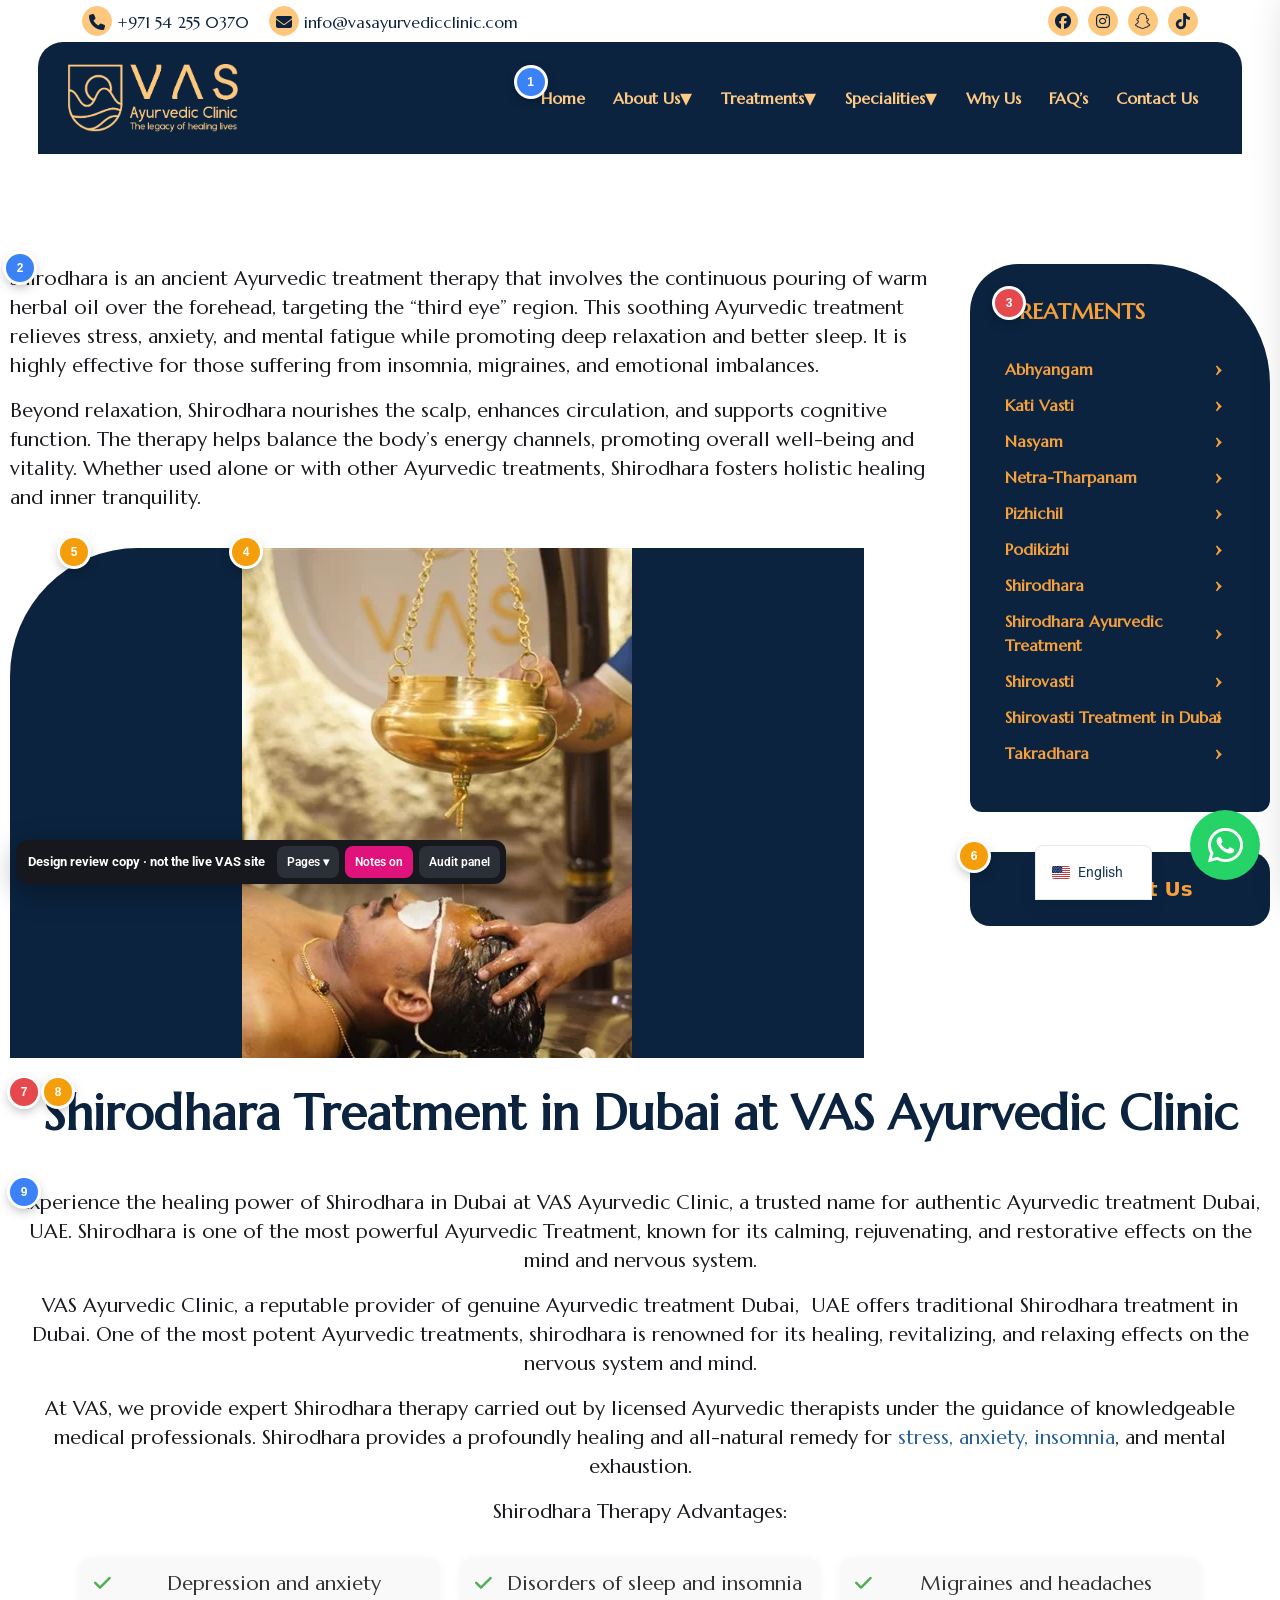
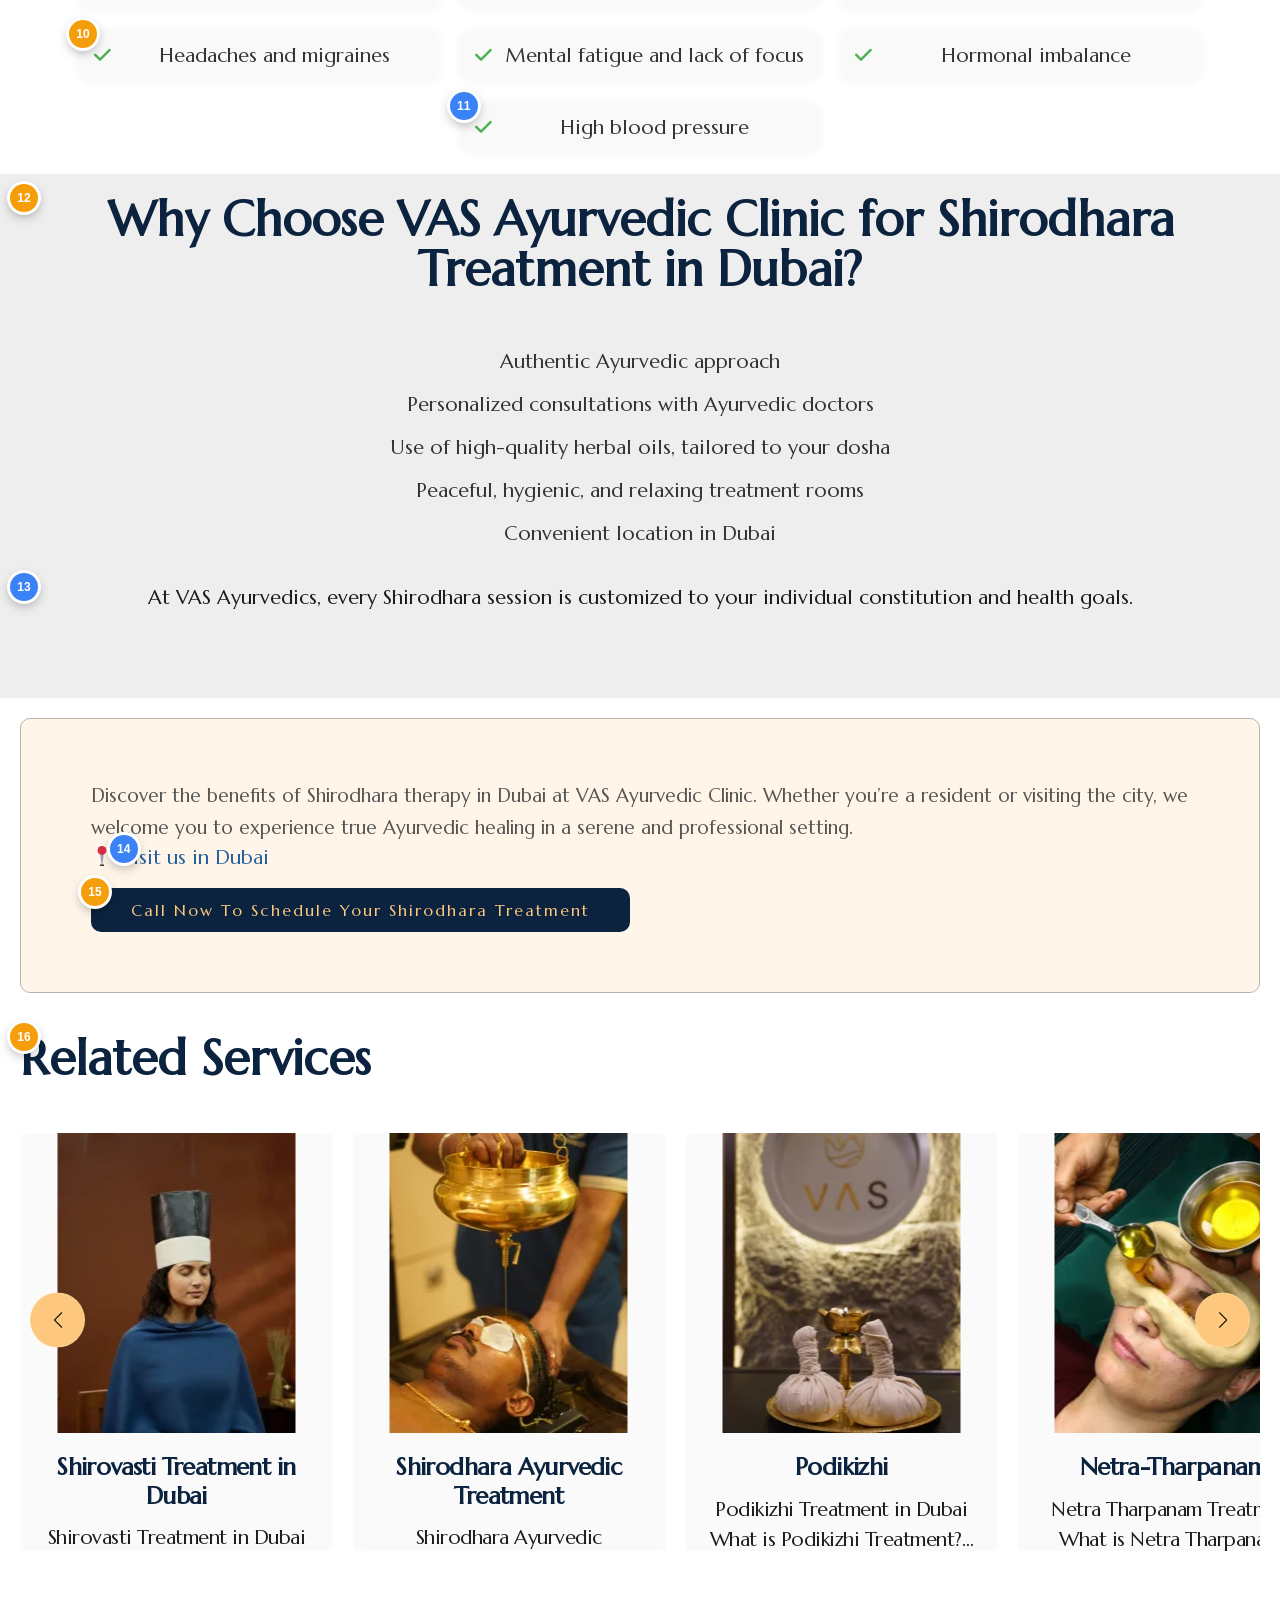
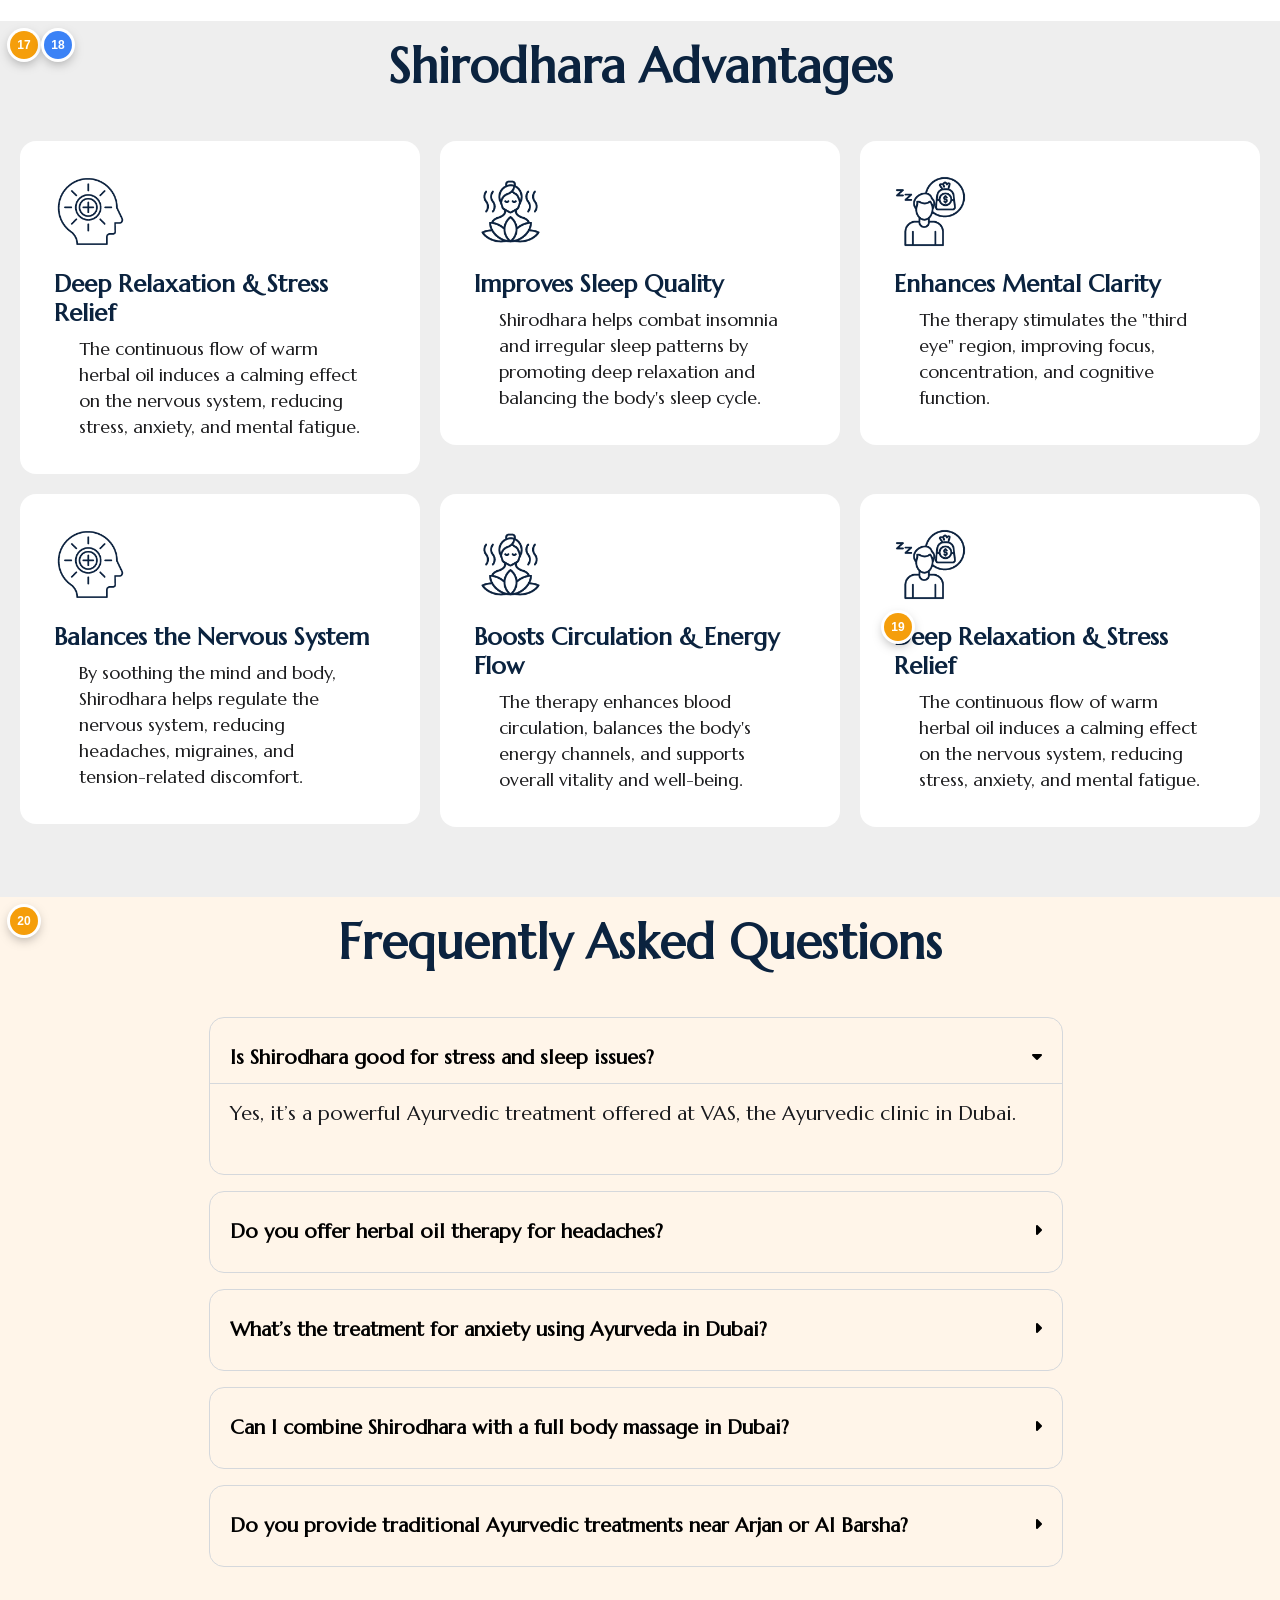
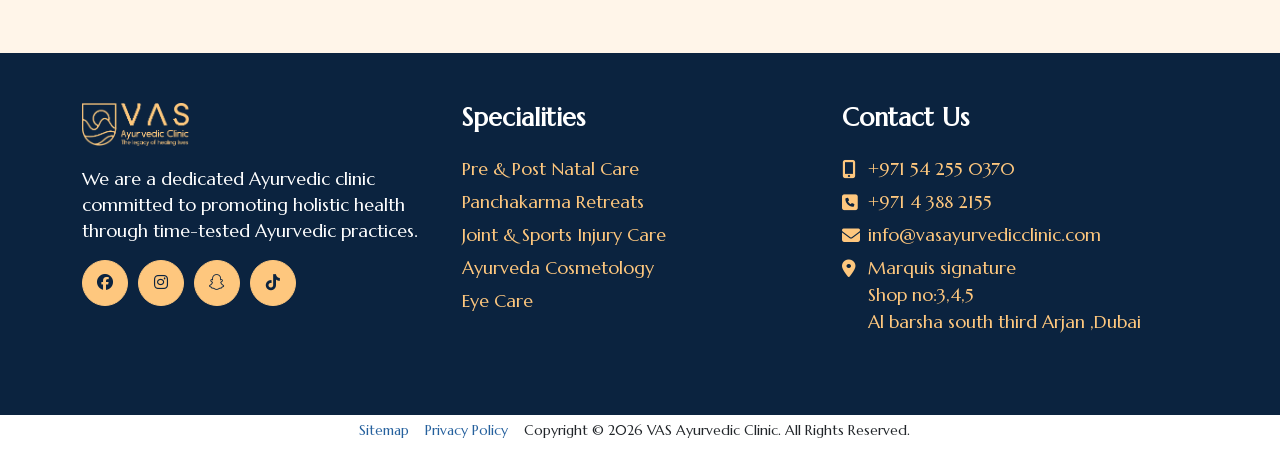
==== commit e6513d42: "Note inconsistent corner shapes on the Shirodhara page Co-Authored-By: Claude Opus 5.5 <noreply@anth" ====
--- a/pages/ayurveda-treatments--shirodhara.html
+++ b/pages/ayurveda-treatments--shirodhara.html
@@ -6546,4 +6546,4 @@
 
 (function(){document.querySelectorAll('a[href^="http"]').forEach(a=>{a.target='_blank';a.rel='noopener'})})();
 (function(){document.querySelectorAll('form').forEach(f=>{f.removeAttribute('action');f.addEventListener('submit',e=>{e.preventDefault();e.stopPropagation();let m=f.querySelector('.da-formnote');if(!m){m=document.createElement('div');m.className='da-formnote';m.style.cssText='margin-top:10px;padding:8px 12px;border-radius:6px;background:#fff4d6;color:#7a4b00;font:13px -apple-system,sans-serif';f.appendChild(m)}m.textContent='Form submission is disabled in this design review copy.'},true)})})();
-</script><link rel="stylesheet" href="../audit/overlay.css"><script src="../audit/site.js"></script><script>window.AUDIT_PAGE={"slug":"ayurveda-treatments--shirodhara","name":"Shirodhara Ayurvedic Treatment in Dubai","path":"/ayurveda-treatments/shirodhara/","group":"Treatments","intro":"Treatment detail pages share one template; notes marked from the template repeat on each treatment page."};window.AUDIT_NOTES=[{"sev":"L","cat":"Typography","sec":"Fonts","title":"Faux-bold Marcellus on 43 elements","note":"Marcellus only exists in weight 400, but 43 elements request 600–900 (e.g. “Home”), so the browser draws a synthetic bold.","t":{"s":"body > div:nth-of-type(1) > div:nth-of-type(1) > header:nth-of-type(1) > div:nth-of-type(1) > nav:nth-of-type(1) > ul:nth-of-type(1) > li:nth-of-type(1) > a:nth-of-type(1)"},"n":1},{"sev":"L","cat":"Typography","sec":"Readability","title":"Very long text lines","note":"Paragraph is 993px wide at 16px — roughly 124 characters per line.","t":{"s":"body > div:nth-of-type(2) > section:nth-of-type(1) > div:nth-of-type(1) > div:nth-of-type(1) > div:nth-of-type(1) > div:nth-of-type(1)"},"n":2},{"sev":"H","cat":"Content","sec":"Sidebar","title":"Sidebar menu lists duplicate treatments","note":"The “Treatments” sidebar lists 11 links including near-duplicates — “Shirodhara” and “Shirodhara Ayurvedic Treatment”, “Shirovasti” and “Shirovasti Treatment in Dubai”. Long names run into the arrow icons and are clipped.","t":{"s":"h3","x":"Treatments"},"n":3},{"sev":"M","cat":"Imagery","sec":"Page top","title":"Portrait photo letterboxed in a navy box","note":"The treatment photo is a portrait image placed in the middle of a wide navy panel with one rounded corner, leaving large flat navy areas either side of the picture.","t":{"s":"img","minw":300},"n":4},{"sev":"M","cat":"Buttons","sec":"Sidebar","title":"Sidebar “Contact Us” button in an orange used nowhere else","note":"system-ui 20px bold, orange #F6A03C text on navy, 20px radius — a different font, a fifth gold/orange tone and a different radius from every other button. The sidebar heading uses the same orange.","t":{"s":".vas-contact-button"},"n":5},{"sev":"H","cat":"Layout","sec":"Page top","title":"Page opens with body text, not a title","note":"The first thing under the header is a paragraph and a large image; the page title only appears about 900px down, below the image. On a laptop screen the visitor sees no heading telling them which treatment page they are on.","t":{"s":"h1,h2"},"n":6},{"sev":"M","cat":"Content","sec":"Intro copy","title":"Keyword-stuffed, repetitive intro","note":"The three centred paragraphs repeat “Ayurvedic treatment Dubai, UAE” and “one of the most powerful/potent Ayurvedic treatments” almost word for word, and “shirodhara” switches between capital and lower case.","t":{"s":"h1"},"n":7},{"sev":"L","cat":"Typography","sec":"Readability","title":"Long paragraph set centred","note":"A 16-line paragraph is centre-aligned, so every line starts at a different point.","t":{"s":"body > div:nth-of-type(2) > section:nth-of-type(2) > div:nth-of-type(1) > div:nth-of-type(1) > div:nth-of-type(1) > section:nth-of-type(1) > div:nth-of-type(1) > div:nth-of-type(1) > div:nth-of-type(1) > div:nth-of-type(2)"},"n":8},{"sev":"M","cat":"Content","sec":"Benefits list","title":"Same benefit listed twice","note":"The “Shirodhara Therapy Advantages” chips include both “Migraines and headaches” and “Headaches and migraines”.","t":{"s":".check-item","x":"Headaches and migraines"},"n":9},{"sev":"L","cat":"Layout","sec":"Benefits list","title":"Seven chips leave one orphan","note":"Seven benefit chips in a 3-column grid leave “High blood pressure” alone, centred, in the last row; chip text is centred while the tick icons are left-aligned.","t":{"s":".check-item","x":"High blood pressure"},"n":10},{"sev":"M","cat":"Layout","sec":"Why choose","title":"“Why Choose” section is a centred list of plain lines","note":"Five or more one-line reasons are centred with no bullets, icons or grouping under a 48px heading, on a grey band — the heading is nearly three times the size of the content beneath it.","t":{"s":"h2","x":"Why Choose"},"n":11},{"sev":"L","cat":"Content","sec":"Why choose","title":"Brand name misspelt","note":"“At VAS Ayurvedics, every Shirodhara session is customized…” — “Ayurvedics” is used nowhere else.","t":{"s":"p","x":"VAS Ayurvedics"},"n":12},{"sev":"L","cat":"Content","sec":"Call to action","title":"Emoji pin used as an icon","note":"“📍 Visit us in Dubai” uses an emoji image (from s.w.org) as the location icon, and the link sits between the paragraph and the button with no spacing rhythm.","t":{"s":"a","x":"Visit us in Dubai"},"n":13},{"sev":"M","cat":"Buttons","sec":"Call to action","title":"Call-to-action box uses another button style","note":"The peach CTA panel has a 📍 emoji link and a long letter-spaced button (“Call now to schedule your … treatment”) with 10px radius — a different button again from the sidebar and header.","t":{"s":".w-button"},"n":14},{"sev":"M","cat":"Content","sec":"Related","title":"Related carousel repeats items and itself","note":"“Related Services” shows duplicate entries (“Shirovasti Treatment in Dubai” and “Shirovasti”, “Shirodhara Ayurvedic Treatment”) and can include the page you are already on. Card text repeats the title and is cut off at the card edge.","t":{"s":"h2","x":"Related"},"n":15},{"sev":"M","cat":"Imagery","sec":"Advantages","title":"Six advantage cards share three generic icons","note":"The same three line icons (icon-1, icon-2, icon-3) are repeated in order on every treatment page regardless of meaning; card heights vary with text length.","t":{"s":"h2,h3","x":"Advantages"},"n":16},{"sev":"L","cat":"Layout","sec":"Sections","title":"Four different section background tints","note":"Sections alternate white → light grey → peach (#FFF4E6) → grey → peach, with each band a different height and padding.","t":{"s":"h2","x":"Advantages"},"n":17},{"sev":"M","cat":"Content","sec":"Duplicates","title":"“Deep Relaxation & Stress Relief” appears 2 times","note":"The same heading/card is repeated 2 times on this page with the same or near-identical content.","t":{"s":"body > div:nth-of-type(2) > section:nth-of-type(6) > div:nth-of-type(1) > div:nth-of-type(1) > div:nth-of-type(1) > section:nth-of-type(3) > div:nth-of-type(1) > div:nth-of-type(3) > div:nth-of-type(1) > div:nth-of-type(1) > div:nth-of-type(1) > div:nth-of-type(1) > div:nth-of-type(1) > h3:nth-of-type(1)"},"n":18},{"sev":"M","cat":"Content","sec":"FAQ","title":"FAQ answers are one-line keyword sentences","note":"Answers such as “Yes, it’s a powerful Ayurvedic treatment offered at VAS, the Ayurvedic clinic in Dubai.” repeat the keyword without answering the question.","t":{"s":"h2","x":"Frequently Asked"},"n":19}];</script><script src="../audit/overlay.js"></script></body></html>+</script><link rel="stylesheet" href="../audit/overlay.css"><script src="../audit/site.js"></script><script>window.AUDIT_PAGE={"slug":"ayurveda-treatments--shirodhara","name":"Shirodhara Ayurvedic Treatment in Dubai","path":"/ayurveda-treatments/shirodhara/","group":"Treatments","intro":"Treatment detail pages share one template; notes marked from the template repeat on each treatment page."};window.AUDIT_NOTES=[{"sev":"L","cat":"Typography","sec":"Fonts","title":"Faux-bold Marcellus on 43 elements","note":"Marcellus only exists in weight 400, but 43 elements request 600–900 (e.g. “Home”), so the browser draws a synthetic bold.","t":{"s":"body > div:nth-of-type(1) > div:nth-of-type(1) > header:nth-of-type(1) > div:nth-of-type(1) > nav:nth-of-type(1) > ul:nth-of-type(1) > li:nth-of-type(1) > a:nth-of-type(1)"},"n":1},{"sev":"L","cat":"Typography","sec":"Readability","title":"Very long text lines","note":"Paragraph is 993px wide at 16px — roughly 124 characters per line.","t":{"s":"body > div:nth-of-type(2) > section:nth-of-type(1) > div:nth-of-type(1) > div:nth-of-type(1) > div:nth-of-type(1) > div:nth-of-type(1)"},"n":2},{"sev":"H","cat":"Content","sec":"Sidebar","title":"Sidebar menu lists duplicate treatments","note":"The “Treatments” sidebar lists 11 links including near-duplicates — “Shirodhara” and “Shirodhara Ayurvedic Treatment”, “Shirovasti” and “Shirovasti Treatment in Dubai”. Long names run into the arrow icons and are clipped.","t":{"s":"h3","x":"Treatments"},"n":3},{"sev":"M","cat":"Imagery","sec":"Page top","title":"Portrait photo letterboxed in a navy box","note":"The treatment photo is a portrait image placed in the middle of a wide navy panel with one rounded corner, leaving large flat navy areas either side of the picture.","t":{"s":"img","minw":300},"n":4},{"sev":"M","cat":"Layout","sec":"Page top","title":"Odd one-corner shape around the photo","note":"The navy box behind the photo has only its top-left corner rounded (128px radius) while the other three corners are square, and the photo inside has square corners. The sidebar next to it uses a different lopsided shape (48px / 120px / 12px / 12px), and cards further down use 10px, 12px, 15px and 16px radii — at least seven corner styles on one page, so the shapes look accidental rather than designed.","t":{"s":"[data-id=\"62a40ec\"] > .elementor-widget-container","dx":60},"n":5},{"sev":"M","cat":"Buttons","sec":"Sidebar","title":"Sidebar “Contact Us” button in an orange used nowhere else","note":"system-ui 20px bold, orange #F6A03C text on navy, 20px radius — a different font, a fifth gold/orange tone and a different radius from every other button. The sidebar heading uses the same orange.","t":{"s":".vas-contact-button"},"n":6},{"sev":"H","cat":"Layout","sec":"Page top","title":"Page opens with body text, not a title","note":"The first thing under the header is a paragraph and a large image; the page title only appears about 900px down, below the image. On a laptop screen the visitor sees no heading telling them which treatment page they are on.","t":{"s":"h1,h2"},"n":7},{"sev":"M","cat":"Content","sec":"Intro copy","title":"Keyword-stuffed, repetitive intro","note":"The three centred paragraphs repeat “Ayurvedic treatment Dubai, UAE” and “one of the most powerful/potent Ayurvedic treatments” almost word for word, and “shirodhara” switches between capital and lower case.","t":{"s":"h1"},"n":8},{"sev":"L","cat":"Typography","sec":"Readability","title":"Long paragraph set centred","note":"A 16-line paragraph is centre-aligned, so every line starts at a different point.","t":{"s":"body > div:nth-of-type(2) > section:nth-of-type(2) > div:nth-of-type(1) > div:nth-of-type(1) > div:nth-of-type(1) > section:nth-of-type(1) > div:nth-of-type(1) > div:nth-of-type(1) > div:nth-of-type(1) > div:nth-of-type(2)"},"n":9},{"sev":"M","cat":"Content","sec":"Benefits list","title":"Same benefit listed twice","note":"The “Shirodhara Therapy Advantages” chips include both “Migraines and headaches” and “Headaches and migraines”.","t":{"s":".check-item","x":"Headaches and migraines"},"n":10},{"sev":"L","cat":"Layout","sec":"Benefits list","title":"Seven chips leave one orphan","note":"Seven benefit chips in a 3-column grid leave “High blood pressure” alone, centred, in the last row; chip text is centred while the tick icons are left-aligned.","t":{"s":".check-item","x":"High blood pressure"},"n":11},{"sev":"M","cat":"Layout","sec":"Why choose","title":"“Why Choose” section is a centred list of plain lines","note":"Five or more one-line reasons are centred with no bullets, icons or grouping under a 48px heading, on a grey band — the heading is nearly three times the size of the content beneath it.","t":{"s":"h2","x":"Why Choose"},"n":12},{"sev":"L","cat":"Content","sec":"Why choose","title":"Brand name misspelt","note":"“At VAS Ayurvedics, every Shirodhara session is customized…” — “Ayurvedics” is used nowhere else.","t":{"s":"p","x":"VAS Ayurvedics"},"n":13},{"sev":"L","cat":"Content","sec":"Call to action","title":"Emoji pin used as an icon","note":"“📍 Visit us in Dubai” uses an emoji image (from s.w.org) as the location icon, and the link sits between the paragraph and the button with no spacing rhythm.","t":{"s":"a","x":"Visit us in Dubai"},"n":14},{"sev":"M","cat":"Buttons","sec":"Call to action","title":"Call-to-action box uses another button style","note":"The peach CTA panel has a 📍 emoji link and a long letter-spaced button (“Call now to schedule your … treatment”) with 10px radius — a different button again from the sidebar and header.","t":{"s":".w-button"},"n":15},{"sev":"M","cat":"Content","sec":"Related","title":"Related carousel repeats items and itself","note":"“Related Services” shows duplicate entries (“Shirovasti Treatment in Dubai” and “Shirovasti”, “Shirodhara Ayurvedic Treatment”) and can include the page you are already on. Card text repeats the title and is cut off at the card edge.","t":{"s":"h2","x":"Related"},"n":16},{"sev":"M","cat":"Imagery","sec":"Advantages","title":"Six advantage cards share three generic icons","note":"The same three line icons (icon-1, icon-2, icon-3) are repeated in order on every treatment page regardless of meaning; card heights vary with text length.","t":{"s":"h2,h3","x":"Advantages"},"n":17},{"sev":"L","cat":"Layout","sec":"Sections","title":"Four different section background tints","note":"Sections alternate white → light grey → peach (#FFF4E6) → grey → peach, with each band a different height and padding.","t":{"s":"h2","x":"Advantages"},"n":18},{"sev":"M","cat":"Content","sec":"Duplicates","title":"“Deep Relaxation & Stress Relief” appears 2 times","note":"The same heading/card is repeated 2 times on this page with the same or near-identical content.","t":{"s":"body > div:nth-of-type(2) > section:nth-of-type(6) > div:nth-of-type(1) > div:nth-of-type(1) > div:nth-of-type(1) > section:nth-of-type(3) > div:nth-of-type(1) > div:nth-of-type(3) > div:nth-of-type(1) > div:nth-of-type(1) > div:nth-of-type(1) > div:nth-of-type(1) > div:nth-of-type(1) > h3:nth-of-type(1)"},"n":19},{"sev":"M","cat":"Content","sec":"FAQ","title":"FAQ answers are one-line keyword sentences","note":"Answers such as “Yes, it’s a powerful Ayurvedic treatment offered at VAS, the Ayurvedic clinic in Dubai.” repeat the keyword without answering the question.","t":{"s":"h2","x":"Frequently Asked"},"n":20}];</script><script src="../audit/overlay.js"></script></body></html>
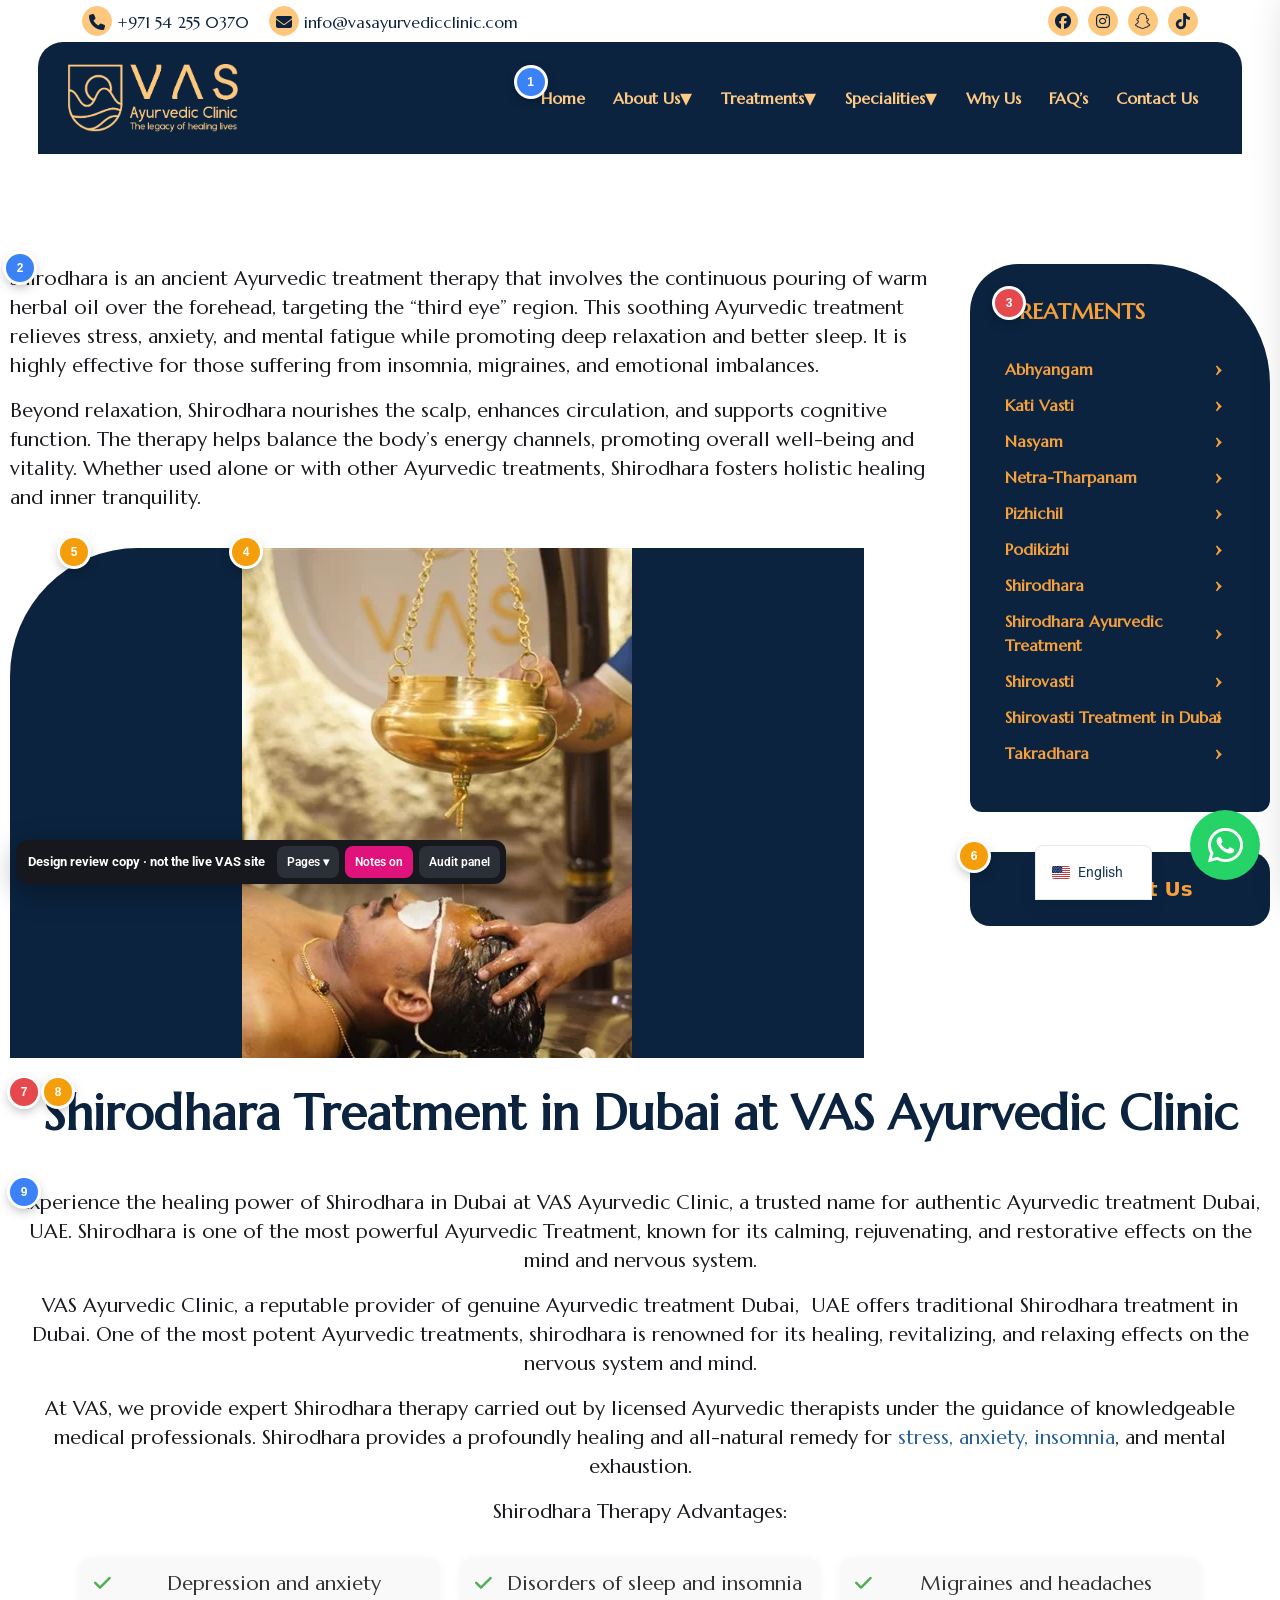
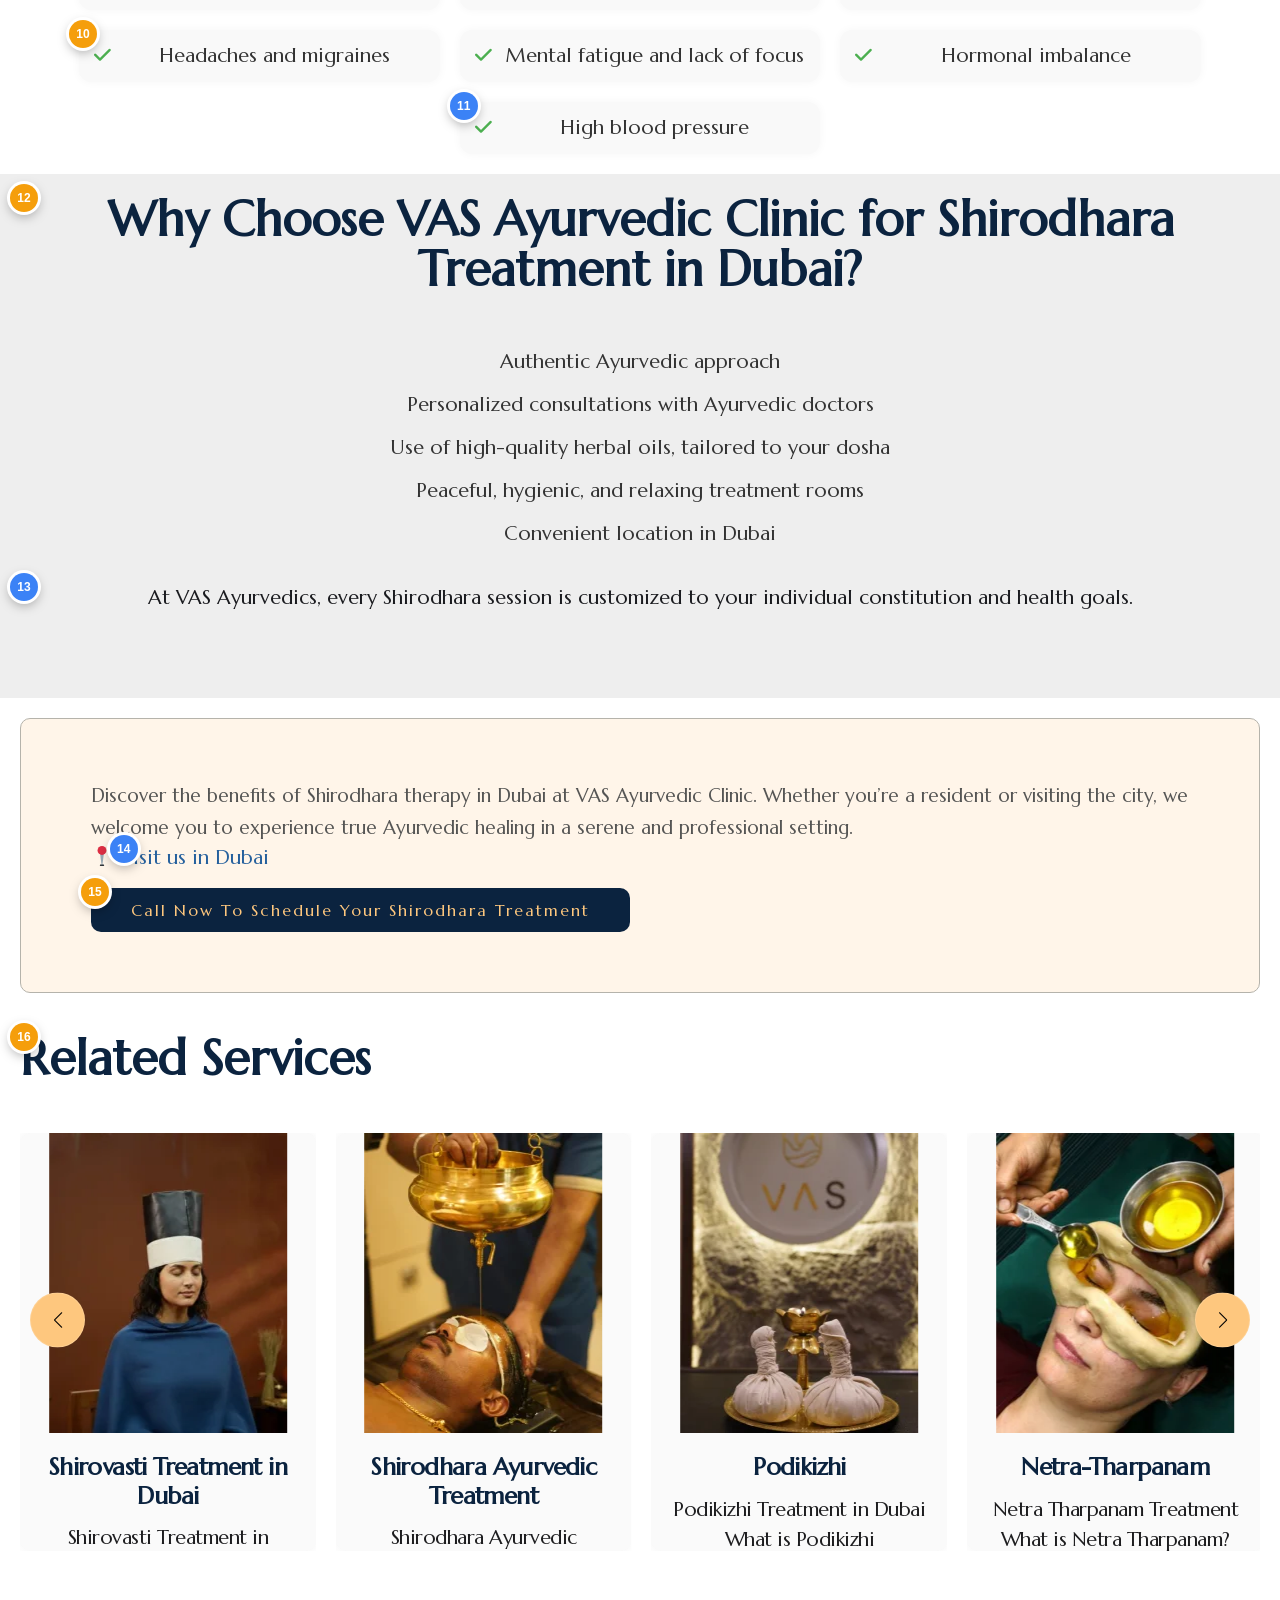
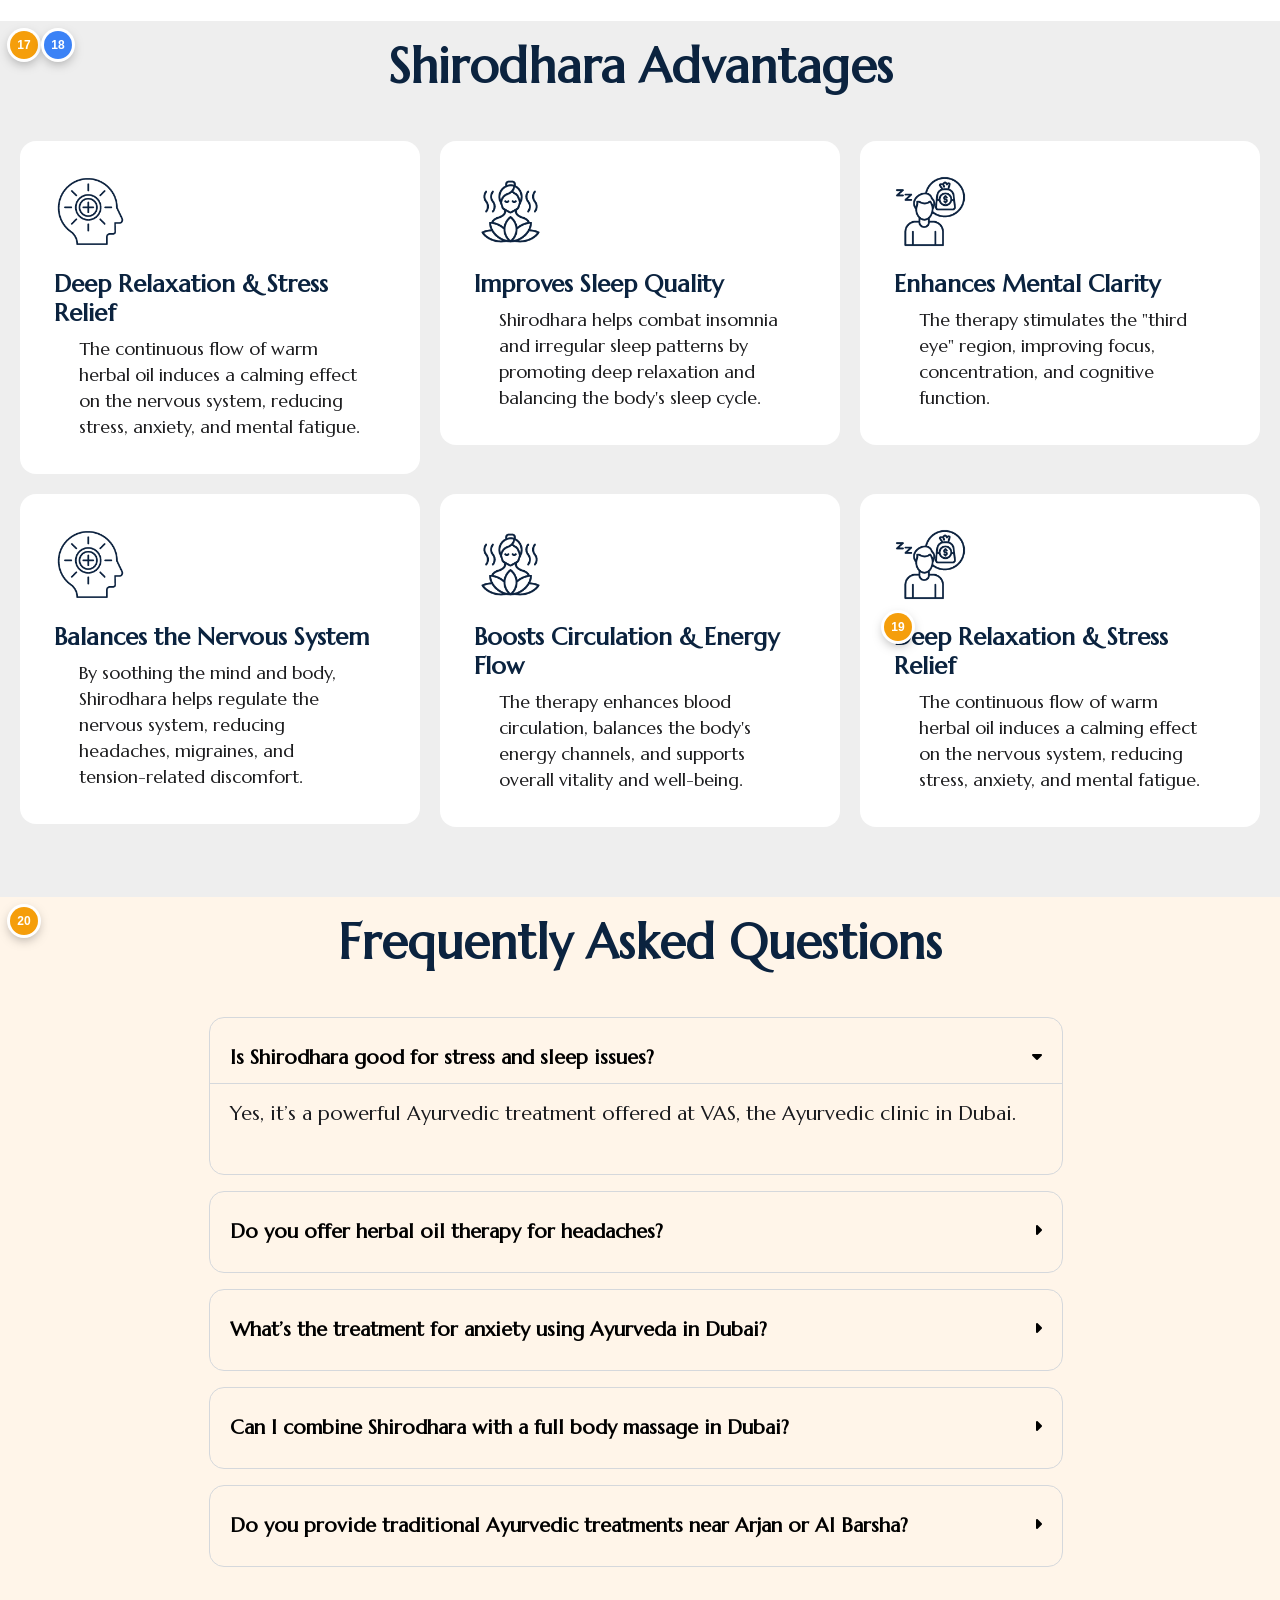
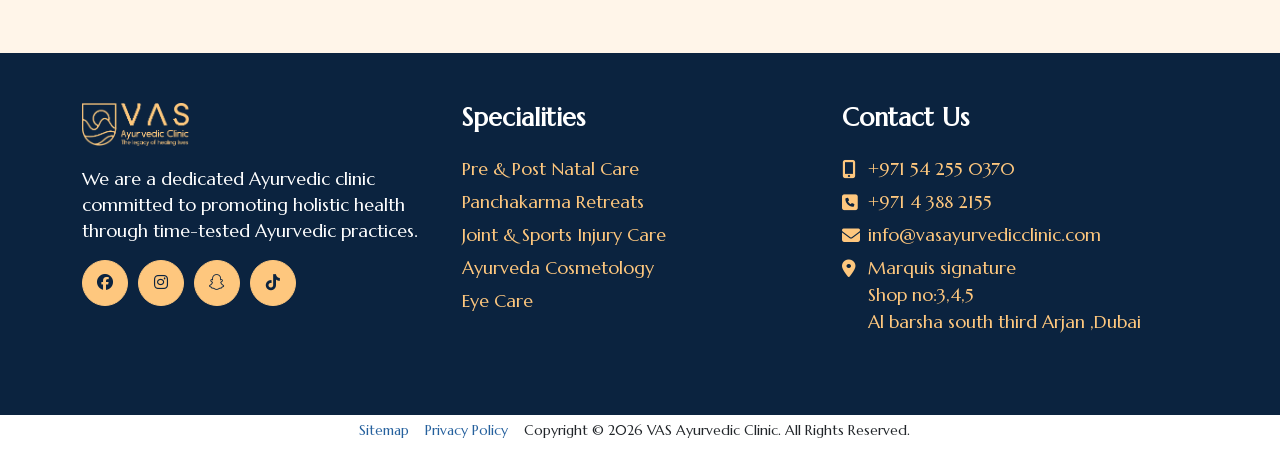
==== commit 8d696cb1: "Fix hero slider width on wider screens; note hero heading overflow Co-Authored-By: Claude Opus 5.5 <" ====
--- a/pages/ayurveda-treatments--shirodhara.html
+++ b/pages/ayurveda-treatments--shirodhara.html
@@ -6063,7 +6063,7 @@
 						<div class="elementor-element elementor-element-32ff9a3 elementor-widget elementor-widget-shortcode" data-id="32ff9a3" data-element_type="widget" data-e-type="widget" data-widget_type="shortcode.default">
 				<div class="elementor-widget-container">
 							<div class="elementor-shortcode"><section class="related-treatments-slider">
-    <div class="swiper related-treatment-swiper swiper-initialized swiper-horizontal swiper-backface-hidden">
+    <div data-cw="1310" class="swiper related-treatment-swiper swiper-initialized swiper-horizontal swiper-backface-hidden">
         <div class="swiper-wrapper" id="swiper-wrapper-2ccac5c26e115b9f" aria-live="off" style="transition-duration: 0ms; transform: translate3d(-332.5px, 0px, 0px);">
 
         
@@ -6543,6 +6543,25 @@
  }));
  document.querySelectorAll('video').forEach(v=>{v.muted=true;v.play&&v.play().catch(()=>{})});
 })();
+/* Keep captured sliders proportional when the window is wider/narrower than the 1440px capture */
+(function(){
+ function fit(){
+  document.querySelectorAll('.swiper-wrapper').forEach(w=>{
+   const c=w.parentElement; const C0=+c.getAttribute('data-cw'); if(!C0) return;
+   const C=c.getBoundingClientRect().width; if(!C) return;
+   const slides=[...w.children].filter(s=>s.classList.contains('swiper-slide'));
+   if(!slides.length) return;
+   if(!w.hasAttribute('data-otf')){w.setAttribute('data-otf',w.style.transform||'');slides.forEach(s=>{s.setAttribute('data-ow',parseFloat(s.style.width)||0);s.setAttribute('data-otf',s.style.transform||'')})}
+   const k=C/C0; if(Math.abs(k-1)<0.002){w.style.transform=w.getAttribute('data-otf');slides.forEach(s=>{const ow=+s.getAttribute('data-ow');if(ow)s.style.width=ow+'px';s.style.transform=s.getAttribute('data-otf')});return}
+   const s0=slides[0]; const ow=+s0.getAttribute('data-ow'); if(!ow) return;
+   const mr=parseFloat(s0.style.marginRight)||0; const nw=ow*k;
+   slides.forEach(s=>{const o=+s.getAttribute('data-ow');if(o)s.style.width=(o*k)+'px';const t=s.getAttribute('data-otf');if(t)s.style.transform=t.replace(/translate3d\(\s*(-?[\d.]+)px/,(m,x)=>'translate3d('+(x*k)+'px')});
+   const t=w.getAttribute('data-otf'); const m=t.match(/translate3d\(\s*(-?[\d.]+)px/);
+   if(m){const idx=Math.round(-parseFloat(m[1])/(ow+mr));w.style.transform=t.replace(m[0],'translate3d('+(-idx*(nw+mr))+'px')}
+  });
+ }
+ fit(); addEventListener('load',fit); addEventListener('resize',fit);
+})();
 
 (function(){document.querySelectorAll('a[href^="http"]').forEach(a=>{a.target='_blank';a.rel='noopener'})})();
 (function(){document.querySelectorAll('form').forEach(f=>{f.removeAttribute('action');f.addEventListener('submit',e=>{e.preventDefault();e.stopPropagation();let m=f.querySelector('.da-formnote');if(!m){m=document.createElement('div');m.className='da-formnote';m.style.cssText='margin-top:10px;padding:8px 12px;border-radius:6px;background:#fff4d6;color:#7a4b00;font:13px -apple-system,sans-serif';f.appendChild(m)}m.textContent='Form submission is disabled in this design review copy.'},true)})})();
